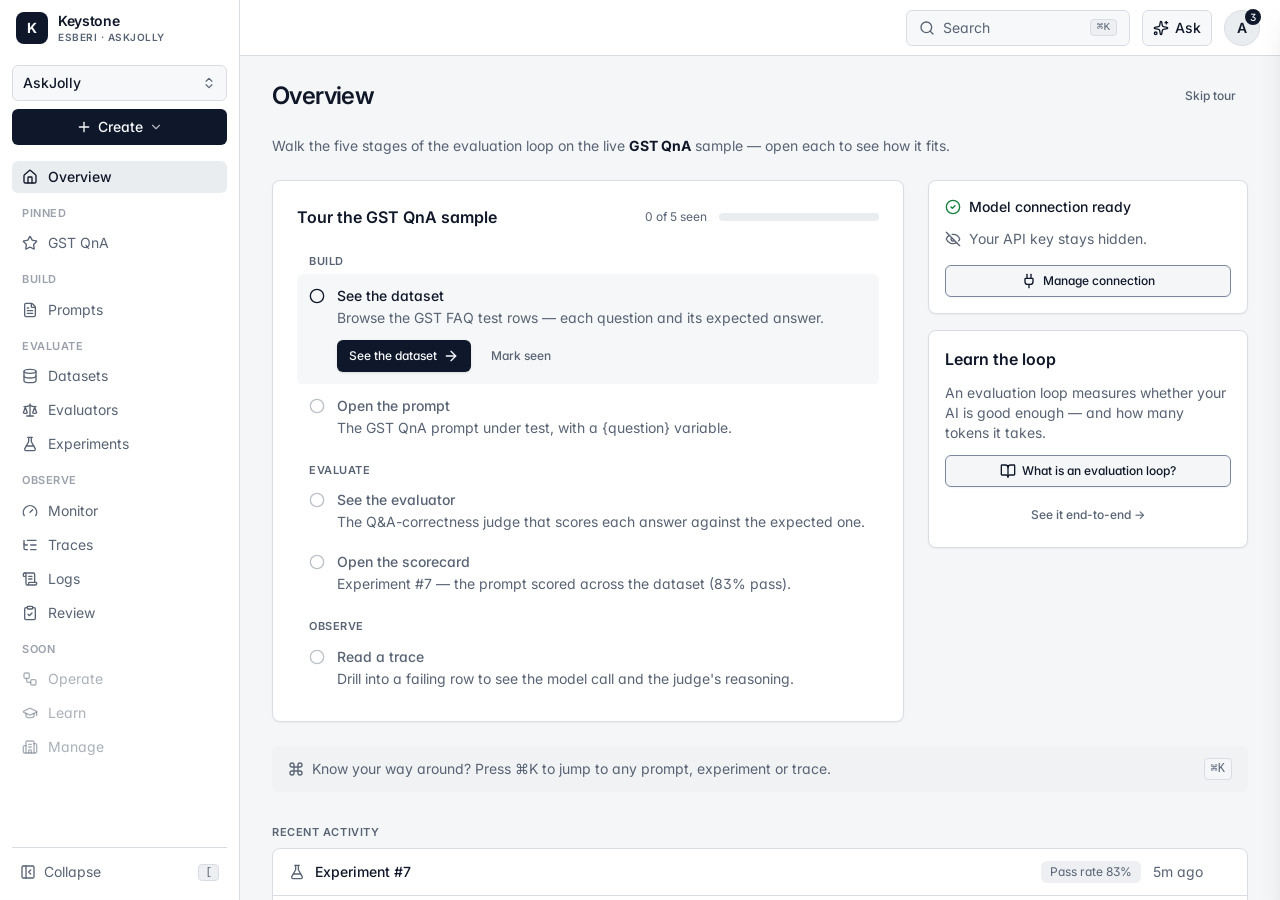
==== docs/keystone/index.html @ 40634829 "Light theme: fix flat figure/ground — grey canvas + white panels The light page (98% L) sat ~2% from" ====
<!doctype html>
<html lang="en" class="dark">
  <head>
    <meta charset="UTF-8" />
    <link rel="icon" type="image/svg+xml" href="./favicon.svg" />
    <meta name="viewport" content="width=device-width, initial-scale=1.0" />
    <link rel="preconnect" href="https://fonts.googleapis.com" />
    <link rel="preconnect" href="https://fonts.gstatic.com" crossorigin />
    <link
      href="https://fonts.googleapis.com/css2?family=Inter:wght@400;500;600;700&display=swap"
      rel="stylesheet"
    />
    <title>Keystone</title>
    <script type="module" crossorigin src="./assets/index-CAnywK-4.js"></script>
    <link rel="stylesheet" crossorigin href="./assets/index-B1dZ0qUU.css">
  </head>
  <body>
    <div id="root"></div>
  </body>
</html>
---- docs/keystone/assets/index-B1dZ0qUU.css ----
*,:before,:after,::backdrop{--tw-border-spacing-x:0;--tw-border-spacing-y:0;--tw-translate-x:0;--tw-translate-y:0;--tw-rotate:0;--tw-skew-x:0;--tw-skew-y:0;--tw-scale-x:1;--tw-scale-y:1;--tw-pan-x: ;--tw-pan-y: ;--tw-pinch-zoom: ;--tw-scroll-snap-strictness:proximity;--tw-gradient-from-position: ;--tw-gradient-via-position: ;--tw-gradient-to-position: ;--tw-ordinal: ;--tw-slashed-zero: ;--tw-numeric-figure: ;--tw-numeric-spacing: ;--tw-numeric-fraction: ;--tw-ring-inset: ;--tw-ring-offset-width:0px;--tw-ring-offset-color:#fff;--tw-ring-color:#3b82f680;--tw-ring-offset-shadow:0 0 #0000;--tw-ring-shadow:0 0 #0000;--tw-shadow:0 0 #0000;--tw-shadow-colored:0 0 #0000;--tw-blur: ;--tw-brightness: ;--tw-contrast: ;--tw-grayscale: ;--tw-hue-rotate: ;--tw-invert: ;--tw-saturate: ;--tw-sepia: ;--tw-drop-shadow: ;--tw-backdrop-blur: ;--tw-backdrop-brightness: ;--tw-backdrop-contrast: ;--tw-backdrop-grayscale: ;--tw-backdrop-hue-rotate: ;--tw-backdrop-invert: ;--tw-backdrop-opacity: ;--tw-backdrop-saturate: ;--tw-backdrop-sepia: ;--tw-contain-size: ;--tw-contain-layout: ;--tw-contain-paint: ;--tw-contain-style: }*,:before,:after{box-sizing:border-box;border:0 solid #e5e7eb}:before,:after{--tw-content:""}html,:host{-webkit-text-size-adjust:100%;tab-size:4;font-feature-settings:normal;font-variation-settings:normal;-webkit-tap-highlight-color:transparent;font-family:Inter,ui-sans-serif,system-ui,sans-serif;line-height:1.5}body{line-height:inherit;margin:0}hr{height:0;color:inherit;border-top-width:1px}abbr:where([title]){-webkit-text-decoration:underline dotted;text-decoration:underline dotted}h1,h2,h3,h4,h5,h6{font-size:inherit;font-weight:inherit}a{color:inherit;-webkit-text-decoration:inherit;text-decoration:inherit}b,strong{font-weight:bolder}code,kbd,samp,pre{font-feature-settings:normal;font-variation-settings:normal;font-family:ui-monospace,SFMono-Regular,Menlo,Monaco,Consolas,Liberation Mono,Courier New,monospace;font-size:1em}small{font-size:80%}sub,sup{vertical-align:baseline;font-size:75%;line-height:0;position:relative}sub{bottom:-.25em}sup{top:-.5em}table{text-indent:0;border-color:inherit;border-collapse:collapse}button,input,optgroup,select,textarea{font-feature-settings:inherit;font-variation-settings:inherit;font-family:inherit;font-size:100%;font-weight:inherit;line-height:inherit;letter-spacing:inherit;color:inherit;margin:0;padding:0}button,select{text-transform:none}button,input:where([type=button]),input:where([type=reset]),input:where([type=submit]){-webkit-appearance:button;background-color:#0000;background-image:none}:-moz-focusring{outline:auto}:-moz-ui-invalid{box-shadow:none}progress{vertical-align:baseline}::-webkit-inner-spin-button{height:auto}::-webkit-outer-spin-button{height:auto}[type=search]{-webkit-appearance:textfield;outline-offset:-2px}::-webkit-search-decoration{-webkit-appearance:none}::-webkit-file-upload-button{-webkit-appearance:button;font:inherit}summary{display:list-item}blockquote,dl,dd,h1,h2,h3,h4,h5,h6,hr,figure,p,pre{margin:0}fieldset{margin:0;padding:0}legend{padding:0}ol,ul,menu{margin:0;padding:0;list-style:none}dialog{padding:0}textarea{resize:vertical}input::-moz-placeholder{opacity:1;color:#9ca3af}textarea::-moz-placeholder{opacity:1;color:#9ca3af}input::placeholder,textarea::placeholder{opacity:1;color:#9ca3af}button,[role=button]{cursor:pointer}:disabled{cursor:default}img,svg,video,canvas,audio,iframe,embed,object{vertical-align:middle;display:block}img,video{max-width:100%;height:auto}[hidden]:where(:not([hidden=until-found])){display:none}:root{--background:214 20% 96.5%;--foreground:222.2 47% 11%;--card:0 0% 100%;--card-foreground:222.2 47% 11%;--popover:0 0% 100%;--popover-foreground:222.2 47% 11%;--primary:222.2 47.4% 11.2%;--primary-foreground:210 40% 98%;--secondary:214 16% 93%;--secondary-foreground:222.2 47.4% 11.2%;--muted:214 16% 94%;--muted-foreground:216 14% 40%;--accent:214 18% 92%;--accent-foreground:222.2 47.4% 11.2%;--destructive:0 74% 42%;--destructive-foreground:210 40% 98%;--border:214 16% 87%;--input:215 16% 55%;--ring:222.2 84% 4.9%;--radius:.5rem;--pass:142 72% 29%;--pass-foreground:0 0% 100%;--fail:0 74% 42%;--fail-foreground:0 0% 100%;--partial:38 92% 38%;--errored:22 88% 40%;--env-prod:142 72% 29%;--env-staging:262 83% 58%;--env-dev:221 83% 53%;--env-draft:215 16% 47%}.dark{--background:222.2 84% 4.9%;--foreground:210 40% 98%;--card:222.2 47% 8%;--card-foreground:210 40% 98%;--popover:222.2 47% 8%;--popover-foreground:210 40% 98%;--primary:210 40% 98%;--primary-foreground:222.2 47.4% 11.2%;--secondary:217.2 32.6% 17.5%;--secondary-foreground:210 40% 98%;--muted:217.2 32.6% 17.5%;--muted-foreground:215 20.2% 65.1%;--accent:217.2 32.6% 17.5%;--accent-foreground:210 40% 98%;--destructive:0 63% 45%;--destructive-foreground:210 40% 98%;--border:217.2 32.6% 20%;--input:217 18% 42%;--ring:212.7 26.8% 83.9%;--pass:142 69% 45%;--pass-foreground:0 0% 100%;--fail:0 72% 58%;--fail-foreground:0 0% 100%;--partial:38 92% 55%;--errored:22 90% 60%;--env-prod:142 69% 45%;--env-staging:262 83% 68%;--env-dev:217 91% 65%;--env-draft:215 20% 65%}:root{--lightningcss-light:initial;--lightningcss-dark: ;color-scheme:light}.dark{--lightningcss-light: ;--lightningcss-dark:initial;color-scheme:dark}*{border-color:hsl(var(--border))}body{background-color:hsl(var(--background));color:hsl(var(--foreground));-webkit-font-smoothing:antialiased;-moz-osx-font-smoothing:grayscale;font-feature-settings:"cv11", "ss01";font-family:Inter,ui-sans-serif,system-ui,sans-serif}@media (forced-colors:active){:focus-visible{outline-offset:2px;outline:2px solid canvastext}}@media (prefers-reduced-motion:reduce){*,:before,:after{scroll-behavior:auto!important;transition-duration:.01ms!important;animation-duration:.01ms!important;animation-iteration-count:1!important}}.container{width:100%;margin-left:auto;margin-right:auto;padding-left:2rem;padding-right:2rem}@media (width>=1400px){.container{max-width:1400px}}.sr-only{clip:rect(0, 0, 0, 0);white-space:nowrap;border-width:0;width:1px;height:1px;margin:-1px;padding:0;position:absolute;overflow:hidden}.pointer-events-none{pointer-events:none}.pointer-events-auto{pointer-events:auto}.visible{visibility:visible}.invisible{visibility:hidden}.collapse{visibility:collapse}.fixed{position:fixed}.absolute{position:absolute}.relative{position:relative}.sticky{position:sticky}.inset-0{inset:0}.inset-x-0{left:0;right:0}.inset-y-0{top:0;bottom:0}.-right-0\.5{right:-.125rem}.-top-0\.5{top:-.125rem}.bottom-0{bottom:0}.bottom-4{bottom:1rem}.bottom-6{bottom:1.5rem}.left-0{left:0}.left-2{left:.5rem}.left-2\.5{left:.625rem}.left-3{left:.75rem}.left-\[50\%\]{left:50%}.right-0{right:0}.right-2{right:.5rem}.right-4{right:1rem}.right-6{right:1.5rem}.top-0{top:0}.top-1\/2{top:50%}.top-4{top:1rem}.top-\[50\%\]{top:50%}.z-10{z-index:10}.z-40{z-index:40}.z-50{z-index:50}.col-span-2{grid-column:span 2/span 2}.-mx-1{margin-left:-.25rem;margin-right:-.25rem}.mx-1{margin-left:.25rem;margin-right:.25rem}.mx-auto{margin-left:auto;margin-right:auto}.my-1{margin-top:.25rem;margin-bottom:.25rem}.my-1\.5{margin-top:.375rem;margin-bottom:.375rem}.my-3{margin-top:.75rem;margin-bottom:.75rem}.-ml-1{margin-left:-.25rem}.-mt-2{margin-top:-.5rem}.mb-1{margin-bottom:.25rem}.mb-2{margin-bottom:.5rem}.mb-3{margin-bottom:.75rem}.mb-4{margin-bottom:1rem}.mb-5{margin-bottom:1.25rem}.mb-6{margin-bottom:1.5rem}.ml-1{margin-left:.25rem}.ml-1\.5{margin-left:.375rem}.ml-2{margin-left:.5rem}.ml-6{margin-left:1.5rem}.ml-8{margin-left:2rem}.ml-auto{margin-left:auto}.mr-1{margin-right:.25rem}.mr-2{margin-right:.5rem}.mt-0\.5{margin-top:.125rem}.mt-1{margin-top:.25rem}.mt-1\.5{margin-top:.375rem}.mt-2{margin-top:.5rem}.mt-3{margin-top:.75rem}.mt-4{margin-top:1rem}.mt-5{margin-top:1.25rem}.mt-6{margin-top:1.5rem}.mt-8{margin-top:2rem}.mt-auto{margin-top:auto}.line-clamp-1{-webkit-line-clamp:1;-webkit-box-orient:vertical;display:-webkit-box;overflow:hidden}.line-clamp-2{-webkit-line-clamp:2;-webkit-box-orient:vertical;display:-webkit-box;overflow:hidden}.line-clamp-3{-webkit-line-clamp:3;-webkit-box-orient:vertical;display:-webkit-box;overflow:hidden}.block{display:block}.inline-block{display:inline-block}.inline{display:inline}.flex{display:flex}.inline-flex{display:inline-flex}.table{display:table}.grid{display:grid}.hidden{display:none}.\!size-3{width:.75rem!important;height:.75rem!important}.\!size-3\.5{width:.875rem!important;height:.875rem!important}.\!size-4{width:1rem!important;height:1rem!important}.size-1{width:.25rem;height:.25rem}.size-12{width:3rem;height:3rem}.size-2{width:.5rem;height:.5rem}.size-3{width:.75rem;height:.75rem}.size-3\.5{width:.875rem;height:.875rem}.size-4{width:1rem;height:1rem}.size-5{width:1.25rem;height:1.25rem}.size-6{width:1.5rem;height:1.5rem}.size-7{width:1.75rem;height:1.75rem}.size-8{width:2rem;height:2rem}.size-9{width:2.25rem;height:2.25rem}.size-full{width:100%;height:100%}.h-1\.5{height:.375rem}.h-10{height:2.5rem}.h-11{height:2.75rem}.h-14{height:3.5rem}.h-2{height:.5rem}.h-2\.5{height:.625rem}.h-3{height:.75rem}.h-3\.5{height:.875rem}.h-32{height:8rem}.h-4{height:1rem}.h-5{height:1.25rem}.h-7{height:1.75rem}.h-8{height:2rem}.h-9{height:2.25rem}.h-\[1px\]{height:1px}.h-\[var\(--radix-select-trigger-height\)\]{height:var(--radix-select-trigger-height)}.h-full{height:100%}.h-px{height:1px}.h-screen{height:100vh}.max-h-40{max-height:10rem}.max-h-56{max-height:14rem}.max-h-96{max-height:24rem}.max-h-\[320px\]{max-height:320px}.max-h-\[420px\]{max-height:420px}.max-h-\[50vh\]{max-height:50vh}.max-h-\[60vh\]{max-height:60vh}.max-h-\[70vh\]{max-height:70vh}.max-h-\[80vh\]{max-height:80vh}.max-h-\[85vh\]{max-height:85vh}.min-h-0{min-height:0}.min-h-\[110px\]{min-height:110px}.min-h-\[140px\]{min-height:140px}.min-h-\[160px\]{min-height:160px}.min-h-\[180px\]{min-height:180px}.min-h-\[38px\]{min-height:38px}.min-h-\[40px\]{min-height:40px}.min-h-\[60px\]{min-height:60px}.min-h-\[64px\]{min-height:64px}.min-h-\[72px\]{min-height:72px}.min-h-\[90px\]{min-height:90px}.min-h-\[96px\]{min-height:96px}.w-10{width:2.5rem}.w-11{width:2.75rem}.w-14{width:3.5rem}.w-16{width:4rem}.w-2{width:.5rem}.w-20{width:5rem}.w-24{width:6rem}.w-28{width:7rem}.w-3\.5{width:.875rem}.w-3\/4{width:75%}.w-4{width:1rem}.w-40{width:10rem}.w-44{width:11rem}.w-48{width:12rem}.w-5{width:1.25rem}.w-56{width:14rem}.w-6{width:1.5rem}.w-60{width:15rem}.w-64{width:16rem}.w-8{width:2rem}.w-9{width:2.25rem}.w-\[100px\]{width:100px}.w-\[104px\]{width:104px}.w-\[110px\]{width:110px}.w-\[120px\]{width:120px}.w-\[130px\]{width:130px}.w-\[132px\]{width:132px}.w-\[140px\]{width:140px}.w-\[150px\]{width:150px}.w-\[160px\]{width:160px}.w-\[168px\]{width:168px}.w-\[170px\]{width:170px}.w-\[172px\]{width:172px}.w-\[180px\]{width:180px}.w-\[190px\]{width:190px}.w-\[1px\]{width:1px}.w-\[200px\]{width:200px}.w-\[220px\]{width:220px}.w-\[230px\]{width:230px}.w-\[240px\]{width:240px}.w-\[280px\]{width:280px}.w-\[300px\]{width:300px}.w-\[36px\]{width:36px}.w-\[40px\]{width:40px}.w-\[420px\]{width:420px}.w-\[44px\]{width:44px}.w-\[48px\]{width:48px}.w-\[64px\]{width:64px}.w-\[68px\]{width:68px}.w-\[70px\]{width:70px}.w-\[72px\]{width:72px}.w-\[80px\]{width:80px}.w-\[84px\]{width:84px}.w-\[86px\]{width:86px}.w-\[90px\]{width:90px}.w-\[92px\]{width:92px}.w-\[96px\]{width:96px}.w-fit{width:fit-content}.w-full{width:100%}.w-px{width:1px}.min-w-0{min-width:0}.min-w-\[10rem\]{min-width:10rem}.min-w-\[11\.5rem\]{min-width:11.5rem}.min-w-\[11rem\]{min-width:11rem}.min-w-\[120px\]{min-width:120px}.min-w-\[12rem\]{min-width:12rem}.min-w-\[13\.5rem\]{min-width:13.5rem}.min-w-\[130px\]{min-width:130px}.min-w-\[13rem\]{min-width:13rem}.min-w-\[14rem\]{min-width:14rem}.min-w-\[15rem\]{min-width:15rem}.min-w-\[220px\]{min-width:220px}.min-w-\[260px\]{min-width:260px}.min-w-\[8rem\]{min-width:8rem}.min-w-\[var\(--radix-select-trigger-width\)\]{min-width:var(--radix-select-trigger-width)}.max-w-2xl{max-width:42rem}.max-w-3xl{max-width:48rem}.max-w-\[1200px\]{max-width:1200px}.max-w-\[120px\]{max-width:120px}.max-w-\[1280px\]{max-width:1280px}.max-w-\[1400px\]{max-width:1400px}.max-w-\[200px\]{max-width:200px}.max-w-\[220px\]{max-width:220px}.max-w-\[240px\]{max-width:240px}.max-w-\[260px\]{max-width:260px}.max-w-\[280px\]{max-width:280px}.max-w-\[320px\]{max-width:320px}.max-w-\[360px\]{max-width:360px}.max-w-\[380px\]{max-width:380px}.max-w-\[48px\]{max-width:48px}.max-w-\[520px\]{max-width:520px}.max-w-\[560px\]{max-width:560px}.max-w-\[720px\]{max-width:720px}.max-w-\[760px\]{max-width:760px}.max-w-\[85\%\]{max-width:85%}.max-w-\[860px\]{max-width:860px}.max-w-\[900px\]{max-width:900px}.max-w-\[90px\]{max-width:90px}.max-w-lg{max-width:32rem}.max-w-md{max-width:28rem}.max-w-xs{max-width:20rem}.flex-1{flex:1}.shrink{flex-shrink:1}.shrink-0{flex-shrink:0}.caption-bottom{caption-side:bottom}.-translate-x-1{--tw-translate-x:-.25rem;transform:translate(var(--tw-translate-x), var(--tw-translate-y)) rotate(var(--tw-rotate)) skewX(var(--tw-skew-x)) skewY(var(--tw-skew-y)) scaleX(var(--tw-scale-x)) scaleY(var(--tw-scale-y))}.-translate-y-1\/2{--tw-translate-y:-50%;transform:translate(var(--tw-translate-x), var(--tw-translate-y)) rotate(var(--tw-rotate)) skewX(var(--tw-skew-x)) skewY(var(--tw-skew-y)) scaleX(var(--tw-scale-x)) scaleY(var(--tw-scale-y))}.translate-x-0{--tw-translate-x:0px;transform:translate(var(--tw-translate-x), var(--tw-translate-y)) rotate(var(--tw-rotate)) skewX(var(--tw-skew-x)) skewY(var(--tw-skew-y)) scaleX(var(--tw-scale-x)) scaleY(var(--tw-scale-y))}.translate-x-\[-50\%\]{--tw-translate-x:-50%;transform:translate(var(--tw-translate-x), var(--tw-translate-y)) rotate(var(--tw-rotate)) skewX(var(--tw-skew-x)) skewY(var(--tw-skew-y)) scaleX(var(--tw-scale-x)) scaleY(var(--tw-scale-y))}.translate-x-full{--tw-translate-x:100%;transform:translate(var(--tw-translate-x), var(--tw-translate-y)) rotate(var(--tw-rotate)) skewX(var(--tw-skew-x)) skewY(var(--tw-skew-y)) scaleX(var(--tw-scale-x)) scaleY(var(--tw-scale-y))}.translate-y-\[-50\%\]{--tw-translate-y:-50%;transform:translate(var(--tw-translate-x), var(--tw-translate-y)) rotate(var(--tw-rotate)) skewX(var(--tw-skew-x)) skewY(var(--tw-skew-y)) scaleX(var(--tw-scale-x)) scaleY(var(--tw-scale-y))}.transform{transform:translate(var(--tw-translate-x), var(--tw-translate-y)) rotate(var(--tw-rotate)) skewX(var(--tw-skew-x)) skewY(var(--tw-skew-y)) scaleX(var(--tw-scale-x)) scaleY(var(--tw-scale-y))}@keyframes ping{75%,to{opacity:0;transform:scale(2)}}.animate-ping{animation:1s cubic-bezier(0,0,.2,1) infinite ping}@keyframes pulse{50%{opacity:.5}}.animate-pulse{animation:2s cubic-bezier(.4,0,.6,1) infinite pulse}@keyframes spin{to{transform:rotate(360deg)}}.animate-spin{animation:1s linear infinite spin}.cursor-default{cursor:default}.cursor-grab{cursor:grab}.cursor-help{cursor:help}.cursor-pointer{cursor:pointer}.select-none{-webkit-user-select:none;user-select:none}.resize-none{resize:none}.resize-y{resize:vertical}.list-disc{list-style-type:disc}.grid-cols-1{grid-template-columns:repeat(1,minmax(0,1fr))}.grid-cols-2{grid-template-columns:repeat(2,minmax(0,1fr))}.grid-cols-3{grid-template-columns:repeat(3,minmax(0,1fr))}.flex-row{flex-direction:row}.flex-row-reverse{flex-direction:row-reverse}.flex-col{flex-direction:column}.flex-col-reverse{flex-direction:column-reverse}.flex-wrap{flex-wrap:wrap}.items-start{align-items:flex-start}.items-end{align-items:flex-end}.items-center{align-items:center}.items-baseline{align-items:baseline}.justify-end{justify-content:flex-end}.justify-center{justify-content:center}.justify-between{justify-content:space-between}.gap-0{gap:0}.gap-0\.5{gap:.125rem}.gap-1{gap:.25rem}.gap-1\.5{gap:.375rem}.gap-2{gap:.5rem}.gap-2\.5{gap:.625rem}.gap-3{gap:.75rem}.gap-4{gap:1rem}.gap-5{gap:1.25rem}.gap-6{gap:1.5rem}.gap-8{gap:2rem}.gap-px{gap:1px}.gap-x-2\.5{-moz-column-gap:.625rem;column-gap:.625rem}.gap-x-4{-moz-column-gap:1rem;column-gap:1rem}.gap-x-6{-moz-column-gap:1.5rem;column-gap:1.5rem}.gap-y-1{row-gap:.25rem}.gap-y-1\.5{row-gap:.375rem}.space-y-0>:not([hidden])~:not([hidden]){--tw-space-y-reverse:0;margin-top:calc(0px * calc(1 - var(--tw-space-y-reverse)));margin-bottom:calc(0px * var(--tw-space-y-reverse))}.space-y-0\.5>:not([hidden])~:not([hidden]){--tw-space-y-reverse:0;margin-top:calc(.125rem * calc(1 - var(--tw-space-y-reverse)));margin-bottom:calc(.125rem * var(--tw-space-y-reverse))}.space-y-1\.5>:not([hidden])~:not([hidden]){--tw-space-y-reverse:0;margin-top:calc(.375rem * calc(1 - var(--tw-space-y-reverse)));margin-bottom:calc(.375rem * var(--tw-space-y-reverse))}.space-y-2>:not([hidden])~:not([hidden]){--tw-space-y-reverse:0;margin-top:calc(.5rem * calc(1 - var(--tw-space-y-reverse)));margin-bottom:calc(.5rem * var(--tw-space-y-reverse))}.space-y-4>:not([hidden])~:not([hidden]){--tw-space-y-reverse:0;margin-top:calc(1rem * calc(1 - var(--tw-space-y-reverse)));margin-bottom:calc(1rem * var(--tw-space-y-reverse))}.divide-y>:not([hidden])~:not([hidden]){--tw-divide-y-reverse:0;border-top-width:calc(1px * calc(1 - var(--tw-divide-y-reverse)));border-bottom-width:calc(1px * var(--tw-divide-y-reverse))}.overflow-auto{overflow:auto}.overflow-hidden{overflow:hidden}.overflow-x-auto{overflow-x:auto}.overflow-y-auto{overflow-y:auto}.overflow-x-hidden{overflow-x:hidden}.truncate{text-overflow:ellipsis;white-space:nowrap;overflow:hidden}.whitespace-nowrap{white-space:nowrap}.whitespace-pre-wrap{white-space:pre-wrap}.rounded{border-radius:.25rem}.rounded-2xl{border-radius:1rem}.rounded-full{border-radius:9999px}.rounded-lg{border-radius:var(--radius)}.rounded-md{border-radius:calc(var(--radius) - 2px)}.rounded-sm{border-radius:calc(var(--radius) - 4px)}.rounded-xl{border-radius:.75rem}.rounded-l-none{border-top-left-radius:0;border-bottom-left-radius:0}.rounded-r-none{border-top-right-radius:0;border-bottom-right-radius:0}.rounded-t{border-top-left-radius:.25rem;border-top-right-radius:.25rem}.rounded-br-sm{border-bottom-right-radius:calc(var(--radius) - 4px)}.border{border-width:1px}.border-0{border-width:0}.border-2{border-width:2px}.border-b{border-bottom-width:1px}.border-b-0{border-bottom-width:0}.border-l{border-left-width:1px}.border-l-2{border-left-width:2px}.border-r{border-right-width:1px}.border-t{border-top-width:1px}.border-dashed{border-style:dashed}.border-amber-500\/30{border-color:#f59e0b4d}.border-emerald-500\/30{border-color:#10b9814d}.border-fail\/30{border-color:hsl(var(--fail) / .3)}.border-input{border-color:hsl(var(--input))}.border-partial\/40{border-color:hsl(var(--partial) / .4)}.border-pass\/30{border-color:hsl(var(--pass) / .3)}.border-pass\/40{border-color:hsl(var(--pass) / .4)}.border-primary{border-color:hsl(var(--primary))}.border-primary-foreground\/20{border-color:hsl(var(--primary-foreground) / .2)}.border-ring{border-color:hsl(var(--ring))}.border-transparent{border-color:#0000}.border-l-primary{border-left-color:hsl(var(--primary))}.bg-accent{background-color:hsl(var(--accent))}.bg-amber-500{--tw-bg-opacity:1;background-color:rgb(245 158 11/var(--tw-bg-opacity,1))}.bg-amber-500\/10{background-color:#f59e0b1a}.bg-background{background-color:hsl(var(--background))}.bg-black\/20{background-color:#0003}.bg-border{background-color:hsl(var(--border))}.bg-card{background-color:hsl(var(--card))}.bg-destructive{background-color:hsl(var(--destructive))}.bg-emerald-500\/10{background-color:#10b9811a}.bg-env-dev{background-color:hsl(var(--env-dev))}.bg-env-draft{background-color:hsl(var(--env-draft))}.bg-env-prod{background-color:hsl(var(--env-prod))}.bg-env-staging{background-color:hsl(var(--env-staging))}.bg-fail{background-color:hsl(var(--fail))}.bg-fail\/10{background-color:hsl(var(--fail) / .1)}.bg-fail\/15{background-color:hsl(var(--fail) / .15)}.bg-fail\/5{background-color:hsl(var(--fail) / .05)}.bg-fail\/70{background-color:hsl(var(--fail) / .7)}.bg-foreground{background-color:hsl(var(--foreground))}.bg-foreground\/20{background-color:hsl(var(--foreground) / .2)}.bg-foreground\/70{background-color:hsl(var(--foreground) / .7)}.bg-muted{background-color:hsl(var(--muted))}.bg-muted-foreground{background-color:hsl(var(--muted-foreground))}.bg-muted-foreground\/10{background-color:hsl(var(--muted-foreground) / .1)}.bg-muted-foreground\/60{background-color:hsl(var(--muted-foreground) / .6)}.bg-muted\/30{background-color:hsl(var(--muted) / .3)}.bg-muted\/40{background-color:hsl(var(--muted) / .4)}.bg-muted\/50{background-color:hsl(var(--muted) / .5)}.bg-muted\/60{background-color:hsl(var(--muted) / .6)}.bg-muted\/95{background-color:hsl(var(--muted) / .95)}.bg-partial\/10{background-color:hsl(var(--partial) / .1)}.bg-partial\/15{background-color:hsl(var(--partial) / .15)}.bg-partial\/70{background-color:hsl(var(--partial) / .7)}.bg-pass{background-color:hsl(var(--pass))}.bg-pass\/10{background-color:hsl(var(--pass) / .1)}.bg-pass\/15{background-color:hsl(var(--pass) / .15)}.bg-pass\/70{background-color:hsl(var(--pass) / .7)}.bg-popover{background-color:hsl(var(--popover))}.bg-primary{background-color:hsl(var(--primary))}.bg-primary\/60{background-color:hsl(var(--primary) / .6)}.bg-secondary{background-color:hsl(var(--secondary))}.bg-secondary\/40{background-color:hsl(var(--secondary) / .4)}.bg-secondary\/60{background-color:hsl(var(--secondary) / .6)}.bg-secondary\/70{background-color:hsl(var(--secondary) / .7)}.bg-transparent{background-color:#0000}.fill-amber-400{fill:#fbbf24}.fill-current{fill:currentColor}.fill-foreground{fill:hsl(var(--foreground))}.fill-foreground\/10{fill:hsl(var(--foreground) / .1)}.fill-muted-foreground{fill:hsl(var(--muted-foreground))}.stroke-border{stroke:hsl(var(--border))}.stroke-fail{stroke:hsl(var(--fail))}.stroke-foreground{stroke:hsl(var(--foreground))}.stroke-pass{stroke:hsl(var(--pass))}.p-0{padding:0}.p-0\.5{padding:.125rem}.p-1{padding:.25rem}.p-1\.5{padding:.375rem}.p-2{padding:.5rem}.p-3{padding:.75rem}.p-3\.5{padding:.875rem}.p-4{padding:1rem}.p-5{padding:1.25rem}.p-6{padding:1.5rem}.p-8{padding:2rem}.px-0{padding-left:0;padding-right:0}.px-1{padding-left:.25rem;padding-right:.25rem}.px-1\.5{padding-left:.375rem;padding-right:.375rem}.px-2{padding-left:.5rem;padding-right:.5rem}.px-2\.5{padding-left:.625rem;padding-right:.625rem}.px-3{padding-left:.75rem;padding-right:.75rem}.px-3\.5{padding-left:.875rem;padding-right:.875rem}.px-4{padding-left:1rem;padding-right:1rem}.px-6{padding-left:1.5rem;padding-right:1.5rem}.px-8{padding-left:2rem;padding-right:2rem}.py-0{padding-top:0;padding-bottom:0}.py-0\.5{padding-top:.125rem;padding-bottom:.125rem}.py-1{padding-top:.25rem;padding-bottom:.25rem}.py-1\.5{padding-top:.375rem;padding-bottom:.375rem}.py-10{padding-top:2.5rem;padding-bottom:2.5rem}.py-12{padding-top:3rem;padding-bottom:3rem}.py-16{padding-top:4rem;padding-bottom:4rem}.py-2{padding-top:.5rem;padding-bottom:.5rem}.py-2\.5{padding-top:.625rem;padding-bottom:.625rem}.py-24{padding-top:6rem;padding-bottom:6rem}.py-3{padding-top:.75rem;padding-bottom:.75rem}.py-3\.5{padding-top:.875rem;padding-bottom:.875rem}.py-4{padding-top:1rem;padding-bottom:1rem}.py-6{padding-top:1.5rem;padding-bottom:1.5rem}.py-8{padding-top:2rem;padding-bottom:2rem}.pb-0{padding-bottom:0}.pb-1{padding-bottom:.25rem}.pb-1\.5{padding-bottom:.375rem}.pb-4{padding-bottom:1rem}.pl-2{padding-left:.5rem}.pl-2\.5{padding-left:.625rem}.pl-6{padding-left:1.5rem}.pl-8{padding-left:2rem}.pl-9{padding-left:2.25rem}.pr-1{padding-right:.25rem}.pr-2{padding-right:.5rem}.pr-8{padding-right:2rem}.pt-0{padding-top:0}.pt-1{padding-top:.25rem}.pt-2{padding-top:.5rem}.pt-3{padding-top:.75rem}.pt-6{padding-top:1.5rem}.text-left{text-align:left}.text-center{text-align:center}.text-right{text-align:right}.align-top{vertical-align:top}.align-middle{vertical-align:middle}.font-mono{font-family:ui-monospace,SFMono-Regular,Menlo,Monaco,Consolas,Liberation Mono,Courier New,monospace}.text-2xl{font-size:1.5rem;line-height:2rem}.text-5xl{font-size:3rem;line-height:1}.text-\[10px\]{font-size:10px}.text-\[11px\]{font-size:11px}.text-\[12px\]{font-size:12px}.text-\[13px\]{font-size:13px}.text-\[15px\]{font-size:15px}.text-\[9px\]{font-size:9px}.text-base{font-size:1rem;line-height:1.5rem}.text-lg{font-size:1.125rem;line-height:1.75rem}.text-sm{font-size:.875rem;line-height:1.25rem}.text-xl{font-size:1.25rem;line-height:1.75rem}.text-xs{font-size:.75rem;line-height:1rem}.font-bold{font-weight:700}.font-medium{font-weight:500}.font-normal{font-weight:400}.font-semibold{font-weight:600}.uppercase{text-transform:uppercase}.capitalize{text-transform:capitalize}.normal-case{text-transform:none}.italic{font-style:italic}.tabular-nums{--tw-numeric-spacing:tabular-nums;font-variant-numeric:var(--tw-ordinal) var(--tw-slashed-zero) var(--tw-numeric-figure) var(--tw-numeric-spacing) var(--tw-numeric-fraction)}.leading-none{line-height:1}.leading-relaxed{line-height:1.625}.leading-snug{line-height:1.375}.leading-tight{line-height:1.25}.tracking-tight{letter-spacing:-.025em}.tracking-wide{letter-spacing:.025em}.tracking-wider{letter-spacing:.05em}.tracking-widest{letter-spacing:.1em}.text-amber-500{--tw-text-opacity:1;color:rgb(245 158 11/var(--tw-text-opacity,1))}.text-amber-600{--tw-text-opacity:1;color:rgb(217 119 6/var(--tw-text-opacity,1))}.text-background{color:hsl(var(--background))}.text-card-foreground{color:hsl(var(--card-foreground))}.text-current{color:currentColor}.text-destructive{color:hsl(var(--destructive))}.text-destructive-foreground{color:hsl(var(--destructive-foreground))}.text-emerald-700{--tw-text-opacity:1;color:rgb(4 120 87/var(--tw-text-opacity,1))}.text-emerald-700\/60{color:#04785799}.text-errored{color:hsl(var(--errored))}.text-fail{color:hsl(var(--fail))}.text-foreground{color:hsl(var(--foreground))}.text-muted-foreground{color:hsl(var(--muted-foreground))}.text-muted-foreground\/40{color:hsl(var(--muted-foreground) / .4)}.text-muted-foreground\/50{color:hsl(var(--muted-foreground) / .5)}.text-muted-foreground\/60{color:hsl(var(--muted-foreground) / .6)}.text-muted-foreground\/70{color:hsl(var(--muted-foreground) / .7)}.text-muted-foreground\/80{color:hsl(var(--muted-foreground) / .8)}.text-orange-500{--tw-text-opacity:1;color:rgb(249 115 22/var(--tw-text-opacity,1))}.text-orange-600{--tw-text-opacity:1;color:rgb(234 88 12/var(--tw-text-opacity,1))}.text-partial{color:hsl(var(--partial))}.text-pass{color:hsl(var(--pass))}.text-popover-foreground{color:hsl(var(--popover-foreground))}.text-primary{color:hsl(var(--primary))}.text-primary-foreground{color:hsl(var(--primary-foreground))}.text-secondary-foreground{color:hsl(var(--secondary-foreground))}.underline{text-decoration-line:underline}.line-through{text-decoration-line:line-through}.decoration-fail\/60{-webkit-text-decoration-color:hsl(var(--fail) / .6);text-decoration-color:hsl(var(--fail) / .6)}.decoration-muted-foreground\/40{-webkit-text-decoration-color:hsl(var(--muted-foreground) / .4);text-decoration-color:hsl(var(--muted-foreground) / .4)}.decoration-dotted{text-decoration-style:dotted}.underline-offset-2{text-underline-offset:2px}.underline-offset-4{text-underline-offset:4px}.accent-primary{accent-color:hsl(var(--primary))}.opacity-0{opacity:0}.opacity-100{opacity:1}.opacity-40{opacity:.4}.opacity-50{opacity:.5}.opacity-60{opacity:.6}.opacity-70{opacity:.7}.opacity-75{opacity:.75}.opacity-80{opacity:.8}.shadow{--tw-shadow:0 1px 3px 0 #0000001a, 0 1px 2px -1px #0000001a;--tw-shadow-colored:0 1px 3px 0 var(--tw-shadow-color), 0 1px 2px -1px var(--tw-shadow-color);box-shadow:var(--tw-ring-offset-shadow,0 0 #0000), var(--tw-ring-shadow,0 0 #0000), var(--tw-shadow)}.shadow-2xl{--tw-shadow:0 25px 50px -12px #00000040;--tw-shadow-colored:0 25px 50px -12px var(--tw-shadow-color);box-shadow:var(--tw-ring-offset-shadow,0 0 #0000), var(--tw-ring-shadow,0 0 #0000), var(--tw-shadow)}.shadow-lg{--tw-shadow:0 10px 15px -3px #0000001a, 0 4px 6px -4px #0000001a;--tw-shadow-colored:0 10px 15px -3px var(--tw-shadow-color), 0 4px 6px -4px var(--tw-shadow-color);box-shadow:var(--tw-ring-offset-shadow,0 0 #0000), var(--tw-ring-shadow,0 0 #0000), var(--tw-shadow)}.shadow-md{--tw-shadow:0 4px 6px -1px #0000001a, 0 2px 4px -2px #0000001a;--tw-shadow-colored:0 4px 6px -1px var(--tw-shadow-color), 0 2px 4px -2px var(--tw-shadow-color);box-shadow:var(--tw-ring-offset-shadow,0 0 #0000), var(--tw-ring-shadow,0 0 #0000), var(--tw-shadow)}.shadow-none{--tw-shadow:0 0 #0000;--tw-shadow-colored:0 0 #0000;box-shadow:var(--tw-ring-offset-shadow,0 0 #0000), var(--tw-ring-shadow,0 0 #0000), var(--tw-shadow)}.shadow-sm{--tw-shadow:0 1px 2px 0 #0000000d;--tw-shadow-colored:0 1px 2px 0 var(--tw-shadow-color);box-shadow:var(--tw-ring-offset-shadow,0 0 #0000), var(--tw-ring-shadow,0 0 #0000), var(--tw-shadow)}.shadow-xl{--tw-shadow:0 20px 25px -5px #0000001a, 0 8px 10px -6px #0000001a;--tw-shadow-colored:0 20px 25px -5px var(--tw-shadow-color), 0 8px 10px -6px var(--tw-shadow-color);box-shadow:var(--tw-ring-offset-shadow,0 0 #0000), var(--tw-ring-shadow,0 0 #0000), var(--tw-shadow)}.outline-none{outline-offset:2px;outline:2px solid #0000}.outline{outline-style:solid}.ring{--tw-ring-offset-shadow:var(--tw-ring-inset) 0 0 0 var(--tw-ring-offset-width) var(--tw-ring-offset-color);--tw-ring-shadow:var(--tw-ring-inset) 0 0 0 calc(3px + var(--tw-ring-offset-width)) var(--tw-ring-color);box-shadow:var(--tw-ring-offset-shadow), var(--tw-ring-shadow), var(--tw-shadow,0 0 #0000)}.ring-1{--tw-ring-offset-shadow:var(--tw-ring-inset) 0 0 0 var(--tw-ring-offset-width) var(--tw-ring-offset-color);--tw-ring-shadow:var(--tw-ring-inset) 0 0 0 calc(1px + var(--tw-ring-offset-width)) var(--tw-ring-color);box-shadow:var(--tw-ring-offset-shadow), var(--tw-ring-shadow), var(--tw-shadow,0 0 #0000)}.ring-2{--tw-ring-offset-shadow:var(--tw-ring-inset) 0 0 0 var(--tw-ring-offset-width) var(--tw-ring-offset-color);--tw-ring-shadow:var(--tw-ring-inset) 0 0 0 calc(2px + var(--tw-ring-offset-width)) var(--tw-ring-color);box-shadow:var(--tw-ring-offset-shadow), var(--tw-ring-shadow), var(--tw-shadow,0 0 #0000)}.ring-inset{--tw-ring-inset:inset}.ring-fail\/30{--tw-ring-color:hsl(var(--fail) / .3)}.ring-ring{--tw-ring-color:hsl(var(--ring))}.ring-offset-background{--tw-ring-offset-color:hsl(var(--background))}.filter{filter:var(--tw-blur) var(--tw-brightness) var(--tw-contrast) var(--tw-grayscale) var(--tw-hue-rotate) var(--tw-invert) var(--tw-saturate) var(--tw-sepia) var(--tw-drop-shadow)}.backdrop-blur{--tw-backdrop-blur:blur(8px);-webkit-backdrop-filter:var(--tw-backdrop-blur) var(--tw-backdrop-brightness) var(--tw-backdrop-contrast) var(--tw-backdrop-grayscale) var(--tw-backdrop-hue-rotate) var(--tw-backdrop-invert) var(--tw-backdrop-opacity) var(--tw-backdrop-saturate) var(--tw-backdrop-sepia);backdrop-filter:var(--tw-backdrop-blur) var(--tw-backdrop-brightness) var(--tw-backdrop-contrast) var(--tw-backdrop-grayscale) var(--tw-backdrop-hue-rotate) var(--tw-backdrop-invert) var(--tw-backdrop-opacity) var(--tw-backdrop-saturate) var(--tw-backdrop-sepia)}.backdrop-blur-\[1px\]{--tw-backdrop-blur:blur(1px);-webkit-backdrop-filter:var(--tw-backdrop-blur) var(--tw-backdrop-brightness) var(--tw-backdrop-contrast) var(--tw-backdrop-grayscale) var(--tw-backdrop-hue-rotate) var(--tw-backdrop-invert) var(--tw-backdrop-opacity) var(--tw-backdrop-saturate) var(--tw-backdrop-sepia);backdrop-filter:var(--tw-backdrop-blur) var(--tw-backdrop-brightness) var(--tw-backdrop-contrast) var(--tw-backdrop-grayscale) var(--tw-backdrop-hue-rotate) var(--tw-backdrop-invert) var(--tw-backdrop-opacity) var(--tw-backdrop-saturate) var(--tw-backdrop-sepia)}.transition{transition-property:color,background-color,border-color,text-decoration-color,fill,stroke,opacity,box-shadow,transform,filter,-webkit-backdrop-filter,backdrop-filter;transition-duration:.15s;transition-timing-function:cubic-bezier(.4,0,.2,1)}.transition-\[width\]{transition-property:width;transition-duration:.15s;transition-timing-function:cubic-bezier(.4,0,.2,1)}.transition-all{transition-property:all;transition-duration:.15s;transition-timing-function:cubic-bezier(.4,0,.2,1)}.transition-colors{transition-property:color,background-color,border-color,text-decoration-color,fill,stroke;transition-duration:.15s;transition-timing-function:cubic-bezier(.4,0,.2,1)}.transition-opacity{transition-property:opacity;transition-duration:.15s;transition-timing-function:cubic-bezier(.4,0,.2,1)}.transition-transform{transition-property:transform;transition-duration:.15s;transition-timing-function:cubic-bezier(.4,0,.2,1)}.duration-200{transition-duration:.2s}.ease-in-out{transition-timing-function:cubic-bezier(.4,0,.2,1)}@keyframes enter{0%{opacity:var(--tw-enter-opacity,1);transform:translate3d(var(--tw-enter-translate-x,0), var(--tw-enter-translate-y,0), 0) scale3d(var(--tw-enter-scale,1), var(--tw-enter-scale,1), var(--tw-enter-scale,1)) rotate(var(--tw-enter-rotate,0))}}@keyframes exit{to{opacity:var(--tw-exit-opacity,1);transform:translate3d(var(--tw-exit-translate-x,0), var(--tw-exit-translate-y,0), 0) scale3d(var(--tw-exit-scale,1), var(--tw-exit-scale,1), var(--tw-exit-scale,1)) rotate(var(--tw-exit-rotate,0))}}.animate-in{--tw-enter-opacity:initial;--tw-enter-scale:initial;--tw-enter-rotate:initial;--tw-enter-translate-x:initial;--tw-enter-translate-y:initial;animation-name:enter;animation-duration:.15s}.fade-in-0{--tw-enter-opacity:0}.zoom-in-95{--tw-enter-scale:.95}.slide-in-from-bottom-2{--tw-enter-translate-y:.5rem}.duration-200{animation-duration:.2s}.ease-in-out{animation-timing-function:cubic-bezier(.4,0,.2,1)}.running{animation-play-state:running}.file\:border-0::file-selector-button{border-width:0}.file\:bg-transparent::file-selector-button{background-color:#0000}.file\:text-sm::file-selector-button{font-size:.875rem;line-height:1.25rem}.file\:font-medium::file-selector-button{font-weight:500}.placeholder\:text-muted-foreground::placeholder{color:hsl(var(--muted-foreground))}.placeholder\:text-muted-foreground\/60::placeholder{color:hsl(var(--muted-foreground) / .6)}.after\:absolute:after{content:var(--tw-content);position:absolute}.after\:inset-0:after{content:var(--tw-content);inset:0}.first\:border-t-0:first-child{border-top-width:0}.last\:border-0:last-child{border-width:0}.hover\:border-foreground\/20:hover{border-color:hsl(var(--foreground) / .2)}.hover\:bg-accent:hover{background-color:hsl(var(--accent))}.hover\:bg-destructive\/90:hover{background-color:hsl(var(--destructive) / .9)}.hover\:bg-fail:hover{background-color:hsl(var(--fail))}.hover\:bg-muted:hover{background-color:hsl(var(--muted))}.hover\:bg-muted\/40:hover{background-color:hsl(var(--muted) / .4)}.hover\:bg-muted\/50:hover{background-color:hsl(var(--muted) / .5)}.hover\:bg-muted\/60:hover{background-color:hsl(var(--muted) / .6)}.hover\:bg-partial:hover{background-color:hsl(var(--partial))}.hover\:bg-pass:hover{background-color:hsl(var(--pass))}.hover\:bg-pass\/10:hover{background-color:hsl(var(--pass) / .1)}.hover\:bg-primary\/90:hover{background-color:hsl(var(--primary) / .9)}.hover\:bg-secondary:hover{background-color:hsl(var(--secondary))}.hover\:bg-secondary\/60:hover{background-color:hsl(var(--secondary) / .6)}.hover\:bg-secondary\/70:hover{background-color:hsl(var(--secondary) / .7)}.hover\:bg-secondary\/80:hover{background-color:hsl(var(--secondary) / .8)}.hover\:bg-transparent:hover{background-color:#0000}.hover\:text-accent-foreground:hover{color:hsl(var(--accent-foreground))}.hover\:text-emerald-700:hover{--tw-text-opacity:1;color:rgb(4 120 87/var(--tw-text-opacity,1))}.hover\:text-fail:hover{color:hsl(var(--fail))}.hover\:text-foreground:hover{color:hsl(var(--foreground))}.hover\:underline:hover{text-decoration-line:underline}.hover\:opacity-100:hover{opacity:1}.hover\:opacity-80:hover{opacity:.8}.hover\:opacity-90:hover{opacity:.9}.focus\:not-sr-only:focus{clip:auto;white-space:normal;width:auto;height:auto;margin:0;padding:0;position:static;overflow:visible}.focus\:absolute:focus{position:absolute}.focus\:left-4:focus{left:1rem}.focus\:top-3:focus{top:.75rem}.focus\:z-50:focus{z-index:50}.focus\:bg-accent:focus{background-color:hsl(var(--accent))}.focus\:text-accent-foreground:focus{color:hsl(var(--accent-foreground))}.focus\:text-destructive:focus{color:hsl(var(--destructive))}.focus\:text-fail:focus{color:hsl(var(--fail))}.focus\:outline-none:focus{outline-offset:2px;outline:2px solid #0000}.focus\:ring-1:focus{--tw-ring-offset-shadow:var(--tw-ring-inset) 0 0 0 var(--tw-ring-offset-width) var(--tw-ring-offset-color);--tw-ring-shadow:var(--tw-ring-inset) 0 0 0 calc(1px + var(--tw-ring-offset-width)) var(--tw-ring-color);box-shadow:var(--tw-ring-offset-shadow), var(--tw-ring-shadow), var(--tw-shadow,0 0 #0000)}.focus\:ring-2:focus{--tw-ring-offset-shadow:var(--tw-ring-inset) 0 0 0 var(--tw-ring-offset-width) var(--tw-ring-offset-color);--tw-ring-shadow:var(--tw-ring-inset) 0 0 0 calc(2px + var(--tw-ring-offset-width)) var(--tw-ring-color);box-shadow:var(--tw-ring-offset-shadow), var(--tw-ring-shadow), var(--tw-shadow,0 0 #0000)}.focus\:ring-ring:focus{--tw-ring-color:hsl(var(--ring))}.focus\:ring-offset-2:focus{--tw-ring-offset-width:2px}.focus-visible\:opacity-100:focus-visible{opacity:1}.focus-visible\:outline-none:focus-visible{outline-offset:2px;outline:2px solid #0000}.focus-visible\:ring-0:focus-visible{--tw-ring-offset-shadow:var(--tw-ring-inset) 0 0 0 var(--tw-ring-offset-width) var(--tw-ring-offset-color);--tw-ring-shadow:var(--tw-ring-inset) 0 0 0 calc(0px + var(--tw-ring-offset-width)) var(--tw-ring-color);box-shadow:var(--tw-ring-offset-shadow), var(--tw-ring-shadow), var(--tw-shadow,0 0 #0000)}.focus-visible\:ring-1:focus-visible{--tw-ring-offset-shadow:var(--tw-ring-inset) 0 0 0 var(--tw-ring-offset-width) var(--tw-ring-offset-color);--tw-ring-shadow:var(--tw-ring-inset) 0 0 0 calc(1px + var(--tw-ring-offset-width)) var(--tw-ring-color);box-shadow:var(--tw-ring-offset-shadow), var(--tw-ring-shadow), var(--tw-shadow,0 0 #0000)}.focus-visible\:ring-2:focus-visible{--tw-ring-offset-shadow:var(--tw-ring-inset) 0 0 0 var(--tw-ring-offset-width) var(--tw-ring-offset-color);--tw-ring-shadow:var(--tw-ring-inset) 0 0 0 calc(2px + var(--tw-ring-offset-width)) var(--tw-ring-color);box-shadow:var(--tw-ring-offset-shadow), var(--tw-ring-shadow), var(--tw-shadow,0 0 #0000)}.focus-visible\:ring-ring:focus-visible{--tw-ring-color:hsl(var(--ring))}.focus-visible\:ring-offset-2:focus-visible{--tw-ring-offset-width:2px}.focus-visible\:ring-offset-background:focus-visible{--tw-ring-offset-color:hsl(var(--background))}.active\:cursor-grabbing:active{cursor:grabbing}.disabled\:pointer-events-none:disabled{pointer-events:none}.disabled\:cursor-not-allowed:disabled{cursor:not-allowed}.disabled\:opacity-40:disabled{opacity:.4}.disabled\:opacity-50:disabled{opacity:.5}.group:hover .group-hover\:translate-x-0{--tw-translate-x:0px;transform:translate(var(--tw-translate-x), var(--tw-translate-y)) rotate(var(--tw-rotate)) skewX(var(--tw-skew-x)) skewY(var(--tw-skew-y)) scaleX(var(--tw-scale-x)) scaleY(var(--tw-scale-y))}.group:hover .group-hover\:underline{text-decoration-line:underline}.group:hover .group-hover\:opacity-100{opacity:1}.peer:disabled~.peer-disabled\:cursor-not-allowed{cursor:not-allowed}.peer:disabled~.peer-disabled\:opacity-70{opacity:.7}.data-\[disabled\=true\]\:pointer-events-none[data-disabled=true],.data-\[disabled\]\:pointer-events-none[data-disabled]{pointer-events:none}.data-\[side\=bottom\]\:translate-y-1[data-side=bottom]{--tw-translate-y:.25rem;transform:translate(var(--tw-translate-x), var(--tw-translate-y)) rotate(var(--tw-rotate)) skewX(var(--tw-skew-x)) skewY(var(--tw-skew-y)) scaleX(var(--tw-scale-x)) scaleY(var(--tw-scale-y))}.data-\[side\=top\]\:-translate-y-1[data-side=top]{--tw-translate-y:-.25rem;transform:translate(var(--tw-translate-x), var(--tw-translate-y)) rotate(var(--tw-rotate)) skewX(var(--tw-skew-x)) skewY(var(--tw-skew-y)) scaleX(var(--tw-scale-x)) scaleY(var(--tw-scale-y))}@keyframes accordion-up{0%{height:var(--radix-accordion-content-height)}to{height:0}}.data-\[state\=closed\]\:animate-accordion-up[data-state=closed]{animation:.2s ease-out accordion-up}@keyframes accordion-down{0%{height:0}to{height:var(--radix-accordion-content-height)}}.data-\[state\=open\]\:animate-accordion-down[data-state=open]{animation:.2s ease-out accordion-down}.data-\[on\=true\]\:border-fail[data-on=true]{border-color:hsl(var(--fail))}.data-\[on\=true\]\:border-partial[data-on=true]{border-color:hsl(var(--partial))}.data-\[on\=true\]\:border-pass[data-on=true]{border-color:hsl(var(--pass))}.data-\[on\=true\]\:bg-fail\/10[data-on=true]{background-color:hsl(var(--fail) / .1)}.data-\[on\=true\]\:bg-partial\/10[data-on=true]{background-color:hsl(var(--partial) / .1)}.data-\[on\=true\]\:bg-pass\/10[data-on=true]{background-color:hsl(var(--pass) / .1)}.data-\[selected\=true\]\:bg-accent[data-selected=true]{background-color:hsl(var(--accent))}.data-\[state\=active\]\:bg-background[data-state=active]{background-color:hsl(var(--background))}.data-\[state\=checked\]\:bg-primary[data-state=checked]{background-color:hsl(var(--primary))}.data-\[state\=open\]\:bg-accent[data-state=open]{background-color:hsl(var(--accent))}.data-\[state\=selected\]\:bg-muted[data-state=selected]{background-color:hsl(var(--muted))}.data-\[selected\=true\]\:text-accent-foreground[data-selected=true]{color:hsl(var(--accent-foreground))}.data-\[state\=active\]\:text-foreground[data-state=active]{color:hsl(var(--foreground))}.data-\[state\=checked\]\:text-primary-foreground[data-state=checked]{color:hsl(var(--primary-foreground))}.data-\[disabled\=true\]\:opacity-50[data-disabled=true],.data-\[disabled\]\:opacity-50[data-disabled]{opacity:.5}.data-\[state\=active\]\:shadow[data-state=active]{--tw-shadow:0 1px 3px 0 #0000001a, 0 1px 2px -1px #0000001a;--tw-shadow-colored:0 1px 3px 0 var(--tw-shadow-color), 0 1px 2px -1px var(--tw-shadow-color);box-shadow:var(--tw-ring-offset-shadow,0 0 #0000), var(--tw-ring-shadow,0 0 #0000), var(--tw-shadow)}.data-\[state\=closed\]\:duration-300[data-state=closed]{transition-duration:.3s}.data-\[state\=open\]\:duration-500[data-state=open]{transition-duration:.5s}.data-\[state\=open\]\:animate-in[data-state=open]{--tw-enter-opacity:initial;--tw-enter-scale:initial;--tw-enter-rotate:initial;--tw-enter-translate-x:initial;--tw-enter-translate-y:initial;animation-name:enter;animation-duration:.15s}.data-\[state\=closed\]\:animate-out[data-state=closed]{--tw-exit-opacity:initial;--tw-exit-scale:initial;--tw-exit-rotate:initial;--tw-exit-translate-x:initial;--tw-exit-translate-y:initial;animation-name:exit;animation-duration:.15s}.data-\[state\=closed\]\:fade-out-0[data-state=closed]{--tw-exit-opacity:0}.data-\[state\=open\]\:fade-in-0[data-state=open]{--tw-enter-opacity:0}.data-\[state\=closed\]\:zoom-out-95[data-state=closed]{--tw-exit-scale:.95}.data-\[state\=open\]\:zoom-in-95[data-state=open]{--tw-enter-scale:.95}.data-\[state\=closed\]\:slide-out-to-bottom[data-state=closed]{--tw-exit-translate-y:100%}.data-\[state\=closed\]\:slide-out-to-left[data-state=closed]{--tw-exit-translate-x:-100%}.data-\[state\=closed\]\:slide-out-to-right[data-state=closed]{--tw-exit-translate-x:100%}.data-\[state\=closed\]\:slide-out-to-top[data-state=closed]{--tw-exit-translate-y:-100%}.data-\[state\=open\]\:slide-in-from-bottom[data-state=open]{--tw-enter-translate-y:100%}.data-\[state\=open\]\:slide-in-from-left[data-state=open]{--tw-enter-translate-x:-100%}.data-\[state\=open\]\:slide-in-from-right[data-state=open]{--tw-enter-translate-x:100%}.data-\[state\=open\]\:slide-in-from-top[data-state=open]{--tw-enter-translate-y:-100%}.data-\[state\=closed\]\:duration-300[data-state=closed]{animation-duration:.3s}.data-\[state\=open\]\:duration-500[data-state=open]{animation-duration:.5s}.dark\:text-amber-500:is(.dark *){--tw-text-opacity:1;color:rgb(245 158 11/var(--tw-text-opacity,1))}.dark\:text-emerald-400:is(.dark *){--tw-text-opacity:1;color:rgb(52 211 153/var(--tw-text-opacity,1))}.dark\:text-emerald-400\/60:is(.dark *){color:#34d39999}.dark\:text-orange-400:is(.dark *){--tw-text-opacity:1;color:rgb(251 146 60/var(--tw-text-opacity,1))}.dark\:hover\:text-emerald-400:hover:is(.dark *){--tw-text-opacity:1;color:rgb(52 211 153/var(--tw-text-opacity,1))}@media (width>=640px){.sm\:mt-0{margin-top:0}.sm\:inline{display:inline}.sm\:flex{display:flex}.sm\:hidden{display:none}.sm\:w-\[400px\]{width:400px}.sm\:max-w-\[440px\]{max-width:440px}.sm\:max-w-lg{max-width:32rem}.sm\:max-w-md{max-width:28rem}.sm\:max-w-sm{max-width:24rem}.sm\:shrink-0{flex-shrink:0}.sm\:grid-cols-2{grid-template-columns:repeat(2,minmax(0,1fr))}.sm\:grid-cols-3{grid-template-columns:repeat(3,minmax(0,1fr))}.sm\:grid-cols-4{grid-template-columns:repeat(4,minmax(0,1fr))}.sm\:flex-row{flex-direction:row}.sm\:items-start{align-items:flex-start}.sm\:items-center{align-items:center}.sm\:justify-end{justify-content:flex-end}.sm\:justify-between{justify-content:space-between}.sm\:gap-4{gap:1rem}.sm\:space-x-2>:not([hidden])~:not([hidden]){--tw-space-x-reverse:0;margin-right:calc(.5rem * var(--tw-space-x-reverse));margin-left:calc(.5rem * calc(1 - var(--tw-space-x-reverse)))}.sm\:rounded-lg{border-radius:var(--radius)}.sm\:text-left{text-align:left}.sm\:text-2xl{font-size:1.5rem;line-height:2rem}}@media (width>=768px){.md\:block{display:block}.md\:flex{display:flex}.md\:hidden{display:none}.md\:grid-cols-2{grid-template-columns:repeat(2,minmax(0,1fr))}.md\:grid-cols-4{grid-template-columns:repeat(4,minmax(0,1fr))}.md\:px-5{padding-left:1.25rem;padding-right:1.25rem}.md\:px-8{padding-left:2rem;padding-right:2rem}}@media (width>=1024px){.lg\:col-span-2{grid-column:span 2/span 2}.lg\:block{display:block}.lg\:hidden{display:none}.lg\:w-\[320px\]{width:320px}.lg\:w-\[380px\]{width:380px}.lg\:w-\[440px\]{width:440px}.lg\:grid-cols-2{grid-template-columns:repeat(2,minmax(0,1fr))}.lg\:grid-cols-3{grid-template-columns:repeat(3,minmax(0,1fr))}.lg\:grid-cols-4{grid-template-columns:repeat(4,minmax(0,1fr))}.lg\:flex-row{flex-direction:row}}.\[\&\:has\(\[role\=checkbox\]\)\]\:pr-0:has([role=checkbox]){padding-right:0}.\[\&\>span\]\:line-clamp-1>span{-webkit-line-clamp:1;-webkit-box-orient:vertical;display:-webkit-box;overflow:hidden}.\[\&\[data-state\=open\]\>svg\]\:rotate-180[data-state=open]>svg{--tw-rotate:180deg;transform:translate(var(--tw-translate-x), var(--tw-translate-y)) rotate(var(--tw-rotate)) skewX(var(--tw-skew-x)) skewY(var(--tw-skew-y)) scaleX(var(--tw-scale-x)) scaleY(var(--tw-scale-y))}.\[\&_\[cmdk-group-heading\]\]\:px-2 [cmdk-group-heading]{padding-left:.5rem;padding-right:.5rem}.\[\&_\[cmdk-group-heading\]\]\:py-1\.5 [cmdk-group-heading]{padding-top:.375rem;padding-bottom:.375rem}.\[\&_\[cmdk-group-heading\]\]\:text-xs [cmdk-group-heading]{font-size:.75rem;line-height:1rem}.\[\&_\[cmdk-group-heading\]\]\:font-medium [cmdk-group-heading]{font-weight:500}.\[\&_\[cmdk-group-heading\]\]\:font-semibold [cmdk-group-heading]{font-weight:600}.\[\&_\[cmdk-group-heading\]\]\:uppercase [cmdk-group-heading]{text-transform:uppercase}.\[\&_\[cmdk-group-heading\]\]\:tracking-wide [cmdk-group-heading]{letter-spacing:.025em}.\[\&_\[cmdk-group-heading\]\]\:text-muted-foreground [cmdk-group-heading]{color:hsl(var(--muted-foreground))}.\[\&_\[cmdk-group\]\:not\(\[hidden\]\)_\~\[cmdk-group\]\]\:pt-0 [cmdk-group]:not([hidden])~[cmdk-group]{padding-top:0}.\[\&_\[cmdk-group\]\]\:px-2 [cmdk-group]{padding-left:.5rem;padding-right:.5rem}.\[\&_\[cmdk-input-wrapper\]_svg\]\:h-5 [cmdk-input-wrapper] svg{height:1.25rem}.\[\&_\[cmdk-input-wrapper\]_svg\]\:w-5 [cmdk-input-wrapper] svg{width:1.25rem}.\[\&_\[cmdk-input\]\]\:h-12 [cmdk-input]{height:3rem}.\[\&_\[cmdk-item\]\]\:px-2 [cmdk-item]{padding-left:.5rem;padding-right:.5rem}.\[\&_\[cmdk-item\]\]\:py-3 [cmdk-item]{padding-top:.75rem;padding-bottom:.75rem}.\[\&_\[cmdk-item\]_svg\]\:h-5 [cmdk-item] svg{height:1.25rem}.\[\&_\[cmdk-item\]_svg\]\:w-5 [cmdk-item] svg{width:1.25rem}.\[\&_svg\]\:pointer-events-none svg{pointer-events:none}.\[\&_svg\]\:size-4 svg{width:1rem;height:1rem}.\[\&_svg\]\:shrink-0 svg{flex-shrink:0}.\[\&_tr\:last-child\]\:border-0 tr:last-child{border-width:0}.\[\&_tr\]\:border-b tr{border-bottom-width:1px}
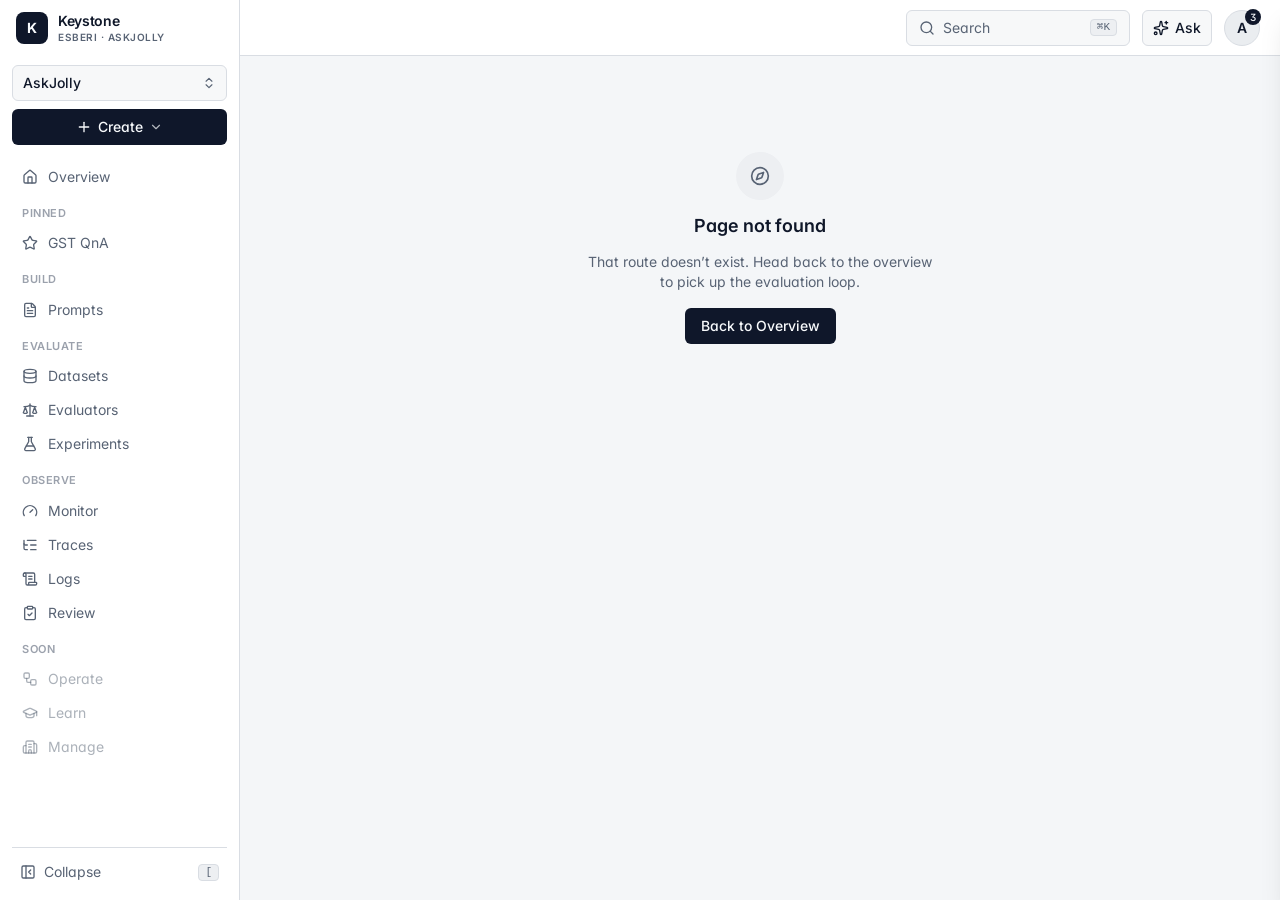
==== commit 2a8d6125: "Day 4: live Arize/Braintrust teardown + prototype upgraded from findings - day-4.html: teardown scor" ====
--- a/docs/keystone/index.html
+++ b/docs/keystone/index.html
@@ -11,8 +11,8 @@
       rel="stylesheet"
     />
     <title>Keystone</title>
-    <script type="module" crossorigin src="./assets/index-CAnywK-4.js"></script>
-    <link rel="stylesheet" crossorigin href="./assets/index-B1dZ0qUU.css">
+    <script type="module" crossorigin src="./assets/index-Bcwf19Po.js"></script>
+    <link rel="stylesheet" crossorigin href="./assets/index-KE94R2rL.css">
   </head>
   <body>
     <div id="root"></div>
--- a/docs/keystone/assets/index-KE94R2rL.css
+++ b/docs/keystone/assets/index-KE94R2rL.css
@@ -0,0 +1 @@
+*,:before,:after,::backdrop{--tw-border-spacing-x:0;--tw-border-spacing-y:0;--tw-translate-x:0;--tw-translate-y:0;--tw-rotate:0;--tw-skew-x:0;--tw-skew-y:0;--tw-scale-x:1;--tw-scale-y:1;--tw-pan-x: ;--tw-pan-y: ;--tw-pinch-zoom: ;--tw-scroll-snap-strictness:proximity;--tw-gradient-from-position: ;--tw-gradient-via-position: ;--tw-gradient-to-position: ;--tw-ordinal: ;--tw-slashed-zero: ;--tw-numeric-figure: ;--tw-numeric-spacing: ;--tw-numeric-fraction: ;--tw-ring-inset: ;--tw-ring-offset-width:0px;--tw-ring-offset-color:#fff;--tw-ring-color:#3b82f680;--tw-ring-offset-shadow:0 0 #0000;--tw-ring-shadow:0 0 #0000;--tw-shadow:0 0 #0000;--tw-shadow-colored:0 0 #0000;--tw-blur: ;--tw-brightness: ;--tw-contrast: ;--tw-grayscale: ;--tw-hue-rotate: ;--tw-invert: ;--tw-saturate: ;--tw-sepia: ;--tw-drop-shadow: ;--tw-backdrop-blur: ;--tw-backdrop-brightness: ;--tw-backdrop-contrast: ;--tw-backdrop-grayscale: ;--tw-backdrop-hue-rotate: ;--tw-backdrop-invert: ;--tw-backdrop-opacity: ;--tw-backdrop-saturate: ;--tw-backdrop-sepia: ;--tw-contain-size: ;--tw-contain-layout: ;--tw-contain-paint: ;--tw-contain-style: }*,:before,:after{box-sizing:border-box;border:0 solid #e5e7eb}:before,:after{--tw-content:""}html,:host{-webkit-text-size-adjust:100%;tab-size:4;font-feature-settings:normal;font-variation-settings:normal;-webkit-tap-highlight-color:transparent;font-family:Inter,ui-sans-serif,system-ui,sans-serif;line-height:1.5}body{line-height:inherit;margin:0}hr{height:0;color:inherit;border-top-width:1px}abbr:where([title]){-webkit-text-decoration:underline dotted;text-decoration:underline dotted}h1,h2,h3,h4,h5,h6{font-size:inherit;font-weight:inherit}a{color:inherit;-webkit-text-decoration:inherit;text-decoration:inherit}b,strong{font-weight:bolder}code,kbd,samp,pre{font-feature-settings:normal;font-variation-settings:normal;font-family:ui-monospace,SFMono-Regular,Menlo,Monaco,Consolas,Liberation Mono,Courier New,monospace;font-size:1em}small{font-size:80%}sub,sup{vertical-align:baseline;font-size:75%;line-height:0;position:relative}sub{bottom:-.25em}sup{top:-.5em}table{text-indent:0;border-color:inherit;border-collapse:collapse}button,input,optgroup,select,textarea{font-feature-settings:inherit;font-variation-settings:inherit;font-family:inherit;font-size:100%;font-weight:inherit;line-height:inherit;letter-spacing:inherit;color:inherit;margin:0;padding:0}button,select{text-transform:none}button,input:where([type=button]),input:where([type=reset]),input:where([type=submit]){-webkit-appearance:button;background-color:#0000;background-image:none}:-moz-focusring{outline:auto}:-moz-ui-invalid{box-shadow:none}progress{vertical-align:baseline}::-webkit-inner-spin-button{height:auto}::-webkit-outer-spin-button{height:auto}[type=search]{-webkit-appearance:textfield;outline-offset:-2px}::-webkit-search-decoration{-webkit-appearance:none}::-webkit-file-upload-button{-webkit-appearance:button;font:inherit}summary{display:list-item}blockquote,dl,dd,h1,h2,h3,h4,h5,h6,hr,figure,p,pre{margin:0}fieldset{margin:0;padding:0}legend{padding:0}ol,ul,menu{margin:0;padding:0;list-style:none}dialog{padding:0}textarea{resize:vertical}input::-moz-placeholder{opacity:1;color:#9ca3af}textarea::-moz-placeholder{opacity:1;color:#9ca3af}input::placeholder,textarea::placeholder{opacity:1;color:#9ca3af}button,[role=button]{cursor:pointer}:disabled{cursor:default}img,svg,video,canvas,audio,iframe,embed,object{vertical-align:middle;display:block}img,video{max-width:100%;height:auto}[hidden]:where(:not([hidden=until-found])){display:none}:root{--background:214 20% 96.5%;--foreground:222.2 47% 11%;--card:0 0% 100%;--card-foreground:222.2 47% 11%;--popover:0 0% 100%;--popover-foreground:222.2 47% 11%;--primary:222.2 47.4% 11.2%;--primary-foreground:210 40% 98%;--secondary:214 16% 93%;--secondary-foreground:222.2 47.4% 11.2%;--muted:214 16% 94%;--muted-foreground:216 14% 40%;--accent:214 18% 92%;--accent-foreground:222.2 47.4% 11.2%;--destructive:0 74% 42%;--destructive-foreground:210 40% 98%;--border:214 16% 87%;--input:215 16% 55%;--ring:222.2 84% 4.9%;--radius:.5rem;--pass:142 72% 29%;--pass-foreground:0 0% 100%;--fail:0 74% 42%;--fail-foreground:0 0% 100%;--partial:38 92% 38%;--errored:22 88% 40%;--env-prod:142 72% 29%;--env-staging:262 83% 58%;--env-dev:221 83% 53%;--env-draft:215 16% 47%}.dark{--background:222.2 84% 4.9%;--foreground:210 40% 98%;--card:222.2 47% 8%;--card-foreground:210 40% 98%;--popover:222.2 47% 8%;--popover-foreground:210 40% 98%;--primary:210 40% 98%;--primary-foreground:222.2 47.4% 11.2%;--secondary:217.2 32.6% 17.5%;--secondary-foreground:210 40% 98%;--muted:217.2 32.6% 17.5%;--muted-foreground:215 20.2% 65.1%;--accent:217.2 32.6% 17.5%;--accent-foreground:210 40% 98%;--destructive:0 63% 45%;--destructive-foreground:210 40% 98%;--border:217.2 32.6% 20%;--input:217 18% 42%;--ring:212.7 26.8% 83.9%;--pass:142 69% 45%;--pass-foreground:0 0% 100%;--fail:0 72% 58%;--fail-foreground:0 0% 100%;--partial:38 92% 55%;--errored:22 90% 60%;--env-prod:142 69% 45%;--env-staging:262 83% 68%;--env-dev:217 91% 65%;--env-draft:215 20% 65%}:root{--lightningcss-light:initial;--lightningcss-dark: ;color-scheme:light}.dark{--lightningcss-light: ;--lightningcss-dark:initial;color-scheme:dark}*{border-color:hsl(var(--border))}body{background-color:hsl(var(--background));color:hsl(var(--foreground));-webkit-font-smoothing:antialiased;-moz-osx-font-smoothing:grayscale;font-feature-settings:"cv11", "ss01";font-family:Inter,ui-sans-serif,system-ui,sans-serif}@media (forced-colors:active){:focus-visible{outline-offset:2px;outline:2px solid canvastext}}@media (prefers-reduced-motion:reduce){*,:before,:after{scroll-behavior:auto!important;transition-duration:.01ms!important;animation-duration:.01ms!important;animation-iteration-count:1!important}}.container{width:100%;margin-left:auto;margin-right:auto;padding-left:2rem;padding-right:2rem}@media (width>=1400px){.container{max-width:1400px}}.sr-only{clip:rect(0, 0, 0, 0);white-space:nowrap;border-width:0;width:1px;height:1px;margin:-1px;padding:0;position:absolute;overflow:hidden}.pointer-events-none{pointer-events:none}.pointer-events-auto{pointer-events:auto}.visible{visibility:visible}.invisible{visibility:hidden}.collapse{visibility:collapse}.static{position:static}.fixed{position:fixed}.absolute{position:absolute}.relative{position:relative}.sticky{position:sticky}.inset-0{inset:0}.inset-x-0{left:0;right:0}.inset-y-0{top:0;bottom:0}.-right-0\.5{right:-.125rem}.-top-0\.5{top:-.125rem}.bottom-0{bottom:0}.bottom-4{bottom:1rem}.bottom-6{bottom:1.5rem}.left-0{left:0}.left-2{left:.5rem}.left-2\.5{left:.625rem}.left-3{left:.75rem}.left-\[50\%\]{left:50%}.right-0{right:0}.right-2{right:.5rem}.right-4{right:1rem}.right-6{right:1.5rem}.top-0{top:0}.top-1\/2{top:50%}.top-2{top:.5rem}.top-4{top:1rem}.top-\[50\%\]{top:50%}.z-10{z-index:10}.z-40{z-index:40}.z-50{z-index:50}.col-span-2{grid-column:span 2/span 2}.-mx-1{margin-left:-.25rem;margin-right:-.25rem}.mx-1{margin-left:.25rem;margin-right:.25rem}.mx-auto{margin-left:auto;margin-right:auto}.my-1{margin-top:.25rem;margin-bottom:.25rem}.my-1\.5{margin-top:.375rem;margin-bottom:.375rem}.my-3{margin-top:.75rem;margin-bottom:.75rem}.-ml-1{margin-left:-.25rem}.-mt-2{margin-top:-.5rem}.mb-1{margin-bottom:.25rem}.mb-2{margin-bottom:.5rem}.mb-3{margin-bottom:.75rem}.mb-4{margin-bottom:1rem}.mb-5{margin-bottom:1.25rem}.mb-6{margin-bottom:1.5rem}.ml-1{margin-left:.25rem}.ml-1\.5{margin-left:.375rem}.ml-2{margin-left:.5rem}.ml-6{margin-left:1.5rem}.ml-8{margin-left:2rem}.ml-auto{margin-left:auto}.mr-1{margin-right:.25rem}.mr-2{margin-right:.5rem}.mt-0\.5{margin-top:.125rem}.mt-1{margin-top:.25rem}.mt-1\.5{margin-top:.375rem}.mt-2{margin-top:.5rem}.mt-3{margin-top:.75rem}.mt-4{margin-top:1rem}.mt-5{margin-top:1.25rem}.mt-6{margin-top:1.5rem}.mt-8{margin-top:2rem}.mt-auto{margin-top:auto}.line-clamp-1{-webkit-line-clamp:1;-webkit-box-orient:vertical;display:-webkit-box;overflow:hidden}.line-clamp-2{-webkit-line-clamp:2;-webkit-box-orient:vertical;display:-webkit-box;overflow:hidden}.line-clamp-3{-webkit-line-clamp:3;-webkit-box-orient:vertical;display:-webkit-box;overflow:hidden}.block{display:block}.inline-block{display:inline-block}.inline{display:inline}.flex{display:flex}.inline-flex{display:inline-flex}.table{display:table}.grid{display:grid}.hidden{display:none}.\!size-3{width:.75rem!important;height:.75rem!important}.\!size-3\.5{width:.875rem!important;height:.875rem!important}.\!size-4{width:1rem!important;height:1rem!important}.size-1{width:.25rem;height:.25rem}.size-12{width:3rem;height:3rem}.size-2{width:.5rem;height:.5rem}.size-3{width:.75rem;height:.75rem}.size-3\.5{width:.875rem;height:.875rem}.size-4{width:1rem;height:1rem}.size-5{width:1.25rem;height:1.25rem}.size-6{width:1.5rem;height:1.5rem}.size-7{width:1.75rem;height:1.75rem}.size-8{width:2rem;height:2rem}.size-9{width:2.25rem;height:2.25rem}.size-full{width:100%;height:100%}.h-1\.5{height:.375rem}.h-10{height:2.5rem}.h-11{height:2.75rem}.h-14{height:3.5rem}.h-2{height:.5rem}.h-2\.5{height:.625rem}.h-3{height:.75rem}.h-3\.5{height:.875rem}.h-32{height:8rem}.h-4{height:1rem}.h-5{height:1.25rem}.h-7{height:1.75rem}.h-8{height:2rem}.h-9{height:2.25rem}.h-\[1px\]{height:1px}.h-\[var\(--radix-select-trigger-height\)\]{height:var(--radix-select-trigger-height)}.h-full{height:100%}.h-px{height:1px}.h-screen{height:100vh}.max-h-40{max-height:10rem}.max-h-56{max-height:14rem}.max-h-96{max-height:24rem}.max-h-\[320px\]{max-height:320px}.max-h-\[420px\]{max-height:420px}.max-h-\[50vh\]{max-height:50vh}.max-h-\[60vh\]{max-height:60vh}.max-h-\[70vh\]{max-height:70vh}.max-h-\[80vh\]{max-height:80vh}.max-h-\[85vh\]{max-height:85vh}.min-h-0{min-height:0}.min-h-\[110px\]{min-height:110px}.min-h-\[140px\]{min-height:140px}.min-h-\[160px\]{min-height:160px}.min-h-\[180px\]{min-height:180px}.min-h-\[38px\]{min-height:38px}.min-h-\[40px\]{min-height:40px}.min-h-\[60px\]{min-height:60px}.min-h-\[64px\]{min-height:64px}.min-h-\[72px\]{min-height:72px}.min-h-\[90px\]{min-height:90px}.min-h-\[96px\]{min-height:96px}.w-10{width:2.5rem}.w-11{width:2.75rem}.w-14{width:3.5rem}.w-16{width:4rem}.w-2{width:.5rem}.w-20{width:5rem}.w-24{width:6rem}.w-28{width:7rem}.w-3\.5{width:.875rem}.w-3\/4{width:75%}.w-4{width:1rem}.w-40{width:10rem}.w-44{width:11rem}.w-48{width:12rem}.w-5{width:1.25rem}.w-56{width:14rem}.w-6{width:1.5rem}.w-60{width:15rem}.w-64{width:16rem}.w-8{width:2rem}.w-9{width:2.25rem}.w-\[100px\]{width:100px}.w-\[104px\]{width:104px}.w-\[110px\]{width:110px}.w-\[120px\]{width:120px}.w-\[130px\]{width:130px}.w-\[132px\]{width:132px}.w-\[140px\]{width:140px}.w-\[150px\]{width:150px}.w-\[160px\]{width:160px}.w-\[168px\]{width:168px}.w-\[170px\]{width:170px}.w-\[172px\]{width:172px}.w-\[180px\]{width:180px}.w-\[190px\]{width:190px}.w-\[1px\]{width:1px}.w-\[200px\]{width:200px}.w-\[220px\]{width:220px}.w-\[230px\]{width:230px}.w-\[240px\]{width:240px}.w-\[280px\]{width:280px}.w-\[300px\]{width:300px}.w-\[36px\]{width:36px}.w-\[40px\]{width:40px}.w-\[420px\]{width:420px}.w-\[44px\]{width:44px}.w-\[48px\]{width:48px}.w-\[64px\]{width:64px}.w-\[68px\]{width:68px}.w-\[70px\]{width:70px}.w-\[72px\]{width:72px}.w-\[80px\]{width:80px}.w-\[84px\]{width:84px}.w-\[86px\]{width:86px}.w-\[90px\]{width:90px}.w-\[92px\]{width:92px}.w-\[96px\]{width:96px}.w-fit{width:fit-content}.w-full{width:100%}.w-px{width:1px}.min-w-0{min-width:0}.min-w-\[10rem\]{min-width:10rem}.min-w-\[11\.5rem\]{min-width:11.5rem}.min-w-\[11rem\]{min-width:11rem}.min-w-\[120px\]{min-width:120px}.min-w-\[12rem\]{min-width:12rem}.min-w-\[13\.5rem\]{min-width:13.5rem}.min-w-\[130px\]{min-width:130px}.min-w-\[13rem\]{min-width:13rem}.min-w-\[14rem\]{min-width:14rem}.min-w-\[15rem\]{min-width:15rem}.min-w-\[220px\]{min-width:220px}.min-w-\[260px\]{min-width:260px}.min-w-\[8rem\]{min-width:8rem}.min-w-\[var\(--radix-select-trigger-width\)\]{min-width:var(--radix-select-trigger-width)}.max-w-2xl{max-width:42rem}.max-w-3xl{max-width:48rem}.max-w-\[1200px\]{max-width:1200px}.max-w-\[120px\]{max-width:120px}.max-w-\[1280px\]{max-width:1280px}.max-w-\[1400px\]{max-width:1400px}.max-w-\[200px\]{max-width:200px}.max-w-\[220px\]{max-width:220px}.max-w-\[240px\]{max-width:240px}.max-w-\[260px\]{max-width:260px}.max-w-\[280px\]{max-width:280px}.max-w-\[320px\]{max-width:320px}.max-w-\[360px\]{max-width:360px}.max-w-\[380px\]{max-width:380px}.max-w-\[48px\]{max-width:48px}.max-w-\[520px\]{max-width:520px}.max-w-\[560px\]{max-width:560px}.max-w-\[720px\]{max-width:720px}.max-w-\[760px\]{max-width:760px}.max-w-\[85\%\]{max-width:85%}.max-w-\[860px\]{max-width:860px}.max-w-\[900px\]{max-width:900px}.max-w-\[90px\]{max-width:90px}.max-w-lg{max-width:32rem}.max-w-md{max-width:28rem}.max-w-xs{max-width:20rem}.flex-1{flex:1}.shrink{flex-shrink:1}.shrink-0{flex-shrink:0}.caption-bottom{caption-side:bottom}.-translate-x-1{--tw-translate-x:-.25rem;transform:translate(var(--tw-translate-x), var(--tw-translate-y)) rotate(var(--tw-rotate)) skewX(var(--tw-skew-x)) skewY(var(--tw-skew-y)) scaleX(var(--tw-scale-x)) scaleY(var(--tw-scale-y))}.-translate-y-1\/2{--tw-translate-y:-50%;transform:translate(var(--tw-translate-x), var(--tw-translate-y)) rotate(var(--tw-rotate)) skewX(var(--tw-skew-x)) skewY(var(--tw-skew-y)) scaleX(var(--tw-scale-x)) scaleY(var(--tw-scale-y))}.translate-x-0{--tw-translate-x:0px;transform:translate(var(--tw-translate-x), var(--tw-translate-y)) rotate(var(--tw-rotate)) skewX(var(--tw-skew-x)) skewY(var(--tw-skew-y)) scaleX(var(--tw-scale-x)) scaleY(var(--tw-scale-y))}.translate-x-\[-50\%\]{--tw-translate-x:-50%;transform:translate(var(--tw-translate-x), var(--tw-translate-y)) rotate(var(--tw-rotate)) skewX(var(--tw-skew-x)) skewY(var(--tw-skew-y)) scaleX(var(--tw-scale-x)) scaleY(var(--tw-scale-y))}.translate-x-full{--tw-translate-x:100%;transform:translate(var(--tw-translate-x), var(--tw-translate-y)) rotate(var(--tw-rotate)) skewX(var(--tw-skew-x)) skewY(var(--tw-skew-y)) scaleX(var(--tw-scale-x)) scaleY(var(--tw-scale-y))}.translate-y-\[-50\%\]{--tw-translate-y:-50%;transform:translate(var(--tw-translate-x), var(--tw-translate-y)) rotate(var(--tw-rotate)) skewX(var(--tw-skew-x)) skewY(var(--tw-skew-y)) scaleX(var(--tw-scale-x)) scaleY(var(--tw-scale-y))}.transform{transform:translate(var(--tw-translate-x), var(--tw-translate-y)) rotate(var(--tw-rotate)) skewX(var(--tw-skew-x)) skewY(var(--tw-skew-y)) scaleX(var(--tw-scale-x)) scaleY(var(--tw-scale-y))}@keyframes ping{75%,to{opacity:0;transform:scale(2)}}.animate-ping{animation:1s cubic-bezier(0,0,.2,1) infinite ping}@keyframes pulse{50%{opacity:.5}}.animate-pulse{animation:2s cubic-bezier(.4,0,.6,1) infinite pulse}@keyframes spin{to{transform:rotate(360deg)}}.animate-spin{animation:1s linear infinite spin}.cursor-default{cursor:default}.cursor-grab{cursor:grab}.cursor-help{cursor:help}.cursor-pointer{cursor:pointer}.select-none{-webkit-user-select:none;user-select:none}.resize-none{resize:none}.resize-y{resize:vertical}.list-disc{list-style-type:disc}.grid-cols-1{grid-template-columns:repeat(1,minmax(0,1fr))}.grid-cols-2{grid-template-columns:repeat(2,minmax(0,1fr))}.grid-cols-3{grid-template-columns:repeat(3,minmax(0,1fr))}.flex-row{flex-direction:row}.flex-row-reverse{flex-direction:row-reverse}.flex-col{flex-direction:column}.flex-col-reverse{flex-direction:column-reverse}.flex-wrap{flex-wrap:wrap}.items-start{align-items:flex-start}.items-end{align-items:flex-end}.items-center{align-items:center}.items-baseline{align-items:baseline}.justify-end{justify-content:flex-end}.justify-center{justify-content:center}.justify-between{justify-content:space-between}.gap-0{gap:0}.gap-0\.5{gap:.125rem}.gap-1{gap:.25rem}.gap-1\.5{gap:.375rem}.gap-2{gap:.5rem}.gap-2\.5{gap:.625rem}.gap-3{gap:.75rem}.gap-4{gap:1rem}.gap-5{gap:1.25rem}.gap-6{gap:1.5rem}.gap-8{gap:2rem}.gap-px{gap:1px}.gap-x-2\.5{-moz-column-gap:.625rem;column-gap:.625rem}.gap-x-3{-moz-column-gap:.75rem;column-gap:.75rem}.gap-x-4{-moz-column-gap:1rem;column-gap:1rem}.gap-x-6{-moz-column-gap:1.5rem;column-gap:1.5rem}.gap-y-1{row-gap:.25rem}.gap-y-1\.5{row-gap:.375rem}.space-y-0>:not([hidden])~:not([hidden]){--tw-space-y-reverse:0;margin-top:calc(0px * calc(1 - var(--tw-space-y-reverse)));margin-bottom:calc(0px * var(--tw-space-y-reverse))}.space-y-0\.5>:not([hidden])~:not([hidden]){--tw-space-y-reverse:0;margin-top:calc(.125rem * calc(1 - var(--tw-space-y-reverse)));margin-bottom:calc(.125rem * var(--tw-space-y-reverse))}.space-y-1\.5>:not([hidden])~:not([hidden]){--tw-space-y-reverse:0;margin-top:calc(.375rem * calc(1 - var(--tw-space-y-reverse)));margin-bottom:calc(.375rem * var(--tw-space-y-reverse))}.space-y-2>:not([hidden])~:not([hidden]){--tw-space-y-reverse:0;margin-top:calc(.5rem * calc(1 - var(--tw-space-y-reverse)));margin-bottom:calc(.5rem * var(--tw-space-y-reverse))}.space-y-4>:not([hidden])~:not([hidden]){--tw-space-y-reverse:0;margin-top:calc(1rem * calc(1 - var(--tw-space-y-reverse)));margin-bottom:calc(1rem * var(--tw-space-y-reverse))}.divide-y>:not([hidden])~:not([hidden]){--tw-divide-y-reverse:0;border-top-width:calc(1px * calc(1 - var(--tw-divide-y-reverse)));border-bottom-width:calc(1px * var(--tw-divide-y-reverse))}.overflow-auto{overflow:auto}.overflow-hidden{overflow:hidden}.overflow-x-auto{overflow-x:auto}.overflow-y-auto{overflow-y:auto}.overflow-x-hidden{overflow-x:hidden}.truncate{text-overflow:ellipsis;white-space:nowrap;overflow:hidden}.whitespace-nowrap{white-space:nowrap}.whitespace-pre-wrap{white-space:pre-wrap}.rounded{border-radius:.25rem}.rounded-2xl{border-radius:1rem}.rounded-full{border-radius:9999px}.rounded-lg{border-radius:var(--radius)}.rounded-md{border-radius:calc(var(--radius) - 2px)}.rounded-sm{border-radius:calc(var(--radius) - 4px)}.rounded-xl{border-radius:.75rem}.rounded-l-none{border-top-left-radius:0;border-bottom-left-radius:0}.rounded-r-none{border-top-right-radius:0;border-bottom-right-radius:0}.rounded-t{border-top-left-radius:.25rem;border-top-right-radius:.25rem}.rounded-br-sm{border-bottom-right-radius:calc(var(--radius) - 4px)}.border{border-width:1px}.border-0{border-width:0}.border-2{border-width:2px}.border-b{border-bottom-width:1px}.border-b-0{border-bottom-width:0}.border-l{border-left-width:1px}.border-l-2{border-left-width:2px}.border-r{border-right-width:1px}.border-t{border-top-width:1px}.border-dashed{border-style:dashed}.border-amber-500\/30{border-color:#f59e0b4d}.border-border{border-color:hsl(var(--border))}.border-emerald-500\/30{border-color:#10b9814d}.border-env-dev{border-color:hsl(var(--env-dev))}.border-env-staging{border-color:hsl(var(--env-staging))}.border-fail\/30{border-color:hsl(var(--fail) / .3)}.border-fail\/50{border-color:hsl(var(--fail) / .5)}.border-foreground{border-color:hsl(var(--foreground))}.border-input{border-color:hsl(var(--input))}.border-partial\/40{border-color:hsl(var(--partial) / .4)}.border-partial\/50{border-color:hsl(var(--partial) / .5)}.border-pass\/30{border-color:hsl(var(--pass) / .3)}.border-pass\/40{border-color:hsl(var(--pass) / .4)}.border-pass\/50{border-color:hsl(var(--pass) / .5)}.border-primary{border-color:hsl(var(--primary))}.border-primary-foreground\/20{border-color:hsl(var(--primary-foreground) / .2)}.border-ring{border-color:hsl(var(--ring))}.border-transparent{border-color:#0000}.border-l-primary{border-left-color:hsl(var(--primary))}.bg-accent{background-color:hsl(var(--accent))}.bg-amber-500{--tw-bg-opacity:1;background-color:rgb(245 158 11/var(--tw-bg-opacity,1))}.bg-amber-500\/10{background-color:#f59e0b1a}.bg-background{background-color:hsl(var(--background))}.bg-black\/20{background-color:#0003}.bg-border{background-color:hsl(var(--border))}.bg-card{background-color:hsl(var(--card))}.bg-destructive{background-color:hsl(var(--destructive))}.bg-emerald-500\/10{background-color:#10b9811a}.bg-env-dev{background-color:hsl(var(--env-dev))}.bg-env-draft{background-color:hsl(var(--env-draft))}.bg-env-prod{background-color:hsl(var(--env-prod))}.bg-env-staging{background-color:hsl(var(--env-staging))}.bg-fail{background-color:hsl(var(--fail))}.bg-fail\/10{background-color:hsl(var(--fail) / .1)}.bg-fail\/15{background-color:hsl(var(--fail) / .15)}.bg-fail\/5{background-color:hsl(var(--fail) / .05)}.bg-fail\/70{background-color:hsl(var(--fail) / .7)}.bg-foreground{background-color:hsl(var(--foreground))}.bg-foreground\/20{background-color:hsl(var(--foreground) / .2)}.bg-foreground\/70{background-color:hsl(var(--foreground) / .7)}.bg-muted{background-color:hsl(var(--muted))}.bg-muted-foreground{background-color:hsl(var(--muted-foreground))}.bg-muted-foreground\/10{background-color:hsl(var(--muted-foreground) / .1)}.bg-muted-foreground\/60{background-color:hsl(var(--muted-foreground) / .6)}.bg-muted\/30{background-color:hsl(var(--muted) / .3)}.bg-muted\/40{background-color:hsl(var(--muted) / .4)}.bg-muted\/50{background-color:hsl(var(--muted) / .5)}.bg-muted\/60{background-color:hsl(var(--muted) / .6)}.bg-muted\/95{background-color:hsl(var(--muted) / .95)}.bg-partial{background-color:hsl(var(--partial))}.bg-partial\/10{background-color:hsl(var(--partial) / .1)}.bg-partial\/15{background-color:hsl(var(--partial) / .15)}.bg-partial\/70{background-color:hsl(var(--partial) / .7)}.bg-pass{background-color:hsl(var(--pass))}.bg-pass\/10{background-color:hsl(var(--pass) / .1)}.bg-pass\/15{background-color:hsl(var(--pass) / .15)}.bg-pass\/70{background-color:hsl(var(--pass) / .7)}.bg-popover{background-color:hsl(var(--popover))}.bg-primary{background-color:hsl(var(--primary))}.bg-primary\/60{background-color:hsl(var(--primary) / .6)}.bg-secondary{background-color:hsl(var(--secondary))}.bg-secondary\/40{background-color:hsl(var(--secondary) / .4)}.bg-secondary\/60{background-color:hsl(var(--secondary) / .6)}.bg-secondary\/70{background-color:hsl(var(--secondary) / .7)}.bg-transparent{background-color:#0000}.fill-amber-400{fill:#fbbf24}.fill-current{fill:currentColor}.fill-foreground{fill:hsl(var(--foreground))}.fill-foreground\/10{fill:hsl(var(--foreground) / .1)}.fill-muted-foreground{fill:hsl(var(--muted-foreground))}.stroke-border{stroke:hsl(var(--border))}.stroke-fail{stroke:hsl(var(--fail))}.stroke-foreground{stroke:hsl(var(--foreground))}.stroke-pass{stroke:hsl(var(--pass))}.p-0{padding:0}.p-0\.5{padding:.125rem}.p-1{padding:.25rem}.p-1\.5{padding:.375rem}.p-2{padding:.5rem}.p-3{padding:.75rem}.p-3\.5{padding:.875rem}.p-4{padding:1rem}.p-5{padding:1.25rem}.p-6{padding:1.5rem}.p-8{padding:2rem}.px-0{padding-left:0;padding-right:0}.px-1{padding-left:.25rem;padding-right:.25rem}.px-1\.5{padding-left:.375rem;padding-right:.375rem}.px-2{padding-left:.5rem;padding-right:.5rem}.px-2\.5{padding-left:.625rem;padding-right:.625rem}.px-3{padding-left:.75rem;padding-right:.75rem}.px-3\.5{padding-left:.875rem;padding-right:.875rem}.px-4{padding-left:1rem;padding-right:1rem}.px-6{padding-left:1.5rem;padding-right:1.5rem}.px-8{padding-left:2rem;padding-right:2rem}.py-0{padding-top:0;padding-bottom:0}.py-0\.5{padding-top:.125rem;padding-bottom:.125rem}.py-1{padding-top:.25rem;padding-bottom:.25rem}.py-1\.5{padding-top:.375rem;padding-bottom:.375rem}.py-10{padding-top:2.5rem;padding-bottom:2.5rem}.py-12{padding-top:3rem;padding-bottom:3rem}.py-16{padding-top:4rem;padding-bottom:4rem}.py-2{padding-top:.5rem;padding-bottom:.5rem}.py-2\.5{padding-top:.625rem;padding-bottom:.625rem}.py-24{padding-top:6rem;padding-bottom:6rem}.py-3{padding-top:.75rem;padding-bottom:.75rem}.py-3\.5{padding-top:.875rem;padding-bottom:.875rem}.py-4{padding-top:1rem;padding-bottom:1rem}.py-6{padding-top:1.5rem;padding-bottom:1.5rem}.py-8{padding-top:2rem;padding-bottom:2rem}.pb-0{padding-bottom:0}.pb-1{padding-bottom:.25rem}.pb-1\.5{padding-bottom:.375rem}.pb-4{padding-bottom:1rem}.pl-2{padding-left:.5rem}.pl-2\.5{padding-left:.625rem}.pl-6{padding-left:1.5rem}.pl-8{padding-left:2rem}.pl-9{padding-left:2.25rem}.pr-1{padding-right:.25rem}.pr-2{padding-right:.5rem}.pr-8{padding-right:2rem}.pt-0{padding-top:0}.pt-1{padding-top:.25rem}.pt-2{padding-top:.5rem}.pt-3{padding-top:.75rem}.pt-6{padding-top:1.5rem}.text-left{text-align:left}.text-center{text-align:center}.text-right{text-align:right}.align-top{vertical-align:top}.align-middle{vertical-align:middle}.font-mono{font-family:ui-monospace,SFMono-Regular,Menlo,Monaco,Consolas,Liberation Mono,Courier New,monospace}.text-2xl{font-size:1.5rem;line-height:2rem}.text-5xl{font-size:3rem;line-height:1}.text-\[10px\]{font-size:10px}.text-\[11px\]{font-size:11px}.text-\[12px\]{font-size:12px}.text-\[13px\]{font-size:13px}.text-\[15px\]{font-size:15px}.text-\[9px\]{font-size:9px}.text-base{font-size:1rem;line-height:1.5rem}.text-lg{font-size:1.125rem;line-height:1.75rem}.text-sm{font-size:.875rem;line-height:1.25rem}.text-xl{font-size:1.25rem;line-height:1.75rem}.text-xs{font-size:.75rem;line-height:1rem}.font-bold{font-weight:700}.font-medium{font-weight:500}.font-normal{font-weight:400}.font-semibold{font-weight:600}.uppercase{text-transform:uppercase}.capitalize{text-transform:capitalize}.normal-case{text-transform:none}.italic{font-style:italic}.tabular-nums{--tw-numeric-spacing:tabular-nums;font-variant-numeric:var(--tw-ordinal) var(--tw-slashed-zero) var(--tw-numeric-figure) var(--tw-numeric-spacing) var(--tw-numeric-fraction)}.leading-none{line-height:1}.leading-relaxed{line-height:1.625}.leading-snug{line-height:1.375}.leading-tight{line-height:1.25}.tracking-tight{letter-spacing:-.025em}.tracking-wide{letter-spacing:.025em}.tracking-wider{letter-spacing:.05em}.tracking-widest{letter-spacing:.1em}.text-amber-500{--tw-text-opacity:1;color:rgb(245 158 11/var(--tw-text-opacity,1))}.text-amber-600{--tw-text-opacity:1;color:rgb(217 119 6/var(--tw-text-opacity,1))}.text-background{color:hsl(var(--background))}.text-border{color:hsl(var(--border))}.text-card-foreground{color:hsl(var(--card-foreground))}.text-current{color:currentColor}.text-destructive{color:hsl(var(--destructive))}.text-destructive-foreground{color:hsl(var(--destructive-foreground))}.text-emerald-700{--tw-text-opacity:1;color:rgb(4 120 87/var(--tw-text-opacity,1))}.text-emerald-700\/60{color:#04785799}.text-env-dev{color:hsl(var(--env-dev))}.text-env-staging{color:hsl(var(--env-staging))}.text-errored{color:hsl(var(--errored))}.text-fail{color:hsl(var(--fail))}.text-foreground{color:hsl(var(--foreground))}.text-muted-foreground{color:hsl(var(--muted-foreground))}.text-muted-foreground\/40{color:hsl(var(--muted-foreground) / .4)}.text-muted-foreground\/50{color:hsl(var(--muted-foreground) / .5)}.text-muted-foreground\/60{color:hsl(var(--muted-foreground) / .6)}.text-muted-foreground\/70{color:hsl(var(--muted-foreground) / .7)}.text-muted-foreground\/80{color:hsl(var(--muted-foreground) / .8)}.text-orange-500{--tw-text-opacity:1;color:rgb(249 115 22/var(--tw-text-opacity,1))}.text-orange-600{--tw-text-opacity:1;color:rgb(234 88 12/var(--tw-text-opacity,1))}.text-partial{color:hsl(var(--partial))}.text-pass{color:hsl(var(--pass))}.text-popover-foreground{color:hsl(var(--popover-foreground))}.text-primary{color:hsl(var(--primary))}.text-primary-foreground{color:hsl(var(--primary-foreground))}.text-secondary-foreground{color:hsl(var(--secondary-foreground))}.underline{text-decoration-line:underline}.line-through{text-decoration-line:line-through}.decoration-fail\/60{-webkit-text-decoration-color:hsl(var(--fail) / .6);text-decoration-color:hsl(var(--fail) / .6)}.decoration-muted-foreground\/40{-webkit-text-decoration-color:hsl(var(--muted-foreground) / .4);text-decoration-color:hsl(var(--muted-foreground) / .4)}.decoration-dotted{text-decoration-style:dotted}.underline-offset-2{text-underline-offset:2px}.underline-offset-4{text-underline-offset:4px}.accent-primary{accent-color:hsl(var(--primary))}.opacity-0{opacity:0}.opacity-100{opacity:1}.opacity-40{opacity:.4}.opacity-50{opacity:.5}.opacity-60{opacity:.6}.opacity-70{opacity:.7}.opacity-75{opacity:.75}.opacity-80{opacity:.8}.shadow{--tw-shadow:0 1px 3px 0 #0000001a, 0 1px 2px -1px #0000001a;--tw-shadow-colored:0 1px 3px 0 var(--tw-shadow-color), 0 1px 2px -1px var(--tw-shadow-color);box-shadow:var(--tw-ring-offset-shadow,0 0 #0000), var(--tw-ring-shadow,0 0 #0000), var(--tw-shadow)}.shadow-2xl{--tw-shadow:0 25px 50px -12px #00000040;--tw-shadow-colored:0 25px 50px -12px var(--tw-shadow-color);box-shadow:var(--tw-ring-offset-shadow,0 0 #0000), var(--tw-ring-shadow,0 0 #0000), var(--tw-shadow)}.shadow-lg{--tw-shadow:0 10px 15px -3px #0000001a, 0 4px 6px -4px #0000001a;--tw-shadow-colored:0 10px 15px -3px var(--tw-shadow-color), 0 4px 6px -4px var(--tw-shadow-color);box-shadow:var(--tw-ring-offset-shadow,0 0 #0000), var(--tw-ring-shadow,0 0 #0000), var(--tw-shadow)}.shadow-md{--tw-shadow:0 4px 6px -1px #0000001a, 0 2px 4px -2px #0000001a;--tw-shadow-colored:0 4px 6px -1px var(--tw-shadow-color), 0 2px 4px -2px var(--tw-shadow-color);box-shadow:var(--tw-ring-offset-shadow,0 0 #0000), var(--tw-ring-shadow,0 0 #0000), var(--tw-shadow)}.shadow-none{--tw-shadow:0 0 #0000;--tw-shadow-colored:0 0 #0000;box-shadow:var(--tw-ring-offset-shadow,0 0 #0000), var(--tw-ring-shadow,0 0 #0000), var(--tw-shadow)}.shadow-sm{--tw-shadow:0 1px 2px 0 #0000000d;--tw-shadow-colored:0 1px 2px 0 var(--tw-shadow-color);box-shadow:var(--tw-ring-offset-shadow,0 0 #0000), var(--tw-ring-shadow,0 0 #0000), var(--tw-shadow)}.shadow-xl{--tw-shadow:0 20px 25px -5px #0000001a, 0 8px 10px -6px #0000001a;--tw-shadow-colored:0 20px 25px -5px var(--tw-shadow-color), 0 8px 10px -6px var(--tw-shadow-color);box-shadow:var(--tw-ring-offset-shadow,0 0 #0000), var(--tw-ring-shadow,0 0 #0000), var(--tw-shadow)}.outline-none{outline-offset:2px;outline:2px solid #0000}.outline{outline-style:solid}.ring{--tw-ring-offset-shadow:var(--tw-ring-inset) 0 0 0 var(--tw-ring-offset-width) var(--tw-ring-offset-color);--tw-ring-shadow:var(--tw-ring-inset) 0 0 0 calc(3px + var(--tw-ring-offset-width)) var(--tw-ring-color);box-shadow:var(--tw-ring-offset-shadow), var(--tw-ring-shadow), var(--tw-shadow,0 0 #0000)}.ring-1{--tw-ring-offset-shadow:var(--tw-ring-inset) 0 0 0 var(--tw-ring-offset-width) var(--tw-ring-offset-color);--tw-ring-shadow:var(--tw-ring-inset) 0 0 0 calc(1px + var(--tw-ring-offset-width)) var(--tw-ring-color);box-shadow:var(--tw-ring-offset-shadow), var(--tw-ring-shadow), var(--tw-shadow,0 0 #0000)}.ring-2{--tw-ring-offset-shadow:var(--tw-ring-inset) 0 0 0 var(--tw-ring-offset-width) var(--tw-ring-offset-color);--tw-ring-shadow:var(--tw-ring-inset) 0 0 0 calc(2px + var(--tw-ring-offset-width)) var(--tw-ring-color);box-shadow:var(--tw-ring-offset-shadow), var(--tw-ring-shadow), var(--tw-shadow,0 0 #0000)}.ring-inset{--tw-ring-inset:inset}.ring-fail\/30{--tw-ring-color:hsl(var(--fail) / .3)}.ring-ring{--tw-ring-color:hsl(var(--ring))}.ring-offset-background{--tw-ring-offset-color:hsl(var(--background))}.filter{filter:var(--tw-blur) var(--tw-brightness) var(--tw-contrast) var(--tw-grayscale) var(--tw-hue-rotate) var(--tw-invert) var(--tw-saturate) var(--tw-sepia) var(--tw-drop-shadow)}.backdrop-blur{--tw-backdrop-blur:blur(8px);-webkit-backdrop-filter:var(--tw-backdrop-blur) var(--tw-backdrop-brightness) var(--tw-backdrop-contrast) var(--tw-backdrop-grayscale) var(--tw-backdrop-hue-rotate) var(--tw-backdrop-invert) var(--tw-backdrop-opacity) var(--tw-backdrop-saturate) var(--tw-backdrop-sepia);backdrop-filter:var(--tw-backdrop-blur) var(--tw-backdrop-brightness) var(--tw-backdrop-contrast) var(--tw-backdrop-grayscale) var(--tw-backdrop-hue-rotate) var(--tw-backdrop-invert) var(--tw-backdrop-opacity) var(--tw-backdrop-saturate) var(--tw-backdrop-sepia)}.backdrop-blur-\[1px\]{--tw-backdrop-blur:blur(1px);-webkit-backdrop-filter:var(--tw-backdrop-blur) var(--tw-backdrop-brightness) var(--tw-backdrop-contrast) var(--tw-backdrop-grayscale) var(--tw-backdrop-hue-rotate) var(--tw-backdrop-invert) var(--tw-backdrop-opacity) var(--tw-backdrop-saturate) var(--tw-backdrop-sepia);backdrop-filter:var(--tw-backdrop-blur) var(--tw-backdrop-brightness) var(--tw-backdrop-contrast) var(--tw-backdrop-grayscale) var(--tw-backdrop-hue-rotate) var(--tw-backdrop-invert) var(--tw-backdrop-opacity) var(--tw-backdrop-saturate) var(--tw-backdrop-sepia)}.transition{transition-property:color,background-color,border-color,text-decoration-color,fill,stroke,opacity,box-shadow,transform,filter,-webkit-backdrop-filter,backdrop-filter;transition-duration:.15s;transition-timing-function:cubic-bezier(.4,0,.2,1)}.transition-\[width\]{transition-property:width;transition-duration:.15s;transition-timing-function:cubic-bezier(.4,0,.2,1)}.transition-all{transition-property:all;transition-duration:.15s;transition-timing-function:cubic-bezier(.4,0,.2,1)}.transition-colors{transition-property:color,background-color,border-color,text-decoration-color,fill,stroke;transition-duration:.15s;transition-timing-function:cubic-bezier(.4,0,.2,1)}.transition-opacity{transition-property:opacity;transition-duration:.15s;transition-timing-function:cubic-bezier(.4,0,.2,1)}.transition-transform{transition-property:transform;transition-duration:.15s;transition-timing-function:cubic-bezier(.4,0,.2,1)}.duration-200{transition-duration:.2s}.ease-in-out{transition-timing-function:cubic-bezier(.4,0,.2,1)}@keyframes enter{0%{opacity:var(--tw-enter-opacity,1);transform:translate3d(var(--tw-enter-translate-x,0), var(--tw-enter-translate-y,0), 0) scale3d(var(--tw-enter-scale,1), var(--tw-enter-scale,1), var(--tw-enter-scale,1)) rotate(var(--tw-enter-rotate,0))}}@keyframes exit{to{opacity:var(--tw-exit-opacity,1);transform:translate3d(var(--tw-exit-translate-x,0), var(--tw-exit-translate-y,0), 0) scale3d(var(--tw-exit-scale,1), var(--tw-exit-scale,1), var(--tw-exit-scale,1)) rotate(var(--tw-exit-rotate,0))}}.animate-in{--tw-enter-opacity:initial;--tw-enter-scale:initial;--tw-enter-rotate:initial;--tw-enter-translate-x:initial;--tw-enter-translate-y:initial;animation-name:enter;animation-duration:.15s}.fade-in-0{--tw-enter-opacity:0}.zoom-in-95{--tw-enter-scale:.95}.slide-in-from-bottom-2{--tw-enter-translate-y:.5rem}.duration-200{animation-duration:.2s}.ease-in-out{animation-timing-function:cubic-bezier(.4,0,.2,1)}.running{animation-play-state:running}.file\:border-0::file-selector-button{border-width:0}.file\:bg-transparent::file-selector-button{background-color:#0000}.file\:text-sm::file-selector-button{font-size:.875rem;line-height:1.25rem}.file\:font-medium::file-selector-button{font-weight:500}.placeholder\:text-muted-foreground::placeholder{color:hsl(var(--muted-foreground))}.placeholder\:text-muted-foreground\/60::placeholder{color:hsl(var(--muted-foreground) / .6)}.after\:absolute:after{content:var(--tw-content);position:absolute}.after\:inset-0:after{content:var(--tw-content);inset:0}.first\:border-t-0:first-child{border-top-width:0}.last\:border-0:last-child{border-width:0}.hover\:border-foreground\/20:hover{border-color:hsl(var(--foreground) / .2)}.hover\:bg-accent:hover{background-color:hsl(var(--accent))}.hover\:bg-destructive\/90:hover{background-color:hsl(var(--destructive) / .9)}.hover\:bg-fail:hover{background-color:hsl(var(--fail))}.hover\:bg-muted:hover{background-color:hsl(var(--muted))}.hover\:bg-muted\/40:hover{background-color:hsl(var(--muted) / .4)}.hover\:bg-muted\/50:hover{background-color:hsl(var(--muted) / .5)}.hover\:bg-muted\/60:hover{background-color:hsl(var(--muted) / .6)}.hover\:bg-partial:hover{background-color:hsl(var(--partial))}.hover\:bg-pass:hover{background-color:hsl(var(--pass))}.hover\:bg-pass\/10:hover{background-color:hsl(var(--pass) / .1)}.hover\:bg-primary\/90:hover{background-color:hsl(var(--primary) / .9)}.hover\:bg-secondary:hover{background-color:hsl(var(--secondary))}.hover\:bg-secondary\/60:hover{background-color:hsl(var(--secondary) / .6)}.hover\:bg-secondary\/70:hover{background-color:hsl(var(--secondary) / .7)}.hover\:bg-secondary\/80:hover{background-color:hsl(var(--secondary) / .8)}.hover\:bg-transparent:hover{background-color:#0000}.hover\:text-accent-foreground:hover{color:hsl(var(--accent-foreground))}.hover\:text-emerald-700:hover{--tw-text-opacity:1;color:rgb(4 120 87/var(--tw-text-opacity,1))}.hover\:text-fail:hover{color:hsl(var(--fail))}.hover\:text-foreground:hover{color:hsl(var(--foreground))}.hover\:underline:hover{text-decoration-line:underline}.hover\:opacity-100:hover{opacity:1}.hover\:opacity-80:hover{opacity:.8}.hover\:opacity-90:hover{opacity:.9}.focus\:not-sr-only:focus{clip:auto;white-space:normal;width:auto;height:auto;margin:0;padding:0;position:static;overflow:visible}.focus\:absolute:focus{position:absolute}.focus\:left-4:focus{left:1rem}.focus\:top-3:focus{top:.75rem}.focus\:z-50:focus{z-index:50}.focus\:bg-accent:focus{background-color:hsl(var(--accent))}.focus\:text-accent-foreground:focus{color:hsl(var(--accent-foreground))}.focus\:text-destructive:focus{color:hsl(var(--destructive))}.focus\:text-fail:focus{color:hsl(var(--fail))}.focus\:outline-none:focus{outline-offset:2px;outline:2px solid #0000}.focus\:ring-1:focus{--tw-ring-offset-shadow:var(--tw-ring-inset) 0 0 0 var(--tw-ring-offset-width) var(--tw-ring-offset-color);--tw-ring-shadow:var(--tw-ring-inset) 0 0 0 calc(1px + var(--tw-ring-offset-width)) var(--tw-ring-color);box-shadow:var(--tw-ring-offset-shadow), var(--tw-ring-shadow), var(--tw-shadow,0 0 #0000)}.focus\:ring-2:focus{--tw-ring-offset-shadow:var(--tw-ring-inset) 0 0 0 var(--tw-ring-offset-width) var(--tw-ring-offset-color);--tw-ring-shadow:var(--tw-ring-inset) 0 0 0 calc(2px + var(--tw-ring-offset-width)) var(--tw-ring-color);box-shadow:var(--tw-ring-offset-shadow), var(--tw-ring-shadow), var(--tw-shadow,0 0 #0000)}.focus\:ring-ring:focus{--tw-ring-color:hsl(var(--ring))}.focus\:ring-offset-2:focus{--tw-ring-offset-width:2px}.focus-visible\:opacity-100:focus-visible{opacity:1}.focus-visible\:outline-none:focus-visible{outline-offset:2px;outline:2px solid #0000}.focus-visible\:ring-0:focus-visible{--tw-ring-offset-shadow:var(--tw-ring-inset) 0 0 0 var(--tw-ring-offset-width) var(--tw-ring-offset-color);--tw-ring-shadow:var(--tw-ring-inset) 0 0 0 calc(0px + var(--tw-ring-offset-width)) var(--tw-ring-color);box-shadow:var(--tw-ring-offset-shadow), var(--tw-ring-shadow), var(--tw-shadow,0 0 #0000)}.focus-visible\:ring-1:focus-visible{--tw-ring-offset-shadow:var(--tw-ring-inset) 0 0 0 var(--tw-ring-offset-width) var(--tw-ring-offset-color);--tw-ring-shadow:var(--tw-ring-inset) 0 0 0 calc(1px + var(--tw-ring-offset-width)) var(--tw-ring-color);box-shadow:var(--tw-ring-offset-shadow), var(--tw-ring-shadow), var(--tw-shadow,0 0 #0000)}.focus-visible\:ring-2:focus-visible{--tw-ring-offset-shadow:var(--tw-ring-inset) 0 0 0 var(--tw-ring-offset-width) var(--tw-ring-offset-color);--tw-ring-shadow:var(--tw-ring-inset) 0 0 0 calc(2px + var(--tw-ring-offset-width)) var(--tw-ring-color);box-shadow:var(--tw-ring-offset-shadow), var(--tw-ring-shadow), var(--tw-shadow,0 0 #0000)}.focus-visible\:ring-ring:focus-visible{--tw-ring-color:hsl(var(--ring))}.focus-visible\:ring-offset-2:focus-visible{--tw-ring-offset-width:2px}.focus-visible\:ring-offset-background:focus-visible{--tw-ring-offset-color:hsl(var(--background))}.active\:cursor-grabbing:active{cursor:grabbing}.disabled\:pointer-events-none:disabled{pointer-events:none}.disabled\:cursor-not-allowed:disabled{cursor:not-allowed}.disabled\:opacity-40:disabled{opacity:.4}.disabled\:opacity-50:disabled{opacity:.5}.group:hover .group-hover\:translate-x-0{--tw-translate-x:0px;transform:translate(var(--tw-translate-x), var(--tw-translate-y)) rotate(var(--tw-rotate)) skewX(var(--tw-skew-x)) skewY(var(--tw-skew-y)) scaleX(var(--tw-scale-x)) scaleY(var(--tw-scale-y))}.group:hover .group-hover\:text-foreground{color:hsl(var(--foreground))}.group:hover .group-hover\:underline{text-decoration-line:underline}.group:hover .group-hover\:opacity-100{opacity:1}.peer:disabled~.peer-disabled\:cursor-not-allowed{cursor:not-allowed}.peer:disabled~.peer-disabled\:opacity-70{opacity:.7}.data-\[disabled\=true\]\:pointer-events-none[data-disabled=true],.data-\[disabled\]\:pointer-events-none[data-disabled]{pointer-events:none}.data-\[side\=bottom\]\:translate-y-1[data-side=bottom]{--tw-translate-y:.25rem;transform:translate(var(--tw-translate-x), var(--tw-translate-y)) rotate(var(--tw-rotate)) skewX(var(--tw-skew-x)) skewY(var(--tw-skew-y)) scaleX(var(--tw-scale-x)) scaleY(var(--tw-scale-y))}.data-\[side\=top\]\:-translate-y-1[data-side=top]{--tw-translate-y:-.25rem;transform:translate(var(--tw-translate-x), var(--tw-translate-y)) rotate(var(--tw-rotate)) skewX(var(--tw-skew-x)) skewY(var(--tw-skew-y)) scaleX(var(--tw-scale-x)) scaleY(var(--tw-scale-y))}@keyframes accordion-up{0%{height:var(--radix-accordion-content-height)}to{height:0}}.data-\[state\=closed\]\:animate-accordion-up[data-state=closed]{animation:.2s ease-out accordion-up}@keyframes accordion-down{0%{height:0}to{height:var(--radix-accordion-content-height)}}.data-\[state\=open\]\:animate-accordion-down[data-state=open]{animation:.2s ease-out accordion-down}.data-\[on\=true\]\:border-fail[data-on=true]{border-color:hsl(var(--fail))}.data-\[on\=true\]\:border-partial[data-on=true]{border-color:hsl(var(--partial))}.data-\[on\=true\]\:border-pass[data-on=true]{border-color:hsl(var(--pass))}.data-\[on\=true\]\:bg-fail\/10[data-on=true]{background-color:hsl(var(--fail) / .1)}.data-\[on\=true\]\:bg-partial\/10[data-on=true]{background-color:hsl(var(--partial) / .1)}.data-\[on\=true\]\:bg-pass\/10[data-on=true]{background-color:hsl(var(--pass) / .1)}.data-\[selected\=true\]\:bg-accent[data-selected=true]{background-color:hsl(var(--accent))}.data-\[state\=active\]\:bg-background[data-state=active]{background-color:hsl(var(--background))}.data-\[state\=checked\]\:bg-primary[data-state=checked]{background-color:hsl(var(--primary))}.data-\[state\=open\]\:bg-accent[data-state=open]{background-color:hsl(var(--accent))}.data-\[state\=selected\]\:bg-muted[data-state=selected]{background-color:hsl(var(--muted))}.data-\[selected\=true\]\:text-accent-foreground[data-selected=true]{color:hsl(var(--accent-foreground))}.data-\[state\=active\]\:text-foreground[data-state=active]{color:hsl(var(--foreground))}.data-\[state\=checked\]\:text-primary-foreground[data-state=checked]{color:hsl(var(--primary-foreground))}.data-\[disabled\=true\]\:opacity-50[data-disabled=true],.data-\[disabled\]\:opacity-50[data-disabled]{opacity:.5}.data-\[state\=active\]\:shadow[data-state=active]{--tw-shadow:0 1px 3px 0 #0000001a, 0 1px 2px -1px #0000001a;--tw-shadow-colored:0 1px 3px 0 var(--tw-shadow-color), 0 1px 2px -1px var(--tw-shadow-color);box-shadow:var(--tw-ring-offset-shadow,0 0 #0000), var(--tw-ring-shadow,0 0 #0000), var(--tw-shadow)}.data-\[state\=closed\]\:duration-300[data-state=closed]{transition-duration:.3s}.data-\[state\=open\]\:duration-500[data-state=open]{transition-duration:.5s}.data-\[state\=open\]\:animate-in[data-state=open]{--tw-enter-opacity:initial;--tw-enter-scale:initial;--tw-enter-rotate:initial;--tw-enter-translate-x:initial;--tw-enter-translate-y:initial;animation-name:enter;animation-duration:.15s}.data-\[state\=closed\]\:animate-out[data-state=closed]{--tw-exit-opacity:initial;--tw-exit-scale:initial;--tw-exit-rotate:initial;--tw-exit-translate-x:initial;--tw-exit-translate-y:initial;animation-name:exit;animation-duration:.15s}.data-\[state\=closed\]\:fade-out-0[data-state=closed]{--tw-exit-opacity:0}.data-\[state\=open\]\:fade-in-0[data-state=open]{--tw-enter-opacity:0}.data-\[state\=closed\]\:zoom-out-95[data-state=closed]{--tw-exit-scale:.95}.data-\[state\=open\]\:zoom-in-95[data-state=open]{--tw-enter-scale:.95}.data-\[state\=closed\]\:slide-out-to-bottom[data-state=closed]{--tw-exit-translate-y:100%}.data-\[state\=closed\]\:slide-out-to-left[data-state=closed]{--tw-exit-translate-x:-100%}.data-\[state\=closed\]\:slide-out-to-right[data-state=closed]{--tw-exit-translate-x:100%}.data-\[state\=closed\]\:slide-out-to-top[data-state=closed]{--tw-exit-translate-y:-100%}.data-\[state\=open\]\:slide-in-from-bottom[data-state=open]{--tw-enter-translate-y:100%}.data-\[state\=open\]\:slide-in-from-left[data-state=open]{--tw-enter-translate-x:-100%}.data-\[state\=open\]\:slide-in-from-right[data-state=open]{--tw-enter-translate-x:100%}.data-\[state\=open\]\:slide-in-from-top[data-state=open]{--tw-enter-translate-y:-100%}.data-\[state\=closed\]\:duration-300[data-state=closed]{animation-duration:.3s}.data-\[state\=open\]\:duration-500[data-state=open]{animation-duration:.5s}.dark\:text-amber-500:is(.dark *){--tw-text-opacity:1;color:rgb(245 158 11/var(--tw-text-opacity,1))}.dark\:text-emerald-400:is(.dark *){--tw-text-opacity:1;color:rgb(52 211 153/var(--tw-text-opacity,1))}.dark\:text-emerald-400\/60:is(.dark *){color:#34d39999}.dark\:text-orange-400:is(.dark *){--tw-text-opacity:1;color:rgb(251 146 60/var(--tw-text-opacity,1))}.dark\:hover\:text-emerald-400:hover:is(.dark *){--tw-text-opacity:1;color:rgb(52 211 153/var(--tw-text-opacity,1))}@media (width>=640px){.sm\:mt-0{margin-top:0}.sm\:inline{display:inline}.sm\:flex{display:flex}.sm\:hidden{display:none}.sm\:w-\[400px\]{width:400px}.sm\:max-w-\[440px\]{max-width:440px}.sm\:max-w-lg{max-width:32rem}.sm\:max-w-md{max-width:28rem}.sm\:max-w-sm{max-width:24rem}.sm\:shrink-0{flex-shrink:0}.sm\:grid-cols-2{grid-template-columns:repeat(2,minmax(0,1fr))}.sm\:grid-cols-3{grid-template-columns:repeat(3,minmax(0,1fr))}.sm\:grid-cols-4{grid-template-columns:repeat(4,minmax(0,1fr))}.sm\:flex-row{flex-direction:row}.sm\:flex-nowrap{flex-wrap:nowrap}.sm\:items-start{align-items:flex-start}.sm\:items-center{align-items:center}.sm\:justify-end{justify-content:flex-end}.sm\:justify-between{justify-content:space-between}.sm\:gap-4{gap:1rem}.sm\:space-x-2>:not([hidden])~:not([hidden]){--tw-space-x-reverse:0;margin-right:calc(.5rem * var(--tw-space-x-reverse));margin-left:calc(.5rem * calc(1 - var(--tw-space-x-reverse)))}.sm\:rounded-lg{border-radius:var(--radius)}.sm\:text-left{text-align:left}.sm\:text-2xl{font-size:1.5rem;line-height:2rem}}@media (width>=768px){.md\:block{display:block}.md\:flex{display:flex}.md\:hidden{display:none}.md\:grid-cols-2{grid-template-columns:repeat(2,minmax(0,1fr))}.md\:grid-cols-4{grid-template-columns:repeat(4,minmax(0,1fr))}.md\:px-5{padding-left:1.25rem;padding-right:1.25rem}.md\:px-8{padding-left:2rem;padding-right:2rem}}@media (width>=1024px){.lg\:col-span-2{grid-column:span 2/span 2}.lg\:block{display:block}.lg\:hidden{display:none}.lg\:w-\[320px\]{width:320px}.lg\:w-\[380px\]{width:380px}.lg\:w-\[440px\]{width:440px}.lg\:grid-cols-2{grid-template-columns:repeat(2,minmax(0,1fr))}.lg\:grid-cols-3{grid-template-columns:repeat(3,minmax(0,1fr))}.lg\:grid-cols-4{grid-template-columns:repeat(4,minmax(0,1fr))}.lg\:flex-row{flex-direction:row}}.\[\&\:has\(\[role\=checkbox\]\)\]\:pr-0:has([role=checkbox]){padding-right:0}.\[\&\>span\]\:line-clamp-1>span{-webkit-line-clamp:1;-webkit-box-orient:vertical;display:-webkit-box;overflow:hidden}.\[\&\[data-state\=open\]\>svg\]\:rotate-180[data-state=open]>svg{--tw-rotate:180deg;transform:translate(var(--tw-translate-x), var(--tw-translate-y)) rotate(var(--tw-rotate)) skewX(var(--tw-skew-x)) skewY(var(--tw-skew-y)) scaleX(var(--tw-scale-x)) scaleY(var(--tw-scale-y))}.\[\&_\[cmdk-group-heading\]\]\:px-2 [cmdk-group-heading]{padding-left:.5rem;padding-right:.5rem}.\[\&_\[cmdk-group-heading\]\]\:py-1\.5 [cmdk-group-heading]{padding-top:.375rem;padding-bottom:.375rem}.\[\&_\[cmdk-group-heading\]\]\:text-xs [cmdk-group-heading]{font-size:.75rem;line-height:1rem}.\[\&_\[cmdk-group-heading\]\]\:font-medium [cmdk-group-heading]{font-weight:500}.\[\&_\[cmdk-group-heading\]\]\:font-semibold [cmdk-group-heading]{font-weight:600}.\[\&_\[cmdk-group-heading\]\]\:uppercase [cmdk-group-heading]{text-transform:uppercase}.\[\&_\[cmdk-group-heading\]\]\:tracking-wide [cmdk-group-heading]{letter-spacing:.025em}.\[\&_\[cmdk-group-heading\]\]\:text-muted-foreground [cmdk-group-heading]{color:hsl(var(--muted-foreground))}.\[\&_\[cmdk-group\]\:not\(\[hidden\]\)_\~\[cmdk-group\]\]\:pt-0 [cmdk-group]:not([hidden])~[cmdk-group]{padding-top:0}.\[\&_\[cmdk-group\]\]\:px-2 [cmdk-group]{padding-left:.5rem;padding-right:.5rem}.\[\&_\[cmdk-input-wrapper\]_svg\]\:h-5 [cmdk-input-wrapper] svg{height:1.25rem}.\[\&_\[cmdk-input-wrapper\]_svg\]\:w-5 [cmdk-input-wrapper] svg{width:1.25rem}.\[\&_\[cmdk-input\]\]\:h-12 [cmdk-input]{height:3rem}.\[\&_\[cmdk-item\]\]\:px-2 [cmdk-item]{padding-left:.5rem;padding-right:.5rem}.\[\&_\[cmdk-item\]\]\:py-3 [cmdk-item]{padding-top:.75rem;padding-bottom:.75rem}.\[\&_\[cmdk-item\]_svg\]\:h-5 [cmdk-item] svg{height:1.25rem}.\[\&_\[cmdk-item\]_svg\]\:w-5 [cmdk-item] svg{width:1.25rem}.\[\&_svg\]\:pointer-events-none svg{pointer-events:none}.\[\&_svg\]\:size-4 svg{width:1rem;height:1rem}.\[\&_svg\]\:shrink-0 svg{flex-shrink:0}.\[\&_tr\:last-child\]\:border-0 tr:last-child{border-width:0}.\[\&_tr\]\:border-b tr{border-bottom-width:1px}
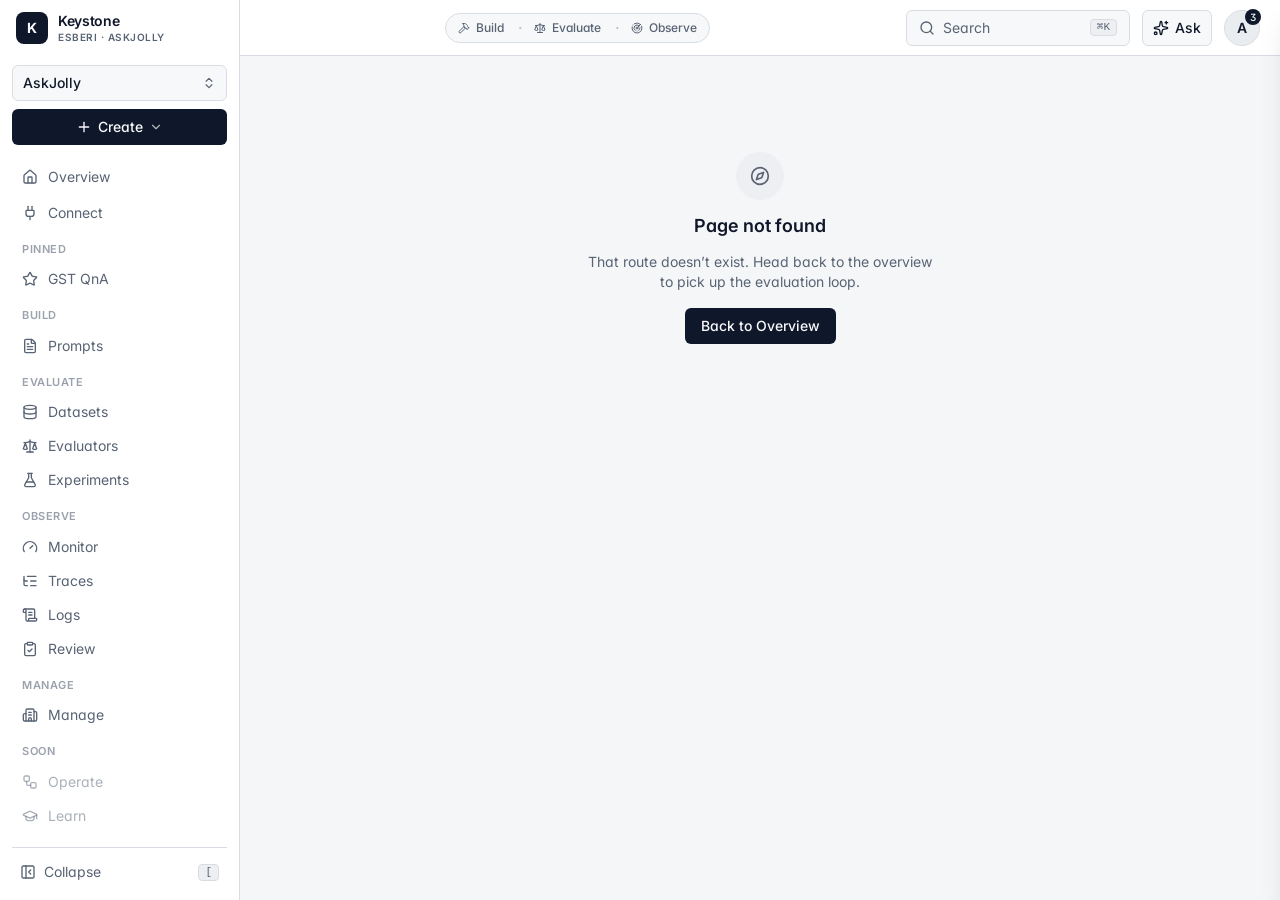
==== commit d6d1ac2f: "Day 5 (Jul 11): UX Pass 2 — self-audit, seven gaps closed in eleven changes New day-5.html (Connect " ====
--- a/docs/keystone/index.html
+++ b/docs/keystone/index.html
@@ -11,8 +11,8 @@
       rel="stylesheet"
     />
     <title>Keystone</title>
-    <script type="module" crossorigin src="./assets/index-Bcwf19Po.js"></script>
-    <link rel="stylesheet" crossorigin href="./assets/index-KE94R2rL.css">
+    <script type="module" crossorigin src="./assets/index-Ce5knSc2.js"></script>
+    <link rel="stylesheet" crossorigin href="./assets/index-BdhMCFjp.css">
   </head>
   <body>
     <div id="root"></div>
--- a/docs/keystone/assets/index-BdhMCFjp.css
+++ b/docs/keystone/assets/index-BdhMCFjp.css
@@ -0,0 +1 @@
+*,:before,:after,::backdrop{--tw-border-spacing-x:0;--tw-border-spacing-y:0;--tw-translate-x:0;--tw-translate-y:0;--tw-rotate:0;--tw-skew-x:0;--tw-skew-y:0;--tw-scale-x:1;--tw-scale-y:1;--tw-pan-x: ;--tw-pan-y: ;--tw-pinch-zoom: ;--tw-scroll-snap-strictness:proximity;--tw-gradient-from-position: ;--tw-gradient-via-position: ;--tw-gradient-to-position: ;--tw-ordinal: ;--tw-slashed-zero: ;--tw-numeric-figure: ;--tw-numeric-spacing: ;--tw-numeric-fraction: ;--tw-ring-inset: ;--tw-ring-offset-width:0px;--tw-ring-offset-color:#fff;--tw-ring-color:#3b82f680;--tw-ring-offset-shadow:0 0 #0000;--tw-ring-shadow:0 0 #0000;--tw-shadow:0 0 #0000;--tw-shadow-colored:0 0 #0000;--tw-blur: ;--tw-brightness: ;--tw-contrast: ;--tw-grayscale: ;--tw-hue-rotate: ;--tw-invert: ;--tw-saturate: ;--tw-sepia: ;--tw-drop-shadow: ;--tw-backdrop-blur: ;--tw-backdrop-brightness: ;--tw-backdrop-contrast: ;--tw-backdrop-grayscale: ;--tw-backdrop-hue-rotate: ;--tw-backdrop-invert: ;--tw-backdrop-opacity: ;--tw-backdrop-saturate: ;--tw-backdrop-sepia: ;--tw-contain-size: ;--tw-contain-layout: ;--tw-contain-paint: ;--tw-contain-style: }*,:before,:after{box-sizing:border-box;border:0 solid #e5e7eb}:before,:after{--tw-content:""}html,:host{-webkit-text-size-adjust:100%;tab-size:4;font-feature-settings:normal;font-variation-settings:normal;-webkit-tap-highlight-color:transparent;font-family:Inter,ui-sans-serif,system-ui,sans-serif;line-height:1.5}body{line-height:inherit;margin:0}hr{height:0;color:inherit;border-top-width:1px}abbr:where([title]){-webkit-text-decoration:underline dotted;text-decoration:underline dotted}h1,h2,h3,h4,h5,h6{font-size:inherit;font-weight:inherit}a{color:inherit;-webkit-text-decoration:inherit;text-decoration:inherit}b,strong{font-weight:bolder}code,kbd,samp,pre{font-feature-settings:normal;font-variation-settings:normal;font-family:ui-monospace,SFMono-Regular,Menlo,Monaco,Consolas,Liberation Mono,Courier New,monospace;font-size:1em}small{font-size:80%}sub,sup{vertical-align:baseline;font-size:75%;line-height:0;position:relative}sub{bottom:-.25em}sup{top:-.5em}table{text-indent:0;border-color:inherit;border-collapse:collapse}button,input,optgroup,select,textarea{font-feature-settings:inherit;font-variation-settings:inherit;font-family:inherit;font-size:100%;font-weight:inherit;line-height:inherit;letter-spacing:inherit;color:inherit;margin:0;padding:0}button,select{text-transform:none}button,input:where([type=button]),input:where([type=reset]),input:where([type=submit]){-webkit-appearance:button;background-color:#0000;background-image:none}:-moz-focusring{outline:auto}:-moz-ui-invalid{box-shadow:none}progress{vertical-align:baseline}::-webkit-inner-spin-button{height:auto}::-webkit-outer-spin-button{height:auto}[type=search]{-webkit-appearance:textfield;outline-offset:-2px}::-webkit-search-decoration{-webkit-appearance:none}::-webkit-file-upload-button{-webkit-appearance:button;font:inherit}summary{display:list-item}blockquote,dl,dd,h1,h2,h3,h4,h5,h6,hr,figure,p,pre{margin:0}fieldset{margin:0;padding:0}legend{padding:0}ol,ul,menu{margin:0;padding:0;list-style:none}dialog{padding:0}textarea{resize:vertical}input::-moz-placeholder{opacity:1;color:#9ca3af}textarea::-moz-placeholder{opacity:1;color:#9ca3af}input::placeholder,textarea::placeholder{opacity:1;color:#9ca3af}button,[role=button]{cursor:pointer}:disabled{cursor:default}img,svg,video,canvas,audio,iframe,embed,object{vertical-align:middle;display:block}img,video{max-width:100%;height:auto}[hidden]:where(:not([hidden=until-found])){display:none}:root{--background:214 20% 96.5%;--foreground:222.2 47% 11%;--card:0 0% 100%;--card-foreground:222.2 47% 11%;--popover:0 0% 100%;--popover-foreground:222.2 47% 11%;--primary:222.2 47.4% 11.2%;--primary-foreground:210 40% 98%;--secondary:214 16% 93%;--secondary-foreground:222.2 47.4% 11.2%;--muted:214 16% 94%;--muted-foreground:216 14% 40%;--accent:214 18% 92%;--accent-foreground:222.2 47.4% 11.2%;--destructive:0 74% 42%;--destructive-foreground:210 40% 98%;--border:214 16% 87%;--input:215 16% 55%;--ring:222.2 84% 4.9%;--radius:.5rem;--pass:142 72% 29%;--pass-foreground:0 0% 100%;--fail:0 74% 42%;--fail-foreground:0 0% 100%;--partial:38 92% 38%;--errored:22 88% 40%;--env-prod:142 72% 29%;--env-staging:262 83% 58%;--env-dev:221 83% 53%;--env-draft:215 16% 47%}.dark{--background:222.2 84% 4.9%;--foreground:210 40% 98%;--card:222.2 47% 8%;--card-foreground:210 40% 98%;--popover:222.2 47% 8%;--popover-foreground:210 40% 98%;--primary:210 40% 98%;--primary-foreground:222.2 47.4% 11.2%;--secondary:217.2 32.6% 17.5%;--secondary-foreground:210 40% 98%;--muted:217.2 32.6% 17.5%;--muted-foreground:215 20.2% 65.1%;--accent:217.2 32.6% 17.5%;--accent-foreground:210 40% 98%;--destructive:0 63% 45%;--destructive-foreground:210 40% 98%;--border:217.2 32.6% 20%;--input:217 18% 42%;--ring:212.7 26.8% 83.9%;--pass:142 69% 45%;--pass-foreground:0 0% 100%;--fail:0 72% 58%;--fail-foreground:0 0% 100%;--partial:38 92% 55%;--errored:22 90% 60%;--env-prod:142 69% 45%;--env-staging:262 83% 68%;--env-dev:217 91% 65%;--env-draft:215 20% 65%}:root{--lightningcss-light:initial;--lightningcss-dark: ;color-scheme:light}.dark{--lightningcss-light: ;--lightningcss-dark:initial;color-scheme:dark}*{border-color:hsl(var(--border))}body{background-color:hsl(var(--background));color:hsl(var(--foreground));-webkit-font-smoothing:antialiased;-moz-osx-font-smoothing:grayscale;font-feature-settings:"cv11", "ss01";font-family:Inter,ui-sans-serif,system-ui,sans-serif}@media (forced-colors:active){:focus-visible{outline-offset:2px;outline:2px solid canvastext}}@media (prefers-reduced-motion:reduce){*,:before,:after{scroll-behavior:auto!important;transition-duration:.01ms!important;animation-duration:.01ms!important;animation-iteration-count:1!important}}.container{width:100%;margin-left:auto;margin-right:auto;padding-left:2rem;padding-right:2rem}@media (width>=1400px){.container{max-width:1400px}}.sr-only{clip:rect(0, 0, 0, 0);white-space:nowrap;border-width:0;width:1px;height:1px;margin:-1px;padding:0;position:absolute;overflow:hidden}.pointer-events-none{pointer-events:none}.pointer-events-auto{pointer-events:auto}.visible{visibility:visible}.invisible{visibility:hidden}.collapse{visibility:collapse}.static{position:static}.fixed{position:fixed}.absolute{position:absolute}.relative{position:relative}.sticky{position:sticky}.inset-0{inset:0}.inset-x-0{left:0;right:0}.inset-y-0{top:0;bottom:0}.-right-0\.5{right:-.125rem}.-top-0\.5{top:-.125rem}.bottom-0{bottom:0}.bottom-4{bottom:1rem}.bottom-6{bottom:1.5rem}.left-0{left:0}.left-2{left:.5rem}.left-2\.5{left:.625rem}.left-3{left:.75rem}.left-\[50\%\]{left:50%}.right-0{right:0}.right-2{right:.5rem}.right-4{right:1rem}.right-6{right:1.5rem}.top-0{top:0}.top-1\/2{top:50%}.top-2{top:.5rem}.top-4{top:1rem}.top-\[50\%\]{top:50%}.z-10{z-index:10}.z-40{z-index:40}.z-50{z-index:50}.col-span-2{grid-column:span 2/span 2}.-mx-1{margin-left:-.25rem;margin-right:-.25rem}.mx-1{margin-left:.25rem;margin-right:.25rem}.mx-auto{margin-left:auto;margin-right:auto}.my-1{margin-top:.25rem;margin-bottom:.25rem}.my-1\.5{margin-top:.375rem;margin-bottom:.375rem}.my-3{margin-top:.75rem;margin-bottom:.75rem}.-ml-1{margin-left:-.25rem}.-mt-2{margin-top:-.5rem}.mb-1{margin-bottom:.25rem}.mb-2{margin-bottom:.5rem}.mb-3{margin-bottom:.75rem}.mb-4{margin-bottom:1rem}.mb-5{margin-bottom:1.25rem}.mb-6{margin-bottom:1.5rem}.ml-1{margin-left:.25rem}.ml-1\.5{margin-left:.375rem}.ml-2{margin-left:.5rem}.ml-6{margin-left:1.5rem}.ml-8{margin-left:2rem}.ml-auto{margin-left:auto}.mr-1{margin-right:.25rem}.mr-2{margin-right:.5rem}.mr-3{margin-right:.75rem}.mt-0\.5{margin-top:.125rem}.mt-1{margin-top:.25rem}.mt-1\.5{margin-top:.375rem}.mt-2{margin-top:.5rem}.mt-3{margin-top:.75rem}.mt-4{margin-top:1rem}.mt-5{margin-top:1.25rem}.mt-6{margin-top:1.5rem}.mt-8{margin-top:2rem}.mt-auto{margin-top:auto}.line-clamp-1{-webkit-line-clamp:1;-webkit-box-orient:vertical;display:-webkit-box;overflow:hidden}.line-clamp-2{-webkit-line-clamp:2;-webkit-box-orient:vertical;display:-webkit-box;overflow:hidden}.line-clamp-3{-webkit-line-clamp:3;-webkit-box-orient:vertical;display:-webkit-box;overflow:hidden}.block{display:block}.inline-block{display:inline-block}.inline{display:inline}.flex{display:flex}.inline-flex{display:inline-flex}.table{display:table}.grid{display:grid}.hidden{display:none}.\!size-3{width:.75rem!important;height:.75rem!important}.\!size-3\.5{width:.875rem!important;height:.875rem!important}.\!size-4{width:1rem!important;height:1rem!important}.size-1{width:.25rem;height:.25rem}.size-1\.5{width:.375rem;height:.375rem}.size-12{width:3rem;height:3rem}.size-2{width:.5rem;height:.5rem}.size-2\.5{width:.625rem;height:.625rem}.size-3{width:.75rem;height:.75rem}.size-3\.5{width:.875rem;height:.875rem}.size-4{width:1rem;height:1rem}.size-5{width:1.25rem;height:1.25rem}.size-6{width:1.5rem;height:1.5rem}.size-7{width:1.75rem;height:1.75rem}.size-8{width:2rem;height:2rem}.size-9{width:2.25rem;height:2.25rem}.size-full{width:100%;height:100%}.h-1\.5{height:.375rem}.h-10{height:2.5rem}.h-11{height:2.75rem}.h-14{height:3.5rem}.h-2{height:.5rem}.h-2\.5{height:.625rem}.h-3{height:.75rem}.h-3\.5{height:.875rem}.h-32{height:8rem}.h-4{height:1rem}.h-5{height:1.25rem}.h-7{height:1.75rem}.h-8{height:2rem}.h-9{height:2.25rem}.h-\[1px\]{height:1px}.h-\[var\(--radix-select-trigger-height\)\]{height:var(--radix-select-trigger-height)}.h-full{height:100%}.h-px{height:1px}.h-screen{height:100vh}.max-h-40{max-height:10rem}.max-h-56{max-height:14rem}.max-h-96{max-height:24rem}.max-h-\[320px\]{max-height:320px}.max-h-\[420px\]{max-height:420px}.max-h-\[50vh\]{max-height:50vh}.max-h-\[60vh\]{max-height:60vh}.max-h-\[70vh\]{max-height:70vh}.max-h-\[80vh\]{max-height:80vh}.max-h-\[85vh\]{max-height:85vh}.min-h-0{min-height:0}.min-h-\[110px\]{min-height:110px}.min-h-\[140px\]{min-height:140px}.min-h-\[160px\]{min-height:160px}.min-h-\[180px\]{min-height:180px}.min-h-\[38px\]{min-height:38px}.min-h-\[40px\]{min-height:40px}.min-h-\[60px\]{min-height:60px}.min-h-\[64px\]{min-height:64px}.min-h-\[72px\]{min-height:72px}.min-h-\[90px\]{min-height:90px}.min-h-\[96px\]{min-height:96px}.w-10{width:2.5rem}.w-11{width:2.75rem}.w-14{width:3.5rem}.w-16{width:4rem}.w-2{width:.5rem}.w-20{width:5rem}.w-24{width:6rem}.w-28{width:7rem}.w-3\.5{width:.875rem}.w-3\/4{width:75%}.w-32{width:8rem}.w-36{width:9rem}.w-4{width:1rem}.w-40{width:10rem}.w-44{width:11rem}.w-48{width:12rem}.w-5{width:1.25rem}.w-56{width:14rem}.w-6{width:1.5rem}.w-60{width:15rem}.w-64{width:16rem}.w-8{width:2rem}.w-9{width:2.25rem}.w-\[100px\]{width:100px}.w-\[104px\]{width:104px}.w-\[110px\]{width:110px}.w-\[120px\]{width:120px}.w-\[130px\]{width:130px}.w-\[140px\]{width:140px}.w-\[150px\]{width:150px}.w-\[160px\]{width:160px}.w-\[168px\]{width:168px}.w-\[170px\]{width:170px}.w-\[180px\]{width:180px}.w-\[190px\]{width:190px}.w-\[1px\]{width:1px}.w-\[200px\]{width:200px}.w-\[220px\]{width:220px}.w-\[230px\]{width:230px}.w-\[240px\]{width:240px}.w-\[280px\]{width:280px}.w-\[300px\]{width:300px}.w-\[36px\]{width:36px}.w-\[40px\]{width:40px}.w-\[420px\]{width:420px}.w-\[44px\]{width:44px}.w-\[48px\]{width:48px}.w-\[64px\]{width:64px}.w-\[68px\]{width:68px}.w-\[70px\]{width:70px}.w-\[72px\]{width:72px}.w-\[80px\]{width:80px}.w-\[84px\]{width:84px}.w-\[86px\]{width:86px}.w-\[90px\]{width:90px}.w-\[92px\]{width:92px}.w-\[96px\]{width:96px}.w-fit{width:fit-content}.w-full{width:100%}.w-px{width:1px}.min-w-0{min-width:0}.min-w-\[11\.5rem\]{min-width:11.5rem}.min-w-\[11rem\]{min-width:11rem}.min-w-\[120px\]{min-width:120px}.min-w-\[12rem\]{min-width:12rem}.min-w-\[13\.5rem\]{min-width:13.5rem}.min-w-\[130px\]{min-width:130px}.min-w-\[13rem\]{min-width:13rem}.min-w-\[14rem\]{min-width:14rem}.min-w-\[15rem\]{min-width:15rem}.min-w-\[220px\]{min-width:220px}.min-w-\[260px\]{min-width:260px}.min-w-\[8rem\]{min-width:8rem}.min-w-\[var\(--radix-select-trigger-width\)\]{min-width:var(--radix-select-trigger-width)}.max-w-2xl{max-width:42rem}.max-w-3xl{max-width:48rem}.max-w-\[1200px\]{max-width:1200px}.max-w-\[120px\]{max-width:120px}.max-w-\[1280px\]{max-width:1280px}.max-w-\[1400px\]{max-width:1400px}.max-w-\[200px\]{max-width:200px}.max-w-\[220px\]{max-width:220px}.max-w-\[240px\]{max-width:240px}.max-w-\[260px\]{max-width:260px}.max-w-\[280px\]{max-width:280px}.max-w-\[320px\]{max-width:320px}.max-w-\[360px\]{max-width:360px}.max-w-\[380px\]{max-width:380px}.max-w-\[440px\]{max-width:440px}.max-w-\[460px\]{max-width:460px}.max-w-\[48px\]{max-width:48px}.max-w-\[520px\]{max-width:520px}.max-w-\[560px\]{max-width:560px}.max-w-\[720px\]{max-width:720px}.max-w-\[760px\]{max-width:760px}.max-w-\[85\%\]{max-width:85%}.max-w-\[860px\]{max-width:860px}.max-w-\[900px\]{max-width:900px}.max-w-\[90px\]{max-width:90px}.max-w-lg{max-width:32rem}.max-w-md{max-width:28rem}.max-w-xs{max-width:20rem}.flex-1{flex:1}.shrink{flex-shrink:1}.shrink-0{flex-shrink:0}.caption-bottom{caption-side:bottom}.-translate-x-1{--tw-translate-x:-.25rem;transform:translate(var(--tw-translate-x), var(--tw-translate-y)) rotate(var(--tw-rotate)) skewX(var(--tw-skew-x)) skewY(var(--tw-skew-y)) scaleX(var(--tw-scale-x)) scaleY(var(--tw-scale-y))}.-translate-y-1\/2{--tw-translate-y:-50%;transform:translate(var(--tw-translate-x), var(--tw-translate-y)) rotate(var(--tw-rotate)) skewX(var(--tw-skew-x)) skewY(var(--tw-skew-y)) scaleX(var(--tw-scale-x)) scaleY(var(--tw-scale-y))}.translate-x-0{--tw-translate-x:0px;transform:translate(var(--tw-translate-x), var(--tw-translate-y)) rotate(var(--tw-rotate)) skewX(var(--tw-skew-x)) skewY(var(--tw-skew-y)) scaleX(var(--tw-scale-x)) scaleY(var(--tw-scale-y))}.translate-x-\[-50\%\]{--tw-translate-x:-50%;transform:translate(var(--tw-translate-x), var(--tw-translate-y)) rotate(var(--tw-rotate)) skewX(var(--tw-skew-x)) skewY(var(--tw-skew-y)) scaleX(var(--tw-scale-x)) scaleY(var(--tw-scale-y))}.translate-x-full{--tw-translate-x:100%;transform:translate(var(--tw-translate-x), var(--tw-translate-y)) rotate(var(--tw-rotate)) skewX(var(--tw-skew-x)) skewY(var(--tw-skew-y)) scaleX(var(--tw-scale-x)) scaleY(var(--tw-scale-y))}.translate-y-\[-50\%\]{--tw-translate-y:-50%;transform:translate(var(--tw-translate-x), var(--tw-translate-y)) rotate(var(--tw-rotate)) skewX(var(--tw-skew-x)) skewY(var(--tw-skew-y)) scaleX(var(--tw-scale-x)) scaleY(var(--tw-scale-y))}.transform{transform:translate(var(--tw-translate-x), var(--tw-translate-y)) rotate(var(--tw-rotate)) skewX(var(--tw-skew-x)) skewY(var(--tw-skew-y)) scaleX(var(--tw-scale-x)) scaleY(var(--tw-scale-y))}@keyframes ping{75%,to{opacity:0;transform:scale(2)}}.animate-ping{animation:1s cubic-bezier(0,0,.2,1) infinite ping}@keyframes pulse{50%{opacity:.5}}.animate-pulse{animation:2s cubic-bezier(.4,0,.6,1) infinite pulse}@keyframes spin{to{transform:rotate(360deg)}}.animate-spin{animation:1s linear infinite spin}.cursor-default{cursor:default}.cursor-help{cursor:help}.cursor-pointer{cursor:pointer}.select-none{-webkit-user-select:none;user-select:none}.resize-none{resize:none}.resize-y{resize:vertical}.list-disc{list-style-type:disc}.grid-cols-1{grid-template-columns:repeat(1,minmax(0,1fr))}.grid-cols-2{grid-template-columns:repeat(2,minmax(0,1fr))}.grid-cols-3{grid-template-columns:repeat(3,minmax(0,1fr))}.grid-cols-\[1fr_72px_1fr\]{grid-template-columns:1fr 72px 1fr}.flex-row{flex-direction:row}.flex-row-reverse{flex-direction:row-reverse}.flex-col{flex-direction:column}.flex-col-reverse{flex-direction:column-reverse}.flex-wrap{flex-wrap:wrap}.items-start{align-items:flex-start}.items-end{align-items:flex-end}.items-center{align-items:center}.items-baseline{align-items:baseline}.justify-end{justify-content:flex-end}.justify-center{justify-content:center}.justify-between{justify-content:space-between}.gap-0{gap:0}.gap-0\.5{gap:.125rem}.gap-1{gap:.25rem}.gap-1\.5{gap:.375rem}.gap-2{gap:.5rem}.gap-2\.5{gap:.625rem}.gap-3{gap:.75rem}.gap-4{gap:1rem}.gap-5{gap:1.25rem}.gap-6{gap:1.5rem}.gap-8{gap:2rem}.gap-px{gap:1px}.gap-x-2\.5{-moz-column-gap:.625rem;column-gap:.625rem}.gap-x-3{-moz-column-gap:.75rem;column-gap:.75rem}.gap-x-4{-moz-column-gap:1rem;column-gap:1rem}.gap-x-6{-moz-column-gap:1.5rem;column-gap:1.5rem}.gap-y-0\.5{row-gap:.125rem}.gap-y-1{row-gap:.25rem}.gap-y-1\.5{row-gap:.375rem}.gap-y-2{row-gap:.5rem}.space-y-0>:not([hidden])~:not([hidden]){--tw-space-y-reverse:0;margin-top:calc(0px * calc(1 - var(--tw-space-y-reverse)));margin-bottom:calc(0px * var(--tw-space-y-reverse))}.space-y-0\.5>:not([hidden])~:not([hidden]){--tw-space-y-reverse:0;margin-top:calc(.125rem * calc(1 - var(--tw-space-y-reverse)));margin-bottom:calc(.125rem * var(--tw-space-y-reverse))}.space-y-1\.5>:not([hidden])~:not([hidden]){--tw-space-y-reverse:0;margin-top:calc(.375rem * calc(1 - var(--tw-space-y-reverse)));margin-bottom:calc(.375rem * var(--tw-space-y-reverse))}.space-y-2>:not([hidden])~:not([hidden]){--tw-space-y-reverse:0;margin-top:calc(.5rem * calc(1 - var(--tw-space-y-reverse)));margin-bottom:calc(.5rem * var(--tw-space-y-reverse))}.space-y-4>:not([hidden])~:not([hidden]){--tw-space-y-reverse:0;margin-top:calc(1rem * calc(1 - var(--tw-space-y-reverse)));margin-bottom:calc(1rem * var(--tw-space-y-reverse))}.divide-y>:not([hidden])~:not([hidden]){--tw-divide-y-reverse:0;border-top-width:calc(1px * calc(1 - var(--tw-divide-y-reverse)));border-bottom-width:calc(1px * var(--tw-divide-y-reverse))}.overflow-auto{overflow:auto}.overflow-hidden{overflow:hidden}.overflow-x-auto{overflow-x:auto}.overflow-y-auto{overflow-y:auto}.overflow-x-hidden{overflow-x:hidden}.truncate{text-overflow:ellipsis;white-space:nowrap;overflow:hidden}.whitespace-nowrap{white-space:nowrap}.whitespace-pre-wrap{white-space:pre-wrap}.rounded{border-radius:.25rem}.rounded-2xl{border-radius:1rem}.rounded-full{border-radius:9999px}.rounded-lg{border-radius:var(--radius)}.rounded-md{border-radius:calc(var(--radius) - 2px)}.rounded-sm{border-radius:calc(var(--radius) - 4px)}.rounded-xl{border-radius:.75rem}.rounded-l-none{border-top-left-radius:0;border-bottom-left-radius:0}.rounded-r-none{border-top-right-radius:0;border-bottom-right-radius:0}.rounded-t{border-top-left-radius:.25rem;border-top-right-radius:.25rem}.rounded-br-sm{border-bottom-right-radius:calc(var(--radius) - 4px)}.border{border-width:1px}.border-0{border-width:0}.border-2{border-width:2px}.border-b{border-bottom-width:1px}.border-b-0{border-bottom-width:0}.border-l{border-left-width:1px}.border-l-2{border-left-width:2px}.border-r{border-right-width:1px}.border-t{border-top-width:1px}.border-dashed{border-style:dashed}.border-amber-500\/30{border-color:#f59e0b4d}.border-border{border-color:hsl(var(--border))}.border-emerald-500\/30{border-color:#10b9814d}.border-env-dev{border-color:hsl(var(--env-dev))}.border-env-staging{border-color:hsl(var(--env-staging))}.border-fail\/30{border-color:hsl(var(--fail) / .3)}.border-fail\/50{border-color:hsl(var(--fail) / .5)}.border-foreground{border-color:hsl(var(--foreground))}.border-input{border-color:hsl(var(--input))}.border-partial\/40{border-color:hsl(var(--partial) / .4)}.border-partial\/50{border-color:hsl(var(--partial) / .5)}.border-pass\/30{border-color:hsl(var(--pass) / .3)}.border-pass\/40{border-color:hsl(var(--pass) / .4)}.border-pass\/50{border-color:hsl(var(--pass) / .5)}.border-primary{border-color:hsl(var(--primary))}.border-primary-foreground\/20{border-color:hsl(var(--primary-foreground) / .2)}.border-ring{border-color:hsl(var(--ring))}.border-transparent{border-color:#0000}.border-l-primary{border-left-color:hsl(var(--primary))}.bg-accent{background-color:hsl(var(--accent))}.bg-amber-500{--tw-bg-opacity:1;background-color:rgb(245 158 11/var(--tw-bg-opacity,1))}.bg-amber-500\/10{background-color:#f59e0b1a}.bg-background{background-color:hsl(var(--background))}.bg-black\/20{background-color:#0003}.bg-border{background-color:hsl(var(--border))}.bg-card{background-color:hsl(var(--card))}.bg-destructive{background-color:hsl(var(--destructive))}.bg-emerald-500\/10{background-color:#10b9811a}.bg-env-dev{background-color:hsl(var(--env-dev))}.bg-env-draft{background-color:hsl(var(--env-draft))}.bg-env-prod{background-color:hsl(var(--env-prod))}.bg-env-staging{background-color:hsl(var(--env-staging))}.bg-env-staging\/70{background-color:hsl(var(--env-staging) / .7)}.bg-fail{background-color:hsl(var(--fail))}.bg-fail\/10{background-color:hsl(var(--fail) / .1)}.bg-fail\/15{background-color:hsl(var(--fail) / .15)}.bg-fail\/5{background-color:hsl(var(--fail) / .05)}.bg-fail\/70{background-color:hsl(var(--fail) / .7)}.bg-foreground{background-color:hsl(var(--foreground))}.bg-foreground\/20{background-color:hsl(var(--foreground) / .2)}.bg-foreground\/70{background-color:hsl(var(--foreground) / .7)}.bg-muted{background-color:hsl(var(--muted))}.bg-muted-foreground{background-color:hsl(var(--muted-foreground))}.bg-muted-foreground\/10{background-color:hsl(var(--muted-foreground) / .1)}.bg-muted-foreground\/40{background-color:hsl(var(--muted-foreground) / .4)}.bg-muted-foreground\/50{background-color:hsl(var(--muted-foreground) / .5)}.bg-muted-foreground\/60{background-color:hsl(var(--muted-foreground) / .6)}.bg-muted\/30{background-color:hsl(var(--muted) / .3)}.bg-muted\/40{background-color:hsl(var(--muted) / .4)}.bg-muted\/50{background-color:hsl(var(--muted) / .5)}.bg-muted\/60{background-color:hsl(var(--muted) / .6)}.bg-muted\/95{background-color:hsl(var(--muted) / .95)}.bg-partial{background-color:hsl(var(--partial))}.bg-partial\/10{background-color:hsl(var(--partial) / .1)}.bg-partial\/15{background-color:hsl(var(--partial) / .15)}.bg-partial\/70{background-color:hsl(var(--partial) / .7)}.bg-pass{background-color:hsl(var(--pass))}.bg-pass\/10{background-color:hsl(var(--pass) / .1)}.bg-pass\/15{background-color:hsl(var(--pass) / .15)}.bg-pass\/70{background-color:hsl(var(--pass) / .7)}.bg-popover{background-color:hsl(var(--popover))}.bg-primary{background-color:hsl(var(--primary))}.bg-primary\/60{background-color:hsl(var(--primary) / .6)}.bg-secondary{background-color:hsl(var(--secondary))}.bg-secondary\/40{background-color:hsl(var(--secondary) / .4)}.bg-secondary\/60{background-color:hsl(var(--secondary) / .6)}.bg-transparent{background-color:#0000}.fill-amber-400{fill:#fbbf24}.fill-current{fill:currentColor}.fill-foreground{fill:hsl(var(--foreground))}.fill-foreground\/10{fill:hsl(var(--foreground) / .1)}.fill-muted-foreground{fill:hsl(var(--muted-foreground))}.stroke-border{stroke:hsl(var(--border))}.stroke-fail{stroke:hsl(var(--fail))}.stroke-foreground{stroke:hsl(var(--foreground))}.stroke-pass{stroke:hsl(var(--pass))}.p-0{padding:0}.p-0\.5{padding:.125rem}.p-1{padding:.25rem}.p-1\.5{padding:.375rem}.p-2{padding:.5rem}.p-3{padding:.75rem}.p-3\.5{padding:.875rem}.p-4{padding:1rem}.p-5{padding:1.25rem}.p-6{padding:1.5rem}.p-8{padding:2rem}.px-0{padding-left:0;padding-right:0}.px-0\.5{padding-left:.125rem;padding-right:.125rem}.px-1{padding-left:.25rem;padding-right:.25rem}.px-1\.5{padding-left:.375rem;padding-right:.375rem}.px-2{padding-left:.5rem;padding-right:.5rem}.px-2\.5{padding-left:.625rem;padding-right:.625rem}.px-3{padding-left:.75rem;padding-right:.75rem}.px-3\.5{padding-left:.875rem;padding-right:.875rem}.px-4{padding-left:1rem;padding-right:1rem}.px-6{padding-left:1.5rem;padding-right:1.5rem}.px-8{padding-left:2rem;padding-right:2rem}.py-0{padding-top:0;padding-bottom:0}.py-0\.5{padding-top:.125rem;padding-bottom:.125rem}.py-1{padding-top:.25rem;padding-bottom:.25rem}.py-1\.5{padding-top:.375rem;padding-bottom:.375rem}.py-10{padding-top:2.5rem;padding-bottom:2.5rem}.py-12{padding-top:3rem;padding-bottom:3rem}.py-16{padding-top:4rem;padding-bottom:4rem}.py-2{padding-top:.5rem;padding-bottom:.5rem}.py-2\.5{padding-top:.625rem;padding-bottom:.625rem}.py-24{padding-top:6rem;padding-bottom:6rem}.py-3{padding-top:.75rem;padding-bottom:.75rem}.py-3\.5{padding-top:.875rem;padding-bottom:.875rem}.py-4{padding-top:1rem;padding-bottom:1rem}.py-6{padding-top:1.5rem;padding-bottom:1.5rem}.py-8{padding-top:2rem;padding-bottom:2rem}.pb-0{padding-bottom:0}.pb-1{padding-bottom:.25rem}.pb-1\.5{padding-bottom:.375rem}.pb-3{padding-bottom:.75rem}.pb-4{padding-bottom:1rem}.pl-2{padding-left:.5rem}.pl-2\.5{padding-left:.625rem}.pl-6{padding-left:1.5rem}.pl-8{padding-left:2rem}.pl-9{padding-left:2.25rem}.pr-1{padding-right:.25rem}.pr-2{padding-right:.5rem}.pr-8{padding-right:2rem}.pt-0{padding-top:0}.pt-1{padding-top:.25rem}.pt-2{padding-top:.5rem}.pt-3{padding-top:.75rem}.pt-6{padding-top:1.5rem}.text-left{text-align:left}.text-center{text-align:center}.text-right{text-align:right}.align-top{vertical-align:top}.align-middle{vertical-align:middle}.font-mono{font-family:ui-monospace,SFMono-Regular,Menlo,Monaco,Consolas,Liberation Mono,Courier New,monospace}.text-2xl{font-size:1.5rem;line-height:2rem}.text-5xl{font-size:3rem;line-height:1}.text-\[10px\]{font-size:10px}.text-\[11px\]{font-size:11px}.text-\[12px\]{font-size:12px}.text-\[13px\]{font-size:13px}.text-\[15px\]{font-size:15px}.text-\[9px\]{font-size:9px}.text-base{font-size:1rem;line-height:1.5rem}.text-lg{font-size:1.125rem;line-height:1.75rem}.text-sm{font-size:.875rem;line-height:1.25rem}.text-xl{font-size:1.25rem;line-height:1.75rem}.text-xs{font-size:.75rem;line-height:1rem}.font-bold{font-weight:700}.font-medium{font-weight:500}.font-normal{font-weight:400}.font-semibold{font-weight:600}.uppercase{text-transform:uppercase}.capitalize{text-transform:capitalize}.normal-case{text-transform:none}.italic{font-style:italic}.tabular-nums{--tw-numeric-spacing:tabular-nums;font-variant-numeric:var(--tw-ordinal) var(--tw-slashed-zero) var(--tw-numeric-figure) var(--tw-numeric-spacing) var(--tw-numeric-fraction)}.leading-none{line-height:1}.leading-relaxed{line-height:1.625}.leading-snug{line-height:1.375}.leading-tight{line-height:1.25}.tracking-tight{letter-spacing:-.025em}.tracking-wide{letter-spacing:.025em}.tracking-wider{letter-spacing:.05em}.tracking-widest{letter-spacing:.1em}.text-amber-500{--tw-text-opacity:1;color:rgb(245 158 11/var(--tw-text-opacity,1))}.text-amber-600{--tw-text-opacity:1;color:rgb(217 119 6/var(--tw-text-opacity,1))}.text-background{color:hsl(var(--background))}.text-border{color:hsl(var(--border))}.text-card-foreground{color:hsl(var(--card-foreground))}.text-current{color:currentColor}.text-destructive{color:hsl(var(--destructive))}.text-destructive-foreground{color:hsl(var(--destructive-foreground))}.text-emerald-700{--tw-text-opacity:1;color:rgb(4 120 87/var(--tw-text-opacity,1))}.text-emerald-700\/60{color:#04785799}.text-env-dev{color:hsl(var(--env-dev))}.text-env-staging{color:hsl(var(--env-staging))}.text-errored{color:hsl(var(--errored))}.text-fail{color:hsl(var(--fail))}.text-foreground{color:hsl(var(--foreground))}.text-muted-foreground{color:hsl(var(--muted-foreground))}.text-muted-foreground\/40{color:hsl(var(--muted-foreground) / .4)}.text-muted-foreground\/50{color:hsl(var(--muted-foreground) / .5)}.text-muted-foreground\/60{color:hsl(var(--muted-foreground) / .6)}.text-muted-foreground\/70{color:hsl(var(--muted-foreground) / .7)}.text-muted-foreground\/80{color:hsl(var(--muted-foreground) / .8)}.text-orange-500{--tw-text-opacity:1;color:rgb(249 115 22/var(--tw-text-opacity,1))}.text-orange-600{--tw-text-opacity:1;color:rgb(234 88 12/var(--tw-text-opacity,1))}.text-partial{color:hsl(var(--partial))}.text-pass{color:hsl(var(--pass))}.text-popover-foreground{color:hsl(var(--popover-foreground))}.text-primary{color:hsl(var(--primary))}.text-primary-foreground{color:hsl(var(--primary-foreground))}.text-secondary-foreground{color:hsl(var(--secondary-foreground))}.underline{text-decoration-line:underline}.line-through{text-decoration-line:line-through}.decoration-fail\/60{-webkit-text-decoration-color:hsl(var(--fail) / .6);text-decoration-color:hsl(var(--fail) / .6)}.decoration-muted-foreground\/40{-webkit-text-decoration-color:hsl(var(--muted-foreground) / .4);text-decoration-color:hsl(var(--muted-foreground) / .4)}.decoration-dotted{text-decoration-style:dotted}.underline-offset-2{text-underline-offset:2px}.underline-offset-4{text-underline-offset:4px}.accent-primary{accent-color:hsl(var(--primary))}.opacity-0{opacity:0}.opacity-100{opacity:1}.opacity-40{opacity:.4}.opacity-50{opacity:.5}.opacity-60{opacity:.6}.opacity-70{opacity:.7}.opacity-75{opacity:.75}.opacity-80{opacity:.8}.shadow{--tw-shadow:0 1px 3px 0 #0000001a, 0 1px 2px -1px #0000001a;--tw-shadow-colored:0 1px 3px 0 var(--tw-shadow-color), 0 1px 2px -1px var(--tw-shadow-color);box-shadow:var(--tw-ring-offset-shadow,0 0 #0000), var(--tw-ring-shadow,0 0 #0000), var(--tw-shadow)}.shadow-2xl{--tw-shadow:0 25px 50px -12px #00000040;--tw-shadow-colored:0 25px 50px -12px var(--tw-shadow-color);box-shadow:var(--tw-ring-offset-shadow,0 0 #0000), var(--tw-ring-shadow,0 0 #0000), var(--tw-shadow)}.shadow-lg{--tw-shadow:0 10px 15px -3px #0000001a, 0 4px 6px -4px #0000001a;--tw-shadow-colored:0 10px 15px -3px var(--tw-shadow-color), 0 4px 6px -4px var(--tw-shadow-color);box-shadow:var(--tw-ring-offset-shadow,0 0 #0000), var(--tw-ring-shadow,0 0 #0000), var(--tw-shadow)}.shadow-md{--tw-shadow:0 4px 6px -1px #0000001a, 0 2px 4px -2px #0000001a;--tw-shadow-colored:0 4px 6px -1px var(--tw-shadow-color), 0 2px 4px -2px var(--tw-shadow-color);box-shadow:var(--tw-ring-offset-shadow,0 0 #0000), var(--tw-ring-shadow,0 0 #0000), var(--tw-shadow)}.shadow-none{--tw-shadow:0 0 #0000;--tw-shadow-colored:0 0 #0000;box-shadow:var(--tw-ring-offset-shadow,0 0 #0000), var(--tw-ring-shadow,0 0 #0000), var(--tw-shadow)}.shadow-sm{--tw-shadow:0 1px 2px 0 #0000000d;--tw-shadow-colored:0 1px 2px 0 var(--tw-shadow-color);box-shadow:var(--tw-ring-offset-shadow,0 0 #0000), var(--tw-ring-shadow,0 0 #0000), var(--tw-shadow)}.shadow-xl{--tw-shadow:0 20px 25px -5px #0000001a, 0 8px 10px -6px #0000001a;--tw-shadow-colored:0 20px 25px -5px var(--tw-shadow-color), 0 8px 10px -6px var(--tw-shadow-color);box-shadow:var(--tw-ring-offset-shadow,0 0 #0000), var(--tw-ring-shadow,0 0 #0000), var(--tw-shadow)}.outline-none{outline-offset:2px;outline:2px solid #0000}.outline{outline-style:solid}.ring{--tw-ring-offset-shadow:var(--tw-ring-inset) 0 0 0 var(--tw-ring-offset-width) var(--tw-ring-offset-color);--tw-ring-shadow:var(--tw-ring-inset) 0 0 0 calc(3px + var(--tw-ring-offset-width)) var(--tw-ring-color);box-shadow:var(--tw-ring-offset-shadow), var(--tw-ring-shadow), var(--tw-shadow,0 0 #0000)}.ring-1{--tw-ring-offset-shadow:var(--tw-ring-inset) 0 0 0 var(--tw-ring-offset-width) var(--tw-ring-offset-color);--tw-ring-shadow:var(--tw-ring-inset) 0 0 0 calc(1px + var(--tw-ring-offset-width)) var(--tw-ring-color);box-shadow:var(--tw-ring-offset-shadow), var(--tw-ring-shadow), var(--tw-shadow,0 0 #0000)}.ring-2{--tw-ring-offset-shadow:var(--tw-ring-inset) 0 0 0 var(--tw-ring-offset-width) var(--tw-ring-offset-color);--tw-ring-shadow:var(--tw-ring-inset) 0 0 0 calc(2px + var(--tw-ring-offset-width)) var(--tw-ring-color);box-shadow:var(--tw-ring-offset-shadow), var(--tw-ring-shadow), var(--tw-shadow,0 0 #0000)}.ring-inset{--tw-ring-inset:inset}.ring-fail\/30{--tw-ring-color:hsl(var(--fail) / .3)}.ring-pass\/30{--tw-ring-color:hsl(var(--pass) / .3)}.ring-ring{--tw-ring-color:hsl(var(--ring))}.ring-offset-background{--tw-ring-offset-color:hsl(var(--background))}.filter{filter:var(--tw-blur) var(--tw-brightness) var(--tw-contrast) var(--tw-grayscale) var(--tw-hue-rotate) var(--tw-invert) var(--tw-saturate) var(--tw-sepia) var(--tw-drop-shadow)}.backdrop-blur{--tw-backdrop-blur:blur(8px);-webkit-backdrop-filter:var(--tw-backdrop-blur) var(--tw-backdrop-brightness) var(--tw-backdrop-contrast) var(--tw-backdrop-grayscale) var(--tw-backdrop-hue-rotate) var(--tw-backdrop-invert) var(--tw-backdrop-opacity) var(--tw-backdrop-saturate) var(--tw-backdrop-sepia);backdrop-filter:var(--tw-backdrop-blur) var(--tw-backdrop-brightness) var(--tw-backdrop-contrast) var(--tw-backdrop-grayscale) var(--tw-backdrop-hue-rotate) var(--tw-backdrop-invert) var(--tw-backdrop-opacity) var(--tw-backdrop-saturate) var(--tw-backdrop-sepia)}.backdrop-blur-\[1px\]{--tw-backdrop-blur:blur(1px);-webkit-backdrop-filter:var(--tw-backdrop-blur) var(--tw-backdrop-brightness) var(--tw-backdrop-contrast) var(--tw-backdrop-grayscale) var(--tw-backdrop-hue-rotate) var(--tw-backdrop-invert) var(--tw-backdrop-opacity) var(--tw-backdrop-saturate) var(--tw-backdrop-sepia);backdrop-filter:var(--tw-backdrop-blur) var(--tw-backdrop-brightness) var(--tw-backdrop-contrast) var(--tw-backdrop-grayscale) var(--tw-backdrop-hue-rotate) var(--tw-backdrop-invert) var(--tw-backdrop-opacity) var(--tw-backdrop-saturate) var(--tw-backdrop-sepia)}.transition{transition-property:color,background-color,border-color,text-decoration-color,fill,stroke,opacity,box-shadow,transform,filter,-webkit-backdrop-filter,backdrop-filter;transition-duration:.15s;transition-timing-function:cubic-bezier(.4,0,.2,1)}.transition-\[width\]{transition-property:width;transition-duration:.15s;transition-timing-function:cubic-bezier(.4,0,.2,1)}.transition-all{transition-property:all;transition-duration:.15s;transition-timing-function:cubic-bezier(.4,0,.2,1)}.transition-colors{transition-property:color,background-color,border-color,text-decoration-color,fill,stroke;transition-duration:.15s;transition-timing-function:cubic-bezier(.4,0,.2,1)}.transition-opacity{transition-property:opacity;transition-duration:.15s;transition-timing-function:cubic-bezier(.4,0,.2,1)}.transition-transform{transition-property:transform;transition-duration:.15s;transition-timing-function:cubic-bezier(.4,0,.2,1)}.duration-200{transition-duration:.2s}.duration-500{transition-duration:.5s}.ease-in-out{transition-timing-function:cubic-bezier(.4,0,.2,1)}@keyframes enter{0%{opacity:var(--tw-enter-opacity,1);transform:translate3d(var(--tw-enter-translate-x,0), var(--tw-enter-translate-y,0), 0) scale3d(var(--tw-enter-scale,1), var(--tw-enter-scale,1), var(--tw-enter-scale,1)) rotate(var(--tw-enter-rotate,0))}}@keyframes exit{to{opacity:var(--tw-exit-opacity,1);transform:translate3d(var(--tw-exit-translate-x,0), var(--tw-exit-translate-y,0), 0) scale3d(var(--tw-exit-scale,1), var(--tw-exit-scale,1), var(--tw-exit-scale,1)) rotate(var(--tw-exit-rotate,0))}}.animate-in{--tw-enter-opacity:initial;--tw-enter-scale:initial;--tw-enter-rotate:initial;--tw-enter-translate-x:initial;--tw-enter-translate-y:initial;animation-name:enter;animation-duration:.15s}.fade-in-0{--tw-enter-opacity:0}.zoom-in-95{--tw-enter-scale:.95}.slide-in-from-bottom-2{--tw-enter-translate-y:.5rem}.duration-200{animation-duration:.2s}.duration-500{animation-duration:.5s}.ease-in-out{animation-timing-function:cubic-bezier(.4,0,.2,1)}.running{animation-play-state:running}.file\:border-0::file-selector-button{border-width:0}.file\:bg-transparent::file-selector-button{background-color:#0000}.file\:text-sm::file-selector-button{font-size:.875rem;line-height:1.25rem}.file\:font-medium::file-selector-button{font-weight:500}.placeholder\:text-muted-foreground::placeholder{color:hsl(var(--muted-foreground))}.placeholder\:text-muted-foreground\/60::placeholder{color:hsl(var(--muted-foreground) / .6)}.after\:absolute:after{content:var(--tw-content);position:absolute}.after\:inset-0:after{content:var(--tw-content);inset:0}.first\:border-t-0:first-child{border-top-width:0}.last\:border-0:last-child{border-width:0}.hover\:border-foreground\/20:hover{border-color:hsl(var(--foreground) / .2)}.hover\:bg-accent:hover{background-color:hsl(var(--accent))}.hover\:bg-destructive\/90:hover{background-color:hsl(var(--destructive) / .9)}.hover\:bg-fail:hover{background-color:hsl(var(--fail))}.hover\:bg-muted:hover{background-color:hsl(var(--muted))}.hover\:bg-muted\/40:hover{background-color:hsl(var(--muted) / .4)}.hover\:bg-muted\/50:hover{background-color:hsl(var(--muted) / .5)}.hover\:bg-muted\/60:hover{background-color:hsl(var(--muted) / .6)}.hover\:bg-partial:hover{background-color:hsl(var(--partial))}.hover\:bg-pass:hover{background-color:hsl(var(--pass))}.hover\:bg-pass\/10:hover{background-color:hsl(var(--pass) / .1)}.hover\:bg-primary\/90:hover{background-color:hsl(var(--primary) / .9)}.hover\:bg-secondary:hover{background-color:hsl(var(--secondary))}.hover\:bg-secondary\/60:hover{background-color:hsl(var(--secondary) / .6)}.hover\:bg-secondary\/70:hover{background-color:hsl(var(--secondary) / .7)}.hover\:bg-secondary\/80:hover{background-color:hsl(var(--secondary) / .8)}.hover\:bg-transparent:hover{background-color:#0000}.hover\:text-accent-foreground:hover{color:hsl(var(--accent-foreground))}.hover\:text-emerald-700:hover{--tw-text-opacity:1;color:rgb(4 120 87/var(--tw-text-opacity,1))}.hover\:text-fail:hover{color:hsl(var(--fail))}.hover\:text-foreground:hover{color:hsl(var(--foreground))}.hover\:underline:hover{text-decoration-line:underline}.hover\:opacity-100:hover{opacity:1}.hover\:opacity-80:hover{opacity:.8}.hover\:opacity-90:hover{opacity:.9}.focus\:not-sr-only:focus{clip:auto;white-space:normal;width:auto;height:auto;margin:0;padding:0;position:static;overflow:visible}.focus\:absolute:focus{position:absolute}.focus\:left-4:focus{left:1rem}.focus\:top-3:focus{top:.75rem}.focus\:z-50:focus{z-index:50}.focus\:bg-accent:focus{background-color:hsl(var(--accent))}.focus\:text-accent-foreground:focus{color:hsl(var(--accent-foreground))}.focus\:text-destructive:focus{color:hsl(var(--destructive))}.focus\:text-fail:focus{color:hsl(var(--fail))}.focus\:outline-none:focus{outline-offset:2px;outline:2px solid #0000}.focus\:ring-1:focus{--tw-ring-offset-shadow:var(--tw-ring-inset) 0 0 0 var(--tw-ring-offset-width) var(--tw-ring-offset-color);--tw-ring-shadow:var(--tw-ring-inset) 0 0 0 calc(1px + var(--tw-ring-offset-width)) var(--tw-ring-color);box-shadow:var(--tw-ring-offset-shadow), var(--tw-ring-shadow), var(--tw-shadow,0 0 #0000)}.focus\:ring-2:focus{--tw-ring-offset-shadow:var(--tw-ring-inset) 0 0 0 var(--tw-ring-offset-width) var(--tw-ring-offset-color);--tw-ring-shadow:var(--tw-ring-inset) 0 0 0 calc(2px + var(--tw-ring-offset-width)) var(--tw-ring-color);box-shadow:var(--tw-ring-offset-shadow), var(--tw-ring-shadow), var(--tw-shadow,0 0 #0000)}.focus\:ring-ring:focus{--tw-ring-color:hsl(var(--ring))}.focus\:ring-offset-2:focus{--tw-ring-offset-width:2px}.focus-visible\:opacity-100:focus-visible{opacity:1}.focus-visible\:outline-none:focus-visible{outline-offset:2px;outline:2px solid #0000}.focus-visible\:ring-0:focus-visible{--tw-ring-offset-shadow:var(--tw-ring-inset) 0 0 0 var(--tw-ring-offset-width) var(--tw-ring-offset-color);--tw-ring-shadow:var(--tw-ring-inset) 0 0 0 calc(0px + var(--tw-ring-offset-width)) var(--tw-ring-color);box-shadow:var(--tw-ring-offset-shadow), var(--tw-ring-shadow), var(--tw-shadow,0 0 #0000)}.focus-visible\:ring-1:focus-visible{--tw-ring-offset-shadow:var(--tw-ring-inset) 0 0 0 var(--tw-ring-offset-width) var(--tw-ring-offset-color);--tw-ring-shadow:var(--tw-ring-inset) 0 0 0 calc(1px + var(--tw-ring-offset-width)) var(--tw-ring-color);box-shadow:var(--tw-ring-offset-shadow), var(--tw-ring-shadow), var(--tw-shadow,0 0 #0000)}.focus-visible\:ring-2:focus-visible{--tw-ring-offset-shadow:var(--tw-ring-inset) 0 0 0 var(--tw-ring-offset-width) var(--tw-ring-offset-color);--tw-ring-shadow:var(--tw-ring-inset) 0 0 0 calc(2px + var(--tw-ring-offset-width)) var(--tw-ring-color);box-shadow:var(--tw-ring-offset-shadow), var(--tw-ring-shadow), var(--tw-shadow,0 0 #0000)}.focus-visible\:ring-ring:focus-visible{--tw-ring-color:hsl(var(--ring))}.focus-visible\:ring-offset-2:focus-visible{--tw-ring-offset-width:2px}.focus-visible\:ring-offset-background:focus-visible{--tw-ring-offset-color:hsl(var(--background))}.disabled\:pointer-events-none:disabled{pointer-events:none}.disabled\:cursor-not-allowed:disabled{cursor:not-allowed}.disabled\:opacity-40:disabled{opacity:.4}.disabled\:opacity-50:disabled{opacity:.5}.group:hover .group-hover\:translate-x-0{--tw-translate-x:0px;transform:translate(var(--tw-translate-x), var(--tw-translate-y)) rotate(var(--tw-rotate)) skewX(var(--tw-skew-x)) skewY(var(--tw-skew-y)) scaleX(var(--tw-scale-x)) scaleY(var(--tw-scale-y))}.group:hover .group-hover\:text-foreground{color:hsl(var(--foreground))}.group:hover .group-hover\:underline{text-decoration-line:underline}.group:hover .group-hover\:opacity-100{opacity:1}.peer:disabled~.peer-disabled\:cursor-not-allowed{cursor:not-allowed}.peer:disabled~.peer-disabled\:opacity-70{opacity:.7}.data-\[disabled\=true\]\:pointer-events-none[data-disabled=true],.data-\[disabled\]\:pointer-events-none[data-disabled]{pointer-events:none}.data-\[side\=bottom\]\:translate-y-1[data-side=bottom]{--tw-translate-y:.25rem;transform:translate(var(--tw-translate-x), var(--tw-translate-y)) rotate(var(--tw-rotate)) skewX(var(--tw-skew-x)) skewY(var(--tw-skew-y)) scaleX(var(--tw-scale-x)) scaleY(var(--tw-scale-y))}.data-\[side\=top\]\:-translate-y-1[data-side=top]{--tw-translate-y:-.25rem;transform:translate(var(--tw-translate-x), var(--tw-translate-y)) rotate(var(--tw-rotate)) skewX(var(--tw-skew-x)) skewY(var(--tw-skew-y)) scaleX(var(--tw-scale-x)) scaleY(var(--tw-scale-y))}@keyframes accordion-up{0%{height:var(--radix-accordion-content-height)}to{height:0}}.data-\[state\=closed\]\:animate-accordion-up[data-state=closed]{animation:.2s ease-out accordion-up}@keyframes accordion-down{0%{height:0}to{height:var(--radix-accordion-content-height)}}.data-\[state\=open\]\:animate-accordion-down[data-state=open]{animation:.2s ease-out accordion-down}.data-\[on\=true\]\:border-fail[data-on=true]{border-color:hsl(var(--fail))}.data-\[on\=true\]\:border-partial[data-on=true]{border-color:hsl(var(--partial))}.data-\[on\=true\]\:border-pass[data-on=true]{border-color:hsl(var(--pass))}.data-\[on\=true\]\:bg-fail\/10[data-on=true]{background-color:hsl(var(--fail) / .1)}.data-\[on\=true\]\:bg-partial\/10[data-on=true]{background-color:hsl(var(--partial) / .1)}.data-\[on\=true\]\:bg-pass\/10[data-on=true]{background-color:hsl(var(--pass) / .1)}.data-\[selected\=true\]\:bg-accent[data-selected=true]{background-color:hsl(var(--accent))}.data-\[state\=active\]\:bg-background[data-state=active]{background-color:hsl(var(--background))}.data-\[state\=checked\]\:bg-primary[data-state=checked]{background-color:hsl(var(--primary))}.data-\[state\=open\]\:bg-accent[data-state=open]{background-color:hsl(var(--accent))}.data-\[state\=selected\]\:bg-muted[data-state=selected]{background-color:hsl(var(--muted))}.data-\[selected\=true\]\:text-accent-foreground[data-selected=true]{color:hsl(var(--accent-foreground))}.data-\[state\=active\]\:text-foreground[data-state=active]{color:hsl(var(--foreground))}.data-\[state\=checked\]\:text-primary-foreground[data-state=checked]{color:hsl(var(--primary-foreground))}.data-\[disabled\=true\]\:opacity-50[data-disabled=true],.data-\[disabled\]\:opacity-50[data-disabled]{opacity:.5}.data-\[state\=active\]\:shadow[data-state=active]{--tw-shadow:0 1px 3px 0 #0000001a, 0 1px 2px -1px #0000001a;--tw-shadow-colored:0 1px 3px 0 var(--tw-shadow-color), 0 1px 2px -1px var(--tw-shadow-color);box-shadow:var(--tw-ring-offset-shadow,0 0 #0000), var(--tw-ring-shadow,0 0 #0000), var(--tw-shadow)}.data-\[state\=closed\]\:duration-300[data-state=closed]{transition-duration:.3s}.data-\[state\=open\]\:duration-500[data-state=open]{transition-duration:.5s}.data-\[state\=open\]\:animate-in[data-state=open]{--tw-enter-opacity:initial;--tw-enter-scale:initial;--tw-enter-rotate:initial;--tw-enter-translate-x:initial;--tw-enter-translate-y:initial;animation-name:enter;animation-duration:.15s}.data-\[state\=closed\]\:animate-out[data-state=closed]{--tw-exit-opacity:initial;--tw-exit-scale:initial;--tw-exit-rotate:initial;--tw-exit-translate-x:initial;--tw-exit-translate-y:initial;animation-name:exit;animation-duration:.15s}.data-\[state\=closed\]\:fade-out-0[data-state=closed]{--tw-exit-opacity:0}.data-\[state\=open\]\:fade-in-0[data-state=open]{--tw-enter-opacity:0}.data-\[state\=closed\]\:zoom-out-95[data-state=closed]{--tw-exit-scale:.95}.data-\[state\=open\]\:zoom-in-95[data-state=open]{--tw-enter-scale:.95}.data-\[state\=closed\]\:slide-out-to-bottom[data-state=closed]{--tw-exit-translate-y:100%}.data-\[state\=closed\]\:slide-out-to-left[data-state=closed]{--tw-exit-translate-x:-100%}.data-\[state\=closed\]\:slide-out-to-right[data-state=closed]{--tw-exit-translate-x:100%}.data-\[state\=closed\]\:slide-out-to-top[data-state=closed]{--tw-exit-translate-y:-100%}.data-\[state\=open\]\:slide-in-from-bottom[data-state=open]{--tw-enter-translate-y:100%}.data-\[state\=open\]\:slide-in-from-left[data-state=open]{--tw-enter-translate-x:-100%}.data-\[state\=open\]\:slide-in-from-right[data-state=open]{--tw-enter-translate-x:100%}.data-\[state\=open\]\:slide-in-from-top[data-state=open]{--tw-enter-translate-y:-100%}.data-\[state\=closed\]\:duration-300[data-state=closed]{animation-duration:.3s}.data-\[state\=open\]\:duration-500[data-state=open]{animation-duration:.5s}.dark\:text-amber-500:is(.dark *){--tw-text-opacity:1;color:rgb(245 158 11/var(--tw-text-opacity,1))}.dark\:text-emerald-400:is(.dark *){--tw-text-opacity:1;color:rgb(52 211 153/var(--tw-text-opacity,1))}.dark\:text-emerald-400\/60:is(.dark *){color:#34d39999}.dark\:text-orange-400:is(.dark *){--tw-text-opacity:1;color:rgb(251 146 60/var(--tw-text-opacity,1))}.dark\:hover\:text-emerald-400:hover:is(.dark *){--tw-text-opacity:1;color:rgb(52 211 153/var(--tw-text-opacity,1))}@media (width>=640px){.sm\:mt-0{margin-top:0}.sm\:inline{display:inline}.sm\:flex{display:flex}.sm\:table-cell{display:table-cell}.sm\:hidden{display:none}.sm\:w-\[400px\]{width:400px}.sm\:max-w-\[440px\]{max-width:440px}.sm\:max-w-lg{max-width:32rem}.sm\:max-w-md{max-width:28rem}.sm\:max-w-sm{max-width:24rem}.sm\:shrink-0{flex-shrink:0}.sm\:grid-cols-2{grid-template-columns:repeat(2,minmax(0,1fr))}.sm\:grid-cols-3{grid-template-columns:repeat(3,minmax(0,1fr))}.sm\:grid-cols-4{grid-template-columns:repeat(4,minmax(0,1fr))}.sm\:flex-row{flex-direction:row}.sm\:flex-nowrap{flex-wrap:nowrap}.sm\:items-start{align-items:flex-start}.sm\:items-center{align-items:center}.sm\:justify-end{justify-content:flex-end}.sm\:justify-between{justify-content:space-between}.sm\:gap-4{gap:1rem}.sm\:space-x-2>:not([hidden])~:not([hidden]){--tw-space-x-reverse:0;margin-right:calc(.5rem * var(--tw-space-x-reverse));margin-left:calc(.5rem * calc(1 - var(--tw-space-x-reverse)))}.sm\:rounded-lg{border-radius:var(--radius)}.sm\:text-left{text-align:left}.sm\:text-2xl{font-size:1.5rem;line-height:2rem}}@media (width>=768px){.md\:block{display:block}.md\:flex{display:flex}.md\:hidden{display:none}.md\:grid-cols-2{grid-template-columns:repeat(2,minmax(0,1fr))}.md\:grid-cols-4{grid-template-columns:repeat(4,minmax(0,1fr))}.md\:px-5{padding-left:1.25rem;padding-right:1.25rem}.md\:px-8{padding-left:2rem;padding-right:2rem}}@media (width>=1024px){.lg\:col-span-2{grid-column:span 2/span 2}.lg\:block{display:block}.lg\:flex{display:flex}.lg\:hidden{display:none}.lg\:w-\[320px\]{width:320px}.lg\:w-\[380px\]{width:380px}.lg\:w-\[440px\]{width:440px}.lg\:grid-cols-2{grid-template-columns:repeat(2,minmax(0,1fr))}.lg\:grid-cols-3{grid-template-columns:repeat(3,minmax(0,1fr))}.lg\:grid-cols-4{grid-template-columns:repeat(4,minmax(0,1fr))}.lg\:flex-row{flex-direction:row}}.\[\&\:has\(\[role\=checkbox\]\)\]\:pr-0:has([role=checkbox]){padding-right:0}.\[\&\>span\]\:line-clamp-1>span{-webkit-line-clamp:1;-webkit-box-orient:vertical;display:-webkit-box;overflow:hidden}.\[\&\[data-state\=open\]\>svg\]\:rotate-180[data-state=open]>svg{--tw-rotate:180deg;transform:translate(var(--tw-translate-x), var(--tw-translate-y)) rotate(var(--tw-rotate)) skewX(var(--tw-skew-x)) skewY(var(--tw-skew-y)) scaleX(var(--tw-scale-x)) scaleY(var(--tw-scale-y))}.\[\&_\[cmdk-group-heading\]\]\:px-2 [cmdk-group-heading]{padding-left:.5rem;padding-right:.5rem}.\[\&_\[cmdk-group-heading\]\]\:py-1\.5 [cmdk-group-heading]{padding-top:.375rem;padding-bottom:.375rem}.\[\&_\[cmdk-group-heading\]\]\:text-xs [cmdk-group-heading]{font-size:.75rem;line-height:1rem}.\[\&_\[cmdk-group-heading\]\]\:font-medium [cmdk-group-heading]{font-weight:500}.\[\&_\[cmdk-group-heading\]\]\:font-semibold [cmdk-group-heading]{font-weight:600}.\[\&_\[cmdk-group-heading\]\]\:uppercase [cmdk-group-heading]{text-transform:uppercase}.\[\&_\[cmdk-group-heading\]\]\:tracking-wide [cmdk-group-heading]{letter-spacing:.025em}.\[\&_\[cmdk-group-heading\]\]\:text-muted-foreground [cmdk-group-heading]{color:hsl(var(--muted-foreground))}.\[\&_\[cmdk-group\]\:not\(\[hidden\]\)_\~\[cmdk-group\]\]\:pt-0 [cmdk-group]:not([hidden])~[cmdk-group]{padding-top:0}.\[\&_\[cmdk-group\]\]\:px-2 [cmdk-group]{padding-left:.5rem;padding-right:.5rem}.\[\&_\[cmdk-input-wrapper\]_svg\]\:h-5 [cmdk-input-wrapper] svg{height:1.25rem}.\[\&_\[cmdk-input-wrapper\]_svg\]\:w-5 [cmdk-input-wrapper] svg{width:1.25rem}.\[\&_\[cmdk-input\]\]\:h-12 [cmdk-input]{height:3rem}.\[\&_\[cmdk-item\]\]\:px-2 [cmdk-item]{padding-left:.5rem;padding-right:.5rem}.\[\&_\[cmdk-item\]\]\:py-3 [cmdk-item]{padding-top:.75rem;padding-bottom:.75rem}.\[\&_\[cmdk-item\]_svg\]\:h-5 [cmdk-item] svg{height:1.25rem}.\[\&_\[cmdk-item\]_svg\]\:w-5 [cmdk-item] svg{width:1.25rem}.\[\&_svg\]\:pointer-events-none svg{pointer-events:none}.\[\&_svg\]\:size-4 svg{width:1rem;height:1rem}.\[\&_svg\]\:shrink-0 svg{flex-shrink:0}.\[\&_tr\:last-child\]\:border-0 tr:last-child{border-width:0}.\[\&_tr\]\:border-b tr{border-bottom-width:1px}
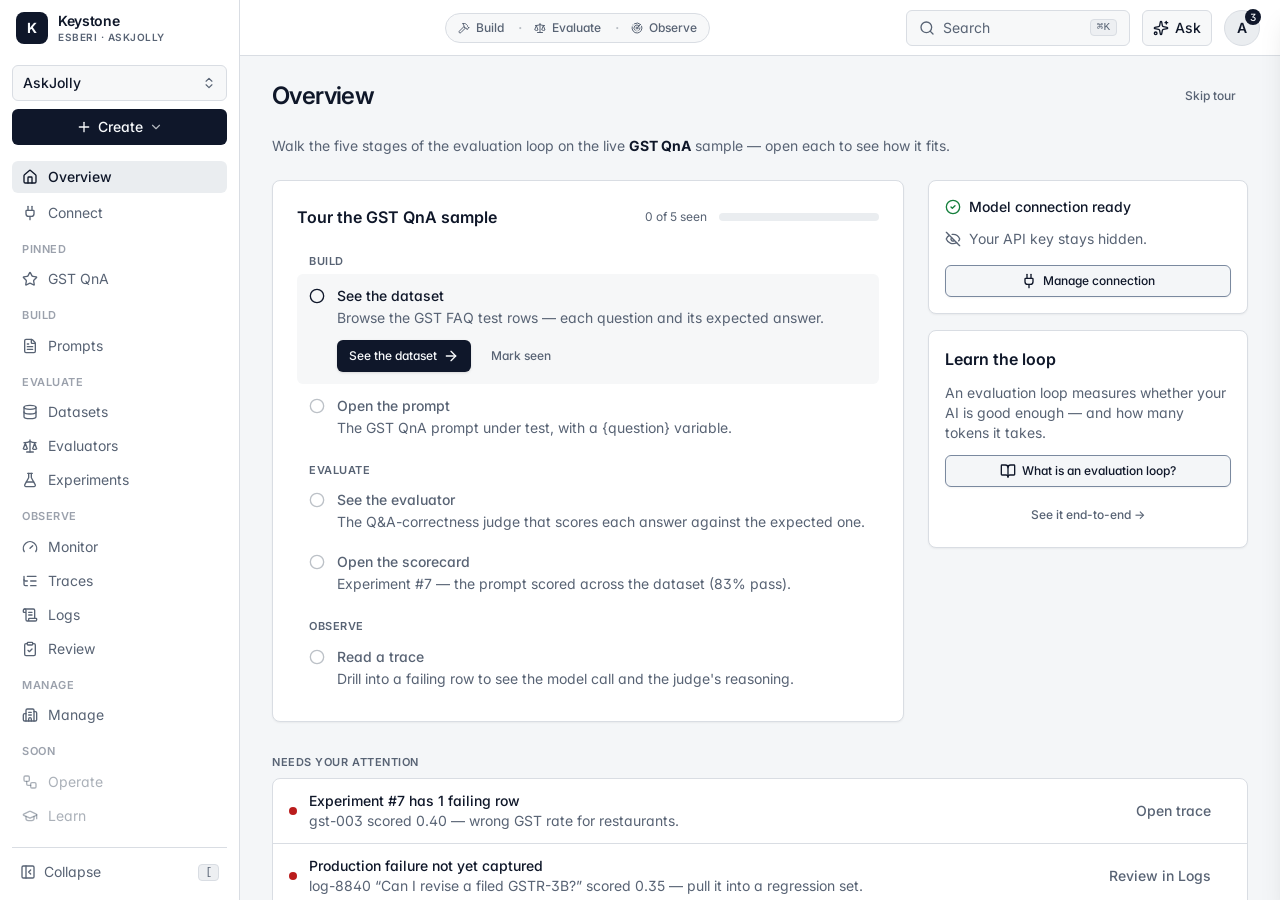
==== commit 15188db9: "Rebuild keystone prototype: fix NotFound-on-open (project-path deploy redirect guard)" ====
--- a/docs/keystone/index.html
+++ b/docs/keystone/index.html
@@ -11,7 +11,7 @@
       rel="stylesheet"
     />
     <title>Keystone</title>
-    <script type="module" crossorigin src="./assets/index-Ce5knSc2.js"></script>
+    <script type="module" crossorigin src="./assets/index-CLIEJ11p.js"></script>
     <link rel="stylesheet" crossorigin href="./assets/index-BdhMCFjp.css">
   </head>
   <body>
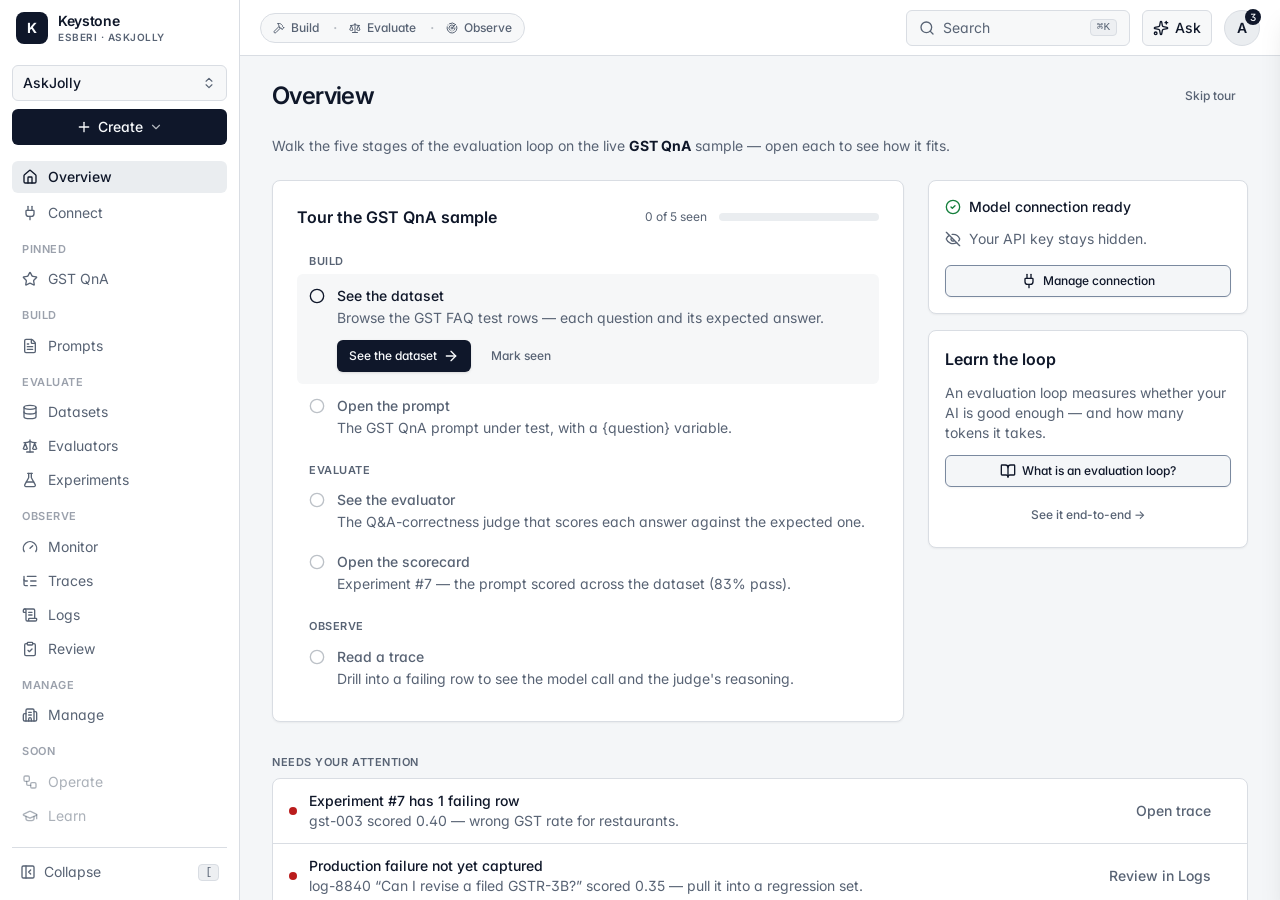
==== commit 98f881d5: "Rebuild keystone prototype: consistent top bar (compass pinned left)" ====
--- a/docs/keystone/index.html
+++ b/docs/keystone/index.html
@@ -11,8 +11,8 @@
       rel="stylesheet"
     />
     <title>Keystone</title>
-    <script type="module" crossorigin src="./assets/index-CLIEJ11p.js"></script>
-    <link rel="stylesheet" crossorigin href="./assets/index-BdhMCFjp.css">
+    <script type="module" crossorigin src="./assets/index-sK83-gXI.js"></script>
+    <link rel="stylesheet" crossorigin href="./assets/index-1G2Y0Jdu.css">
   </head>
   <body>
     <div id="root"></div>
--- a/docs/keystone/assets/index-1G2Y0Jdu.css
+++ b/docs/keystone/assets/index-1G2Y0Jdu.css
@@ -0,0 +1 @@
+*,:before,:after,::backdrop{--tw-border-spacing-x:0;--tw-border-spacing-y:0;--tw-translate-x:0;--tw-translate-y:0;--tw-rotate:0;--tw-skew-x:0;--tw-skew-y:0;--tw-scale-x:1;--tw-scale-y:1;--tw-pan-x: ;--tw-pan-y: ;--tw-pinch-zoom: ;--tw-scroll-snap-strictness:proximity;--tw-gradient-from-position: ;--tw-gradient-via-position: ;--tw-gradient-to-position: ;--tw-ordinal: ;--tw-slashed-zero: ;--tw-numeric-figure: ;--tw-numeric-spacing: ;--tw-numeric-fraction: ;--tw-ring-inset: ;--tw-ring-offset-width:0px;--tw-ring-offset-color:#fff;--tw-ring-color:#3b82f680;--tw-ring-offset-shadow:0 0 #0000;--tw-ring-shadow:0 0 #0000;--tw-shadow:0 0 #0000;--tw-shadow-colored:0 0 #0000;--tw-blur: ;--tw-brightness: ;--tw-contrast: ;--tw-grayscale: ;--tw-hue-rotate: ;--tw-invert: ;--tw-saturate: ;--tw-sepia: ;--tw-drop-shadow: ;--tw-backdrop-blur: ;--tw-backdrop-brightness: ;--tw-backdrop-contrast: ;--tw-backdrop-grayscale: ;--tw-backdrop-hue-rotate: ;--tw-backdrop-invert: ;--tw-backdrop-opacity: ;--tw-backdrop-saturate: ;--tw-backdrop-sepia: ;--tw-contain-size: ;--tw-contain-layout: ;--tw-contain-paint: ;--tw-contain-style: }*,:before,:after{box-sizing:border-box;border:0 solid #e5e7eb}:before,:after{--tw-content:""}html,:host{-webkit-text-size-adjust:100%;tab-size:4;font-feature-settings:normal;font-variation-settings:normal;-webkit-tap-highlight-color:transparent;font-family:Inter,ui-sans-serif,system-ui,sans-serif;line-height:1.5}body{line-height:inherit;margin:0}hr{height:0;color:inherit;border-top-width:1px}abbr:where([title]){-webkit-text-decoration:underline dotted;text-decoration:underline dotted}h1,h2,h3,h4,h5,h6{font-size:inherit;font-weight:inherit}a{color:inherit;-webkit-text-decoration:inherit;text-decoration:inherit}b,strong{font-weight:bolder}code,kbd,samp,pre{font-feature-settings:normal;font-variation-settings:normal;font-family:ui-monospace,SFMono-Regular,Menlo,Monaco,Consolas,Liberation Mono,Courier New,monospace;font-size:1em}small{font-size:80%}sub,sup{vertical-align:baseline;font-size:75%;line-height:0;position:relative}sub{bottom:-.25em}sup{top:-.5em}table{text-indent:0;border-color:inherit;border-collapse:collapse}button,input,optgroup,select,textarea{font-feature-settings:inherit;font-variation-settings:inherit;font-family:inherit;font-size:100%;font-weight:inherit;line-height:inherit;letter-spacing:inherit;color:inherit;margin:0;padding:0}button,select{text-transform:none}button,input:where([type=button]),input:where([type=reset]),input:where([type=submit]){-webkit-appearance:button;background-color:#0000;background-image:none}:-moz-focusring{outline:auto}:-moz-ui-invalid{box-shadow:none}progress{vertical-align:baseline}::-webkit-inner-spin-button{height:auto}::-webkit-outer-spin-button{height:auto}[type=search]{-webkit-appearance:textfield;outline-offset:-2px}::-webkit-search-decoration{-webkit-appearance:none}::-webkit-file-upload-button{-webkit-appearance:button;font:inherit}summary{display:list-item}blockquote,dl,dd,h1,h2,h3,h4,h5,h6,hr,figure,p,pre{margin:0}fieldset{margin:0;padding:0}legend{padding:0}ol,ul,menu{margin:0;padding:0;list-style:none}dialog{padding:0}textarea{resize:vertical}input::-moz-placeholder{opacity:1;color:#9ca3af}textarea::-moz-placeholder{opacity:1;color:#9ca3af}input::placeholder,textarea::placeholder{opacity:1;color:#9ca3af}button,[role=button]{cursor:pointer}:disabled{cursor:default}img,svg,video,canvas,audio,iframe,embed,object{vertical-align:middle;display:block}img,video{max-width:100%;height:auto}[hidden]:where(:not([hidden=until-found])){display:none}:root{--background:214 20% 96.5%;--foreground:222.2 47% 11%;--card:0 0% 100%;--card-foreground:222.2 47% 11%;--popover:0 0% 100%;--popover-foreground:222.2 47% 11%;--primary:222.2 47.4% 11.2%;--primary-foreground:210 40% 98%;--secondary:214 16% 93%;--secondary-foreground:222.2 47.4% 11.2%;--muted:214 16% 94%;--muted-foreground:216 14% 40%;--accent:214 18% 92%;--accent-foreground:222.2 47.4% 11.2%;--destructive:0 74% 42%;--destructive-foreground:210 40% 98%;--border:214 16% 87%;--input:215 16% 55%;--ring:222.2 84% 4.9%;--radius:.5rem;--pass:142 72% 29%;--pass-foreground:0 0% 100%;--fail:0 74% 42%;--fail-foreground:0 0% 100%;--partial:38 92% 38%;--errored:22 88% 40%;--env-prod:142 72% 29%;--env-staging:262 83% 58%;--env-dev:221 83% 53%;--env-draft:215 16% 47%}.dark{--background:222.2 84% 4.9%;--foreground:210 40% 98%;--card:222.2 47% 8%;--card-foreground:210 40% 98%;--popover:222.2 47% 8%;--popover-foreground:210 40% 98%;--primary:210 40% 98%;--primary-foreground:222.2 47.4% 11.2%;--secondary:217.2 32.6% 17.5%;--secondary-foreground:210 40% 98%;--muted:217.2 32.6% 17.5%;--muted-foreground:215 20.2% 65.1%;--accent:217.2 32.6% 17.5%;--accent-foreground:210 40% 98%;--destructive:0 63% 45%;--destructive-foreground:210 40% 98%;--border:217.2 32.6% 20%;--input:217 18% 42%;--ring:212.7 26.8% 83.9%;--pass:142 69% 45%;--pass-foreground:0 0% 100%;--fail:0 72% 58%;--fail-foreground:0 0% 100%;--partial:38 92% 55%;--errored:22 90% 60%;--env-prod:142 69% 45%;--env-staging:262 83% 68%;--env-dev:217 91% 65%;--env-draft:215 20% 65%}:root{--lightningcss-light:initial;--lightningcss-dark: ;color-scheme:light}.dark{--lightningcss-light: ;--lightningcss-dark:initial;color-scheme:dark}*{border-color:hsl(var(--border))}body{background-color:hsl(var(--background));color:hsl(var(--foreground));-webkit-font-smoothing:antialiased;-moz-osx-font-smoothing:grayscale;font-feature-settings:"cv11", "ss01";font-family:Inter,ui-sans-serif,system-ui,sans-serif}@media (forced-colors:active){:focus-visible{outline-offset:2px;outline:2px solid canvastext}}@media (prefers-reduced-motion:reduce){*,:before,:after{scroll-behavior:auto!important;transition-duration:.01ms!important;animation-duration:.01ms!important;animation-iteration-count:1!important}}.container{width:100%;margin-left:auto;margin-right:auto;padding-left:2rem;padding-right:2rem}@media (width>=1400px){.container{max-width:1400px}}.sr-only{clip:rect(0, 0, 0, 0);white-space:nowrap;border-width:0;width:1px;height:1px;margin:-1px;padding:0;position:absolute;overflow:hidden}.pointer-events-none{pointer-events:none}.pointer-events-auto{pointer-events:auto}.visible{visibility:visible}.invisible{visibility:hidden}.collapse{visibility:collapse}.static{position:static}.fixed{position:fixed}.absolute{position:absolute}.relative{position:relative}.sticky{position:sticky}.inset-0{inset:0}.inset-x-0{left:0;right:0}.inset-y-0{top:0;bottom:0}.-right-0\.5{right:-.125rem}.-top-0\.5{top:-.125rem}.bottom-0{bottom:0}.bottom-4{bottom:1rem}.bottom-6{bottom:1.5rem}.left-0{left:0}.left-2{left:.5rem}.left-2\.5{left:.625rem}.left-3{left:.75rem}.left-\[50\%\]{left:50%}.right-0{right:0}.right-2{right:.5rem}.right-4{right:1rem}.right-6{right:1.5rem}.top-0{top:0}.top-1\/2{top:50%}.top-2{top:.5rem}.top-4{top:1rem}.top-\[50\%\]{top:50%}.z-10{z-index:10}.z-40{z-index:40}.z-50{z-index:50}.col-span-2{grid-column:span 2/span 2}.-mx-1{margin-left:-.25rem;margin-right:-.25rem}.mx-1{margin-left:.25rem;margin-right:.25rem}.mx-auto{margin-left:auto;margin-right:auto}.my-1{margin-top:.25rem;margin-bottom:.25rem}.my-1\.5{margin-top:.375rem;margin-bottom:.375rem}.my-3{margin-top:.75rem;margin-bottom:.75rem}.-ml-1{margin-left:-.25rem}.-mt-2{margin-top:-.5rem}.mb-1{margin-bottom:.25rem}.mb-2{margin-bottom:.5rem}.mb-3{margin-bottom:.75rem}.mb-4{margin-bottom:1rem}.mb-5{margin-bottom:1.25rem}.mb-6{margin-bottom:1.5rem}.ml-1{margin-left:.25rem}.ml-1\.5{margin-left:.375rem}.ml-2{margin-left:.5rem}.ml-6{margin-left:1.5rem}.ml-8{margin-left:2rem}.ml-auto{margin-left:auto}.mr-1{margin-right:.25rem}.mr-2{margin-right:.5rem}.mr-3{margin-right:.75rem}.mt-0\.5{margin-top:.125rem}.mt-1{margin-top:.25rem}.mt-1\.5{margin-top:.375rem}.mt-2{margin-top:.5rem}.mt-3{margin-top:.75rem}.mt-4{margin-top:1rem}.mt-5{margin-top:1.25rem}.mt-6{margin-top:1.5rem}.mt-8{margin-top:2rem}.mt-auto{margin-top:auto}.line-clamp-1{-webkit-line-clamp:1;-webkit-box-orient:vertical;display:-webkit-box;overflow:hidden}.line-clamp-2{-webkit-line-clamp:2;-webkit-box-orient:vertical;display:-webkit-box;overflow:hidden}.line-clamp-3{-webkit-line-clamp:3;-webkit-box-orient:vertical;display:-webkit-box;overflow:hidden}.block{display:block}.inline-block{display:inline-block}.inline{display:inline}.flex{display:flex}.inline-flex{display:inline-flex}.table{display:table}.grid{display:grid}.hidden{display:none}.\!size-3{width:.75rem!important;height:.75rem!important}.\!size-3\.5{width:.875rem!important;height:.875rem!important}.\!size-4{width:1rem!important;height:1rem!important}.size-1{width:.25rem;height:.25rem}.size-1\.5{width:.375rem;height:.375rem}.size-12{width:3rem;height:3rem}.size-2{width:.5rem;height:.5rem}.size-2\.5{width:.625rem;height:.625rem}.size-3{width:.75rem;height:.75rem}.size-3\.5{width:.875rem;height:.875rem}.size-4{width:1rem;height:1rem}.size-5{width:1.25rem;height:1.25rem}.size-6{width:1.5rem;height:1.5rem}.size-7{width:1.75rem;height:1.75rem}.size-8{width:2rem;height:2rem}.size-9{width:2.25rem;height:2.25rem}.size-full{width:100%;height:100%}.h-1\.5{height:.375rem}.h-10{height:2.5rem}.h-11{height:2.75rem}.h-14{height:3.5rem}.h-2{height:.5rem}.h-2\.5{height:.625rem}.h-3{height:.75rem}.h-3\.5{height:.875rem}.h-32{height:8rem}.h-4{height:1rem}.h-5{height:1.25rem}.h-7{height:1.75rem}.h-8{height:2rem}.h-9{height:2.25rem}.h-\[1px\]{height:1px}.h-\[var\(--radix-select-trigger-height\)\]{height:var(--radix-select-trigger-height)}.h-full{height:100%}.h-px{height:1px}.h-screen{height:100vh}.max-h-40{max-height:10rem}.max-h-56{max-height:14rem}.max-h-96{max-height:24rem}.max-h-\[320px\]{max-height:320px}.max-h-\[420px\]{max-height:420px}.max-h-\[50vh\]{max-height:50vh}.max-h-\[60vh\]{max-height:60vh}.max-h-\[70vh\]{max-height:70vh}.max-h-\[80vh\]{max-height:80vh}.max-h-\[85vh\]{max-height:85vh}.min-h-0{min-height:0}.min-h-\[110px\]{min-height:110px}.min-h-\[140px\]{min-height:140px}.min-h-\[160px\]{min-height:160px}.min-h-\[180px\]{min-height:180px}.min-h-\[38px\]{min-height:38px}.min-h-\[40px\]{min-height:40px}.min-h-\[60px\]{min-height:60px}.min-h-\[64px\]{min-height:64px}.min-h-\[72px\]{min-height:72px}.min-h-\[90px\]{min-height:90px}.min-h-\[96px\]{min-height:96px}.w-10{width:2.5rem}.w-11{width:2.75rem}.w-14{width:3.5rem}.w-16{width:4rem}.w-2{width:.5rem}.w-20{width:5rem}.w-24{width:6rem}.w-28{width:7rem}.w-3\.5{width:.875rem}.w-3\/4{width:75%}.w-32{width:8rem}.w-36{width:9rem}.w-4{width:1rem}.w-40{width:10rem}.w-44{width:11rem}.w-48{width:12rem}.w-5{width:1.25rem}.w-56{width:14rem}.w-6{width:1.5rem}.w-60{width:15rem}.w-64{width:16rem}.w-8{width:2rem}.w-9{width:2.25rem}.w-\[100px\]{width:100px}.w-\[104px\]{width:104px}.w-\[110px\]{width:110px}.w-\[120px\]{width:120px}.w-\[130px\]{width:130px}.w-\[140px\]{width:140px}.w-\[150px\]{width:150px}.w-\[160px\]{width:160px}.w-\[168px\]{width:168px}.w-\[170px\]{width:170px}.w-\[180px\]{width:180px}.w-\[190px\]{width:190px}.w-\[1px\]{width:1px}.w-\[200px\]{width:200px}.w-\[220px\]{width:220px}.w-\[230px\]{width:230px}.w-\[240px\]{width:240px}.w-\[280px\]{width:280px}.w-\[300px\]{width:300px}.w-\[36px\]{width:36px}.w-\[40px\]{width:40px}.w-\[420px\]{width:420px}.w-\[44px\]{width:44px}.w-\[48px\]{width:48px}.w-\[64px\]{width:64px}.w-\[68px\]{width:68px}.w-\[70px\]{width:70px}.w-\[72px\]{width:72px}.w-\[80px\]{width:80px}.w-\[84px\]{width:84px}.w-\[86px\]{width:86px}.w-\[90px\]{width:90px}.w-\[92px\]{width:92px}.w-\[96px\]{width:96px}.w-fit{width:fit-content}.w-full{width:100%}.w-px{width:1px}.min-w-0{min-width:0}.min-w-\[11\.5rem\]{min-width:11.5rem}.min-w-\[11rem\]{min-width:11rem}.min-w-\[120px\]{min-width:120px}.min-w-\[12rem\]{min-width:12rem}.min-w-\[13\.5rem\]{min-width:13.5rem}.min-w-\[130px\]{min-width:130px}.min-w-\[13rem\]{min-width:13rem}.min-w-\[14rem\]{min-width:14rem}.min-w-\[15rem\]{min-width:15rem}.min-w-\[220px\]{min-width:220px}.min-w-\[260px\]{min-width:260px}.min-w-\[8rem\]{min-width:8rem}.min-w-\[var\(--radix-select-trigger-width\)\]{min-width:var(--radix-select-trigger-width)}.max-w-2xl{max-width:42rem}.max-w-3xl{max-width:48rem}.max-w-\[1200px\]{max-width:1200px}.max-w-\[120px\]{max-width:120px}.max-w-\[1280px\]{max-width:1280px}.max-w-\[1400px\]{max-width:1400px}.max-w-\[200px\]{max-width:200px}.max-w-\[220px\]{max-width:220px}.max-w-\[240px\]{max-width:240px}.max-w-\[260px\]{max-width:260px}.max-w-\[280px\]{max-width:280px}.max-w-\[320px\]{max-width:320px}.max-w-\[360px\]{max-width:360px}.max-w-\[380px\]{max-width:380px}.max-w-\[440px\]{max-width:440px}.max-w-\[460px\]{max-width:460px}.max-w-\[48px\]{max-width:48px}.max-w-\[520px\]{max-width:520px}.max-w-\[560px\]{max-width:560px}.max-w-\[720px\]{max-width:720px}.max-w-\[760px\]{max-width:760px}.max-w-\[85\%\]{max-width:85%}.max-w-\[860px\]{max-width:860px}.max-w-\[900px\]{max-width:900px}.max-w-\[90px\]{max-width:90px}.max-w-lg{max-width:32rem}.max-w-md{max-width:28rem}.max-w-xs{max-width:20rem}.flex-1{flex:1}.shrink{flex-shrink:1}.shrink-0{flex-shrink:0}.caption-bottom{caption-side:bottom}.-translate-x-1{--tw-translate-x:-.25rem;transform:translate(var(--tw-translate-x), var(--tw-translate-y)) rotate(var(--tw-rotate)) skewX(var(--tw-skew-x)) skewY(var(--tw-skew-y)) scaleX(var(--tw-scale-x)) scaleY(var(--tw-scale-y))}.-translate-y-1\/2{--tw-translate-y:-50%;transform:translate(var(--tw-translate-x), var(--tw-translate-y)) rotate(var(--tw-rotate)) skewX(var(--tw-skew-x)) skewY(var(--tw-skew-y)) scaleX(var(--tw-scale-x)) scaleY(var(--tw-scale-y))}.translate-x-0{--tw-translate-x:0px;transform:translate(var(--tw-translate-x), var(--tw-translate-y)) rotate(var(--tw-rotate)) skewX(var(--tw-skew-x)) skewY(var(--tw-skew-y)) scaleX(var(--tw-scale-x)) scaleY(var(--tw-scale-y))}.translate-x-\[-50\%\]{--tw-translate-x:-50%;transform:translate(var(--tw-translate-x), var(--tw-translate-y)) rotate(var(--tw-rotate)) skewX(var(--tw-skew-x)) skewY(var(--tw-skew-y)) scaleX(var(--tw-scale-x)) scaleY(var(--tw-scale-y))}.translate-x-full{--tw-translate-x:100%;transform:translate(var(--tw-translate-x), var(--tw-translate-y)) rotate(var(--tw-rotate)) skewX(var(--tw-skew-x)) skewY(var(--tw-skew-y)) scaleX(var(--tw-scale-x)) scaleY(var(--tw-scale-y))}.translate-y-\[-50\%\]{--tw-translate-y:-50%;transform:translate(var(--tw-translate-x), var(--tw-translate-y)) rotate(var(--tw-rotate)) skewX(var(--tw-skew-x)) skewY(var(--tw-skew-y)) scaleX(var(--tw-scale-x)) scaleY(var(--tw-scale-y))}.transform{transform:translate(var(--tw-translate-x), var(--tw-translate-y)) rotate(var(--tw-rotate)) skewX(var(--tw-skew-x)) skewY(var(--tw-skew-y)) scaleX(var(--tw-scale-x)) scaleY(var(--tw-scale-y))}@keyframes ping{75%,to{opacity:0;transform:scale(2)}}.animate-ping{animation:1s cubic-bezier(0,0,.2,1) infinite ping}@keyframes pulse{50%{opacity:.5}}.animate-pulse{animation:2s cubic-bezier(.4,0,.6,1) infinite pulse}@keyframes spin{to{transform:rotate(360deg)}}.animate-spin{animation:1s linear infinite spin}.cursor-default{cursor:default}.cursor-help{cursor:help}.cursor-pointer{cursor:pointer}.select-none{-webkit-user-select:none;user-select:none}.resize-none{resize:none}.resize-y{resize:vertical}.list-disc{list-style-type:disc}.grid-cols-1{grid-template-columns:repeat(1,minmax(0,1fr))}.grid-cols-2{grid-template-columns:repeat(2,minmax(0,1fr))}.grid-cols-3{grid-template-columns:repeat(3,minmax(0,1fr))}.grid-cols-\[1fr_72px_1fr\]{grid-template-columns:1fr 72px 1fr}.flex-row{flex-direction:row}.flex-row-reverse{flex-direction:row-reverse}.flex-col{flex-direction:column}.flex-col-reverse{flex-direction:column-reverse}.flex-wrap{flex-wrap:wrap}.items-start{align-items:flex-start}.items-end{align-items:flex-end}.items-center{align-items:center}.items-baseline{align-items:baseline}.justify-end{justify-content:flex-end}.justify-center{justify-content:center}.justify-between{justify-content:space-between}.gap-0{gap:0}.gap-0\.5{gap:.125rem}.gap-1{gap:.25rem}.gap-1\.5{gap:.375rem}.gap-2{gap:.5rem}.gap-2\.5{gap:.625rem}.gap-3{gap:.75rem}.gap-4{gap:1rem}.gap-5{gap:1.25rem}.gap-6{gap:1.5rem}.gap-8{gap:2rem}.gap-px{gap:1px}.gap-x-2\.5{-moz-column-gap:.625rem;column-gap:.625rem}.gap-x-3{-moz-column-gap:.75rem;column-gap:.75rem}.gap-x-4{-moz-column-gap:1rem;column-gap:1rem}.gap-x-6{-moz-column-gap:1.5rem;column-gap:1.5rem}.gap-y-0\.5{row-gap:.125rem}.gap-y-1{row-gap:.25rem}.gap-y-1\.5{row-gap:.375rem}.gap-y-2{row-gap:.5rem}.space-y-0>:not([hidden])~:not([hidden]){--tw-space-y-reverse:0;margin-top:calc(0px * calc(1 - var(--tw-space-y-reverse)));margin-bottom:calc(0px * var(--tw-space-y-reverse))}.space-y-0\.5>:not([hidden])~:not([hidden]){--tw-space-y-reverse:0;margin-top:calc(.125rem * calc(1 - var(--tw-space-y-reverse)));margin-bottom:calc(.125rem * var(--tw-space-y-reverse))}.space-y-1\.5>:not([hidden])~:not([hidden]){--tw-space-y-reverse:0;margin-top:calc(.375rem * calc(1 - var(--tw-space-y-reverse)));margin-bottom:calc(.375rem * var(--tw-space-y-reverse))}.space-y-2>:not([hidden])~:not([hidden]){--tw-space-y-reverse:0;margin-top:calc(.5rem * calc(1 - var(--tw-space-y-reverse)));margin-bottom:calc(.5rem * var(--tw-space-y-reverse))}.space-y-4>:not([hidden])~:not([hidden]){--tw-space-y-reverse:0;margin-top:calc(1rem * calc(1 - var(--tw-space-y-reverse)));margin-bottom:calc(1rem * var(--tw-space-y-reverse))}.divide-y>:not([hidden])~:not([hidden]){--tw-divide-y-reverse:0;border-top-width:calc(1px * calc(1 - var(--tw-divide-y-reverse)));border-bottom-width:calc(1px * var(--tw-divide-y-reverse))}.overflow-auto{overflow:auto}.overflow-hidden{overflow:hidden}.overflow-x-auto{overflow-x:auto}.overflow-y-auto{overflow-y:auto}.overflow-x-hidden{overflow-x:hidden}.truncate{text-overflow:ellipsis;white-space:nowrap;overflow:hidden}.whitespace-nowrap{white-space:nowrap}.whitespace-pre-wrap{white-space:pre-wrap}.rounded{border-radius:.25rem}.rounded-2xl{border-radius:1rem}.rounded-full{border-radius:9999px}.rounded-lg{border-radius:var(--radius)}.rounded-md{border-radius:calc(var(--radius) - 2px)}.rounded-sm{border-radius:calc(var(--radius) - 4px)}.rounded-xl{border-radius:.75rem}.rounded-l-none{border-top-left-radius:0;border-bottom-left-radius:0}.rounded-r-none{border-top-right-radius:0;border-bottom-right-radius:0}.rounded-t{border-top-left-radius:.25rem;border-top-right-radius:.25rem}.rounded-br-sm{border-bottom-right-radius:calc(var(--radius) - 4px)}.border{border-width:1px}.border-0{border-width:0}.border-2{border-width:2px}.border-b{border-bottom-width:1px}.border-b-0{border-bottom-width:0}.border-l{border-left-width:1px}.border-l-2{border-left-width:2px}.border-r{border-right-width:1px}.border-t{border-top-width:1px}.border-dashed{border-style:dashed}.border-amber-500\/30{border-color:#f59e0b4d}.border-border{border-color:hsl(var(--border))}.border-emerald-500\/30{border-color:#10b9814d}.border-env-dev{border-color:hsl(var(--env-dev))}.border-env-staging{border-color:hsl(var(--env-staging))}.border-fail\/30{border-color:hsl(var(--fail) / .3)}.border-fail\/50{border-color:hsl(var(--fail) / .5)}.border-foreground{border-color:hsl(var(--foreground))}.border-input{border-color:hsl(var(--input))}.border-partial\/40{border-color:hsl(var(--partial) / .4)}.border-partial\/50{border-color:hsl(var(--partial) / .5)}.border-pass\/30{border-color:hsl(var(--pass) / .3)}.border-pass\/40{border-color:hsl(var(--pass) / .4)}.border-pass\/50{border-color:hsl(var(--pass) / .5)}.border-primary{border-color:hsl(var(--primary))}.border-primary-foreground\/20{border-color:hsl(var(--primary-foreground) / .2)}.border-ring{border-color:hsl(var(--ring))}.border-transparent{border-color:#0000}.border-l-primary{border-left-color:hsl(var(--primary))}.bg-accent{background-color:hsl(var(--accent))}.bg-amber-500{--tw-bg-opacity:1;background-color:rgb(245 158 11/var(--tw-bg-opacity,1))}.bg-amber-500\/10{background-color:#f59e0b1a}.bg-background{background-color:hsl(var(--background))}.bg-black\/20{background-color:#0003}.bg-border{background-color:hsl(var(--border))}.bg-card{background-color:hsl(var(--card))}.bg-destructive{background-color:hsl(var(--destructive))}.bg-emerald-500\/10{background-color:#10b9811a}.bg-env-dev{background-color:hsl(var(--env-dev))}.bg-env-draft{background-color:hsl(var(--env-draft))}.bg-env-prod{background-color:hsl(var(--env-prod))}.bg-env-staging{background-color:hsl(var(--env-staging))}.bg-env-staging\/70{background-color:hsl(var(--env-staging) / .7)}.bg-fail{background-color:hsl(var(--fail))}.bg-fail\/10{background-color:hsl(var(--fail) / .1)}.bg-fail\/15{background-color:hsl(var(--fail) / .15)}.bg-fail\/5{background-color:hsl(var(--fail) / .05)}.bg-fail\/70{background-color:hsl(var(--fail) / .7)}.bg-foreground{background-color:hsl(var(--foreground))}.bg-foreground\/20{background-color:hsl(var(--foreground) / .2)}.bg-foreground\/70{background-color:hsl(var(--foreground) / .7)}.bg-muted{background-color:hsl(var(--muted))}.bg-muted-foreground{background-color:hsl(var(--muted-foreground))}.bg-muted-foreground\/10{background-color:hsl(var(--muted-foreground) / .1)}.bg-muted-foreground\/40{background-color:hsl(var(--muted-foreground) / .4)}.bg-muted-foreground\/50{background-color:hsl(var(--muted-foreground) / .5)}.bg-muted-foreground\/60{background-color:hsl(var(--muted-foreground) / .6)}.bg-muted\/30{background-color:hsl(var(--muted) / .3)}.bg-muted\/40{background-color:hsl(var(--muted) / .4)}.bg-muted\/50{background-color:hsl(var(--muted) / .5)}.bg-muted\/60{background-color:hsl(var(--muted) / .6)}.bg-muted\/95{background-color:hsl(var(--muted) / .95)}.bg-partial{background-color:hsl(var(--partial))}.bg-partial\/10{background-color:hsl(var(--partial) / .1)}.bg-partial\/15{background-color:hsl(var(--partial) / .15)}.bg-partial\/70{background-color:hsl(var(--partial) / .7)}.bg-pass{background-color:hsl(var(--pass))}.bg-pass\/10{background-color:hsl(var(--pass) / .1)}.bg-pass\/15{background-color:hsl(var(--pass) / .15)}.bg-pass\/70{background-color:hsl(var(--pass) / .7)}.bg-popover{background-color:hsl(var(--popover))}.bg-primary{background-color:hsl(var(--primary))}.bg-primary\/60{background-color:hsl(var(--primary) / .6)}.bg-secondary{background-color:hsl(var(--secondary))}.bg-secondary\/40{background-color:hsl(var(--secondary) / .4)}.bg-secondary\/60{background-color:hsl(var(--secondary) / .6)}.bg-transparent{background-color:#0000}.fill-amber-400{fill:#fbbf24}.fill-current{fill:currentColor}.fill-foreground{fill:hsl(var(--foreground))}.fill-foreground\/10{fill:hsl(var(--foreground) / .1)}.fill-muted-foreground{fill:hsl(var(--muted-foreground))}.stroke-border{stroke:hsl(var(--border))}.stroke-fail{stroke:hsl(var(--fail))}.stroke-foreground{stroke:hsl(var(--foreground))}.stroke-pass{stroke:hsl(var(--pass))}.p-0{padding:0}.p-0\.5{padding:.125rem}.p-1{padding:.25rem}.p-1\.5{padding:.375rem}.p-2{padding:.5rem}.p-3{padding:.75rem}.p-3\.5{padding:.875rem}.p-4{padding:1rem}.p-5{padding:1.25rem}.p-6{padding:1.5rem}.p-8{padding:2rem}.px-0{padding-left:0;padding-right:0}.px-0\.5{padding-left:.125rem;padding-right:.125rem}.px-1{padding-left:.25rem;padding-right:.25rem}.px-1\.5{padding-left:.375rem;padding-right:.375rem}.px-2{padding-left:.5rem;padding-right:.5rem}.px-2\.5{padding-left:.625rem;padding-right:.625rem}.px-3{padding-left:.75rem;padding-right:.75rem}.px-3\.5{padding-left:.875rem;padding-right:.875rem}.px-4{padding-left:1rem;padding-right:1rem}.px-6{padding-left:1.5rem;padding-right:1.5rem}.px-8{padding-left:2rem;padding-right:2rem}.py-0{padding-top:0;padding-bottom:0}.py-0\.5{padding-top:.125rem;padding-bottom:.125rem}.py-1{padding-top:.25rem;padding-bottom:.25rem}.py-1\.5{padding-top:.375rem;padding-bottom:.375rem}.py-10{padding-top:2.5rem;padding-bottom:2.5rem}.py-12{padding-top:3rem;padding-bottom:3rem}.py-16{padding-top:4rem;padding-bottom:4rem}.py-2{padding-top:.5rem;padding-bottom:.5rem}.py-2\.5{padding-top:.625rem;padding-bottom:.625rem}.py-24{padding-top:6rem;padding-bottom:6rem}.py-3{padding-top:.75rem;padding-bottom:.75rem}.py-3\.5{padding-top:.875rem;padding-bottom:.875rem}.py-4{padding-top:1rem;padding-bottom:1rem}.py-6{padding-top:1.5rem;padding-bottom:1.5rem}.py-8{padding-top:2rem;padding-bottom:2rem}.pb-0{padding-bottom:0}.pb-1{padding-bottom:.25rem}.pb-1\.5{padding-bottom:.375rem}.pb-3{padding-bottom:.75rem}.pb-4{padding-bottom:1rem}.pl-2{padding-left:.5rem}.pl-2\.5{padding-left:.625rem}.pl-6{padding-left:1.5rem}.pl-8{padding-left:2rem}.pl-9{padding-left:2.25rem}.pr-1{padding-right:.25rem}.pr-2{padding-right:.5rem}.pr-8{padding-right:2rem}.pt-0{padding-top:0}.pt-1{padding-top:.25rem}.pt-2{padding-top:.5rem}.pt-3{padding-top:.75rem}.pt-6{padding-top:1.5rem}.text-left{text-align:left}.text-center{text-align:center}.text-right{text-align:right}.align-top{vertical-align:top}.align-middle{vertical-align:middle}.font-mono{font-family:ui-monospace,SFMono-Regular,Menlo,Monaco,Consolas,Liberation Mono,Courier New,monospace}.text-2xl{font-size:1.5rem;line-height:2rem}.text-5xl{font-size:3rem;line-height:1}.text-\[10px\]{font-size:10px}.text-\[11px\]{font-size:11px}.text-\[12px\]{font-size:12px}.text-\[13px\]{font-size:13px}.text-\[15px\]{font-size:15px}.text-\[9px\]{font-size:9px}.text-base{font-size:1rem;line-height:1.5rem}.text-lg{font-size:1.125rem;line-height:1.75rem}.text-sm{font-size:.875rem;line-height:1.25rem}.text-xl{font-size:1.25rem;line-height:1.75rem}.text-xs{font-size:.75rem;line-height:1rem}.font-bold{font-weight:700}.font-medium{font-weight:500}.font-normal{font-weight:400}.font-semibold{font-weight:600}.uppercase{text-transform:uppercase}.capitalize{text-transform:capitalize}.normal-case{text-transform:none}.italic{font-style:italic}.tabular-nums{--tw-numeric-spacing:tabular-nums;font-variant-numeric:var(--tw-ordinal) var(--tw-slashed-zero) var(--tw-numeric-figure) var(--tw-numeric-spacing) var(--tw-numeric-fraction)}.leading-none{line-height:1}.leading-relaxed{line-height:1.625}.leading-snug{line-height:1.375}.leading-tight{line-height:1.25}.tracking-tight{letter-spacing:-.025em}.tracking-wide{letter-spacing:.025em}.tracking-wider{letter-spacing:.05em}.tracking-widest{letter-spacing:.1em}.text-amber-500{--tw-text-opacity:1;color:rgb(245 158 11/var(--tw-text-opacity,1))}.text-amber-600{--tw-text-opacity:1;color:rgb(217 119 6/var(--tw-text-opacity,1))}.text-background{color:hsl(var(--background))}.text-border{color:hsl(var(--border))}.text-card-foreground{color:hsl(var(--card-foreground))}.text-current{color:currentColor}.text-destructive{color:hsl(var(--destructive))}.text-destructive-foreground{color:hsl(var(--destructive-foreground))}.text-emerald-700{--tw-text-opacity:1;color:rgb(4 120 87/var(--tw-text-opacity,1))}.text-emerald-700\/60{color:#04785799}.text-env-dev{color:hsl(var(--env-dev))}.text-env-staging{color:hsl(var(--env-staging))}.text-errored{color:hsl(var(--errored))}.text-fail{color:hsl(var(--fail))}.text-foreground{color:hsl(var(--foreground))}.text-muted-foreground{color:hsl(var(--muted-foreground))}.text-muted-foreground\/40{color:hsl(var(--muted-foreground) / .4)}.text-muted-foreground\/50{color:hsl(var(--muted-foreground) / .5)}.text-muted-foreground\/60{color:hsl(var(--muted-foreground) / .6)}.text-muted-foreground\/70{color:hsl(var(--muted-foreground) / .7)}.text-muted-foreground\/80{color:hsl(var(--muted-foreground) / .8)}.text-orange-500{--tw-text-opacity:1;color:rgb(249 115 22/var(--tw-text-opacity,1))}.text-orange-600{--tw-text-opacity:1;color:rgb(234 88 12/var(--tw-text-opacity,1))}.text-partial{color:hsl(var(--partial))}.text-pass{color:hsl(var(--pass))}.text-popover-foreground{color:hsl(var(--popover-foreground))}.text-primary{color:hsl(var(--primary))}.text-primary-foreground{color:hsl(var(--primary-foreground))}.text-secondary-foreground{color:hsl(var(--secondary-foreground))}.underline{text-decoration-line:underline}.line-through{text-decoration-line:line-through}.decoration-fail\/60{-webkit-text-decoration-color:hsl(var(--fail) / .6);text-decoration-color:hsl(var(--fail) / .6)}.decoration-muted-foreground\/40{-webkit-text-decoration-color:hsl(var(--muted-foreground) / .4);text-decoration-color:hsl(var(--muted-foreground) / .4)}.decoration-dotted{text-decoration-style:dotted}.underline-offset-2{text-underline-offset:2px}.underline-offset-4{text-underline-offset:4px}.accent-primary{accent-color:hsl(var(--primary))}.opacity-0{opacity:0}.opacity-100{opacity:1}.opacity-40{opacity:.4}.opacity-50{opacity:.5}.opacity-60{opacity:.6}.opacity-70{opacity:.7}.opacity-75{opacity:.75}.opacity-80{opacity:.8}.shadow{--tw-shadow:0 1px 3px 0 #0000001a, 0 1px 2px -1px #0000001a;--tw-shadow-colored:0 1px 3px 0 var(--tw-shadow-color), 0 1px 2px -1px var(--tw-shadow-color);box-shadow:var(--tw-ring-offset-shadow,0 0 #0000), var(--tw-ring-shadow,0 0 #0000), var(--tw-shadow)}.shadow-2xl{--tw-shadow:0 25px 50px -12px #00000040;--tw-shadow-colored:0 25px 50px -12px var(--tw-shadow-color);box-shadow:var(--tw-ring-offset-shadow,0 0 #0000), var(--tw-ring-shadow,0 0 #0000), var(--tw-shadow)}.shadow-lg{--tw-shadow:0 10px 15px -3px #0000001a, 0 4px 6px -4px #0000001a;--tw-shadow-colored:0 10px 15px -3px var(--tw-shadow-color), 0 4px 6px -4px var(--tw-shadow-color);box-shadow:var(--tw-ring-offset-shadow,0 0 #0000), var(--tw-ring-shadow,0 0 #0000), var(--tw-shadow)}.shadow-md{--tw-shadow:0 4px 6px -1px #0000001a, 0 2px 4px -2px #0000001a;--tw-shadow-colored:0 4px 6px -1px var(--tw-shadow-color), 0 2px 4px -2px var(--tw-shadow-color);box-shadow:var(--tw-ring-offset-shadow,0 0 #0000), var(--tw-ring-shadow,0 0 #0000), var(--tw-shadow)}.shadow-none{--tw-shadow:0 0 #0000;--tw-shadow-colored:0 0 #0000;box-shadow:var(--tw-ring-offset-shadow,0 0 #0000), var(--tw-ring-shadow,0 0 #0000), var(--tw-shadow)}.shadow-sm{--tw-shadow:0 1px 2px 0 #0000000d;--tw-shadow-colored:0 1px 2px 0 var(--tw-shadow-color);box-shadow:var(--tw-ring-offset-shadow,0 0 #0000), var(--tw-ring-shadow,0 0 #0000), var(--tw-shadow)}.shadow-xl{--tw-shadow:0 20px 25px -5px #0000001a, 0 8px 10px -6px #0000001a;--tw-shadow-colored:0 20px 25px -5px var(--tw-shadow-color), 0 8px 10px -6px var(--tw-shadow-color);box-shadow:var(--tw-ring-offset-shadow,0 0 #0000), var(--tw-ring-shadow,0 0 #0000), var(--tw-shadow)}.outline-none{outline-offset:2px;outline:2px solid #0000}.outline{outline-style:solid}.ring{--tw-ring-offset-shadow:var(--tw-ring-inset) 0 0 0 var(--tw-ring-offset-width) var(--tw-ring-offset-color);--tw-ring-shadow:var(--tw-ring-inset) 0 0 0 calc(3px + var(--tw-ring-offset-width)) var(--tw-ring-color);box-shadow:var(--tw-ring-offset-shadow), var(--tw-ring-shadow), var(--tw-shadow,0 0 #0000)}.ring-1{--tw-ring-offset-shadow:var(--tw-ring-inset) 0 0 0 var(--tw-ring-offset-width) var(--tw-ring-offset-color);--tw-ring-shadow:var(--tw-ring-inset) 0 0 0 calc(1px + var(--tw-ring-offset-width)) var(--tw-ring-color);box-shadow:var(--tw-ring-offset-shadow), var(--tw-ring-shadow), var(--tw-shadow,0 0 #0000)}.ring-2{--tw-ring-offset-shadow:var(--tw-ring-inset) 0 0 0 var(--tw-ring-offset-width) var(--tw-ring-offset-color);--tw-ring-shadow:var(--tw-ring-inset) 0 0 0 calc(2px + var(--tw-ring-offset-width)) var(--tw-ring-color);box-shadow:var(--tw-ring-offset-shadow), var(--tw-ring-shadow), var(--tw-shadow,0 0 #0000)}.ring-inset{--tw-ring-inset:inset}.ring-fail\/30{--tw-ring-color:hsl(var(--fail) / .3)}.ring-pass\/30{--tw-ring-color:hsl(var(--pass) / .3)}.ring-ring{--tw-ring-color:hsl(var(--ring))}.ring-offset-background{--tw-ring-offset-color:hsl(var(--background))}.filter{filter:var(--tw-blur) var(--tw-brightness) var(--tw-contrast) var(--tw-grayscale) var(--tw-hue-rotate) var(--tw-invert) var(--tw-saturate) var(--tw-sepia) var(--tw-drop-shadow)}.backdrop-blur{--tw-backdrop-blur:blur(8px);-webkit-backdrop-filter:var(--tw-backdrop-blur) var(--tw-backdrop-brightness) var(--tw-backdrop-contrast) var(--tw-backdrop-grayscale) var(--tw-backdrop-hue-rotate) var(--tw-backdrop-invert) var(--tw-backdrop-opacity) var(--tw-backdrop-saturate) var(--tw-backdrop-sepia);backdrop-filter:var(--tw-backdrop-blur) var(--tw-backdrop-brightness) var(--tw-backdrop-contrast) var(--tw-backdrop-grayscale) var(--tw-backdrop-hue-rotate) var(--tw-backdrop-invert) var(--tw-backdrop-opacity) var(--tw-backdrop-saturate) var(--tw-backdrop-sepia)}.backdrop-blur-\[1px\]{--tw-backdrop-blur:blur(1px);-webkit-backdrop-filter:var(--tw-backdrop-blur) var(--tw-backdrop-brightness) var(--tw-backdrop-contrast) var(--tw-backdrop-grayscale) var(--tw-backdrop-hue-rotate) var(--tw-backdrop-invert) var(--tw-backdrop-opacity) var(--tw-backdrop-saturate) var(--tw-backdrop-sepia);backdrop-filter:var(--tw-backdrop-blur) var(--tw-backdrop-brightness) var(--tw-backdrop-contrast) var(--tw-backdrop-grayscale) var(--tw-backdrop-hue-rotate) var(--tw-backdrop-invert) var(--tw-backdrop-opacity) var(--tw-backdrop-saturate) var(--tw-backdrop-sepia)}.transition{transition-property:color,background-color,border-color,text-decoration-color,fill,stroke,opacity,box-shadow,transform,filter,-webkit-backdrop-filter,backdrop-filter;transition-duration:.15s;transition-timing-function:cubic-bezier(.4,0,.2,1)}.transition-\[width\]{transition-property:width;transition-duration:.15s;transition-timing-function:cubic-bezier(.4,0,.2,1)}.transition-all{transition-property:all;transition-duration:.15s;transition-timing-function:cubic-bezier(.4,0,.2,1)}.transition-colors{transition-property:color,background-color,border-color,text-decoration-color,fill,stroke;transition-duration:.15s;transition-timing-function:cubic-bezier(.4,0,.2,1)}.transition-opacity{transition-property:opacity;transition-duration:.15s;transition-timing-function:cubic-bezier(.4,0,.2,1)}.transition-transform{transition-property:transform;transition-duration:.15s;transition-timing-function:cubic-bezier(.4,0,.2,1)}.duration-200{transition-duration:.2s}.duration-500{transition-duration:.5s}.ease-in-out{transition-timing-function:cubic-bezier(.4,0,.2,1)}@keyframes enter{0%{opacity:var(--tw-enter-opacity,1);transform:translate3d(var(--tw-enter-translate-x,0), var(--tw-enter-translate-y,0), 0) scale3d(var(--tw-enter-scale,1), var(--tw-enter-scale,1), var(--tw-enter-scale,1)) rotate(var(--tw-enter-rotate,0))}}@keyframes exit{to{opacity:var(--tw-exit-opacity,1);transform:translate3d(var(--tw-exit-translate-x,0), var(--tw-exit-translate-y,0), 0) scale3d(var(--tw-exit-scale,1), var(--tw-exit-scale,1), var(--tw-exit-scale,1)) rotate(var(--tw-exit-rotate,0))}}.animate-in{--tw-enter-opacity:initial;--tw-enter-scale:initial;--tw-enter-rotate:initial;--tw-enter-translate-x:initial;--tw-enter-translate-y:initial;animation-name:enter;animation-duration:.15s}.fade-in-0{--tw-enter-opacity:0}.zoom-in-95{--tw-enter-scale:.95}.slide-in-from-bottom-2{--tw-enter-translate-y:.5rem}.duration-200{animation-duration:.2s}.duration-500{animation-duration:.5s}.ease-in-out{animation-timing-function:cubic-bezier(.4,0,.2,1)}.running{animation-play-state:running}.file\:border-0::file-selector-button{border-width:0}.file\:bg-transparent::file-selector-button{background-color:#0000}.file\:text-sm::file-selector-button{font-size:.875rem;line-height:1.25rem}.file\:font-medium::file-selector-button{font-weight:500}.placeholder\:text-muted-foreground::placeholder{color:hsl(var(--muted-foreground))}.placeholder\:text-muted-foreground\/60::placeholder{color:hsl(var(--muted-foreground) / .6)}.after\:absolute:after{content:var(--tw-content);position:absolute}.after\:inset-0:after{content:var(--tw-content);inset:0}.first\:border-t-0:first-child{border-top-width:0}.last\:border-0:last-child{border-width:0}.hover\:border-foreground\/20:hover{border-color:hsl(var(--foreground) / .2)}.hover\:bg-accent:hover{background-color:hsl(var(--accent))}.hover\:bg-destructive\/90:hover{background-color:hsl(var(--destructive) / .9)}.hover\:bg-fail:hover{background-color:hsl(var(--fail))}.hover\:bg-muted:hover{background-color:hsl(var(--muted))}.hover\:bg-muted\/40:hover{background-color:hsl(var(--muted) / .4)}.hover\:bg-muted\/50:hover{background-color:hsl(var(--muted) / .5)}.hover\:bg-muted\/60:hover{background-color:hsl(var(--muted) / .6)}.hover\:bg-partial:hover{background-color:hsl(var(--partial))}.hover\:bg-pass:hover{background-color:hsl(var(--pass))}.hover\:bg-pass\/10:hover{background-color:hsl(var(--pass) / .1)}.hover\:bg-primary\/90:hover{background-color:hsl(var(--primary) / .9)}.hover\:bg-secondary:hover{background-color:hsl(var(--secondary))}.hover\:bg-secondary\/60:hover{background-color:hsl(var(--secondary) / .6)}.hover\:bg-secondary\/70:hover{background-color:hsl(var(--secondary) / .7)}.hover\:bg-secondary\/80:hover{background-color:hsl(var(--secondary) / .8)}.hover\:bg-transparent:hover{background-color:#0000}.hover\:text-accent-foreground:hover{color:hsl(var(--accent-foreground))}.hover\:text-emerald-700:hover{--tw-text-opacity:1;color:rgb(4 120 87/var(--tw-text-opacity,1))}.hover\:text-fail:hover{color:hsl(var(--fail))}.hover\:text-foreground:hover{color:hsl(var(--foreground))}.hover\:underline:hover{text-decoration-line:underline}.hover\:opacity-100:hover{opacity:1}.hover\:opacity-80:hover{opacity:.8}.hover\:opacity-90:hover{opacity:.9}.focus\:not-sr-only:focus{clip:auto;white-space:normal;width:auto;height:auto;margin:0;padding:0;position:static;overflow:visible}.focus\:absolute:focus{position:absolute}.focus\:left-4:focus{left:1rem}.focus\:top-3:focus{top:.75rem}.focus\:z-50:focus{z-index:50}.focus\:bg-accent:focus{background-color:hsl(var(--accent))}.focus\:text-accent-foreground:focus{color:hsl(var(--accent-foreground))}.focus\:text-destructive:focus{color:hsl(var(--destructive))}.focus\:text-fail:focus{color:hsl(var(--fail))}.focus\:outline-none:focus{outline-offset:2px;outline:2px solid #0000}.focus\:ring-1:focus{--tw-ring-offset-shadow:var(--tw-ring-inset) 0 0 0 var(--tw-ring-offset-width) var(--tw-ring-offset-color);--tw-ring-shadow:var(--tw-ring-inset) 0 0 0 calc(1px + var(--tw-ring-offset-width)) var(--tw-ring-color);box-shadow:var(--tw-ring-offset-shadow), var(--tw-ring-shadow), var(--tw-shadow,0 0 #0000)}.focus\:ring-2:focus{--tw-ring-offset-shadow:var(--tw-ring-inset) 0 0 0 var(--tw-ring-offset-width) var(--tw-ring-offset-color);--tw-ring-shadow:var(--tw-ring-inset) 0 0 0 calc(2px + var(--tw-ring-offset-width)) var(--tw-ring-color);box-shadow:var(--tw-ring-offset-shadow), var(--tw-ring-shadow), var(--tw-shadow,0 0 #0000)}.focus\:ring-ring:focus{--tw-ring-color:hsl(var(--ring))}.focus\:ring-offset-2:focus{--tw-ring-offset-width:2px}.focus-visible\:opacity-100:focus-visible{opacity:1}.focus-visible\:outline-none:focus-visible{outline-offset:2px;outline:2px solid #0000}.focus-visible\:ring-0:focus-visible{--tw-ring-offset-shadow:var(--tw-ring-inset) 0 0 0 var(--tw-ring-offset-width) var(--tw-ring-offset-color);--tw-ring-shadow:var(--tw-ring-inset) 0 0 0 calc(0px + var(--tw-ring-offset-width)) var(--tw-ring-color);box-shadow:var(--tw-ring-offset-shadow), var(--tw-ring-shadow), var(--tw-shadow,0 0 #0000)}.focus-visible\:ring-1:focus-visible{--tw-ring-offset-shadow:var(--tw-ring-inset) 0 0 0 var(--tw-ring-offset-width) var(--tw-ring-offset-color);--tw-ring-shadow:var(--tw-ring-inset) 0 0 0 calc(1px + var(--tw-ring-offset-width)) var(--tw-ring-color);box-shadow:var(--tw-ring-offset-shadow), var(--tw-ring-shadow), var(--tw-shadow,0 0 #0000)}.focus-visible\:ring-2:focus-visible{--tw-ring-offset-shadow:var(--tw-ring-inset) 0 0 0 var(--tw-ring-offset-width) var(--tw-ring-offset-color);--tw-ring-shadow:var(--tw-ring-inset) 0 0 0 calc(2px + var(--tw-ring-offset-width)) var(--tw-ring-color);box-shadow:var(--tw-ring-offset-shadow), var(--tw-ring-shadow), var(--tw-shadow,0 0 #0000)}.focus-visible\:ring-ring:focus-visible{--tw-ring-color:hsl(var(--ring))}.focus-visible\:ring-offset-2:focus-visible{--tw-ring-offset-width:2px}.focus-visible\:ring-offset-background:focus-visible{--tw-ring-offset-color:hsl(var(--background))}.disabled\:pointer-events-none:disabled{pointer-events:none}.disabled\:cursor-not-allowed:disabled{cursor:not-allowed}.disabled\:opacity-40:disabled{opacity:.4}.disabled\:opacity-50:disabled{opacity:.5}.group:hover .group-hover\:translate-x-0{--tw-translate-x:0px;transform:translate(var(--tw-translate-x), var(--tw-translate-y)) rotate(var(--tw-rotate)) skewX(var(--tw-skew-x)) skewY(var(--tw-skew-y)) scaleX(var(--tw-scale-x)) scaleY(var(--tw-scale-y))}.group:hover .group-hover\:text-foreground{color:hsl(var(--foreground))}.group:hover .group-hover\:underline{text-decoration-line:underline}.group:hover .group-hover\:opacity-100{opacity:1}.peer:disabled~.peer-disabled\:cursor-not-allowed{cursor:not-allowed}.peer:disabled~.peer-disabled\:opacity-70{opacity:.7}.data-\[disabled\=true\]\:pointer-events-none[data-disabled=true],.data-\[disabled\]\:pointer-events-none[data-disabled]{pointer-events:none}.data-\[side\=bottom\]\:translate-y-1[data-side=bottom]{--tw-translate-y:.25rem;transform:translate(var(--tw-translate-x), var(--tw-translate-y)) rotate(var(--tw-rotate)) skewX(var(--tw-skew-x)) skewY(var(--tw-skew-y)) scaleX(var(--tw-scale-x)) scaleY(var(--tw-scale-y))}.data-\[side\=top\]\:-translate-y-1[data-side=top]{--tw-translate-y:-.25rem;transform:translate(var(--tw-translate-x), var(--tw-translate-y)) rotate(var(--tw-rotate)) skewX(var(--tw-skew-x)) skewY(var(--tw-skew-y)) scaleX(var(--tw-scale-x)) scaleY(var(--tw-scale-y))}@keyframes accordion-up{0%{height:var(--radix-accordion-content-height)}to{height:0}}.data-\[state\=closed\]\:animate-accordion-up[data-state=closed]{animation:.2s ease-out accordion-up}@keyframes accordion-down{0%{height:0}to{height:var(--radix-accordion-content-height)}}.data-\[state\=open\]\:animate-accordion-down[data-state=open]{animation:.2s ease-out accordion-down}.data-\[on\=true\]\:border-fail[data-on=true]{border-color:hsl(var(--fail))}.data-\[on\=true\]\:border-partial[data-on=true]{border-color:hsl(var(--partial))}.data-\[on\=true\]\:border-pass[data-on=true]{border-color:hsl(var(--pass))}.data-\[on\=true\]\:bg-fail\/10[data-on=true]{background-color:hsl(var(--fail) / .1)}.data-\[on\=true\]\:bg-partial\/10[data-on=true]{background-color:hsl(var(--partial) / .1)}.data-\[on\=true\]\:bg-pass\/10[data-on=true]{background-color:hsl(var(--pass) / .1)}.data-\[selected\=true\]\:bg-accent[data-selected=true]{background-color:hsl(var(--accent))}.data-\[state\=active\]\:bg-background[data-state=active]{background-color:hsl(var(--background))}.data-\[state\=checked\]\:bg-primary[data-state=checked]{background-color:hsl(var(--primary))}.data-\[state\=open\]\:bg-accent[data-state=open]{background-color:hsl(var(--accent))}.data-\[state\=selected\]\:bg-muted[data-state=selected]{background-color:hsl(var(--muted))}.data-\[selected\=true\]\:text-accent-foreground[data-selected=true]{color:hsl(var(--accent-foreground))}.data-\[state\=active\]\:text-foreground[data-state=active]{color:hsl(var(--foreground))}.data-\[state\=checked\]\:text-primary-foreground[data-state=checked]{color:hsl(var(--primary-foreground))}.data-\[disabled\=true\]\:opacity-50[data-disabled=true],.data-\[disabled\]\:opacity-50[data-disabled]{opacity:.5}.data-\[state\=active\]\:shadow[data-state=active]{--tw-shadow:0 1px 3px 0 #0000001a, 0 1px 2px -1px #0000001a;--tw-shadow-colored:0 1px 3px 0 var(--tw-shadow-color), 0 1px 2px -1px var(--tw-shadow-color);box-shadow:var(--tw-ring-offset-shadow,0 0 #0000), var(--tw-ring-shadow,0 0 #0000), var(--tw-shadow)}.data-\[state\=closed\]\:duration-300[data-state=closed]{transition-duration:.3s}.data-\[state\=open\]\:duration-500[data-state=open]{transition-duration:.5s}.data-\[state\=open\]\:animate-in[data-state=open]{--tw-enter-opacity:initial;--tw-enter-scale:initial;--tw-enter-rotate:initial;--tw-enter-translate-x:initial;--tw-enter-translate-y:initial;animation-name:enter;animation-duration:.15s}.data-\[state\=closed\]\:animate-out[data-state=closed]{--tw-exit-opacity:initial;--tw-exit-scale:initial;--tw-exit-rotate:initial;--tw-exit-translate-x:initial;--tw-exit-translate-y:initial;animation-name:exit;animation-duration:.15s}.data-\[state\=closed\]\:fade-out-0[data-state=closed]{--tw-exit-opacity:0}.data-\[state\=open\]\:fade-in-0[data-state=open]{--tw-enter-opacity:0}.data-\[state\=closed\]\:zoom-out-95[data-state=closed]{--tw-exit-scale:.95}.data-\[state\=open\]\:zoom-in-95[data-state=open]{--tw-enter-scale:.95}.data-\[state\=closed\]\:slide-out-to-bottom[data-state=closed]{--tw-exit-translate-y:100%}.data-\[state\=closed\]\:slide-out-to-left[data-state=closed]{--tw-exit-translate-x:-100%}.data-\[state\=closed\]\:slide-out-to-right[data-state=closed]{--tw-exit-translate-x:100%}.data-\[state\=closed\]\:slide-out-to-top[data-state=closed]{--tw-exit-translate-y:-100%}.data-\[state\=open\]\:slide-in-from-bottom[data-state=open]{--tw-enter-translate-y:100%}.data-\[state\=open\]\:slide-in-from-left[data-state=open]{--tw-enter-translate-x:-100%}.data-\[state\=open\]\:slide-in-from-right[data-state=open]{--tw-enter-translate-x:100%}.data-\[state\=open\]\:slide-in-from-top[data-state=open]{--tw-enter-translate-y:-100%}.data-\[state\=closed\]\:duration-300[data-state=closed]{animation-duration:.3s}.data-\[state\=open\]\:duration-500[data-state=open]{animation-duration:.5s}.dark\:text-amber-500:is(.dark *){--tw-text-opacity:1;color:rgb(245 158 11/var(--tw-text-opacity,1))}.dark\:text-emerald-400:is(.dark *){--tw-text-opacity:1;color:rgb(52 211 153/var(--tw-text-opacity,1))}.dark\:text-emerald-400\/60:is(.dark *){color:#34d39999}.dark\:text-orange-400:is(.dark *){--tw-text-opacity:1;color:rgb(251 146 60/var(--tw-text-opacity,1))}.dark\:hover\:text-emerald-400:hover:is(.dark *){--tw-text-opacity:1;color:rgb(52 211 153/var(--tw-text-opacity,1))}@media (width>=640px){.sm\:mt-0{margin-top:0}.sm\:inline{display:inline}.sm\:flex{display:flex}.sm\:table-cell{display:table-cell}.sm\:hidden{display:none}.sm\:w-\[400px\]{width:400px}.sm\:max-w-\[440px\]{max-width:440px}.sm\:max-w-lg{max-width:32rem}.sm\:max-w-md{max-width:28rem}.sm\:max-w-sm{max-width:24rem}.sm\:shrink-0{flex-shrink:0}.sm\:grid-cols-2{grid-template-columns:repeat(2,minmax(0,1fr))}.sm\:grid-cols-3{grid-template-columns:repeat(3,minmax(0,1fr))}.sm\:grid-cols-4{grid-template-columns:repeat(4,minmax(0,1fr))}.sm\:flex-row{flex-direction:row}.sm\:flex-nowrap{flex-wrap:nowrap}.sm\:items-start{align-items:flex-start}.sm\:items-center{align-items:center}.sm\:justify-end{justify-content:flex-end}.sm\:justify-between{justify-content:space-between}.sm\:gap-4{gap:1rem}.sm\:space-x-2>:not([hidden])~:not([hidden]){--tw-space-x-reverse:0;margin-right:calc(.5rem * var(--tw-space-x-reverse));margin-left:calc(.5rem * calc(1 - var(--tw-space-x-reverse)))}.sm\:rounded-lg{border-radius:var(--radius)}.sm\:text-left{text-align:left}.sm\:text-2xl{font-size:1.5rem;line-height:2rem}}@media (width>=768px){.md\:block{display:block}.md\:flex{display:flex}.md\:hidden{display:none}.md\:grid-cols-2{grid-template-columns:repeat(2,minmax(0,1fr))}.md\:grid-cols-4{grid-template-columns:repeat(4,minmax(0,1fr))}.md\:px-5{padding-left:1.25rem;padding-right:1.25rem}.md\:px-8{padding-left:2rem;padding-right:2rem}}@media (width>=1024px){.lg\:col-span-2{grid-column:span 2/span 2}.lg\:block{display:block}.lg\:flex{display:flex}.lg\:hidden{display:none}.lg\:w-40{width:10rem}.lg\:w-\[320px\]{width:320px}.lg\:w-\[380px\]{width:380px}.lg\:w-\[440px\]{width:440px}.lg\:max-w-\[150px\]{max-width:150px}.lg\:grid-cols-2{grid-template-columns:repeat(2,minmax(0,1fr))}.lg\:grid-cols-3{grid-template-columns:repeat(3,minmax(0,1fr))}.lg\:grid-cols-4{grid-template-columns:repeat(4,minmax(0,1fr))}.lg\:flex-row{flex-direction:row}}@media (width>=1280px){.xl\:w-56{width:14rem}.xl\:max-w-\[220px\]{max-width:220px}}.\[\&\:has\(\[role\=checkbox\]\)\]\:pr-0:has([role=checkbox]){padding-right:0}.\[\&\>span\]\:line-clamp-1>span{-webkit-line-clamp:1;-webkit-box-orient:vertical;display:-webkit-box;overflow:hidden}.\[\&\[data-state\=open\]\>svg\]\:rotate-180[data-state=open]>svg{--tw-rotate:180deg;transform:translate(var(--tw-translate-x), var(--tw-translate-y)) rotate(var(--tw-rotate)) skewX(var(--tw-skew-x)) skewY(var(--tw-skew-y)) scaleX(var(--tw-scale-x)) scaleY(var(--tw-scale-y))}.\[\&_\[cmdk-group-heading\]\]\:px-2 [cmdk-group-heading]{padding-left:.5rem;padding-right:.5rem}.\[\&_\[cmdk-group-heading\]\]\:py-1\.5 [cmdk-group-heading]{padding-top:.375rem;padding-bottom:.375rem}.\[\&_\[cmdk-group-heading\]\]\:text-xs [cmdk-group-heading]{font-size:.75rem;line-height:1rem}.\[\&_\[cmdk-group-heading\]\]\:font-medium [cmdk-group-heading]{font-weight:500}.\[\&_\[cmdk-group-heading\]\]\:font-semibold [cmdk-group-heading]{font-weight:600}.\[\&_\[cmdk-group-heading\]\]\:uppercase [cmdk-group-heading]{text-transform:uppercase}.\[\&_\[cmdk-group-heading\]\]\:tracking-wide [cmdk-group-heading]{letter-spacing:.025em}.\[\&_\[cmdk-group-heading\]\]\:text-muted-foreground [cmdk-group-heading]{color:hsl(var(--muted-foreground))}.\[\&_\[cmdk-group\]\:not\(\[hidden\]\)_\~\[cmdk-group\]\]\:pt-0 [cmdk-group]:not([hidden])~[cmdk-group]{padding-top:0}.\[\&_\[cmdk-group\]\]\:px-2 [cmdk-group]{padding-left:.5rem;padding-right:.5rem}.\[\&_\[cmdk-input-wrapper\]_svg\]\:h-5 [cmdk-input-wrapper] svg{height:1.25rem}.\[\&_\[cmdk-input-wrapper\]_svg\]\:w-5 [cmdk-input-wrapper] svg{width:1.25rem}.\[\&_\[cmdk-input\]\]\:h-12 [cmdk-input]{height:3rem}.\[\&_\[cmdk-item\]\]\:px-2 [cmdk-item]{padding-left:.5rem;padding-right:.5rem}.\[\&_\[cmdk-item\]\]\:py-3 [cmdk-item]{padding-top:.75rem;padding-bottom:.75rem}.\[\&_\[cmdk-item\]_svg\]\:h-5 [cmdk-item] svg{height:1.25rem}.\[\&_\[cmdk-item\]_svg\]\:w-5 [cmdk-item] svg{width:1.25rem}.\[\&_svg\]\:pointer-events-none svg{pointer-events:none}.\[\&_svg\]\:size-4 svg{width:1rem;height:1rem}.\[\&_svg\]\:shrink-0 svg{flex-shrink:0}.\[\&_tr\:last-child\]\:border-0 tr:last-child{border-width:0}.\[\&_tr\]\:border-b tr{border-bottom-width:1px}
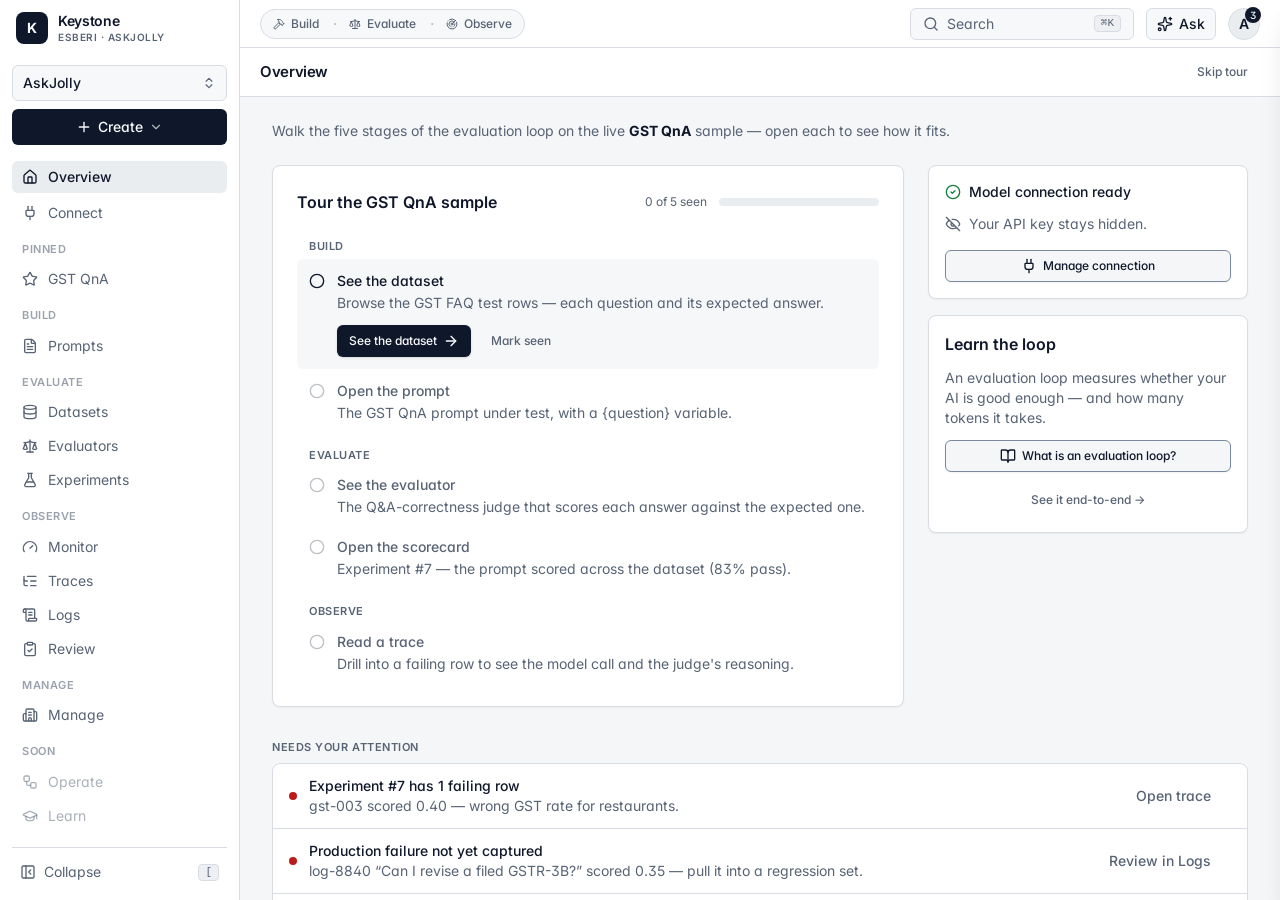
==== commit bf0867c4: "Rebuild keystone prototype: two-tier top bar (titles + CTAs in the page bar); walkthrough shell sect" ====
--- a/docs/keystone/index.html
+++ b/docs/keystone/index.html
@@ -11,8 +11,8 @@
       rel="stylesheet"
     />
     <title>Keystone</title>
-    <script type="module" crossorigin src="./assets/index-sK83-gXI.js"></script>
-    <link rel="stylesheet" crossorigin href="./assets/index-1G2Y0Jdu.css">
+    <script type="module" crossorigin src="./assets/index-D8TBnmzF.js"></script>
+    <link rel="stylesheet" crossorigin href="./assets/index-pIDkwHak.css">
   </head>
   <body>
     <div id="root"></div>
--- a/docs/keystone/assets/index-pIDkwHak.css
+++ b/docs/keystone/assets/index-pIDkwHak.css
@@ -0,0 +1 @@
+*,:before,:after,::backdrop{--tw-border-spacing-x:0;--tw-border-spacing-y:0;--tw-translate-x:0;--tw-translate-y:0;--tw-rotate:0;--tw-skew-x:0;--tw-skew-y:0;--tw-scale-x:1;--tw-scale-y:1;--tw-pan-x: ;--tw-pan-y: ;--tw-pinch-zoom: ;--tw-scroll-snap-strictness:proximity;--tw-gradient-from-position: ;--tw-gradient-via-position: ;--tw-gradient-to-position: ;--tw-ordinal: ;--tw-slashed-zero: ;--tw-numeric-figure: ;--tw-numeric-spacing: ;--tw-numeric-fraction: ;--tw-ring-inset: ;--tw-ring-offset-width:0px;--tw-ring-offset-color:#fff;--tw-ring-color:#3b82f680;--tw-ring-offset-shadow:0 0 #0000;--tw-ring-shadow:0 0 #0000;--tw-shadow:0 0 #0000;--tw-shadow-colored:0 0 #0000;--tw-blur: ;--tw-brightness: ;--tw-contrast: ;--tw-grayscale: ;--tw-hue-rotate: ;--tw-invert: ;--tw-saturate: ;--tw-sepia: ;--tw-drop-shadow: ;--tw-backdrop-blur: ;--tw-backdrop-brightness: ;--tw-backdrop-contrast: ;--tw-backdrop-grayscale: ;--tw-backdrop-hue-rotate: ;--tw-backdrop-invert: ;--tw-backdrop-opacity: ;--tw-backdrop-saturate: ;--tw-backdrop-sepia: ;--tw-contain-size: ;--tw-contain-layout: ;--tw-contain-paint: ;--tw-contain-style: }*,:before,:after{box-sizing:border-box;border:0 solid #e5e7eb}:before,:after{--tw-content:""}html,:host{-webkit-text-size-adjust:100%;tab-size:4;font-feature-settings:normal;font-variation-settings:normal;-webkit-tap-highlight-color:transparent;font-family:Inter,ui-sans-serif,system-ui,sans-serif;line-height:1.5}body{line-height:inherit;margin:0}hr{height:0;color:inherit;border-top-width:1px}abbr:where([title]){-webkit-text-decoration:underline dotted;text-decoration:underline dotted}h1,h2,h3,h4,h5,h6{font-size:inherit;font-weight:inherit}a{color:inherit;-webkit-text-decoration:inherit;text-decoration:inherit}b,strong{font-weight:bolder}code,kbd,samp,pre{font-feature-settings:normal;font-variation-settings:normal;font-family:ui-monospace,SFMono-Regular,Menlo,Monaco,Consolas,Liberation Mono,Courier New,monospace;font-size:1em}small{font-size:80%}sub,sup{vertical-align:baseline;font-size:75%;line-height:0;position:relative}sub{bottom:-.25em}sup{top:-.5em}table{text-indent:0;border-color:inherit;border-collapse:collapse}button,input,optgroup,select,textarea{font-feature-settings:inherit;font-variation-settings:inherit;font-family:inherit;font-size:100%;font-weight:inherit;line-height:inherit;letter-spacing:inherit;color:inherit;margin:0;padding:0}button,select{text-transform:none}button,input:where([type=button]),input:where([type=reset]),input:where([type=submit]){-webkit-appearance:button;background-color:#0000;background-image:none}:-moz-focusring{outline:auto}:-moz-ui-invalid{box-shadow:none}progress{vertical-align:baseline}::-webkit-inner-spin-button{height:auto}::-webkit-outer-spin-button{height:auto}[type=search]{-webkit-appearance:textfield;outline-offset:-2px}::-webkit-search-decoration{-webkit-appearance:none}::-webkit-file-upload-button{-webkit-appearance:button;font:inherit}summary{display:list-item}blockquote,dl,dd,h1,h2,h3,h4,h5,h6,hr,figure,p,pre{margin:0}fieldset{margin:0;padding:0}legend{padding:0}ol,ul,menu{margin:0;padding:0;list-style:none}dialog{padding:0}textarea{resize:vertical}input::-moz-placeholder{opacity:1;color:#9ca3af}textarea::-moz-placeholder{opacity:1;color:#9ca3af}input::placeholder,textarea::placeholder{opacity:1;color:#9ca3af}button,[role=button]{cursor:pointer}:disabled{cursor:default}img,svg,video,canvas,audio,iframe,embed,object{vertical-align:middle;display:block}img,video{max-width:100%;height:auto}[hidden]:where(:not([hidden=until-found])){display:none}:root{--background:214 20% 96.5%;--foreground:222.2 47% 11%;--card:0 0% 100%;--card-foreground:222.2 47% 11%;--popover:0 0% 100%;--popover-foreground:222.2 47% 11%;--primary:222.2 47.4% 11.2%;--primary-foreground:210 40% 98%;--secondary:214 16% 93%;--secondary-foreground:222.2 47.4% 11.2%;--muted:214 16% 94%;--muted-foreground:216 14% 40%;--accent:214 18% 92%;--accent-foreground:222.2 47.4% 11.2%;--destructive:0 74% 42%;--destructive-foreground:210 40% 98%;--border:214 16% 87%;--input:215 16% 55%;--ring:222.2 84% 4.9%;--radius:.5rem;--pass:142 72% 29%;--pass-foreground:0 0% 100%;--fail:0 74% 42%;--fail-foreground:0 0% 100%;--partial:38 92% 38%;--errored:22 88% 40%;--env-prod:142 72% 29%;--env-staging:262 83% 58%;--env-dev:221 83% 53%;--env-draft:215 16% 47%}.dark{--background:222.2 84% 4.9%;--foreground:210 40% 98%;--card:222.2 47% 8%;--card-foreground:210 40% 98%;--popover:222.2 47% 8%;--popover-foreground:210 40% 98%;--primary:210 40% 98%;--primary-foreground:222.2 47.4% 11.2%;--secondary:217.2 32.6% 17.5%;--secondary-foreground:210 40% 98%;--muted:217.2 32.6% 17.5%;--muted-foreground:215 20.2% 65.1%;--accent:217.2 32.6% 17.5%;--accent-foreground:210 40% 98%;--destructive:0 63% 45%;--destructive-foreground:210 40% 98%;--border:217.2 32.6% 20%;--input:217 18% 42%;--ring:212.7 26.8% 83.9%;--pass:142 69% 45%;--pass-foreground:0 0% 100%;--fail:0 72% 58%;--fail-foreground:0 0% 100%;--partial:38 92% 55%;--errored:22 90% 60%;--env-prod:142 69% 45%;--env-staging:262 83% 68%;--env-dev:217 91% 65%;--env-draft:215 20% 65%}:root{--lightningcss-light:initial;--lightningcss-dark: ;color-scheme:light}.dark{--lightningcss-light: ;--lightningcss-dark:initial;color-scheme:dark}*{border-color:hsl(var(--border))}body{background-color:hsl(var(--background));color:hsl(var(--foreground));-webkit-font-smoothing:antialiased;-moz-osx-font-smoothing:grayscale;font-feature-settings:"cv11", "ss01";font-family:Inter,ui-sans-serif,system-ui,sans-serif}@media (forced-colors:active){:focus-visible{outline-offset:2px;outline:2px solid canvastext}}@media (prefers-reduced-motion:reduce){*,:before,:after{scroll-behavior:auto!important;transition-duration:.01ms!important;animation-duration:.01ms!important;animation-iteration-count:1!important}}.container{width:100%;margin-left:auto;margin-right:auto;padding-left:2rem;padding-right:2rem}@media (width>=1400px){.container{max-width:1400px}}.sr-only{clip:rect(0, 0, 0, 0);white-space:nowrap;border-width:0;width:1px;height:1px;margin:-1px;padding:0;position:absolute;overflow:hidden}.pointer-events-none{pointer-events:none}.pointer-events-auto{pointer-events:auto}.visible{visibility:visible}.invisible{visibility:hidden}.collapse{visibility:collapse}.static{position:static}.fixed{position:fixed}.absolute{position:absolute}.relative{position:relative}.sticky{position:sticky}.inset-0{inset:0}.inset-x-0{left:0;right:0}.inset-y-0{top:0;bottom:0}.-right-0\.5{right:-.125rem}.-top-0\.5{top:-.125rem}.bottom-0{bottom:0}.bottom-4{bottom:1rem}.bottom-6{bottom:1.5rem}.left-0{left:0}.left-2{left:.5rem}.left-2\.5{left:.625rem}.left-3{left:.75rem}.left-\[50\%\]{left:50%}.right-0{right:0}.right-2{right:.5rem}.right-4{right:1rem}.right-6{right:1.5rem}.top-0{top:0}.top-1\/2{top:50%}.top-2{top:.5rem}.top-4{top:1rem}.top-\[50\%\]{top:50%}.z-10{z-index:10}.z-40{z-index:40}.z-50{z-index:50}.col-span-2{grid-column:span 2/span 2}.-mx-1{margin-left:-.25rem;margin-right:-.25rem}.mx-1{margin-left:.25rem;margin-right:.25rem}.mx-auto{margin-left:auto;margin-right:auto}.my-1{margin-top:.25rem;margin-bottom:.25rem}.my-1\.5{margin-top:.375rem;margin-bottom:.375rem}.my-3{margin-top:.75rem;margin-bottom:.75rem}.-ml-1{margin-left:-.25rem}.-mt-2{margin-top:-.5rem}.mb-1{margin-bottom:.25rem}.mb-2{margin-bottom:.5rem}.mb-3{margin-bottom:.75rem}.mb-4{margin-bottom:1rem}.mb-5{margin-bottom:1.25rem}.mb-6{margin-bottom:1.5rem}.ml-1{margin-left:.25rem}.ml-1\.5{margin-left:.375rem}.ml-2{margin-left:.5rem}.ml-6{margin-left:1.5rem}.ml-8{margin-left:2rem}.ml-auto{margin-left:auto}.mr-1{margin-right:.25rem}.mr-2{margin-right:.5rem}.mr-3{margin-right:.75rem}.mt-0\.5{margin-top:.125rem}.mt-1{margin-top:.25rem}.mt-1\.5{margin-top:.375rem}.mt-2{margin-top:.5rem}.mt-3{margin-top:.75rem}.mt-4{margin-top:1rem}.mt-5{margin-top:1.25rem}.mt-6{margin-top:1.5rem}.mt-8{margin-top:2rem}.mt-auto{margin-top:auto}.line-clamp-1{-webkit-line-clamp:1;-webkit-box-orient:vertical;display:-webkit-box;overflow:hidden}.line-clamp-2{-webkit-line-clamp:2;-webkit-box-orient:vertical;display:-webkit-box;overflow:hidden}.line-clamp-3{-webkit-line-clamp:3;-webkit-box-orient:vertical;display:-webkit-box;overflow:hidden}.block{display:block}.inline-block{display:inline-block}.inline{display:inline}.flex{display:flex}.inline-flex{display:inline-flex}.table{display:table}.grid{display:grid}.hidden{display:none}.\!size-3{width:.75rem!important;height:.75rem!important}.\!size-3\.5{width:.875rem!important;height:.875rem!important}.\!size-4{width:1rem!important;height:1rem!important}.size-1{width:.25rem;height:.25rem}.size-1\.5{width:.375rem;height:.375rem}.size-12{width:3rem;height:3rem}.size-2{width:.5rem;height:.5rem}.size-2\.5{width:.625rem;height:.625rem}.size-3{width:.75rem;height:.75rem}.size-3\.5{width:.875rem;height:.875rem}.size-4{width:1rem;height:1rem}.size-5{width:1.25rem;height:1.25rem}.size-6{width:1.5rem;height:1.5rem}.size-7{width:1.75rem;height:1.75rem}.size-8{width:2rem;height:2rem}.size-9{width:2.25rem;height:2.25rem}.size-full{width:100%;height:100%}.h-1\.5{height:.375rem}.h-10{height:2.5rem}.h-11{height:2.75rem}.h-12{height:3rem}.h-2{height:.5rem}.h-2\.5{height:.625rem}.h-3{height:.75rem}.h-3\.5{height:.875rem}.h-32{height:8rem}.h-4{height:1rem}.h-5{height:1.25rem}.h-7{height:1.75rem}.h-8{height:2rem}.h-9{height:2.25rem}.h-\[1px\]{height:1px}.h-\[var\(--radix-select-trigger-height\)\]{height:var(--radix-select-trigger-height)}.h-full{height:100%}.h-px{height:1px}.h-screen{height:100vh}.max-h-40{max-height:10rem}.max-h-56{max-height:14rem}.max-h-96{max-height:24rem}.max-h-\[320px\]{max-height:320px}.max-h-\[420px\]{max-height:420px}.max-h-\[50vh\]{max-height:50vh}.max-h-\[60vh\]{max-height:60vh}.max-h-\[70vh\]{max-height:70vh}.max-h-\[80vh\]{max-height:80vh}.max-h-\[85vh\]{max-height:85vh}.min-h-0{min-height:0}.min-h-12{min-height:3rem}.min-h-\[110px\]{min-height:110px}.min-h-\[140px\]{min-height:140px}.min-h-\[160px\]{min-height:160px}.min-h-\[180px\]{min-height:180px}.min-h-\[38px\]{min-height:38px}.min-h-\[40px\]{min-height:40px}.min-h-\[60px\]{min-height:60px}.min-h-\[64px\]{min-height:64px}.min-h-\[72px\]{min-height:72px}.min-h-\[90px\]{min-height:90px}.min-h-\[96px\]{min-height:96px}.w-10{width:2.5rem}.w-11{width:2.75rem}.w-14{width:3.5rem}.w-16{width:4rem}.w-2{width:.5rem}.w-20{width:5rem}.w-24{width:6rem}.w-28{width:7rem}.w-3\.5{width:.875rem}.w-3\/4{width:75%}.w-32{width:8rem}.w-36{width:9rem}.w-4{width:1rem}.w-40{width:10rem}.w-44{width:11rem}.w-48{width:12rem}.w-5{width:1.25rem}.w-56{width:14rem}.w-6{width:1.5rem}.w-60{width:15rem}.w-64{width:16rem}.w-8{width:2rem}.w-9{width:2.25rem}.w-\[100px\]{width:100px}.w-\[104px\]{width:104px}.w-\[110px\]{width:110px}.w-\[120px\]{width:120px}.w-\[130px\]{width:130px}.w-\[140px\]{width:140px}.w-\[150px\]{width:150px}.w-\[160px\]{width:160px}.w-\[168px\]{width:168px}.w-\[170px\]{width:170px}.w-\[180px\]{width:180px}.w-\[190px\]{width:190px}.w-\[1px\]{width:1px}.w-\[200px\]{width:200px}.w-\[220px\]{width:220px}.w-\[230px\]{width:230px}.w-\[240px\]{width:240px}.w-\[280px\]{width:280px}.w-\[300px\]{width:300px}.w-\[36px\]{width:36px}.w-\[40px\]{width:40px}.w-\[420px\]{width:420px}.w-\[44px\]{width:44px}.w-\[48px\]{width:48px}.w-\[64px\]{width:64px}.w-\[68px\]{width:68px}.w-\[70px\]{width:70px}.w-\[72px\]{width:72px}.w-\[80px\]{width:80px}.w-\[84px\]{width:84px}.w-\[86px\]{width:86px}.w-\[90px\]{width:90px}.w-\[92px\]{width:92px}.w-\[96px\]{width:96px}.w-fit{width:fit-content}.w-full{width:100%}.w-px{width:1px}.min-w-0{min-width:0}.min-w-\[11\.5rem\]{min-width:11.5rem}.min-w-\[11rem\]{min-width:11rem}.min-w-\[120px\]{min-width:120px}.min-w-\[12rem\]{min-width:12rem}.min-w-\[13\.5rem\]{min-width:13.5rem}.min-w-\[130px\]{min-width:130px}.min-w-\[13rem\]{min-width:13rem}.min-w-\[14rem\]{min-width:14rem}.min-w-\[15rem\]{min-width:15rem}.min-w-\[220px\]{min-width:220px}.min-w-\[260px\]{min-width:260px}.min-w-\[8rem\]{min-width:8rem}.min-w-\[var\(--radix-select-trigger-width\)\]{min-width:var(--radix-select-trigger-width)}.max-w-2xl{max-width:42rem}.max-w-3xl{max-width:48rem}.max-w-\[1200px\]{max-width:1200px}.max-w-\[120px\]{max-width:120px}.max-w-\[1280px\]{max-width:1280px}.max-w-\[1400px\]{max-width:1400px}.max-w-\[180px\]{max-width:180px}.max-w-\[200px\]{max-width:200px}.max-w-\[220px\]{max-width:220px}.max-w-\[240px\]{max-width:240px}.max-w-\[260px\]{max-width:260px}.max-w-\[280px\]{max-width:280px}.max-w-\[320px\]{max-width:320px}.max-w-\[360px\]{max-width:360px}.max-w-\[380px\]{max-width:380px}.max-w-\[440px\]{max-width:440px}.max-w-\[460px\]{max-width:460px}.max-w-\[48px\]{max-width:48px}.max-w-\[520px\]{max-width:520px}.max-w-\[560px\]{max-width:560px}.max-w-\[720px\]{max-width:720px}.max-w-\[760px\]{max-width:760px}.max-w-\[85\%\]{max-width:85%}.max-w-\[860px\]{max-width:860px}.max-w-\[900px\]{max-width:900px}.max-w-\[90px\]{max-width:90px}.max-w-lg{max-width:32rem}.max-w-md{max-width:28rem}.max-w-xs{max-width:20rem}.flex-1{flex:1}.shrink{flex-shrink:1}.shrink-0{flex-shrink:0}.caption-bottom{caption-side:bottom}.-translate-x-1{--tw-translate-x:-.25rem;transform:translate(var(--tw-translate-x), var(--tw-translate-y)) rotate(var(--tw-rotate)) skewX(var(--tw-skew-x)) skewY(var(--tw-skew-y)) scaleX(var(--tw-scale-x)) scaleY(var(--tw-scale-y))}.-translate-y-1\/2{--tw-translate-y:-50%;transform:translate(var(--tw-translate-x), var(--tw-translate-y)) rotate(var(--tw-rotate)) skewX(var(--tw-skew-x)) skewY(var(--tw-skew-y)) scaleX(var(--tw-scale-x)) scaleY(var(--tw-scale-y))}.translate-x-0{--tw-translate-x:0px;transform:translate(var(--tw-translate-x), var(--tw-translate-y)) rotate(var(--tw-rotate)) skewX(var(--tw-skew-x)) skewY(var(--tw-skew-y)) scaleX(var(--tw-scale-x)) scaleY(var(--tw-scale-y))}.translate-x-\[-50\%\]{--tw-translate-x:-50%;transform:translate(var(--tw-translate-x), var(--tw-translate-y)) rotate(var(--tw-rotate)) skewX(var(--tw-skew-x)) skewY(var(--tw-skew-y)) scaleX(var(--tw-scale-x)) scaleY(var(--tw-scale-y))}.translate-x-full{--tw-translate-x:100%;transform:translate(var(--tw-translate-x), var(--tw-translate-y)) rotate(var(--tw-rotate)) skewX(var(--tw-skew-x)) skewY(var(--tw-skew-y)) scaleX(var(--tw-scale-x)) scaleY(var(--tw-scale-y))}.translate-y-\[-50\%\]{--tw-translate-y:-50%;transform:translate(var(--tw-translate-x), var(--tw-translate-y)) rotate(var(--tw-rotate)) skewX(var(--tw-skew-x)) skewY(var(--tw-skew-y)) scaleX(var(--tw-scale-x)) scaleY(var(--tw-scale-y))}.transform{transform:translate(var(--tw-translate-x), var(--tw-translate-y)) rotate(var(--tw-rotate)) skewX(var(--tw-skew-x)) skewY(var(--tw-skew-y)) scaleX(var(--tw-scale-x)) scaleY(var(--tw-scale-y))}@keyframes ping{75%,to{opacity:0;transform:scale(2)}}.animate-ping{animation:1s cubic-bezier(0,0,.2,1) infinite ping}@keyframes pulse{50%{opacity:.5}}.animate-pulse{animation:2s cubic-bezier(.4,0,.6,1) infinite pulse}@keyframes spin{to{transform:rotate(360deg)}}.animate-spin{animation:1s linear infinite spin}.cursor-default{cursor:default}.cursor-help{cursor:help}.cursor-pointer{cursor:pointer}.select-none{-webkit-user-select:none;user-select:none}.resize-none{resize:none}.resize-y{resize:vertical}.list-disc{list-style-type:disc}.grid-cols-1{grid-template-columns:repeat(1,minmax(0,1fr))}.grid-cols-2{grid-template-columns:repeat(2,minmax(0,1fr))}.grid-cols-3{grid-template-columns:repeat(3,minmax(0,1fr))}.grid-cols-\[1fr_72px_1fr\]{grid-template-columns:1fr 72px 1fr}.flex-row{flex-direction:row}.flex-row-reverse{flex-direction:row-reverse}.flex-col{flex-direction:column}.flex-col-reverse{flex-direction:column-reverse}.flex-wrap{flex-wrap:wrap}.items-start{align-items:flex-start}.items-end{align-items:flex-end}.items-center{align-items:center}.items-baseline{align-items:baseline}.justify-end{justify-content:flex-end}.justify-center{justify-content:center}.justify-between{justify-content:space-between}.gap-0{gap:0}.gap-0\.5{gap:.125rem}.gap-1{gap:.25rem}.gap-1\.5{gap:.375rem}.gap-2{gap:.5rem}.gap-2\.5{gap:.625rem}.gap-3{gap:.75rem}.gap-4{gap:1rem}.gap-5{gap:1.25rem}.gap-6{gap:1.5rem}.gap-8{gap:2rem}.gap-px{gap:1px}.gap-x-3{-moz-column-gap:.75rem;column-gap:.75rem}.gap-x-4{-moz-column-gap:1rem;column-gap:1rem}.gap-x-6{-moz-column-gap:1.5rem;column-gap:1.5rem}.gap-y-0\.5{row-gap:.125rem}.gap-y-1{row-gap:.25rem}.gap-y-1\.5{row-gap:.375rem}.gap-y-2{row-gap:.5rem}.space-y-0>:not([hidden])~:not([hidden]){--tw-space-y-reverse:0;margin-top:calc(0px * calc(1 - var(--tw-space-y-reverse)));margin-bottom:calc(0px * var(--tw-space-y-reverse))}.space-y-0\.5>:not([hidden])~:not([hidden]){--tw-space-y-reverse:0;margin-top:calc(.125rem * calc(1 - var(--tw-space-y-reverse)));margin-bottom:calc(.125rem * var(--tw-space-y-reverse))}.space-y-1\.5>:not([hidden])~:not([hidden]){--tw-space-y-reverse:0;margin-top:calc(.375rem * calc(1 - var(--tw-space-y-reverse)));margin-bottom:calc(.375rem * var(--tw-space-y-reverse))}.space-y-2>:not([hidden])~:not([hidden]){--tw-space-y-reverse:0;margin-top:calc(.5rem * calc(1 - var(--tw-space-y-reverse)));margin-bottom:calc(.5rem * var(--tw-space-y-reverse))}.space-y-4>:not([hidden])~:not([hidden]){--tw-space-y-reverse:0;margin-top:calc(1rem * calc(1 - var(--tw-space-y-reverse)));margin-bottom:calc(1rem * var(--tw-space-y-reverse))}.divide-y>:not([hidden])~:not([hidden]){--tw-divide-y-reverse:0;border-top-width:calc(1px * calc(1 - var(--tw-divide-y-reverse)));border-bottom-width:calc(1px * var(--tw-divide-y-reverse))}.overflow-auto{overflow:auto}.overflow-hidden{overflow:hidden}.overflow-x-auto{overflow-x:auto}.overflow-y-auto{overflow-y:auto}.overflow-x-hidden{overflow-x:hidden}.truncate{text-overflow:ellipsis;white-space:nowrap;overflow:hidden}.whitespace-nowrap{white-space:nowrap}.whitespace-pre-wrap{white-space:pre-wrap}.rounded{border-radius:.25rem}.rounded-2xl{border-radius:1rem}.rounded-full{border-radius:9999px}.rounded-lg{border-radius:var(--radius)}.rounded-md{border-radius:calc(var(--radius) - 2px)}.rounded-sm{border-radius:calc(var(--radius) - 4px)}.rounded-xl{border-radius:.75rem}.rounded-l-none{border-top-left-radius:0;border-bottom-left-radius:0}.rounded-r-none{border-top-right-radius:0;border-bottom-right-radius:0}.rounded-t{border-top-left-radius:.25rem;border-top-right-radius:.25rem}.rounded-br-sm{border-bottom-right-radius:calc(var(--radius) - 4px)}.border{border-width:1px}.border-0{border-width:0}.border-2{border-width:2px}.border-b{border-bottom-width:1px}.border-b-0{border-bottom-width:0}.border-l{border-left-width:1px}.border-l-2{border-left-width:2px}.border-r{border-right-width:1px}.border-t{border-top-width:1px}.border-dashed{border-style:dashed}.border-amber-500\/30{border-color:#f59e0b4d}.border-border{border-color:hsl(var(--border))}.border-emerald-500\/30{border-color:#10b9814d}.border-env-dev{border-color:hsl(var(--env-dev))}.border-env-staging{border-color:hsl(var(--env-staging))}.border-fail\/30{border-color:hsl(var(--fail) / .3)}.border-fail\/50{border-color:hsl(var(--fail) / .5)}.border-foreground{border-color:hsl(var(--foreground))}.border-input{border-color:hsl(var(--input))}.border-partial\/40{border-color:hsl(var(--partial) / .4)}.border-partial\/50{border-color:hsl(var(--partial) / .5)}.border-pass\/30{border-color:hsl(var(--pass) / .3)}.border-pass\/40{border-color:hsl(var(--pass) / .4)}.border-pass\/50{border-color:hsl(var(--pass) / .5)}.border-primary{border-color:hsl(var(--primary))}.border-primary-foreground\/20{border-color:hsl(var(--primary-foreground) / .2)}.border-ring{border-color:hsl(var(--ring))}.border-transparent{border-color:#0000}.border-l-primary{border-left-color:hsl(var(--primary))}.bg-accent{background-color:hsl(var(--accent))}.bg-amber-500{--tw-bg-opacity:1;background-color:rgb(245 158 11/var(--tw-bg-opacity,1))}.bg-amber-500\/10{background-color:#f59e0b1a}.bg-background{background-color:hsl(var(--background))}.bg-black\/20{background-color:#0003}.bg-border{background-color:hsl(var(--border))}.bg-card{background-color:hsl(var(--card))}.bg-destructive{background-color:hsl(var(--destructive))}.bg-emerald-500\/10{background-color:#10b9811a}.bg-env-dev{background-color:hsl(var(--env-dev))}.bg-env-draft{background-color:hsl(var(--env-draft))}.bg-env-prod{background-color:hsl(var(--env-prod))}.bg-env-staging{background-color:hsl(var(--env-staging))}.bg-env-staging\/70{background-color:hsl(var(--env-staging) / .7)}.bg-fail{background-color:hsl(var(--fail))}.bg-fail\/10{background-color:hsl(var(--fail) / .1)}.bg-fail\/15{background-color:hsl(var(--fail) / .15)}.bg-fail\/5{background-color:hsl(var(--fail) / .05)}.bg-fail\/70{background-color:hsl(var(--fail) / .7)}.bg-foreground{background-color:hsl(var(--foreground))}.bg-foreground\/20{background-color:hsl(var(--foreground) / .2)}.bg-foreground\/70{background-color:hsl(var(--foreground) / .7)}.bg-muted{background-color:hsl(var(--muted))}.bg-muted-foreground{background-color:hsl(var(--muted-foreground))}.bg-muted-foreground\/10{background-color:hsl(var(--muted-foreground) / .1)}.bg-muted-foreground\/40{background-color:hsl(var(--muted-foreground) / .4)}.bg-muted-foreground\/50{background-color:hsl(var(--muted-foreground) / .5)}.bg-muted-foreground\/60{background-color:hsl(var(--muted-foreground) / .6)}.bg-muted\/30{background-color:hsl(var(--muted) / .3)}.bg-muted\/40{background-color:hsl(var(--muted) / .4)}.bg-muted\/50{background-color:hsl(var(--muted) / .5)}.bg-muted\/60{background-color:hsl(var(--muted) / .6)}.bg-muted\/95{background-color:hsl(var(--muted) / .95)}.bg-partial{background-color:hsl(var(--partial))}.bg-partial\/10{background-color:hsl(var(--partial) / .1)}.bg-partial\/15{background-color:hsl(var(--partial) / .15)}.bg-partial\/70{background-color:hsl(var(--partial) / .7)}.bg-pass{background-color:hsl(var(--pass))}.bg-pass\/10{background-color:hsl(var(--pass) / .1)}.bg-pass\/15{background-color:hsl(var(--pass) / .15)}.bg-pass\/70{background-color:hsl(var(--pass) / .7)}.bg-popover{background-color:hsl(var(--popover))}.bg-primary{background-color:hsl(var(--primary))}.bg-primary\/60{background-color:hsl(var(--primary) / .6)}.bg-secondary{background-color:hsl(var(--secondary))}.bg-secondary\/40{background-color:hsl(var(--secondary) / .4)}.bg-secondary\/60{background-color:hsl(var(--secondary) / .6)}.bg-transparent{background-color:#0000}.fill-amber-400{fill:#fbbf24}.fill-current{fill:currentColor}.fill-foreground{fill:hsl(var(--foreground))}.fill-foreground\/10{fill:hsl(var(--foreground) / .1)}.fill-muted-foreground{fill:hsl(var(--muted-foreground))}.stroke-border{stroke:hsl(var(--border))}.stroke-fail{stroke:hsl(var(--fail))}.stroke-foreground{stroke:hsl(var(--foreground))}.stroke-pass{stroke:hsl(var(--pass))}.p-0{padding:0}.p-0\.5{padding:.125rem}.p-1{padding:.25rem}.p-1\.5{padding:.375rem}.p-2{padding:.5rem}.p-3{padding:.75rem}.p-3\.5{padding:.875rem}.p-4{padding:1rem}.p-5{padding:1.25rem}.p-6{padding:1.5rem}.p-8{padding:2rem}.px-0{padding-left:0;padding-right:0}.px-0\.5{padding-left:.125rem;padding-right:.125rem}.px-1{padding-left:.25rem;padding-right:.25rem}.px-1\.5{padding-left:.375rem;padding-right:.375rem}.px-2{padding-left:.5rem;padding-right:.5rem}.px-2\.5{padding-left:.625rem;padding-right:.625rem}.px-3{padding-left:.75rem;padding-right:.75rem}.px-3\.5{padding-left:.875rem;padding-right:.875rem}.px-4{padding-left:1rem;padding-right:1rem}.px-6{padding-left:1.5rem;padding-right:1.5rem}.px-8{padding-left:2rem;padding-right:2rem}.py-0{padding-top:0;padding-bottom:0}.py-0\.5{padding-top:.125rem;padding-bottom:.125rem}.py-1{padding-top:.25rem;padding-bottom:.25rem}.py-1\.5{padding-top:.375rem;padding-bottom:.375rem}.py-10{padding-top:2.5rem;padding-bottom:2.5rem}.py-12{padding-top:3rem;padding-bottom:3rem}.py-16{padding-top:4rem;padding-bottom:4rem}.py-2{padding-top:.5rem;padding-bottom:.5rem}.py-2\.5{padding-top:.625rem;padding-bottom:.625rem}.py-24{padding-top:6rem;padding-bottom:6rem}.py-3{padding-top:.75rem;padding-bottom:.75rem}.py-3\.5{padding-top:.875rem;padding-bottom:.875rem}.py-4{padding-top:1rem;padding-bottom:1rem}.py-6{padding-top:1.5rem;padding-bottom:1.5rem}.py-8{padding-top:2rem;padding-bottom:2rem}.pb-0{padding-bottom:0}.pb-1{padding-bottom:.25rem}.pb-1\.5{padding-bottom:.375rem}.pb-3{padding-bottom:.75rem}.pb-4{padding-bottom:1rem}.pl-2{padding-left:.5rem}.pl-2\.5{padding-left:.625rem}.pl-6{padding-left:1.5rem}.pl-8{padding-left:2rem}.pl-9{padding-left:2.25rem}.pr-1{padding-right:.25rem}.pr-2{padding-right:.5rem}.pr-8{padding-right:2rem}.pt-0{padding-top:0}.pt-1{padding-top:.25rem}.pt-2{padding-top:.5rem}.pt-3{padding-top:.75rem}.pt-6{padding-top:1.5rem}.text-left{text-align:left}.text-center{text-align:center}.text-right{text-align:right}.align-top{vertical-align:top}.align-middle{vertical-align:middle}.font-mono{font-family:ui-monospace,SFMono-Regular,Menlo,Monaco,Consolas,Liberation Mono,Courier New,monospace}.text-2xl{font-size:1.5rem;line-height:2rem}.text-5xl{font-size:3rem;line-height:1}.text-\[10px\]{font-size:10px}.text-\[11px\]{font-size:11px}.text-\[12px\]{font-size:12px}.text-\[13px\]{font-size:13px}.text-\[15px\]{font-size:15px}.text-\[9px\]{font-size:9px}.text-base{font-size:1rem;line-height:1.5rem}.text-lg{font-size:1.125rem;line-height:1.75rem}.text-sm{font-size:.875rem;line-height:1.25rem}.text-xl{font-size:1.25rem;line-height:1.75rem}.text-xs{font-size:.75rem;line-height:1rem}.font-bold{font-weight:700}.font-medium{font-weight:500}.font-normal{font-weight:400}.font-semibold{font-weight:600}.uppercase{text-transform:uppercase}.capitalize{text-transform:capitalize}.normal-case{text-transform:none}.italic{font-style:italic}.tabular-nums{--tw-numeric-spacing:tabular-nums;font-variant-numeric:var(--tw-ordinal) var(--tw-slashed-zero) var(--tw-numeric-figure) var(--tw-numeric-spacing) var(--tw-numeric-fraction)}.leading-none{line-height:1}.leading-relaxed{line-height:1.625}.leading-snug{line-height:1.375}.leading-tight{line-height:1.25}.tracking-tight{letter-spacing:-.025em}.tracking-wide{letter-spacing:.025em}.tracking-wider{letter-spacing:.05em}.tracking-widest{letter-spacing:.1em}.text-amber-500{--tw-text-opacity:1;color:rgb(245 158 11/var(--tw-text-opacity,1))}.text-amber-600{--tw-text-opacity:1;color:rgb(217 119 6/var(--tw-text-opacity,1))}.text-background{color:hsl(var(--background))}.text-border{color:hsl(var(--border))}.text-card-foreground{color:hsl(var(--card-foreground))}.text-current{color:currentColor}.text-destructive{color:hsl(var(--destructive))}.text-destructive-foreground{color:hsl(var(--destructive-foreground))}.text-emerald-700{--tw-text-opacity:1;color:rgb(4 120 87/var(--tw-text-opacity,1))}.text-emerald-700\/60{color:#04785799}.text-env-dev{color:hsl(var(--env-dev))}.text-env-staging{color:hsl(var(--env-staging))}.text-errored{color:hsl(var(--errored))}.text-fail{color:hsl(var(--fail))}.text-foreground{color:hsl(var(--foreground))}.text-muted-foreground{color:hsl(var(--muted-foreground))}.text-muted-foreground\/40{color:hsl(var(--muted-foreground) / .4)}.text-muted-foreground\/50{color:hsl(var(--muted-foreground) / .5)}.text-muted-foreground\/60{color:hsl(var(--muted-foreground) / .6)}.text-muted-foreground\/70{color:hsl(var(--muted-foreground) / .7)}.text-muted-foreground\/80{color:hsl(var(--muted-foreground) / .8)}.text-orange-500{--tw-text-opacity:1;color:rgb(249 115 22/var(--tw-text-opacity,1))}.text-orange-600{--tw-text-opacity:1;color:rgb(234 88 12/var(--tw-text-opacity,1))}.text-partial{color:hsl(var(--partial))}.text-pass{color:hsl(var(--pass))}.text-popover-foreground{color:hsl(var(--popover-foreground))}.text-primary{color:hsl(var(--primary))}.text-primary-foreground{color:hsl(var(--primary-foreground))}.text-secondary-foreground{color:hsl(var(--secondary-foreground))}.underline{text-decoration-line:underline}.line-through{text-decoration-line:line-through}.decoration-fail\/60{-webkit-text-decoration-color:hsl(var(--fail) / .6);text-decoration-color:hsl(var(--fail) / .6)}.decoration-muted-foreground\/40{-webkit-text-decoration-color:hsl(var(--muted-foreground) / .4);text-decoration-color:hsl(var(--muted-foreground) / .4)}.decoration-dotted{text-decoration-style:dotted}.underline-offset-2{text-underline-offset:2px}.underline-offset-4{text-underline-offset:4px}.accent-primary{accent-color:hsl(var(--primary))}.opacity-0{opacity:0}.opacity-100{opacity:1}.opacity-40{opacity:.4}.opacity-50{opacity:.5}.opacity-60{opacity:.6}.opacity-70{opacity:.7}.opacity-75{opacity:.75}.opacity-80{opacity:.8}.shadow{--tw-shadow:0 1px 3px 0 #0000001a, 0 1px 2px -1px #0000001a;--tw-shadow-colored:0 1px 3px 0 var(--tw-shadow-color), 0 1px 2px -1px var(--tw-shadow-color);box-shadow:var(--tw-ring-offset-shadow,0 0 #0000), var(--tw-ring-shadow,0 0 #0000), var(--tw-shadow)}.shadow-2xl{--tw-shadow:0 25px 50px -12px #00000040;--tw-shadow-colored:0 25px 50px -12px var(--tw-shadow-color);box-shadow:var(--tw-ring-offset-shadow,0 0 #0000), var(--tw-ring-shadow,0 0 #0000), var(--tw-shadow)}.shadow-lg{--tw-shadow:0 10px 15px -3px #0000001a, 0 4px 6px -4px #0000001a;--tw-shadow-colored:0 10px 15px -3px var(--tw-shadow-color), 0 4px 6px -4px var(--tw-shadow-color);box-shadow:var(--tw-ring-offset-shadow,0 0 #0000), var(--tw-ring-shadow,0 0 #0000), var(--tw-shadow)}.shadow-md{--tw-shadow:0 4px 6px -1px #0000001a, 0 2px 4px -2px #0000001a;--tw-shadow-colored:0 4px 6px -1px var(--tw-shadow-color), 0 2px 4px -2px var(--tw-shadow-color);box-shadow:var(--tw-ring-offset-shadow,0 0 #0000), var(--tw-ring-shadow,0 0 #0000), var(--tw-shadow)}.shadow-none{--tw-shadow:0 0 #0000;--tw-shadow-colored:0 0 #0000;box-shadow:var(--tw-ring-offset-shadow,0 0 #0000), var(--tw-ring-shadow,0 0 #0000), var(--tw-shadow)}.shadow-sm{--tw-shadow:0 1px 2px 0 #0000000d;--tw-shadow-colored:0 1px 2px 0 var(--tw-shadow-color);box-shadow:var(--tw-ring-offset-shadow,0 0 #0000), var(--tw-ring-shadow,0 0 #0000), var(--tw-shadow)}.shadow-xl{--tw-shadow:0 20px 25px -5px #0000001a, 0 8px 10px -6px #0000001a;--tw-shadow-colored:0 20px 25px -5px var(--tw-shadow-color), 0 8px 10px -6px var(--tw-shadow-color);box-shadow:var(--tw-ring-offset-shadow,0 0 #0000), var(--tw-ring-shadow,0 0 #0000), var(--tw-shadow)}.outline-none{outline-offset:2px;outline:2px solid #0000}.outline{outline-style:solid}.ring{--tw-ring-offset-shadow:var(--tw-ring-inset) 0 0 0 var(--tw-ring-offset-width) var(--tw-ring-offset-color);--tw-ring-shadow:var(--tw-ring-inset) 0 0 0 calc(3px + var(--tw-ring-offset-width)) var(--tw-ring-color);box-shadow:var(--tw-ring-offset-shadow), var(--tw-ring-shadow), var(--tw-shadow,0 0 #0000)}.ring-1{--tw-ring-offset-shadow:var(--tw-ring-inset) 0 0 0 var(--tw-ring-offset-width) var(--tw-ring-offset-color);--tw-ring-shadow:var(--tw-ring-inset) 0 0 0 calc(1px + var(--tw-ring-offset-width)) var(--tw-ring-color);box-shadow:var(--tw-ring-offset-shadow), var(--tw-ring-shadow), var(--tw-shadow,0 0 #0000)}.ring-2{--tw-ring-offset-shadow:var(--tw-ring-inset) 0 0 0 var(--tw-ring-offset-width) var(--tw-ring-offset-color);--tw-ring-shadow:var(--tw-ring-inset) 0 0 0 calc(2px + var(--tw-ring-offset-width)) var(--tw-ring-color);box-shadow:var(--tw-ring-offset-shadow), var(--tw-ring-shadow), var(--tw-shadow,0 0 #0000)}.ring-inset{--tw-ring-inset:inset}.ring-fail\/30{--tw-ring-color:hsl(var(--fail) / .3)}.ring-pass\/30{--tw-ring-color:hsl(var(--pass) / .3)}.ring-ring{--tw-ring-color:hsl(var(--ring))}.ring-offset-background{--tw-ring-offset-color:hsl(var(--background))}.filter{filter:var(--tw-blur) var(--tw-brightness) var(--tw-contrast) var(--tw-grayscale) var(--tw-hue-rotate) var(--tw-invert) var(--tw-saturate) var(--tw-sepia) var(--tw-drop-shadow)}.backdrop-blur{--tw-backdrop-blur:blur(8px);-webkit-backdrop-filter:var(--tw-backdrop-blur) var(--tw-backdrop-brightness) var(--tw-backdrop-contrast) var(--tw-backdrop-grayscale) var(--tw-backdrop-hue-rotate) var(--tw-backdrop-invert) var(--tw-backdrop-opacity) var(--tw-backdrop-saturate) var(--tw-backdrop-sepia);backdrop-filter:var(--tw-backdrop-blur) var(--tw-backdrop-brightness) var(--tw-backdrop-contrast) var(--tw-backdrop-grayscale) var(--tw-backdrop-hue-rotate) var(--tw-backdrop-invert) var(--tw-backdrop-opacity) var(--tw-backdrop-saturate) var(--tw-backdrop-sepia)}.backdrop-blur-\[1px\]{--tw-backdrop-blur:blur(1px);-webkit-backdrop-filter:var(--tw-backdrop-blur) var(--tw-backdrop-brightness) var(--tw-backdrop-contrast) var(--tw-backdrop-grayscale) var(--tw-backdrop-hue-rotate) var(--tw-backdrop-invert) var(--tw-backdrop-opacity) var(--tw-backdrop-saturate) var(--tw-backdrop-sepia);backdrop-filter:var(--tw-backdrop-blur) var(--tw-backdrop-brightness) var(--tw-backdrop-contrast) var(--tw-backdrop-grayscale) var(--tw-backdrop-hue-rotate) var(--tw-backdrop-invert) var(--tw-backdrop-opacity) var(--tw-backdrop-saturate) var(--tw-backdrop-sepia)}.transition{transition-property:color,background-color,border-color,text-decoration-color,fill,stroke,opacity,box-shadow,transform,filter,-webkit-backdrop-filter,backdrop-filter;transition-duration:.15s;transition-timing-function:cubic-bezier(.4,0,.2,1)}.transition-\[width\]{transition-property:width;transition-duration:.15s;transition-timing-function:cubic-bezier(.4,0,.2,1)}.transition-all{transition-property:all;transition-duration:.15s;transition-timing-function:cubic-bezier(.4,0,.2,1)}.transition-colors{transition-property:color,background-color,border-color,text-decoration-color,fill,stroke;transition-duration:.15s;transition-timing-function:cubic-bezier(.4,0,.2,1)}.transition-opacity{transition-property:opacity;transition-duration:.15s;transition-timing-function:cubic-bezier(.4,0,.2,1)}.transition-transform{transition-property:transform;transition-duration:.15s;transition-timing-function:cubic-bezier(.4,0,.2,1)}.duration-200{transition-duration:.2s}.duration-500{transition-duration:.5s}.ease-in-out{transition-timing-function:cubic-bezier(.4,0,.2,1)}@keyframes enter{0%{opacity:var(--tw-enter-opacity,1);transform:translate3d(var(--tw-enter-translate-x,0), var(--tw-enter-translate-y,0), 0) scale3d(var(--tw-enter-scale,1), var(--tw-enter-scale,1), var(--tw-enter-scale,1)) rotate(var(--tw-enter-rotate,0))}}@keyframes exit{to{opacity:var(--tw-exit-opacity,1);transform:translate3d(var(--tw-exit-translate-x,0), var(--tw-exit-translate-y,0), 0) scale3d(var(--tw-exit-scale,1), var(--tw-exit-scale,1), var(--tw-exit-scale,1)) rotate(var(--tw-exit-rotate,0))}}.animate-in{--tw-enter-opacity:initial;--tw-enter-scale:initial;--tw-enter-rotate:initial;--tw-enter-translate-x:initial;--tw-enter-translate-y:initial;animation-name:enter;animation-duration:.15s}.fade-in-0{--tw-enter-opacity:0}.zoom-in-95{--tw-enter-scale:.95}.slide-in-from-bottom-2{--tw-enter-translate-y:.5rem}.duration-200{animation-duration:.2s}.duration-500{animation-duration:.5s}.ease-in-out{animation-timing-function:cubic-bezier(.4,0,.2,1)}.running{animation-play-state:running}.file\:border-0::file-selector-button{border-width:0}.file\:bg-transparent::file-selector-button{background-color:#0000}.file\:text-sm::file-selector-button{font-size:.875rem;line-height:1.25rem}.file\:font-medium::file-selector-button{font-weight:500}.placeholder\:text-muted-foreground::placeholder{color:hsl(var(--muted-foreground))}.placeholder\:text-muted-foreground\/60::placeholder{color:hsl(var(--muted-foreground) / .6)}.after\:absolute:after{content:var(--tw-content);position:absolute}.after\:inset-0:after{content:var(--tw-content);inset:0}.first\:border-t-0:first-child{border-top-width:0}.last\:border-0:last-child{border-width:0}.empty\:hidden:empty{display:none}.hover\:border-foreground\/20:hover{border-color:hsl(var(--foreground) / .2)}.hover\:bg-accent:hover{background-color:hsl(var(--accent))}.hover\:bg-destructive\/90:hover{background-color:hsl(var(--destructive) / .9)}.hover\:bg-fail:hover{background-color:hsl(var(--fail))}.hover\:bg-muted:hover{background-color:hsl(var(--muted))}.hover\:bg-muted\/40:hover{background-color:hsl(var(--muted) / .4)}.hover\:bg-muted\/50:hover{background-color:hsl(var(--muted) / .5)}.hover\:bg-muted\/60:hover{background-color:hsl(var(--muted) / .6)}.hover\:bg-partial:hover{background-color:hsl(var(--partial))}.hover\:bg-pass:hover{background-color:hsl(var(--pass))}.hover\:bg-pass\/10:hover{background-color:hsl(var(--pass) / .1)}.hover\:bg-primary\/90:hover{background-color:hsl(var(--primary) / .9)}.hover\:bg-secondary:hover{background-color:hsl(var(--secondary))}.hover\:bg-secondary\/60:hover{background-color:hsl(var(--secondary) / .6)}.hover\:bg-secondary\/70:hover{background-color:hsl(var(--secondary) / .7)}.hover\:bg-secondary\/80:hover{background-color:hsl(var(--secondary) / .8)}.hover\:bg-transparent:hover{background-color:#0000}.hover\:text-accent-foreground:hover{color:hsl(var(--accent-foreground))}.hover\:text-emerald-700:hover{--tw-text-opacity:1;color:rgb(4 120 87/var(--tw-text-opacity,1))}.hover\:text-fail:hover{color:hsl(var(--fail))}.hover\:text-foreground:hover{color:hsl(var(--foreground))}.hover\:underline:hover{text-decoration-line:underline}.hover\:opacity-100:hover{opacity:1}.hover\:opacity-80:hover{opacity:.8}.hover\:opacity-90:hover{opacity:.9}.focus\:not-sr-only:focus{clip:auto;white-space:normal;width:auto;height:auto;margin:0;padding:0;position:static;overflow:visible}.focus\:absolute:focus{position:absolute}.focus\:left-4:focus{left:1rem}.focus\:top-3:focus{top:.75rem}.focus\:z-50:focus{z-index:50}.focus\:bg-accent:focus{background-color:hsl(var(--accent))}.focus\:text-accent-foreground:focus{color:hsl(var(--accent-foreground))}.focus\:text-destructive:focus{color:hsl(var(--destructive))}.focus\:text-fail:focus{color:hsl(var(--fail))}.focus\:outline-none:focus{outline-offset:2px;outline:2px solid #0000}.focus\:ring-1:focus{--tw-ring-offset-shadow:var(--tw-ring-inset) 0 0 0 var(--tw-ring-offset-width) var(--tw-ring-offset-color);--tw-ring-shadow:var(--tw-ring-inset) 0 0 0 calc(1px + var(--tw-ring-offset-width)) var(--tw-ring-color);box-shadow:var(--tw-ring-offset-shadow), var(--tw-ring-shadow), var(--tw-shadow,0 0 #0000)}.focus\:ring-2:focus{--tw-ring-offset-shadow:var(--tw-ring-inset) 0 0 0 var(--tw-ring-offset-width) var(--tw-ring-offset-color);--tw-ring-shadow:var(--tw-ring-inset) 0 0 0 calc(2px + var(--tw-ring-offset-width)) var(--tw-ring-color);box-shadow:var(--tw-ring-offset-shadow), var(--tw-ring-shadow), var(--tw-shadow,0 0 #0000)}.focus\:ring-ring:focus{--tw-ring-color:hsl(var(--ring))}.focus\:ring-offset-2:focus{--tw-ring-offset-width:2px}.focus-visible\:opacity-100:focus-visible{opacity:1}.focus-visible\:outline-none:focus-visible{outline-offset:2px;outline:2px solid #0000}.focus-visible\:ring-0:focus-visible{--tw-ring-offset-shadow:var(--tw-ring-inset) 0 0 0 var(--tw-ring-offset-width) var(--tw-ring-offset-color);--tw-ring-shadow:var(--tw-ring-inset) 0 0 0 calc(0px + var(--tw-ring-offset-width)) var(--tw-ring-color);box-shadow:var(--tw-ring-offset-shadow), var(--tw-ring-shadow), var(--tw-shadow,0 0 #0000)}.focus-visible\:ring-1:focus-visible{--tw-ring-offset-shadow:var(--tw-ring-inset) 0 0 0 var(--tw-ring-offset-width) var(--tw-ring-offset-color);--tw-ring-shadow:var(--tw-ring-inset) 0 0 0 calc(1px + var(--tw-ring-offset-width)) var(--tw-ring-color);box-shadow:var(--tw-ring-offset-shadow), var(--tw-ring-shadow), var(--tw-shadow,0 0 #0000)}.focus-visible\:ring-2:focus-visible{--tw-ring-offset-shadow:var(--tw-ring-inset) 0 0 0 var(--tw-ring-offset-width) var(--tw-ring-offset-color);--tw-ring-shadow:var(--tw-ring-inset) 0 0 0 calc(2px + var(--tw-ring-offset-width)) var(--tw-ring-color);box-shadow:var(--tw-ring-offset-shadow), var(--tw-ring-shadow), var(--tw-shadow,0 0 #0000)}.focus-visible\:ring-ring:focus-visible{--tw-ring-color:hsl(var(--ring))}.focus-visible\:ring-offset-2:focus-visible{--tw-ring-offset-width:2px}.focus-visible\:ring-offset-background:focus-visible{--tw-ring-offset-color:hsl(var(--background))}.disabled\:pointer-events-none:disabled{pointer-events:none}.disabled\:cursor-not-allowed:disabled{cursor:not-allowed}.disabled\:opacity-40:disabled{opacity:.4}.disabled\:opacity-50:disabled{opacity:.5}.group:hover .group-hover\:translate-x-0{--tw-translate-x:0px;transform:translate(var(--tw-translate-x), var(--tw-translate-y)) rotate(var(--tw-rotate)) skewX(var(--tw-skew-x)) skewY(var(--tw-skew-y)) scaleX(var(--tw-scale-x)) scaleY(var(--tw-scale-y))}.group:hover .group-hover\:text-foreground{color:hsl(var(--foreground))}.group:hover .group-hover\:underline{text-decoration-line:underline}.group:hover .group-hover\:opacity-100{opacity:1}.peer:disabled~.peer-disabled\:cursor-not-allowed{cursor:not-allowed}.peer:disabled~.peer-disabled\:opacity-70{opacity:.7}.data-\[disabled\=true\]\:pointer-events-none[data-disabled=true],.data-\[disabled\]\:pointer-events-none[data-disabled]{pointer-events:none}.data-\[side\=bottom\]\:translate-y-1[data-side=bottom]{--tw-translate-y:.25rem;transform:translate(var(--tw-translate-x), var(--tw-translate-y)) rotate(var(--tw-rotate)) skewX(var(--tw-skew-x)) skewY(var(--tw-skew-y)) scaleX(var(--tw-scale-x)) scaleY(var(--tw-scale-y))}.data-\[side\=top\]\:-translate-y-1[data-side=top]{--tw-translate-y:-.25rem;transform:translate(var(--tw-translate-x), var(--tw-translate-y)) rotate(var(--tw-rotate)) skewX(var(--tw-skew-x)) skewY(var(--tw-skew-y)) scaleX(var(--tw-scale-x)) scaleY(var(--tw-scale-y))}@keyframes accordion-up{0%{height:var(--radix-accordion-content-height)}to{height:0}}.data-\[state\=closed\]\:animate-accordion-up[data-state=closed]{animation:.2s ease-out accordion-up}@keyframes accordion-down{0%{height:0}to{height:var(--radix-accordion-content-height)}}.data-\[state\=open\]\:animate-accordion-down[data-state=open]{animation:.2s ease-out accordion-down}.data-\[on\=true\]\:border-fail[data-on=true]{border-color:hsl(var(--fail))}.data-\[on\=true\]\:border-partial[data-on=true]{border-color:hsl(var(--partial))}.data-\[on\=true\]\:border-pass[data-on=true]{border-color:hsl(var(--pass))}.data-\[on\=true\]\:bg-fail\/10[data-on=true]{background-color:hsl(var(--fail) / .1)}.data-\[on\=true\]\:bg-partial\/10[data-on=true]{background-color:hsl(var(--partial) / .1)}.data-\[on\=true\]\:bg-pass\/10[data-on=true]{background-color:hsl(var(--pass) / .1)}.data-\[selected\=true\]\:bg-accent[data-selected=true]{background-color:hsl(var(--accent))}.data-\[state\=active\]\:bg-background[data-state=active]{background-color:hsl(var(--background))}.data-\[state\=checked\]\:bg-primary[data-state=checked]{background-color:hsl(var(--primary))}.data-\[state\=open\]\:bg-accent[data-state=open]{background-color:hsl(var(--accent))}.data-\[state\=selected\]\:bg-muted[data-state=selected]{background-color:hsl(var(--muted))}.data-\[selected\=true\]\:text-accent-foreground[data-selected=true]{color:hsl(var(--accent-foreground))}.data-\[state\=active\]\:text-foreground[data-state=active]{color:hsl(var(--foreground))}.data-\[state\=checked\]\:text-primary-foreground[data-state=checked]{color:hsl(var(--primary-foreground))}.data-\[disabled\=true\]\:opacity-50[data-disabled=true],.data-\[disabled\]\:opacity-50[data-disabled]{opacity:.5}.data-\[state\=active\]\:shadow[data-state=active]{--tw-shadow:0 1px 3px 0 #0000001a, 0 1px 2px -1px #0000001a;--tw-shadow-colored:0 1px 3px 0 var(--tw-shadow-color), 0 1px 2px -1px var(--tw-shadow-color);box-shadow:var(--tw-ring-offset-shadow,0 0 #0000), var(--tw-ring-shadow,0 0 #0000), var(--tw-shadow)}.data-\[state\=closed\]\:duration-300[data-state=closed]{transition-duration:.3s}.data-\[state\=open\]\:duration-500[data-state=open]{transition-duration:.5s}.data-\[state\=open\]\:animate-in[data-state=open]{--tw-enter-opacity:initial;--tw-enter-scale:initial;--tw-enter-rotate:initial;--tw-enter-translate-x:initial;--tw-enter-translate-y:initial;animation-name:enter;animation-duration:.15s}.data-\[state\=closed\]\:animate-out[data-state=closed]{--tw-exit-opacity:initial;--tw-exit-scale:initial;--tw-exit-rotate:initial;--tw-exit-translate-x:initial;--tw-exit-translate-y:initial;animation-name:exit;animation-duration:.15s}.data-\[state\=closed\]\:fade-out-0[data-state=closed]{--tw-exit-opacity:0}.data-\[state\=open\]\:fade-in-0[data-state=open]{--tw-enter-opacity:0}.data-\[state\=closed\]\:zoom-out-95[data-state=closed]{--tw-exit-scale:.95}.data-\[state\=open\]\:zoom-in-95[data-state=open]{--tw-enter-scale:.95}.data-\[state\=closed\]\:slide-out-to-bottom[data-state=closed]{--tw-exit-translate-y:100%}.data-\[state\=closed\]\:slide-out-to-left[data-state=closed]{--tw-exit-translate-x:-100%}.data-\[state\=closed\]\:slide-out-to-right[data-state=closed]{--tw-exit-translate-x:100%}.data-\[state\=closed\]\:slide-out-to-top[data-state=closed]{--tw-exit-translate-y:-100%}.data-\[state\=open\]\:slide-in-from-bottom[data-state=open]{--tw-enter-translate-y:100%}.data-\[state\=open\]\:slide-in-from-left[data-state=open]{--tw-enter-translate-x:-100%}.data-\[state\=open\]\:slide-in-from-right[data-state=open]{--tw-enter-translate-x:100%}.data-\[state\=open\]\:slide-in-from-top[data-state=open]{--tw-enter-translate-y:-100%}.data-\[state\=closed\]\:duration-300[data-state=closed]{animation-duration:.3s}.data-\[state\=open\]\:duration-500[data-state=open]{animation-duration:.5s}.dark\:text-amber-500:is(.dark *){--tw-text-opacity:1;color:rgb(245 158 11/var(--tw-text-opacity,1))}.dark\:text-emerald-400:is(.dark *){--tw-text-opacity:1;color:rgb(52 211 153/var(--tw-text-opacity,1))}.dark\:text-emerald-400\/60:is(.dark *){color:#34d39999}.dark\:text-orange-400:is(.dark *){--tw-text-opacity:1;color:rgb(251 146 60/var(--tw-text-opacity,1))}.dark\:hover\:text-emerald-400:hover:is(.dark *){--tw-text-opacity:1;color:rgb(52 211 153/var(--tw-text-opacity,1))}@media (width>=640px){.sm\:mt-0{margin-top:0}.sm\:inline{display:inline}.sm\:flex{display:flex}.sm\:table-cell{display:table-cell}.sm\:hidden{display:none}.sm\:w-\[400px\]{width:400px}.sm\:max-w-\[440px\]{max-width:440px}.sm\:max-w-lg{max-width:32rem}.sm\:max-w-md{max-width:28rem}.sm\:max-w-sm{max-width:24rem}.sm\:grid-cols-2{grid-template-columns:repeat(2,minmax(0,1fr))}.sm\:grid-cols-3{grid-template-columns:repeat(3,minmax(0,1fr))}.sm\:grid-cols-4{grid-template-columns:repeat(4,minmax(0,1fr))}.sm\:flex-row{flex-direction:row}.sm\:flex-nowrap{flex-wrap:nowrap}.sm\:items-center{align-items:center}.sm\:justify-end{justify-content:flex-end}.sm\:justify-between{justify-content:space-between}.sm\:space-x-2>:not([hidden])~:not([hidden]){--tw-space-x-reverse:0;margin-right:calc(.5rem * var(--tw-space-x-reverse));margin-left:calc(.5rem * calc(1 - var(--tw-space-x-reverse)))}.sm\:rounded-lg{border-radius:var(--radius)}.sm\:text-left{text-align:left}}@media (width>=768px){.md\:block{display:block}.md\:hidden{display:none}.md\:grid-cols-2{grid-template-columns:repeat(2,minmax(0,1fr))}.md\:grid-cols-4{grid-template-columns:repeat(4,minmax(0,1fr))}.md\:px-5{padding-left:1.25rem;padding-right:1.25rem}.md\:px-8{padding-left:2rem;padding-right:2rem}}@media (width>=1024px){.lg\:col-span-2{grid-column:span 2/span 2}.lg\:block{display:block}.lg\:flex{display:flex}.lg\:hidden{display:none}.lg\:w-\[320px\]{width:320px}.lg\:w-\[380px\]{width:380px}.lg\:w-\[440px\]{width:440px}.lg\:grid-cols-2{grid-template-columns:repeat(2,minmax(0,1fr))}.lg\:grid-cols-3{grid-template-columns:repeat(3,minmax(0,1fr))}.lg\:grid-cols-4{grid-template-columns:repeat(4,minmax(0,1fr))}.lg\:flex-row{flex-direction:row}}.\[\&\:has\(\[role\=checkbox\]\)\]\:pr-0:has([role=checkbox]){padding-right:0}.\[\&\>span\]\:line-clamp-1>span{-webkit-line-clamp:1;-webkit-box-orient:vertical;display:-webkit-box;overflow:hidden}.\[\&\[data-state\=open\]\>svg\]\:rotate-180[data-state=open]>svg{--tw-rotate:180deg;transform:translate(var(--tw-translate-x), var(--tw-translate-y)) rotate(var(--tw-rotate)) skewX(var(--tw-skew-x)) skewY(var(--tw-skew-y)) scaleX(var(--tw-scale-x)) scaleY(var(--tw-scale-y))}.\[\&_\[cmdk-group-heading\]\]\:px-2 [cmdk-group-heading]{padding-left:.5rem;padding-right:.5rem}.\[\&_\[cmdk-group-heading\]\]\:py-1\.5 [cmdk-group-heading]{padding-top:.375rem;padding-bottom:.375rem}.\[\&_\[cmdk-group-heading\]\]\:text-xs [cmdk-group-heading]{font-size:.75rem;line-height:1rem}.\[\&_\[cmdk-group-heading\]\]\:font-medium [cmdk-group-heading]{font-weight:500}.\[\&_\[cmdk-group-heading\]\]\:font-semibold [cmdk-group-heading]{font-weight:600}.\[\&_\[cmdk-group-heading\]\]\:uppercase [cmdk-group-heading]{text-transform:uppercase}.\[\&_\[cmdk-group-heading\]\]\:tracking-wide [cmdk-group-heading]{letter-spacing:.025em}.\[\&_\[cmdk-group-heading\]\]\:text-muted-foreground [cmdk-group-heading]{color:hsl(var(--muted-foreground))}.\[\&_\[cmdk-group\]\:not\(\[hidden\]\)_\~\[cmdk-group\]\]\:pt-0 [cmdk-group]:not([hidden])~[cmdk-group]{padding-top:0}.\[\&_\[cmdk-group\]\]\:px-2 [cmdk-group]{padding-left:.5rem;padding-right:.5rem}.\[\&_\[cmdk-input-wrapper\]_svg\]\:h-5 [cmdk-input-wrapper] svg{height:1.25rem}.\[\&_\[cmdk-input-wrapper\]_svg\]\:w-5 [cmdk-input-wrapper] svg{width:1.25rem}.\[\&_\[cmdk-input\]\]\:h-12 [cmdk-input]{height:3rem}.\[\&_\[cmdk-item\]\]\:px-2 [cmdk-item]{padding-left:.5rem;padding-right:.5rem}.\[\&_\[cmdk-item\]\]\:py-3 [cmdk-item]{padding-top:.75rem;padding-bottom:.75rem}.\[\&_\[cmdk-item\]_svg\]\:h-5 [cmdk-item] svg{height:1.25rem}.\[\&_\[cmdk-item\]_svg\]\:w-5 [cmdk-item] svg{width:1.25rem}.\[\&_svg\]\:pointer-events-none svg{pointer-events:none}.\[\&_svg\]\:size-4 svg{width:1rem;height:1rem}.\[\&_svg\]\:shrink-0 svg{flex-shrink:0}.\[\&_tr\:last-child\]\:border-0 tr:last-child{border-width:0}.\[\&_tr\]\:border-b tr{border-bottom-width:1px}
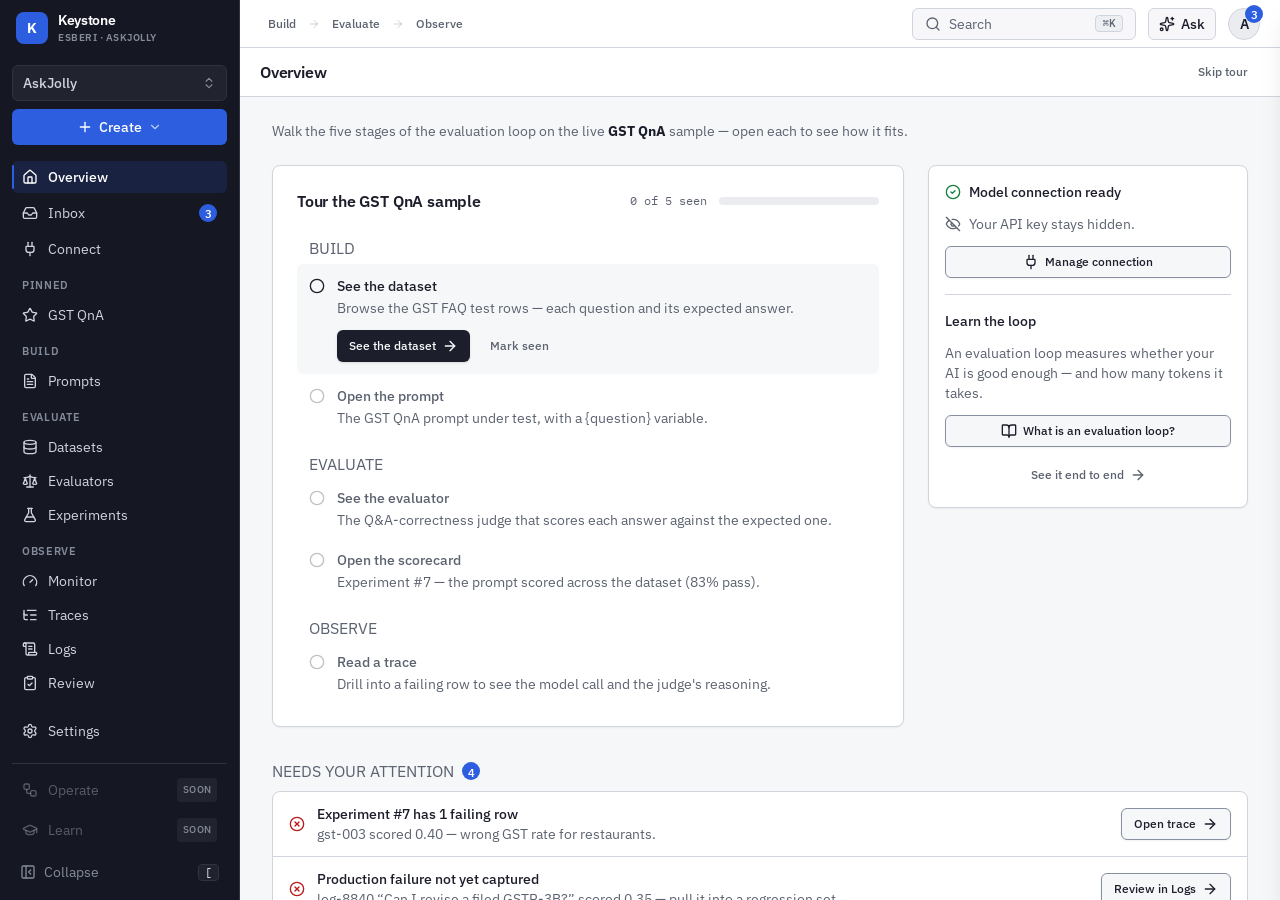
==== commit bada3a5d: "Rebuild keystone prototype: distinctive-identity redesign Plex Sans/Mono type, ink-chassis rail, cob" ====
--- a/docs/keystone/index.html
+++ b/docs/keystone/index.html
@@ -7,12 +7,12 @@
     <link rel="preconnect" href="https://fonts.googleapis.com" />
     <link rel="preconnect" href="https://fonts.gstatic.com" crossorigin />
     <link
-      href="https://fonts.googleapis.com/css2?family=Inter:wght@400;500;600;700&display=swap"
+      href="https://fonts.googleapis.com/css2?family=IBM+Plex+Mono:wght@400;500;600&family=IBM+Plex+Sans:wght@400;500;600;700&display=swap"
       rel="stylesheet"
     />
     <title>Keystone</title>
-    <script type="module" crossorigin src="./assets/index-D8TBnmzF.js"></script>
-    <link rel="stylesheet" crossorigin href="./assets/index-pIDkwHak.css">
+    <script type="module" crossorigin src="./assets/index-ViQKZeLh.js"></script>
+    <link rel="stylesheet" crossorigin href="./assets/index-xKQP8c7T.css">
   </head>
   <body>
     <div id="root"></div>
--- a/docs/keystone/assets/index-xKQP8c7T.css
+++ b/docs/keystone/assets/index-xKQP8c7T.css
@@ -0,0 +1 @@
+*,:before,:after,::backdrop{--tw-border-spacing-x:0;--tw-border-spacing-y:0;--tw-translate-x:0;--tw-translate-y:0;--tw-rotate:0;--tw-skew-x:0;--tw-skew-y:0;--tw-scale-x:1;--tw-scale-y:1;--tw-pan-x: ;--tw-pan-y: ;--tw-pinch-zoom: ;--tw-scroll-snap-strictness:proximity;--tw-gradient-from-position: ;--tw-gradient-via-position: ;--tw-gradient-to-position: ;--tw-ordinal: ;--tw-slashed-zero: ;--tw-numeric-figure: ;--tw-numeric-spacing: ;--tw-numeric-fraction: ;--tw-ring-inset: ;--tw-ring-offset-width:0px;--tw-ring-offset-color:#fff;--tw-ring-color:#3b82f680;--tw-ring-offset-shadow:0 0 #0000;--tw-ring-shadow:0 0 #0000;--tw-shadow:0 0 #0000;--tw-shadow-colored:0 0 #0000;--tw-blur: ;--tw-brightness: ;--tw-contrast: ;--tw-grayscale: ;--tw-hue-rotate: ;--tw-invert: ;--tw-saturate: ;--tw-sepia: ;--tw-drop-shadow: ;--tw-backdrop-blur: ;--tw-backdrop-brightness: ;--tw-backdrop-contrast: ;--tw-backdrop-grayscale: ;--tw-backdrop-hue-rotate: ;--tw-backdrop-invert: ;--tw-backdrop-opacity: ;--tw-backdrop-saturate: ;--tw-backdrop-sepia: ;--tw-contain-size: ;--tw-contain-layout: ;--tw-contain-paint: ;--tw-contain-style: }*,:before,:after{box-sizing:border-box;border:0 solid #e5e7eb}:before,:after{--tw-content:""}html,:host{-webkit-text-size-adjust:100%;tab-size:4;font-feature-settings:normal;font-variation-settings:normal;-webkit-tap-highlight-color:transparent;font-family:IBM Plex Sans,ui-sans-serif,system-ui,sans-serif;line-height:1.5}body{line-height:inherit;margin:0}hr{height:0;color:inherit;border-top-width:1px}abbr:where([title]){-webkit-text-decoration:underline dotted;text-decoration:underline dotted}h1,h2,h3,h4,h5,h6{font-size:inherit;font-weight:inherit}a{color:inherit;-webkit-text-decoration:inherit;text-decoration:inherit}b,strong{font-weight:bolder}code,kbd,samp,pre{font-feature-settings:normal;font-variation-settings:normal;font-family:IBM Plex Mono,ui-monospace,SFMono-Regular,Menlo,monospace;font-size:1em}small{font-size:80%}sub,sup{vertical-align:baseline;font-size:75%;line-height:0;position:relative}sub{bottom:-.25em}sup{top:-.5em}table{text-indent:0;border-color:inherit;border-collapse:collapse}button,input,optgroup,select,textarea{font-feature-settings:inherit;font-variation-settings:inherit;font-family:inherit;font-size:100%;font-weight:inherit;line-height:inherit;letter-spacing:inherit;color:inherit;margin:0;padding:0}button,select{text-transform:none}button,input:where([type=button]),input:where([type=reset]),input:where([type=submit]){-webkit-appearance:button;background-color:#0000;background-image:none}:-moz-focusring{outline:auto}:-moz-ui-invalid{box-shadow:none}progress{vertical-align:baseline}::-webkit-inner-spin-button{height:auto}::-webkit-outer-spin-button{height:auto}[type=search]{-webkit-appearance:textfield;outline-offset:-2px}::-webkit-search-decoration{-webkit-appearance:none}::-webkit-file-upload-button{-webkit-appearance:button;font:inherit}summary{display:list-item}blockquote,dl,dd,h1,h2,h3,h4,h5,h6,hr,figure,p,pre{margin:0}fieldset{margin:0;padding:0}legend{padding:0}ol,ul,menu{margin:0;padding:0;list-style:none}dialog{padding:0}textarea{resize:vertical}input::-moz-placeholder{opacity:1;color:#9ca3af}textarea::-moz-placeholder{opacity:1;color:#9ca3af}input::placeholder,textarea::placeholder{opacity:1;color:#9ca3af}button,[role=button]{cursor:pointer}:disabled{cursor:default}img,svg,video,canvas,audio,iframe,embed,object{vertical-align:middle;display:block}img,video{max-width:100%;height:auto}[hidden]:where(:not([hidden=until-found])){display:none}:root{--background:220 16% 97%;--foreground:232 22% 14%;--card:0 0% 100%;--card-foreground:232 22% 14%;--popover:0 0% 100%;--popover-foreground:232 22% 14%;--primary:232 22% 14%;--primary-foreground:220 16% 98%;--secondary:220 15% 93%;--secondary-foreground:232 22% 14%;--muted:220 15% 94%;--muted-foreground:220 10% 40%;--accent:220 16% 92%;--accent-foreground:232 22% 14%;--destructive:0 74% 42%;--destructive-foreground:0 0% 100%;--border:220 14% 84%;--input:220 12% 58%;--ring:224 74% 53%;--radius:.5rem;--brand:224 74% 53%;--brand-foreground:0 0% 100%;--spend-task:232 20% 30%;--spend-judge:247 63% 65%;--rail:232 24% 11%;--rail-foreground:220 14% 84%;--rail-muted:220 10% 56%;--rail-border:232 16% 22%;--pass:142 72% 29%;--pass-foreground:0 0% 100%;--fail:0 74% 42%;--fail-foreground:0 0% 100%;--partial:38 92% 33%;--errored:22 88% 40%;--env-prod:142 72% 29%;--env-staging:262 83% 58%;--env-dev:199 89% 42%;--env-draft:220 10% 47%}.dark{--background:232 20% 8%;--foreground:220 16% 96%;--card:227 17% 11%;--card-foreground:220 16% 96%;--popover:227 17% 11%;--popover-foreground:220 16% 96%;--primary:220 16% 96%;--primary-foreground:232 22% 12%;--secondary:227 16% 18%;--secondary-foreground:220 16% 96%;--muted:227 16% 18%;--muted-foreground:220 12% 64%;--accent:227 16% 20%;--accent-foreground:220 16% 96%;--destructive:0 63% 50%;--destructive-foreground:0 0% 100%;--border:227 16% 22%;--input:227 12% 40%;--ring:224 83% 65%;--brand:224 83% 65%;--brand-foreground:232 22% 12%;--spend-task:220 14% 68%;--spend-judge:247 76% 75%;--rail:232 30% 6%;--rail-foreground:220 14% 82%;--rail-muted:220 10% 52%;--rail-border:227 16% 18%;--pass:142 69% 45%;--pass-foreground:0 0% 100%;--fail:0 72% 61%;--fail-foreground:0 0% 100%;--partial:38 92% 55%;--errored:22 90% 60%;--env-prod:142 69% 45%;--env-staging:262 83% 74%;--env-dev:199 89% 58%;--env-draft:220 12% 65%}:root{--lightningcss-light:initial;--lightningcss-dark: ;color-scheme:light}.dark{--lightningcss-light: ;--lightningcss-dark:initial;color-scheme:dark}*{border-color:hsl(var(--border))}body{background-color:hsl(var(--background));color:hsl(var(--foreground));-webkit-font-smoothing:antialiased;-moz-osx-font-smoothing:grayscale;font-family:IBM Plex Sans,ui-sans-serif,system-ui,sans-serif}.font-mono{font-feature-settings:"zero" 1;font-variant-numeric:tabular-nums}@media (forced-colors:active){:focus-visible{outline-offset:2px;outline:2px solid canvastext}}@media (prefers-reduced-motion:reduce){*,:before,:after{scroll-behavior:auto!important;transition-duration:.01ms!important;animation-duration:.01ms!important;animation-iteration-count:1!important}}.container{width:100%;margin-left:auto;margin-right:auto;padding-left:2rem;padding-right:2rem}@media (width>=1400px){.container{max-width:1400px}}.sr-only{clip:rect(0, 0, 0, 0);white-space:nowrap;border-width:0;width:1px;height:1px;margin:-1px;padding:0;position:absolute;overflow:hidden}.pointer-events-none{pointer-events:none}.pointer-events-auto{pointer-events:auto}.visible{visibility:visible}.collapse{visibility:collapse}.static{position:static}.fixed{position:fixed}.absolute{position:absolute}.relative{position:relative}.sticky{position:sticky}.inset-0{inset:0}.inset-x-0{left:0;right:0}.inset-y-0{top:0;bottom:0}.inset-y-1{top:.25rem;bottom:.25rem}.-right-1{right:-.25rem}.-top-1{top:-.25rem}.bottom-0{bottom:0}.bottom-4{bottom:1rem}.left-0{left:0}.left-2{left:.5rem}.left-2\.5{left:.625rem}.left-3{left:.75rem}.left-\[50\%\]{left:50%}.right-0{right:0}.right-2{right:.5rem}.right-4{right:1rem}.top-0{top:0}.top-1\/2{top:50%}.top-2{top:.5rem}.top-4{top:1rem}.top-\[50\%\]{top:50%}.z-10{z-index:10}.z-40{z-index:40}.z-50{z-index:50}.col-span-2{grid-column:span 2/span 2}.-mx-1{margin-left:-.25rem;margin-right:-.25rem}.mx-1{margin-left:.25rem;margin-right:.25rem}.mx-auto{margin-left:auto;margin-right:auto}.my-1{margin-top:.25rem;margin-bottom:.25rem}.my-1\.5{margin-top:.375rem;margin-bottom:.375rem}.my-3{margin-top:.75rem;margin-bottom:.75rem}.-ml-1{margin-left:-.25rem}.-mt-2{margin-top:-.5rem}.mb-1{margin-bottom:.25rem}.mb-2{margin-bottom:.5rem}.mb-3{margin-bottom:.75rem}.mb-4{margin-bottom:1rem}.mb-5{margin-bottom:1.25rem}.mb-6{margin-bottom:1.5rem}.ml-1{margin-left:.25rem}.ml-1\.5{margin-left:.375rem}.ml-2{margin-left:.5rem}.ml-4{margin-left:1rem}.ml-8{margin-left:2rem}.ml-auto{margin-left:auto}.mr-1{margin-right:.25rem}.mr-2{margin-right:.5rem}.mt-0\.5{margin-top:.125rem}.mt-1{margin-top:.25rem}.mt-1\.5{margin-top:.375rem}.mt-2{margin-top:.5rem}.mt-3{margin-top:.75rem}.mt-4{margin-top:1rem}.mt-5{margin-top:1.25rem}.mt-6{margin-top:1.5rem}.mt-8{margin-top:2rem}.mt-auto{margin-top:auto}.line-clamp-1{-webkit-line-clamp:1;-webkit-box-orient:vertical;display:-webkit-box;overflow:hidden}.line-clamp-2{-webkit-line-clamp:2;-webkit-box-orient:vertical;display:-webkit-box;overflow:hidden}.line-clamp-3{-webkit-line-clamp:3;-webkit-box-orient:vertical;display:-webkit-box;overflow:hidden}.block{display:block}.inline-block{display:inline-block}.inline{display:inline}.flex{display:flex}.inline-flex{display:inline-flex}.table{display:table}.grid{display:grid}.hidden{display:none}.\!size-3{width:.75rem!important;height:.75rem!important}.\!size-3\.5{width:.875rem!important;height:.875rem!important}.\!size-4{width:1rem!important;height:1rem!important}.size-1\.5{width:.375rem;height:.375rem}.size-12{width:3rem;height:3rem}.size-2{width:.5rem;height:.5rem}.size-3{width:.75rem;height:.75rem}.size-3\.5{width:.875rem;height:.875rem}.size-4{width:1rem;height:1rem}.size-5{width:1.25rem;height:1.25rem}.size-6{width:1.5rem;height:1.5rem}.size-7{width:1.75rem;height:1.75rem}.size-8{width:2rem;height:2rem}.size-9{width:2.25rem;height:2.25rem}.h-1\.5{height:.375rem}.h-10{height:2.5rem}.h-11{height:2.75rem}.h-12{height:3rem}.h-2{height:.5rem}.h-2\.5{height:.625rem}.h-3{height:.75rem}.h-3\.5{height:.875rem}.h-32{height:8rem}.h-4{height:1rem}.h-5{height:1.25rem}.h-7{height:1.75rem}.h-8{height:2rem}.h-9{height:2.25rem}.h-\[1\.125rem\]{height:1.125rem}.h-\[1px\]{height:1px}.h-\[var\(--radix-select-trigger-height\)\]{height:var(--radix-select-trigger-height)}.h-full{height:100%}.h-px{height:1px}.h-screen{height:100vh}.max-h-56{max-height:14rem}.max-h-96{max-height:24rem}.max-h-\[320px\]{max-height:320px}.max-h-\[420px\]{max-height:420px}.max-h-\[50vh\]{max-height:50vh}.max-h-\[60vh\]{max-height:60vh}.max-h-\[70vh\]{max-height:70vh}.max-h-\[85vh\]{max-height:85vh}.min-h-0{min-height:0}.min-h-12{min-height:3rem}.min-h-\[110px\]{min-height:110px}.min-h-\[140px\]{min-height:140px}.min-h-\[160px\]{min-height:160px}.min-h-\[180px\]{min-height:180px}.min-h-\[38px\]{min-height:38px}.min-h-\[40px\]{min-height:40px}.min-h-\[60px\]{min-height:60px}.min-h-\[64px\]{min-height:64px}.min-h-\[72px\]{min-height:72px}.min-h-\[90px\]{min-height:90px}.min-h-\[96px\]{min-height:96px}.w-0\.5{width:.125rem}.w-10{width:2.5rem}.w-11{width:2.75rem}.w-12{width:3rem}.w-14{width:3.5rem}.w-16{width:4rem}.w-2{width:.5rem}.w-20{width:5rem}.w-24{width:6rem}.w-28{width:7rem}.w-3\.5{width:.875rem}.w-3\/4{width:75%}.w-32{width:8rem}.w-36{width:9rem}.w-4{width:1rem}.w-40{width:10rem}.w-44{width:11rem}.w-48{width:12rem}.w-5{width:1.25rem}.w-56{width:14rem}.w-6{width:1.5rem}.w-60{width:15rem}.w-64{width:16rem}.w-8{width:2rem}.w-9{width:2.25rem}.w-\[100px\]{width:100px}.w-\[110px\]{width:110px}.w-\[120px\]{width:120px}.w-\[130px\]{width:130px}.w-\[140px\]{width:140px}.w-\[150px\]{width:150px}.w-\[160px\]{width:160px}.w-\[168px\]{width:168px}.w-\[170px\]{width:170px}.w-\[180px\]{width:180px}.w-\[190px\]{width:190px}.w-\[1px\]{width:1px}.w-\[200px\]{width:200px}.w-\[220px\]{width:220px}.w-\[230px\]{width:230px}.w-\[240px\]{width:240px}.w-\[280px\]{width:280px}.w-\[300px\]{width:300px}.w-\[36px\]{width:36px}.w-\[40px\]{width:40px}.w-\[44px\]{width:44px}.w-\[48px\]{width:48px}.w-\[64px\]{width:64px}.w-\[70px\]{width:70px}.w-\[80px\]{width:80px}.w-\[84px\]{width:84px}.w-\[86px\]{width:86px}.w-\[90px\]{width:90px}.w-\[92px\]{width:92px}.w-\[96px\]{width:96px}.w-fit{width:fit-content}.w-full{width:100%}.w-px{width:1px}.min-w-0{min-width:0}.min-w-\[1\.125rem\]{min-width:1.125rem}.min-w-\[11\.5rem\]{min-width:11.5rem}.min-w-\[11rem\]{min-width:11rem}.min-w-\[120px\]{min-width:120px}.min-w-\[12rem\]{min-width:12rem}.min-w-\[13\.5rem\]{min-width:13.5rem}.min-w-\[130px\]{min-width:130px}.min-w-\[13rem\]{min-width:13rem}.min-w-\[14rem\]{min-width:14rem}.min-w-\[15rem\]{min-width:15rem}.min-w-\[220px\]{min-width:220px}.min-w-\[3\.5rem\]{min-width:3.5rem}.min-w-\[8rem\]{min-width:8rem}.min-w-\[var\(--radix-select-trigger-width\)\]{min-width:var(--radix-select-trigger-width)}.max-w-2xl{max-width:42rem}.max-w-3xl{max-width:48rem}.max-w-\[1200px\]{max-width:1200px}.max-w-\[120px\]{max-width:120px}.max-w-\[1280px\]{max-width:1280px}.max-w-\[1400px\]{max-width:1400px}.max-w-\[180px\]{max-width:180px}.max-w-\[200px\]{max-width:200px}.max-w-\[220px\]{max-width:220px}.max-w-\[240px\]{max-width:240px}.max-w-\[260px\]{max-width:260px}.max-w-\[280px\]{max-width:280px}.max-w-\[320px\]{max-width:320px}.max-w-\[360px\]{max-width:360px}.max-w-\[380px\]{max-width:380px}.max-w-\[440px\]{max-width:440px}.max-w-\[460px\]{max-width:460px}.max-w-\[48px\]{max-width:48px}.max-w-\[520px\]{max-width:520px}.max-w-\[560px\]{max-width:560px}.max-w-\[720px\]{max-width:720px}.max-w-\[760px\]{max-width:760px}.max-w-\[820px\]{max-width:820px}.max-w-\[85\%\]{max-width:85%}.max-w-\[860px\]{max-width:860px}.max-w-\[900px\]{max-width:900px}.max-w-\[90px\]{max-width:90px}.max-w-lg{max-width:32rem}.max-w-md{max-width:28rem}.max-w-xs{max-width:20rem}.flex-1{flex:1}.shrink{flex-shrink:1}.shrink-0{flex-shrink:0}.caption-bottom{caption-side:bottom}.-translate-x-1{--tw-translate-x:-.25rem;transform:translate(var(--tw-translate-x), var(--tw-translate-y)) rotate(var(--tw-rotate)) skewX(var(--tw-skew-x)) skewY(var(--tw-skew-y)) scaleX(var(--tw-scale-x)) scaleY(var(--tw-scale-y))}.-translate-y-1\/2{--tw-translate-y:-50%;transform:translate(var(--tw-translate-x), var(--tw-translate-y)) rotate(var(--tw-rotate)) skewX(var(--tw-skew-x)) skewY(var(--tw-skew-y)) scaleX(var(--tw-scale-x)) scaleY(var(--tw-scale-y))}.translate-x-0{--tw-translate-x:0px;transform:translate(var(--tw-translate-x), var(--tw-translate-y)) rotate(var(--tw-rotate)) skewX(var(--tw-skew-x)) skewY(var(--tw-skew-y)) scaleX(var(--tw-scale-x)) scaleY(var(--tw-scale-y))}.translate-x-\[-50\%\]{--tw-translate-x:-50%;transform:translate(var(--tw-translate-x), var(--tw-translate-y)) rotate(var(--tw-rotate)) skewX(var(--tw-skew-x)) skewY(var(--tw-skew-y)) scaleX(var(--tw-scale-x)) scaleY(var(--tw-scale-y))}.translate-x-full{--tw-translate-x:100%;transform:translate(var(--tw-translate-x), var(--tw-translate-y)) rotate(var(--tw-rotate)) skewX(var(--tw-skew-x)) skewY(var(--tw-skew-y)) scaleX(var(--tw-scale-x)) scaleY(var(--tw-scale-y))}.translate-y-\[-50\%\]{--tw-translate-y:-50%;transform:translate(var(--tw-translate-x), var(--tw-translate-y)) rotate(var(--tw-rotate)) skewX(var(--tw-skew-x)) skewY(var(--tw-skew-y)) scaleX(var(--tw-scale-x)) scaleY(var(--tw-scale-y))}.transform{transform:translate(var(--tw-translate-x), var(--tw-translate-y)) rotate(var(--tw-rotate)) skewX(var(--tw-skew-x)) skewY(var(--tw-skew-y)) scaleX(var(--tw-scale-x)) scaleY(var(--tw-scale-y))}@keyframes ping{75%,to{opacity:0;transform:scale(2)}}.animate-ping{animation:1s cubic-bezier(0,0,.2,1) infinite ping}@keyframes pulse{50%{opacity:.5}}.animate-pulse{animation:2s cubic-bezier(.4,0,.6,1) infinite pulse}@keyframes spin{to{transform:rotate(360deg)}}.animate-spin{animation:1s linear infinite spin}.cursor-default{cursor:default}.cursor-help{cursor:help}.cursor-pointer{cursor:pointer}.select-none{-webkit-user-select:none;user-select:none}.resize-none{resize:none}.resize-y{resize:vertical}.scroll-mt-24{scroll-margin-top:6rem}.list-disc{list-style-type:disc}.grid-cols-1{grid-template-columns:repeat(1,minmax(0,1fr))}.grid-cols-2{grid-template-columns:repeat(2,minmax(0,1fr))}.grid-cols-3{grid-template-columns:repeat(3,minmax(0,1fr))}.grid-cols-\[1fr_72px_1fr\]{grid-template-columns:1fr 72px 1fr}.flex-row{flex-direction:row}.flex-row-reverse{flex-direction:row-reverse}.flex-col{flex-direction:column}.flex-col-reverse{flex-direction:column-reverse}.flex-wrap{flex-wrap:wrap}.content-start{align-content:flex-start}.items-start{align-items:flex-start}.items-end{align-items:flex-end}.items-center{align-items:center}.items-baseline{align-items:baseline}.justify-end{justify-content:flex-end}.justify-center{justify-content:center}.justify-between{justify-content:space-between}.gap-0{gap:0}.gap-0\.5{gap:.125rem}.gap-1{gap:.25rem}.gap-1\.5{gap:.375rem}.gap-2{gap:.5rem}.gap-2\.5{gap:.625rem}.gap-3{gap:.75rem}.gap-4{gap:1rem}.gap-5{gap:1.25rem}.gap-6{gap:1.5rem}.gap-8{gap:2rem}.gap-px{gap:1px}.gap-x-2{-moz-column-gap:.5rem;column-gap:.5rem}.gap-x-3{-moz-column-gap:.75rem;column-gap:.75rem}.gap-x-4{-moz-column-gap:1rem;column-gap:1rem}.gap-x-6{-moz-column-gap:1.5rem;column-gap:1.5rem}.gap-y-0\.5{row-gap:.125rem}.gap-y-1{row-gap:.25rem}.gap-y-1\.5{row-gap:.375rem}.gap-y-2{row-gap:.5rem}.gap-y-3{row-gap:.75rem}.space-y-0>:not([hidden])~:not([hidden]){--tw-space-y-reverse:0;margin-top:calc(0px * calc(1 - var(--tw-space-y-reverse)));margin-bottom:calc(0px * var(--tw-space-y-reverse))}.space-y-0\.5>:not([hidden])~:not([hidden]){--tw-space-y-reverse:0;margin-top:calc(.125rem * calc(1 - var(--tw-space-y-reverse)));margin-bottom:calc(.125rem * var(--tw-space-y-reverse))}.space-y-1\.5>:not([hidden])~:not([hidden]){--tw-space-y-reverse:0;margin-top:calc(.375rem * calc(1 - var(--tw-space-y-reverse)));margin-bottom:calc(.375rem * var(--tw-space-y-reverse))}.space-y-2>:not([hidden])~:not([hidden]){--tw-space-y-reverse:0;margin-top:calc(.5rem * calc(1 - var(--tw-space-y-reverse)));margin-bottom:calc(.5rem * var(--tw-space-y-reverse))}.space-y-4>:not([hidden])~:not([hidden]){--tw-space-y-reverse:0;margin-top:calc(1rem * calc(1 - var(--tw-space-y-reverse)));margin-bottom:calc(1rem * var(--tw-space-y-reverse))}.space-y-5>:not([hidden])~:not([hidden]){--tw-space-y-reverse:0;margin-top:calc(1.25rem * calc(1 - var(--tw-space-y-reverse)));margin-bottom:calc(1.25rem * var(--tw-space-y-reverse))}.divide-y>:not([hidden])~:not([hidden]){--tw-divide-y-reverse:0;border-top-width:calc(1px * calc(1 - var(--tw-divide-y-reverse)));border-bottom-width:calc(1px * var(--tw-divide-y-reverse))}.overflow-auto{overflow:auto}.overflow-hidden{overflow:hidden}.overflow-x-auto{overflow-x:auto}.overflow-y-auto{overflow-y:auto}.overflow-x-hidden{overflow-x:hidden}.truncate{text-overflow:ellipsis;white-space:nowrap;overflow:hidden}.whitespace-nowrap{white-space:nowrap}.whitespace-pre-wrap{white-space:pre-wrap}.rounded{border-radius:.25rem}.rounded-2xl{border-radius:1rem}.rounded-full{border-radius:9999px}.rounded-lg{border-radius:var(--radius)}.rounded-md{border-radius:calc(var(--radius) - 2px)}.rounded-sm{border-radius:calc(var(--radius) - 4px)}.rounded-l-none{border-top-left-radius:0;border-bottom-left-radius:0}.rounded-r-none{border-top-right-radius:0;border-bottom-right-radius:0}.rounded-t{border-top-left-radius:.25rem;border-top-right-radius:.25rem}.rounded-br-sm{border-bottom-right-radius:calc(var(--radius) - 4px)}.border{border-width:1px}.border-0{border-width:0}.border-2{border-width:2px}.border-b{border-bottom-width:1px}.border-b-0{border-bottom-width:0}.border-l{border-left-width:1px}.border-l-2{border-left-width:2px}.border-r{border-right-width:1px}.border-t{border-top-width:1px}.border-dashed{border-style:dashed}.border-border{border-color:hsl(var(--border))}.border-brand\/30{border-color:hsl(var(--brand) / .3)}.border-brand\/40{border-color:hsl(var(--brand) / .4)}.border-errored\/30{border-color:hsl(var(--errored) / .3)}.border-fail{border-color:hsl(var(--fail))}.border-fail\/30{border-color:hsl(var(--fail) / .3)}.border-fail\/50{border-color:hsl(var(--fail) / .5)}.border-input{border-color:hsl(var(--input))}.border-partial{border-color:hsl(var(--partial))}.border-partial\/40{border-color:hsl(var(--partial) / .4)}.border-partial\/50{border-color:hsl(var(--partial) / .5)}.border-pass{border-color:hsl(var(--pass))}.border-pass\/30{border-color:hsl(var(--pass) / .3)}.border-pass\/40{border-color:hsl(var(--pass) / .4)}.border-pass\/50{border-color:hsl(var(--pass) / .5)}.border-primary{border-color:hsl(var(--primary))}.border-primary-foreground\/20{border-color:hsl(var(--primary-foreground) / .2)}.border-rail-border{border-color:hsl(var(--rail-border))}.border-ring{border-color:hsl(var(--ring))}.border-spend-judge{border-color:hsl(var(--spend-judge))}.border-spend-task{border-color:hsl(var(--spend-task))}.border-transparent{border-color:#0000}.border-l-primary{border-left-color:hsl(var(--primary))}.bg-accent{background-color:hsl(var(--accent))}.bg-background{background-color:hsl(var(--background))}.bg-black\/20{background-color:#0003}.bg-border{background-color:hsl(var(--border))}.bg-brand{background-color:hsl(var(--brand))}.bg-brand\/10{background-color:hsl(var(--brand) / .1)}.bg-brand\/15{background-color:hsl(var(--brand) / .15)}.bg-card{background-color:hsl(var(--card))}.bg-destructive{background-color:hsl(var(--destructive))}.bg-env-dev{background-color:hsl(var(--env-dev))}.bg-env-draft{background-color:hsl(var(--env-draft))}.bg-env-prod{background-color:hsl(var(--env-prod))}.bg-env-staging{background-color:hsl(var(--env-staging))}.bg-errored{background-color:hsl(var(--errored))}.bg-errored\/10{background-color:hsl(var(--errored) / .1)}.bg-fail{background-color:hsl(var(--fail))}.bg-fail\/10{background-color:hsl(var(--fail) / .1)}.bg-fail\/5{background-color:hsl(var(--fail) / .05)}.bg-fail\/70{background-color:hsl(var(--fail) / .7)}.bg-foreground{background-color:hsl(var(--foreground))}.bg-foreground\/20{background-color:hsl(var(--foreground) / .2)}.bg-foreground\/70{background-color:hsl(var(--foreground) / .7)}.bg-muted{background-color:hsl(var(--muted))}.bg-muted-foreground\/40{background-color:hsl(var(--muted-foreground) / .4)}.bg-muted-foreground\/50{background-color:hsl(var(--muted-foreground) / .5)}.bg-muted\/30{background-color:hsl(var(--muted) / .3)}.bg-muted\/40{background-color:hsl(var(--muted) / .4)}.bg-muted\/50{background-color:hsl(var(--muted) / .5)}.bg-muted\/60{background-color:hsl(var(--muted) / .6)}.bg-muted\/95{background-color:hsl(var(--muted) / .95)}.bg-partial{background-color:hsl(var(--partial))}.bg-partial\/10{background-color:hsl(var(--partial) / .1)}.bg-pass{background-color:hsl(var(--pass))}.bg-pass\/10{background-color:hsl(var(--pass) / .1)}.bg-pass\/70{background-color:hsl(var(--pass) / .7)}.bg-popover{background-color:hsl(var(--popover))}.bg-primary{background-color:hsl(var(--primary))}.bg-rail{background-color:hsl(var(--rail))}.bg-rail-border{background-color:hsl(var(--rail-border))}.bg-secondary{background-color:hsl(var(--secondary))}.bg-secondary\/40{background-color:hsl(var(--secondary) / .4)}.bg-secondary\/60{background-color:hsl(var(--secondary) / .6)}.bg-spend-judge{background-color:hsl(var(--spend-judge))}.bg-spend-task{background-color:hsl(var(--spend-task))}.bg-transparent{background-color:#0000}.bg-white\/5{background-color:#ffffff0d}.fill-brand{fill:hsl(var(--brand))}.fill-current{fill:currentColor}.fill-foreground{fill:hsl(var(--foreground))}.fill-foreground\/10{fill:hsl(var(--foreground) / .1)}.fill-muted-foreground{fill:hsl(var(--muted-foreground))}.stroke-border{stroke:hsl(var(--border))}.stroke-fail{stroke:hsl(var(--fail))}.stroke-foreground{stroke:hsl(var(--foreground))}.stroke-pass{stroke:hsl(var(--pass))}.p-0{padding:0}.p-0\.5{padding:.125rem}.p-1{padding:.25rem}.p-1\.5{padding:.375rem}.p-2{padding:.5rem}.p-3{padding:.75rem}.p-3\.5{padding:.875rem}.p-4{padding:1rem}.p-6{padding:1.5rem}.p-8{padding:2rem}.px-0{padding-left:0;padding-right:0}.px-1{padding-left:.25rem;padding-right:.25rem}.px-1\.5{padding-left:.375rem;padding-right:.375rem}.px-2{padding-left:.5rem;padding-right:.5rem}.px-2\.5{padding-left:.625rem;padding-right:.625rem}.px-3{padding-left:.75rem;padding-right:.75rem}.px-3\.5{padding-left:.875rem;padding-right:.875rem}.px-4{padding-left:1rem;padding-right:1rem}.px-5{padding-left:1.25rem;padding-right:1.25rem}.px-6{padding-left:1.5rem;padding-right:1.5rem}.px-8{padding-left:2rem;padding-right:2rem}.py-0{padding-top:0;padding-bottom:0}.py-0\.5{padding-top:.125rem;padding-bottom:.125rem}.py-1{padding-top:.25rem;padding-bottom:.25rem}.py-1\.5{padding-top:.375rem;padding-bottom:.375rem}.py-10{padding-top:2.5rem;padding-bottom:2.5rem}.py-12{padding-top:3rem;padding-bottom:3rem}.py-16{padding-top:4rem;padding-bottom:4rem}.py-2{padding-top:.5rem;padding-bottom:.5rem}.py-2\.5{padding-top:.625rem;padding-bottom:.625rem}.py-24{padding-top:6rem;padding-bottom:6rem}.py-3{padding-top:.75rem;padding-bottom:.75rem}.py-3\.5{padding-top:.875rem;padding-bottom:.875rem}.py-4{padding-top:1rem;padding-bottom:1rem}.py-6{padding-top:1.5rem;padding-bottom:1.5rem}.py-8{padding-top:2rem;padding-bottom:2rem}.pb-0{padding-bottom:0}.pb-1{padding-bottom:.25rem}.pb-1\.5{padding-bottom:.375rem}.pb-3{padding-bottom:.75rem}.pb-4{padding-bottom:1rem}.pl-2{padding-left:.5rem}.pl-2\.5{padding-left:.625rem}.pl-6{padding-left:1.5rem}.pl-8{padding-left:2rem}.pl-9{padding-left:2.25rem}.pr-1{padding-right:.25rem}.pr-12{padding-right:3rem}.pr-2{padding-right:.5rem}.pr-8{padding-right:2rem}.pt-0{padding-top:0}.pt-1{padding-top:.25rem}.pt-2{padding-top:.5rem}.pt-3{padding-top:.75rem}.pt-4{padding-top:1rem}.pt-6{padding-top:1.5rem}.text-left{text-align:left}.text-center{text-align:center}.text-right{text-align:right}.align-top{vertical-align:top}.align-middle{vertical-align:middle}.font-mono{font-family:IBM Plex Mono,ui-monospace,SFMono-Regular,Menlo,monospace}.font-sans{font-family:IBM Plex Sans,ui-sans-serif,system-ui,sans-serif}.text-\[10px\]{font-size:10px}.text-\[11px\]{font-size:11px}.text-base{font-size:1rem;line-height:1.5rem}.text-eyebrow{letter-spacing:.06em;font-size:.6875rem;font-weight:600;line-height:1rem}.text-lg{font-size:1.125rem;line-height:1.75rem}.text-metric{letter-spacing:-.02em;font-size:1.75rem;font-weight:500;line-height:1.9rem}.text-sm{font-size:.875rem;line-height:1.25rem}.text-title{letter-spacing:-.011em;font-size:1rem;font-weight:600;line-height:1.4rem}.text-xs{font-size:.75rem;line-height:1rem}.font-bold{font-weight:700}.font-medium{font-weight:500}.font-normal{font-weight:400}.font-semibold{font-weight:600}.uppercase{text-transform:uppercase}.capitalize{text-transform:capitalize}.normal-case{text-transform:none}.italic{font-style:italic}.tabular-nums{--tw-numeric-spacing:tabular-nums;font-variant-numeric:var(--tw-ordinal) var(--tw-slashed-zero) var(--tw-numeric-figure) var(--tw-numeric-spacing) var(--tw-numeric-fraction)}.leading-none{line-height:1}.leading-relaxed{line-height:1.625}.leading-tight{line-height:1.25}.tracking-tight{letter-spacing:-.025em}.tracking-wide{letter-spacing:.025em}.tracking-wider{letter-spacing:.05em}.tracking-widest{letter-spacing:.1em}.text-background{color:hsl(var(--background))}.text-border{color:hsl(var(--border))}.text-brand{color:hsl(var(--brand))}.text-brand-foreground{color:hsl(var(--brand-foreground))}.text-card-foreground{color:hsl(var(--card-foreground))}.text-current{color:currentColor}.text-destructive{color:hsl(var(--destructive))}.text-destructive-foreground{color:hsl(var(--destructive-foreground))}.text-errored{color:hsl(var(--errored))}.text-fail{color:hsl(var(--fail))}.text-foreground{color:hsl(var(--foreground))}.text-muted-foreground{color:hsl(var(--muted-foreground))}.text-muted-foreground\/30{color:hsl(var(--muted-foreground) / .3)}.text-muted-foreground\/40{color:hsl(var(--muted-foreground) / .4)}.text-muted-foreground\/50{color:hsl(var(--muted-foreground) / .5)}.text-muted-foreground\/60{color:hsl(var(--muted-foreground) / .6)}.text-muted-foreground\/70{color:hsl(var(--muted-foreground) / .7)}.text-muted-foreground\/80{color:hsl(var(--muted-foreground) / .8)}.text-partial{color:hsl(var(--partial))}.text-pass{color:hsl(var(--pass))}.text-popover-foreground{color:hsl(var(--popover-foreground))}.text-primary{color:hsl(var(--primary))}.text-primary-foreground{color:hsl(var(--primary-foreground))}.text-rail-foreground{color:hsl(var(--rail-foreground))}.text-rail-muted{color:hsl(var(--rail-muted))}.text-rail-muted\/60{color:hsl(var(--rail-muted) / .6)}.text-secondary-foreground{color:hsl(var(--secondary-foreground))}.text-spend-judge{color:hsl(var(--spend-judge))}.text-spend-task{color:hsl(var(--spend-task))}.text-white{--tw-text-opacity:1;color:rgb(255 255 255/var(--tw-text-opacity,1))}.underline{text-decoration-line:underline}.line-through{text-decoration-line:line-through}.decoration-fail\/60{-webkit-text-decoration-color:hsl(var(--fail) / .6);text-decoration-color:hsl(var(--fail) / .6)}.decoration-muted-foreground\/40{-webkit-text-decoration-color:hsl(var(--muted-foreground) / .4);text-decoration-color:hsl(var(--muted-foreground) / .4)}.decoration-dotted{text-decoration-style:dotted}.underline-offset-2{text-underline-offset:2px}.underline-offset-4{text-underline-offset:4px}.accent-primary{accent-color:hsl(var(--primary))}.opacity-0{opacity:0}.opacity-100{opacity:1}.opacity-50{opacity:.5}.opacity-60{opacity:.6}.opacity-70{opacity:.7}.opacity-75{opacity:.75}.opacity-80{opacity:.8}.shadow{--tw-shadow:0 1px 3px 0 #0000001a, 0 1px 2px -1px #0000001a;--tw-shadow-colored:0 1px 3px 0 var(--tw-shadow-color), 0 1px 2px -1px var(--tw-shadow-color);box-shadow:var(--tw-ring-offset-shadow,0 0 #0000), var(--tw-ring-shadow,0 0 #0000), var(--tw-shadow)}.shadow-lg{--tw-shadow:0 10px 15px -3px #0000001a, 0 4px 6px -4px #0000001a;--tw-shadow-colored:0 10px 15px -3px var(--tw-shadow-color), 0 4px 6px -4px var(--tw-shadow-color);box-shadow:var(--tw-ring-offset-shadow,0 0 #0000), var(--tw-ring-shadow,0 0 #0000), var(--tw-shadow)}.shadow-md{--tw-shadow:0 4px 6px -1px #0000001a, 0 2px 4px -2px #0000001a;--tw-shadow-colored:0 4px 6px -1px var(--tw-shadow-color), 0 2px 4px -2px var(--tw-shadow-color);box-shadow:var(--tw-ring-offset-shadow,0 0 #0000), var(--tw-ring-shadow,0 0 #0000), var(--tw-shadow)}.shadow-none{--tw-shadow:0 0 #0000;--tw-shadow-colored:0 0 #0000;box-shadow:var(--tw-ring-offset-shadow,0 0 #0000), var(--tw-ring-shadow,0 0 #0000), var(--tw-shadow)}.shadow-sm{--tw-shadow:0 1px 2px 0 #0000000d;--tw-shadow-colored:0 1px 2px 0 var(--tw-shadow-color);box-shadow:var(--tw-ring-offset-shadow,0 0 #0000), var(--tw-ring-shadow,0 0 #0000), var(--tw-shadow)}.shadow-xl{--tw-shadow:0 20px 25px -5px #0000001a, 0 8px 10px -6px #0000001a;--tw-shadow-colored:0 20px 25px -5px var(--tw-shadow-color), 0 8px 10px -6px var(--tw-shadow-color);box-shadow:var(--tw-ring-offset-shadow,0 0 #0000), var(--tw-ring-shadow,0 0 #0000), var(--tw-shadow)}.outline-none{outline-offset:2px;outline:2px solid #0000}.outline{outline-style:solid}.ring{--tw-ring-offset-shadow:var(--tw-ring-inset) 0 0 0 var(--tw-ring-offset-width) var(--tw-ring-offset-color);--tw-ring-shadow:var(--tw-ring-inset) 0 0 0 calc(3px + var(--tw-ring-offset-width)) var(--tw-ring-color);box-shadow:var(--tw-ring-offset-shadow), var(--tw-ring-shadow), var(--tw-shadow,0 0 #0000)}.ring-1{--tw-ring-offset-shadow:var(--tw-ring-inset) 0 0 0 var(--tw-ring-offset-width) var(--tw-ring-offset-color);--tw-ring-shadow:var(--tw-ring-inset) 0 0 0 calc(1px + var(--tw-ring-offset-width)) var(--tw-ring-color);box-shadow:var(--tw-ring-offset-shadow), var(--tw-ring-shadow), var(--tw-shadow,0 0 #0000)}.ring-2{--tw-ring-offset-shadow:var(--tw-ring-inset) 0 0 0 var(--tw-ring-offset-width) var(--tw-ring-offset-color);--tw-ring-shadow:var(--tw-ring-inset) 0 0 0 calc(2px + var(--tw-ring-offset-width)) var(--tw-ring-color);box-shadow:var(--tw-ring-offset-shadow), var(--tw-ring-shadow), var(--tw-shadow,0 0 #0000)}.ring-inset{--tw-ring-inset:inset}.ring-fail\/30{--tw-ring-color:hsl(var(--fail) / .3)}.ring-pass\/30{--tw-ring-color:hsl(var(--pass) / .3)}.ring-ring{--tw-ring-color:hsl(var(--ring))}.ring-offset-background{--tw-ring-offset-color:hsl(var(--background))}.filter{filter:var(--tw-blur) var(--tw-brightness) var(--tw-contrast) var(--tw-grayscale) var(--tw-hue-rotate) var(--tw-invert) var(--tw-saturate) var(--tw-sepia) var(--tw-drop-shadow)}.backdrop-blur{--tw-backdrop-blur:blur(8px);-webkit-backdrop-filter:var(--tw-backdrop-blur) var(--tw-backdrop-brightness) var(--tw-backdrop-contrast) var(--tw-backdrop-grayscale) var(--tw-backdrop-hue-rotate) var(--tw-backdrop-invert) var(--tw-backdrop-opacity) var(--tw-backdrop-saturate) var(--tw-backdrop-sepia);backdrop-filter:var(--tw-backdrop-blur) var(--tw-backdrop-brightness) var(--tw-backdrop-contrast) var(--tw-backdrop-grayscale) var(--tw-backdrop-hue-rotate) var(--tw-backdrop-invert) var(--tw-backdrop-opacity) var(--tw-backdrop-saturate) var(--tw-backdrop-sepia)}.backdrop-blur-\[1px\]{--tw-backdrop-blur:blur(1px);-webkit-backdrop-filter:var(--tw-backdrop-blur) var(--tw-backdrop-brightness) var(--tw-backdrop-contrast) var(--tw-backdrop-grayscale) var(--tw-backdrop-hue-rotate) var(--tw-backdrop-invert) var(--tw-backdrop-opacity) var(--tw-backdrop-saturate) var(--tw-backdrop-sepia);backdrop-filter:var(--tw-backdrop-blur) var(--tw-backdrop-brightness) var(--tw-backdrop-contrast) var(--tw-backdrop-grayscale) var(--tw-backdrop-hue-rotate) var(--tw-backdrop-invert) var(--tw-backdrop-opacity) var(--tw-backdrop-saturate) var(--tw-backdrop-sepia)}.transition{transition-property:color,background-color,border-color,text-decoration-color,fill,stroke,opacity,box-shadow,transform,filter,-webkit-backdrop-filter,backdrop-filter;transition-duration:.15s;transition-timing-function:cubic-bezier(.4,0,.2,1)}.transition-\[width\]{transition-property:width;transition-duration:.15s;transition-timing-function:cubic-bezier(.4,0,.2,1)}.transition-all{transition-property:all;transition-duration:.15s;transition-timing-function:cubic-bezier(.4,0,.2,1)}.transition-colors{transition-property:color,background-color,border-color,text-decoration-color,fill,stroke;transition-duration:.15s;transition-timing-function:cubic-bezier(.4,0,.2,1)}.transition-opacity{transition-property:opacity;transition-duration:.15s;transition-timing-function:cubic-bezier(.4,0,.2,1)}.transition-transform{transition-property:transform;transition-duration:.15s;transition-timing-function:cubic-bezier(.4,0,.2,1)}.duration-200{transition-duration:.2s}.duration-500{transition-duration:.5s}.ease-in-out{transition-timing-function:cubic-bezier(.4,0,.2,1)}@keyframes enter{0%{opacity:var(--tw-enter-opacity,1);transform:translate3d(var(--tw-enter-translate-x,0), var(--tw-enter-translate-y,0), 0) scale3d(var(--tw-enter-scale,1), var(--tw-enter-scale,1), var(--tw-enter-scale,1)) rotate(var(--tw-enter-rotate,0))}}@keyframes exit{to{opacity:var(--tw-exit-opacity,1);transform:translate3d(var(--tw-exit-translate-x,0), var(--tw-exit-translate-y,0), 0) scale3d(var(--tw-exit-scale,1), var(--tw-exit-scale,1), var(--tw-exit-scale,1)) rotate(var(--tw-exit-rotate,0))}}.animate-in{--tw-enter-opacity:initial;--tw-enter-scale:initial;--tw-enter-rotate:initial;--tw-enter-translate-x:initial;--tw-enter-translate-y:initial;animation-name:enter;animation-duration:.15s}.fade-in-0{--tw-enter-opacity:0}.zoom-in-95{--tw-enter-scale:.95}.slide-in-from-bottom-2{--tw-enter-translate-y:.5rem}.duration-200{animation-duration:.2s}.duration-500{animation-duration:.5s}.ease-in-out{animation-timing-function:cubic-bezier(.4,0,.2,1)}.running{animation-play-state:running}.file\:border-0::file-selector-button{border-width:0}.file\:bg-transparent::file-selector-button{background-color:#0000}.file\:text-sm::file-selector-button{font-size:.875rem;line-height:1.25rem}.file\:font-medium::file-selector-button{font-weight:500}.placeholder\:text-muted-foreground::placeholder{color:hsl(var(--muted-foreground))}.placeholder\:text-muted-foreground\/60::placeholder{color:hsl(var(--muted-foreground) / .6)}.after\:absolute:after{content:var(--tw-content);position:absolute}.after\:inset-0:after{content:var(--tw-content);inset:0}.last\:border-0:last-child{border-width:0}.empty\:hidden:empty{display:none}.hover\:border-foreground\/20:hover{border-color:hsl(var(--foreground) / .2)}.hover\:bg-accent:hover{background-color:hsl(var(--accent))}.hover\:bg-brand\/10:hover{background-color:hsl(var(--brand) / .1)}.hover\:bg-brand\/90:hover{background-color:hsl(var(--brand) / .9)}.hover\:bg-destructive\/90:hover{background-color:hsl(var(--destructive) / .9)}.hover\:bg-muted:hover{background-color:hsl(var(--muted))}.hover\:bg-muted\/40:hover{background-color:hsl(var(--muted) / .4)}.hover\:bg-muted\/50:hover{background-color:hsl(var(--muted) / .5)}.hover\:bg-muted\/60:hover{background-color:hsl(var(--muted) / .6)}.hover\:bg-primary\/90:hover{background-color:hsl(var(--primary) / .9)}.hover\:bg-secondary:hover{background-color:hsl(var(--secondary))}.hover\:bg-secondary\/60:hover{background-color:hsl(var(--secondary) / .6)}.hover\:bg-secondary\/70:hover{background-color:hsl(var(--secondary) / .7)}.hover\:bg-secondary\/80:hover{background-color:hsl(var(--secondary) / .8)}.hover\:bg-transparent:hover{background-color:#0000}.hover\:bg-white\/10:hover{background-color:#ffffff1a}.hover\:bg-white\/5:hover{background-color:#ffffff0d}.hover\:text-accent-foreground:hover{color:hsl(var(--accent-foreground))}.hover\:text-fail:hover{color:hsl(var(--fail))}.hover\:text-foreground:hover{color:hsl(var(--foreground))}.hover\:text-white:hover{--tw-text-opacity:1;color:rgb(255 255 255/var(--tw-text-opacity,1))}.hover\:underline:hover{text-decoration-line:underline}.hover\:opacity-100:hover{opacity:1}.hover\:opacity-80:hover{opacity:.8}.focus\:not-sr-only:focus{clip:auto;white-space:normal;width:auto;height:auto;margin:0;padding:0;position:static;overflow:visible}.focus\:absolute:focus{position:absolute}.focus\:left-4:focus{left:1rem}.focus\:top-3:focus{top:.75rem}.focus\:z-50:focus{z-index:50}.focus\:bg-accent:focus{background-color:hsl(var(--accent))}.focus\:text-accent-foreground:focus{color:hsl(var(--accent-foreground))}.focus\:text-destructive:focus{color:hsl(var(--destructive))}.focus\:text-fail:focus{color:hsl(var(--fail))}.focus\:outline-none:focus{outline-offset:2px;outline:2px solid #0000}.focus\:ring-1:focus{--tw-ring-offset-shadow:var(--tw-ring-inset) 0 0 0 var(--tw-ring-offset-width) var(--tw-ring-offset-color);--tw-ring-shadow:var(--tw-ring-inset) 0 0 0 calc(1px + var(--tw-ring-offset-width)) var(--tw-ring-color);box-shadow:var(--tw-ring-offset-shadow), var(--tw-ring-shadow), var(--tw-shadow,0 0 #0000)}.focus\:ring-2:focus{--tw-ring-offset-shadow:var(--tw-ring-inset) 0 0 0 var(--tw-ring-offset-width) var(--tw-ring-offset-color);--tw-ring-shadow:var(--tw-ring-inset) 0 0 0 calc(2px + var(--tw-ring-offset-width)) var(--tw-ring-color);box-shadow:var(--tw-ring-offset-shadow), var(--tw-ring-shadow), var(--tw-shadow,0 0 #0000)}.focus\:ring-ring:focus{--tw-ring-color:hsl(var(--ring))}.focus\:ring-offset-2:focus{--tw-ring-offset-width:2px}.focus-visible\:opacity-100:focus-visible{opacity:1}.focus-visible\:outline-none:focus-visible{outline-offset:2px;outline:2px solid #0000}.focus-visible\:ring-0:focus-visible{--tw-ring-offset-shadow:var(--tw-ring-inset) 0 0 0 var(--tw-ring-offset-width) var(--tw-ring-offset-color);--tw-ring-shadow:var(--tw-ring-inset) 0 0 0 calc(0px + var(--tw-ring-offset-width)) var(--tw-ring-color);box-shadow:var(--tw-ring-offset-shadow), var(--tw-ring-shadow), var(--tw-shadow,0 0 #0000)}.focus-visible\:ring-1:focus-visible{--tw-ring-offset-shadow:var(--tw-ring-inset) 0 0 0 var(--tw-ring-offset-width) var(--tw-ring-offset-color);--tw-ring-shadow:var(--tw-ring-inset) 0 0 0 calc(1px + var(--tw-ring-offset-width)) var(--tw-ring-color);box-shadow:var(--tw-ring-offset-shadow), var(--tw-ring-shadow), var(--tw-shadow,0 0 #0000)}.focus-visible\:ring-2:focus-visible{--tw-ring-offset-shadow:var(--tw-ring-inset) 0 0 0 var(--tw-ring-offset-width) var(--tw-ring-offset-color);--tw-ring-shadow:var(--tw-ring-inset) 0 0 0 calc(2px + var(--tw-ring-offset-width)) var(--tw-ring-color);box-shadow:var(--tw-ring-offset-shadow), var(--tw-ring-shadow), var(--tw-shadow,0 0 #0000)}.focus-visible\:ring-ring:focus-visible{--tw-ring-color:hsl(var(--ring))}.focus-visible\:ring-offset-2:focus-visible{--tw-ring-offset-width:2px}.focus-visible\:ring-offset-background:focus-visible{--tw-ring-offset-color:hsl(var(--background))}.disabled\:pointer-events-none:disabled{pointer-events:none}.disabled\:cursor-not-allowed:disabled{cursor:not-allowed}.disabled\:opacity-40:disabled{opacity:.4}.disabled\:opacity-50:disabled{opacity:.5}.group:hover .group-hover\:translate-x-0{--tw-translate-x:0px;transform:translate(var(--tw-translate-x), var(--tw-translate-y)) rotate(var(--tw-rotate)) skewX(var(--tw-skew-x)) skewY(var(--tw-skew-y)) scaleX(var(--tw-scale-x)) scaleY(var(--tw-scale-y))}.group:hover .group-hover\:bg-pass{background-color:hsl(var(--pass))}.group:hover .group-hover\:underline{text-decoration-line:underline}.group:hover .group-hover\:opacity-100{opacity:1}.group:hover .group-hover\:opacity-60{opacity:.6}.peer:disabled~.peer-disabled\:cursor-not-allowed{cursor:not-allowed}.peer:disabled~.peer-disabled\:opacity-70{opacity:.7}.data-\[disabled\=true\]\:pointer-events-none[data-disabled=true],.data-\[disabled\]\:pointer-events-none[data-disabled]{pointer-events:none}.data-\[side\=bottom\]\:translate-y-1[data-side=bottom]{--tw-translate-y:.25rem;transform:translate(var(--tw-translate-x), var(--tw-translate-y)) rotate(var(--tw-rotate)) skewX(var(--tw-skew-x)) skewY(var(--tw-skew-y)) scaleX(var(--tw-scale-x)) scaleY(var(--tw-scale-y))}.data-\[side\=top\]\:-translate-y-1[data-side=top]{--tw-translate-y:-.25rem;transform:translate(var(--tw-translate-x), var(--tw-translate-y)) rotate(var(--tw-rotate)) skewX(var(--tw-skew-x)) skewY(var(--tw-skew-y)) scaleX(var(--tw-scale-x)) scaleY(var(--tw-scale-y))}@keyframes accordion-up{0%{height:var(--radix-accordion-content-height)}to{height:0}}.data-\[state\=closed\]\:animate-accordion-up[data-state=closed]{animation:.2s ease-out accordion-up}@keyframes accordion-down{0%{height:0}to{height:var(--radix-accordion-content-height)}}.data-\[state\=open\]\:animate-accordion-down[data-state=open]{animation:.2s ease-out accordion-down}.data-\[on\=true\]\:border-fail[data-on=true]{border-color:hsl(var(--fail))}.data-\[on\=true\]\:border-partial[data-on=true]{border-color:hsl(var(--partial))}.data-\[on\=true\]\:border-pass[data-on=true]{border-color:hsl(var(--pass))}.data-\[on\=true\]\:bg-fail\/10[data-on=true]{background-color:hsl(var(--fail) / .1)}.data-\[on\=true\]\:bg-partial\/10[data-on=true]{background-color:hsl(var(--partial) / .1)}.data-\[on\=true\]\:bg-pass\/10[data-on=true]{background-color:hsl(var(--pass) / .1)}.data-\[selected\=true\]\:bg-accent[data-selected=true]{background-color:hsl(var(--accent))}.data-\[state\=active\]\:bg-background[data-state=active]{background-color:hsl(var(--background))}.data-\[state\=checked\]\:bg-primary[data-state=checked]{background-color:hsl(var(--primary))}.data-\[state\=open\]\:bg-accent[data-state=open]{background-color:hsl(var(--accent))}.data-\[state\=selected\]\:bg-muted[data-state=selected]{background-color:hsl(var(--muted))}.data-\[selected\=true\]\:text-accent-foreground[data-selected=true]{color:hsl(var(--accent-foreground))}.data-\[state\=active\]\:text-foreground[data-state=active]{color:hsl(var(--foreground))}.data-\[state\=checked\]\:text-primary-foreground[data-state=checked]{color:hsl(var(--primary-foreground))}.data-\[disabled\=true\]\:opacity-50[data-disabled=true],.data-\[disabled\]\:opacity-50[data-disabled]{opacity:.5}.data-\[state\=active\]\:shadow[data-state=active]{--tw-shadow:0 1px 3px 0 #0000001a, 0 1px 2px -1px #0000001a;--tw-shadow-colored:0 1px 3px 0 var(--tw-shadow-color), 0 1px 2px -1px var(--tw-shadow-color);box-shadow:var(--tw-ring-offset-shadow,0 0 #0000), var(--tw-ring-shadow,0 0 #0000), var(--tw-shadow)}.data-\[state\=closed\]\:duration-300[data-state=closed]{transition-duration:.3s}.data-\[state\=open\]\:duration-500[data-state=open]{transition-duration:.5s}.data-\[state\=open\]\:animate-in[data-state=open]{--tw-enter-opacity:initial;--tw-enter-scale:initial;--tw-enter-rotate:initial;--tw-enter-translate-x:initial;--tw-enter-translate-y:initial;animation-name:enter;animation-duration:.15s}.data-\[state\=closed\]\:animate-out[data-state=closed]{--tw-exit-opacity:initial;--tw-exit-scale:initial;--tw-exit-rotate:initial;--tw-exit-translate-x:initial;--tw-exit-translate-y:initial;animation-name:exit;animation-duration:.15s}.data-\[state\=closed\]\:fade-out-0[data-state=closed]{--tw-exit-opacity:0}.data-\[state\=open\]\:fade-in-0[data-state=open]{--tw-enter-opacity:0}.data-\[state\=closed\]\:zoom-out-95[data-state=closed]{--tw-exit-scale:.95}.data-\[state\=open\]\:zoom-in-95[data-state=open]{--tw-enter-scale:.95}.data-\[state\=closed\]\:slide-out-to-bottom[data-state=closed]{--tw-exit-translate-y:100%}.data-\[state\=closed\]\:slide-out-to-left[data-state=closed]{--tw-exit-translate-x:-100%}.data-\[state\=closed\]\:slide-out-to-right[data-state=closed]{--tw-exit-translate-x:100%}.data-\[state\=closed\]\:slide-out-to-top[data-state=closed]{--tw-exit-translate-y:-100%}.data-\[state\=open\]\:slide-in-from-bottom[data-state=open]{--tw-enter-translate-y:100%}.data-\[state\=open\]\:slide-in-from-left[data-state=open]{--tw-enter-translate-x:-100%}.data-\[state\=open\]\:slide-in-from-right[data-state=open]{--tw-enter-translate-x:100%}.data-\[state\=open\]\:slide-in-from-top[data-state=open]{--tw-enter-translate-y:-100%}.data-\[state\=closed\]\:duration-300[data-state=closed]{animation-duration:.3s}.data-\[state\=open\]\:duration-500[data-state=open]{animation-duration:.5s}@media (width>=640px){.sm\:col-span-2{grid-column:span 2/span 2}.sm\:mt-0{margin-top:0}.sm\:block{display:block}.sm\:inline{display:inline}.sm\:flex{display:flex}.sm\:table-cell{display:table-cell}.sm\:hidden{display:none}.sm\:w-\[400px\]{width:400px}.sm\:max-w-\[440px\]{max-width:440px}.sm\:max-w-lg{max-width:32rem}.sm\:max-w-md{max-width:28rem}.sm\:max-w-sm{max-width:24rem}.sm\:grid-cols-2{grid-template-columns:repeat(2,minmax(0,1fr))}.sm\:grid-cols-3{grid-template-columns:repeat(3,minmax(0,1fr))}.sm\:grid-cols-4{grid-template-columns:repeat(4,minmax(0,1fr))}.sm\:flex-row{flex-direction:row}.sm\:flex-nowrap{flex-wrap:nowrap}.sm\:justify-end{justify-content:flex-end}.sm\:space-x-2>:not([hidden])~:not([hidden]){--tw-space-x-reverse:0;margin-right:calc(.5rem * var(--tw-space-x-reverse));margin-left:calc(.5rem * calc(1 - var(--tw-space-x-reverse)))}.sm\:rounded-lg{border-radius:var(--radius)}.sm\:text-left{text-align:left}}@media (width>=768px){.md\:block{display:block}.md\:hidden{display:none}.md\:grid-cols-2{grid-template-columns:repeat(2,minmax(0,1fr))}.md\:grid-cols-4{grid-template-columns:repeat(4,minmax(0,1fr))}.md\:px-5{padding-left:1.25rem;padding-right:1.25rem}.md\:px-8{padding-left:2rem;padding-right:2rem}}@media (width>=1024px){.lg\:col-span-2{grid-column:span 2/span 2}.lg\:flex{display:flex}.lg\:hidden{display:none}.lg\:w-\[320px\]{width:320px}.lg\:w-\[360px\]{width:360px}.lg\:w-\[380px\]{width:380px}.lg\:w-\[440px\]{width:440px}.lg\:shrink-0{flex-shrink:0}.lg\:grid-cols-2{grid-template-columns:repeat(2,minmax(0,1fr))}.lg\:grid-cols-3{grid-template-columns:repeat(3,minmax(0,1fr))}.lg\:grid-cols-4{grid-template-columns:repeat(4,minmax(0,1fr))}.lg\:flex-row{flex-direction:row}}.\[\&\:has\(\[role\=checkbox\]\)\]\:pr-0:has([role=checkbox]){padding-right:0}.\[\&\>span\]\:line-clamp-1>span{-webkit-line-clamp:1;-webkit-box-orient:vertical;display:-webkit-box;overflow:hidden}.\[\&\[data-state\=open\]\>svg\]\:rotate-180[data-state=open]>svg{--tw-rotate:180deg;transform:translate(var(--tw-translate-x), var(--tw-translate-y)) rotate(var(--tw-rotate)) skewX(var(--tw-skew-x)) skewY(var(--tw-skew-y)) scaleX(var(--tw-scale-x)) scaleY(var(--tw-scale-y))}.\[\&_\[cmdk-group-heading\]\]\:px-2 [cmdk-group-heading]{padding-left:.5rem;padding-right:.5rem}.\[\&_\[cmdk-group-heading\]\]\:py-1\.5 [cmdk-group-heading]{padding-top:.375rem;padding-bottom:.375rem}.\[\&_\[cmdk-group-heading\]\]\:text-xs [cmdk-group-heading]{font-size:.75rem;line-height:1rem}.\[\&_\[cmdk-group-heading\]\]\:font-medium [cmdk-group-heading]{font-weight:500}.\[\&_\[cmdk-group-heading\]\]\:font-semibold [cmdk-group-heading]{font-weight:600}.\[\&_\[cmdk-group-heading\]\]\:uppercase [cmdk-group-heading]{text-transform:uppercase}.\[\&_\[cmdk-group-heading\]\]\:tracking-wide [cmdk-group-heading]{letter-spacing:.025em}.\[\&_\[cmdk-group-heading\]\]\:text-muted-foreground [cmdk-group-heading]{color:hsl(var(--muted-foreground))}.\[\&_\[cmdk-group\]\:not\(\[hidden\]\)_\~\[cmdk-group\]\]\:pt-0 [cmdk-group]:not([hidden])~[cmdk-group]{padding-top:0}.\[\&_\[cmdk-group\]\]\:px-2 [cmdk-group]{padding-left:.5rem;padding-right:.5rem}.\[\&_\[cmdk-input-wrapper\]_svg\]\:h-5 [cmdk-input-wrapper] svg{height:1.25rem}.\[\&_\[cmdk-input-wrapper\]_svg\]\:w-5 [cmdk-input-wrapper] svg{width:1.25rem}.\[\&_\[cmdk-input\]\]\:h-12 [cmdk-input]{height:3rem}.\[\&_\[cmdk-item\]\]\:px-2 [cmdk-item]{padding-left:.5rem;padding-right:.5rem}.\[\&_\[cmdk-item\]\]\:py-3 [cmdk-item]{padding-top:.75rem;padding-bottom:.75rem}.\[\&_\[cmdk-item\]_svg\]\:h-5 [cmdk-item] svg{height:1.25rem}.\[\&_\[cmdk-item\]_svg\]\:w-5 [cmdk-item] svg{width:1.25rem}.\[\&_svg\]\:pointer-events-none svg{pointer-events:none}.\[\&_svg\]\:size-3\.5 svg{width:.875rem;height:.875rem}.\[\&_svg\]\:size-4 svg{width:1rem;height:1rem}.\[\&_svg\]\:shrink-0 svg{flex-shrink:0}.\[\&_tr\:last-child\]\:border-0 tr:last-child{border-width:0}.\[\&_tr\]\:border-b tr{border-bottom-width:1px}
